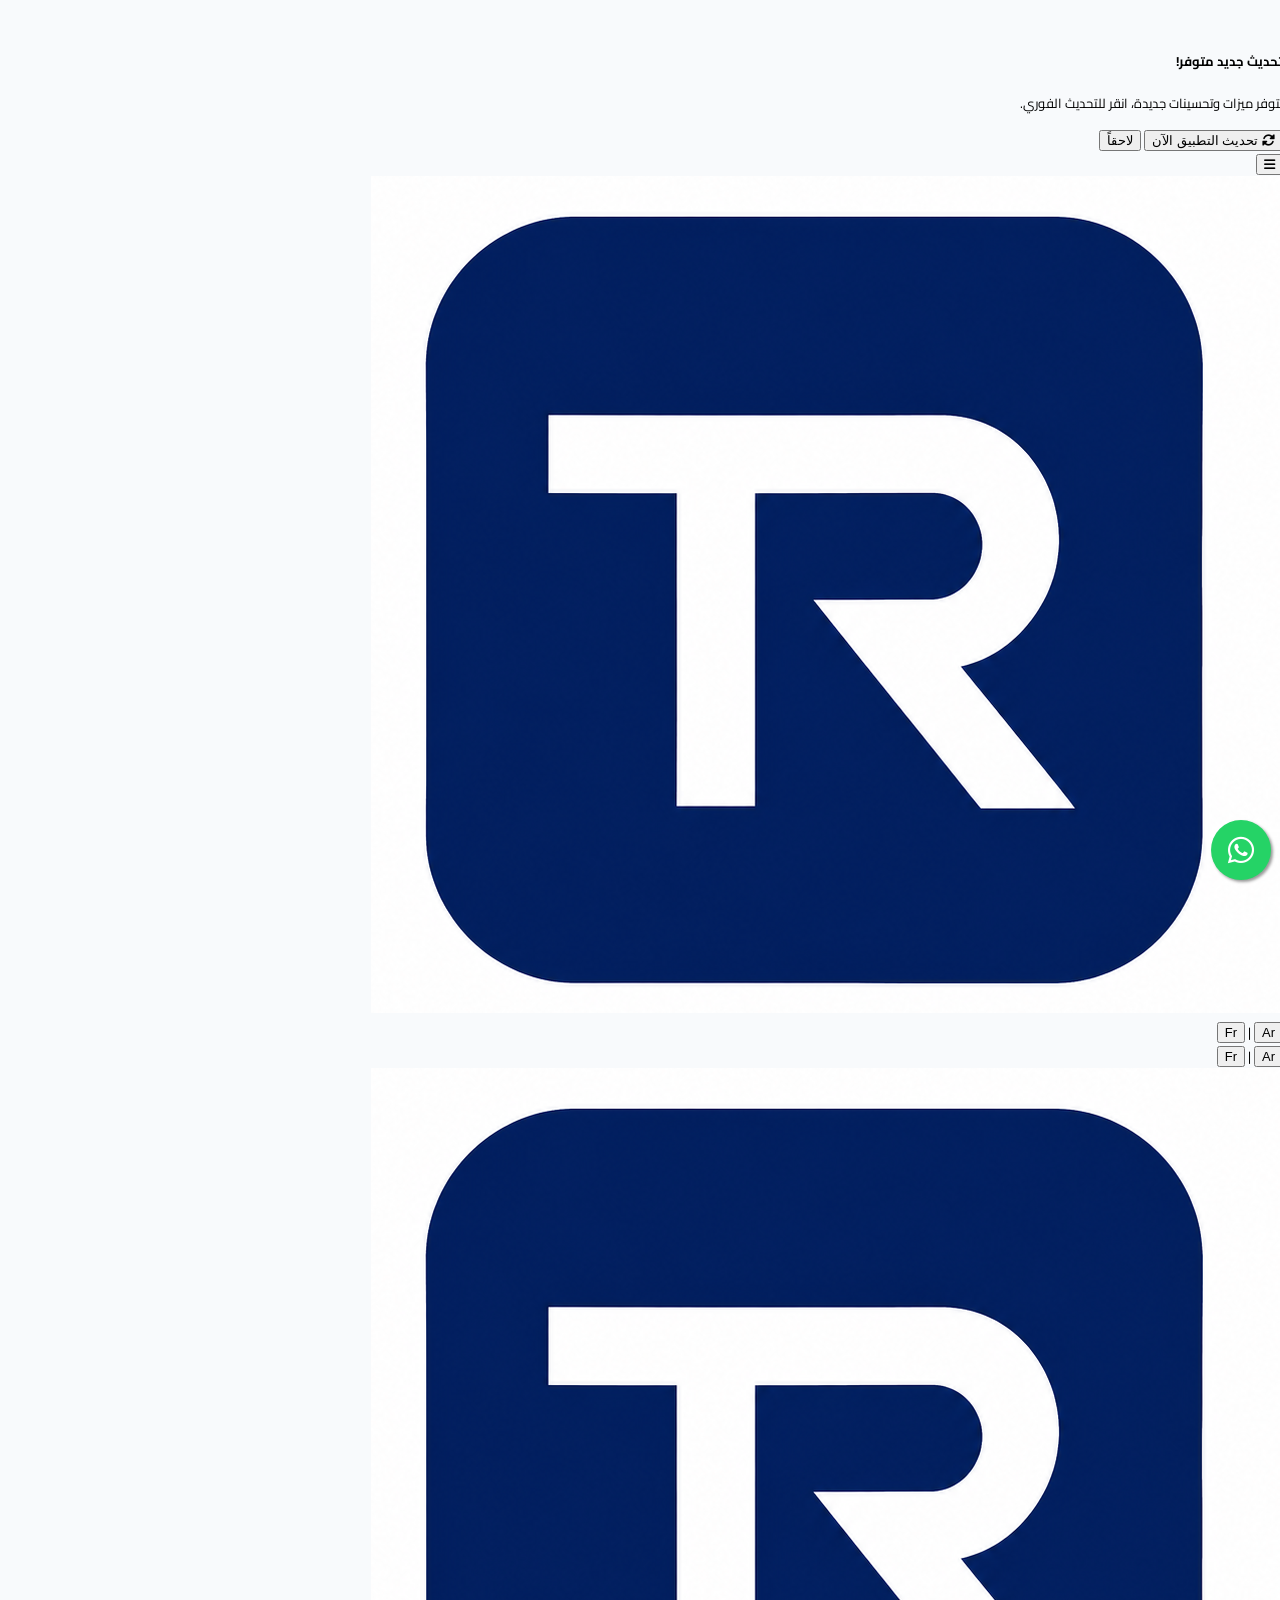
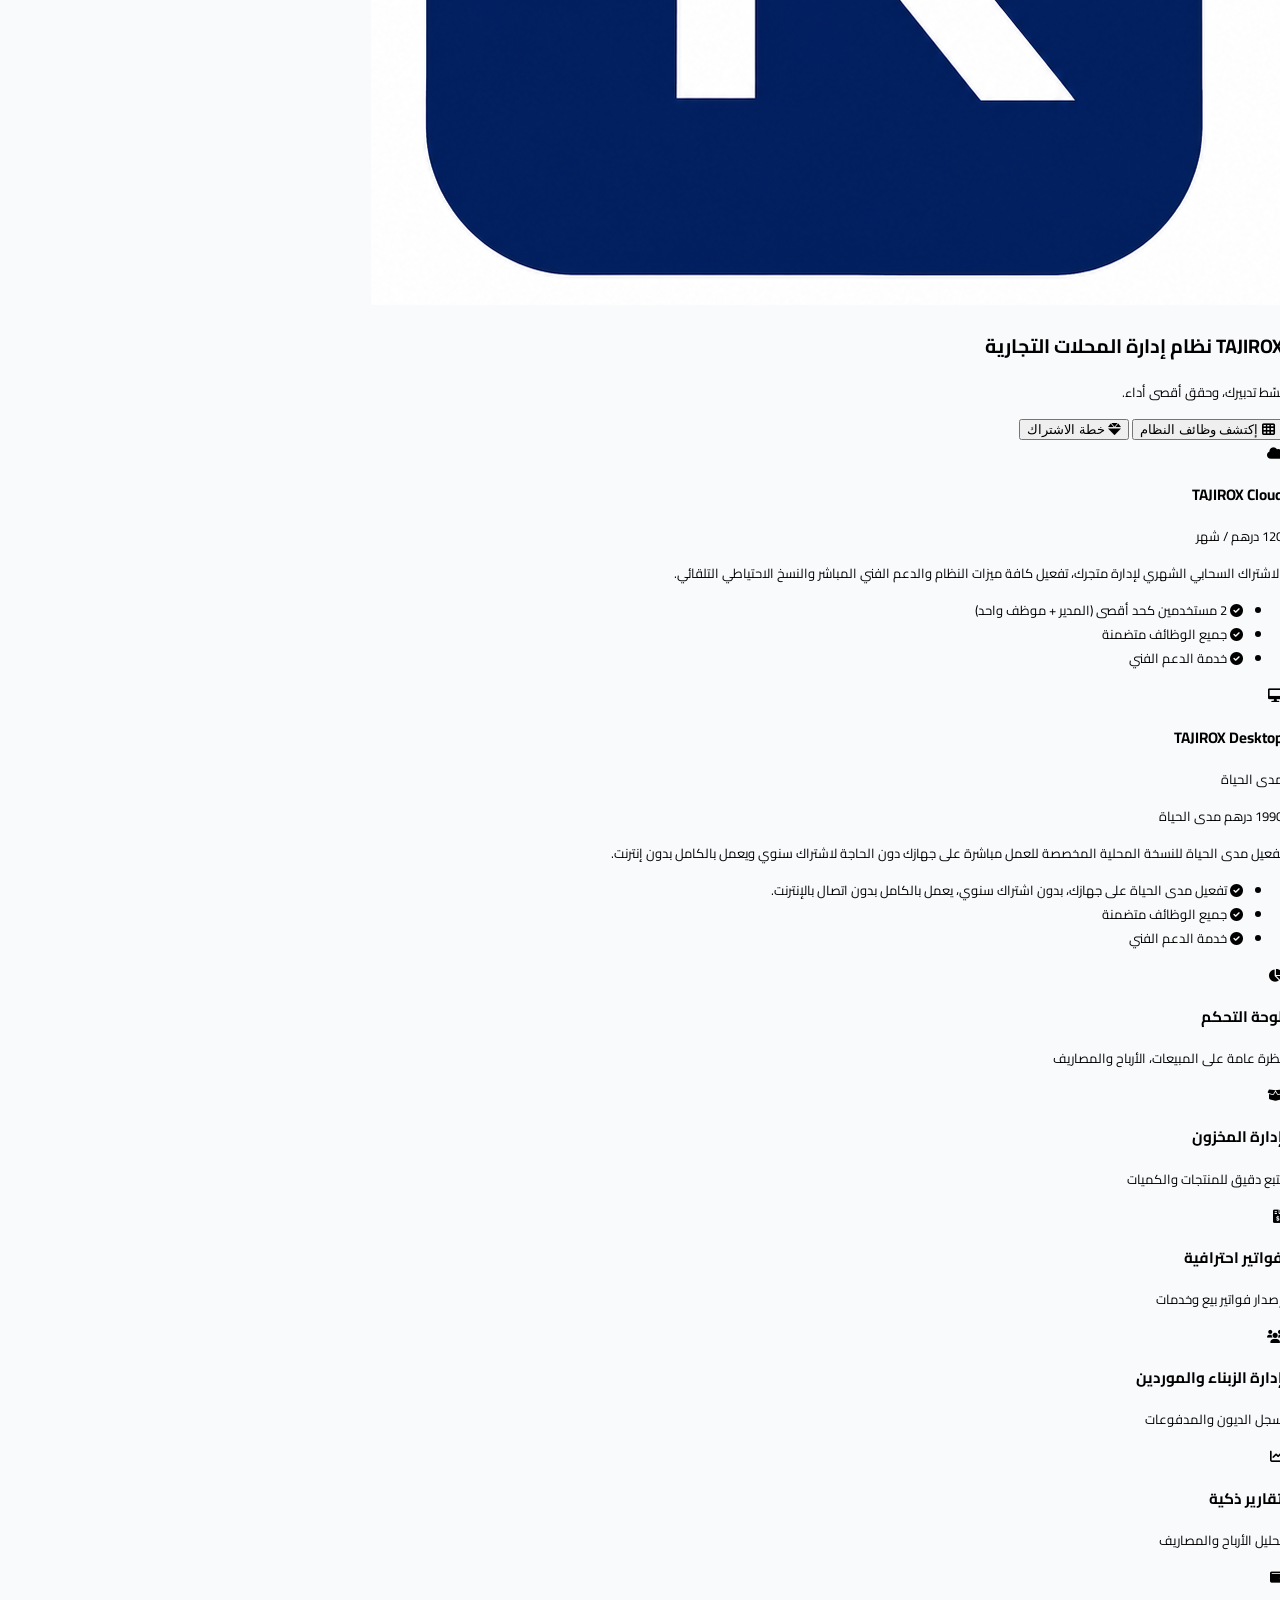
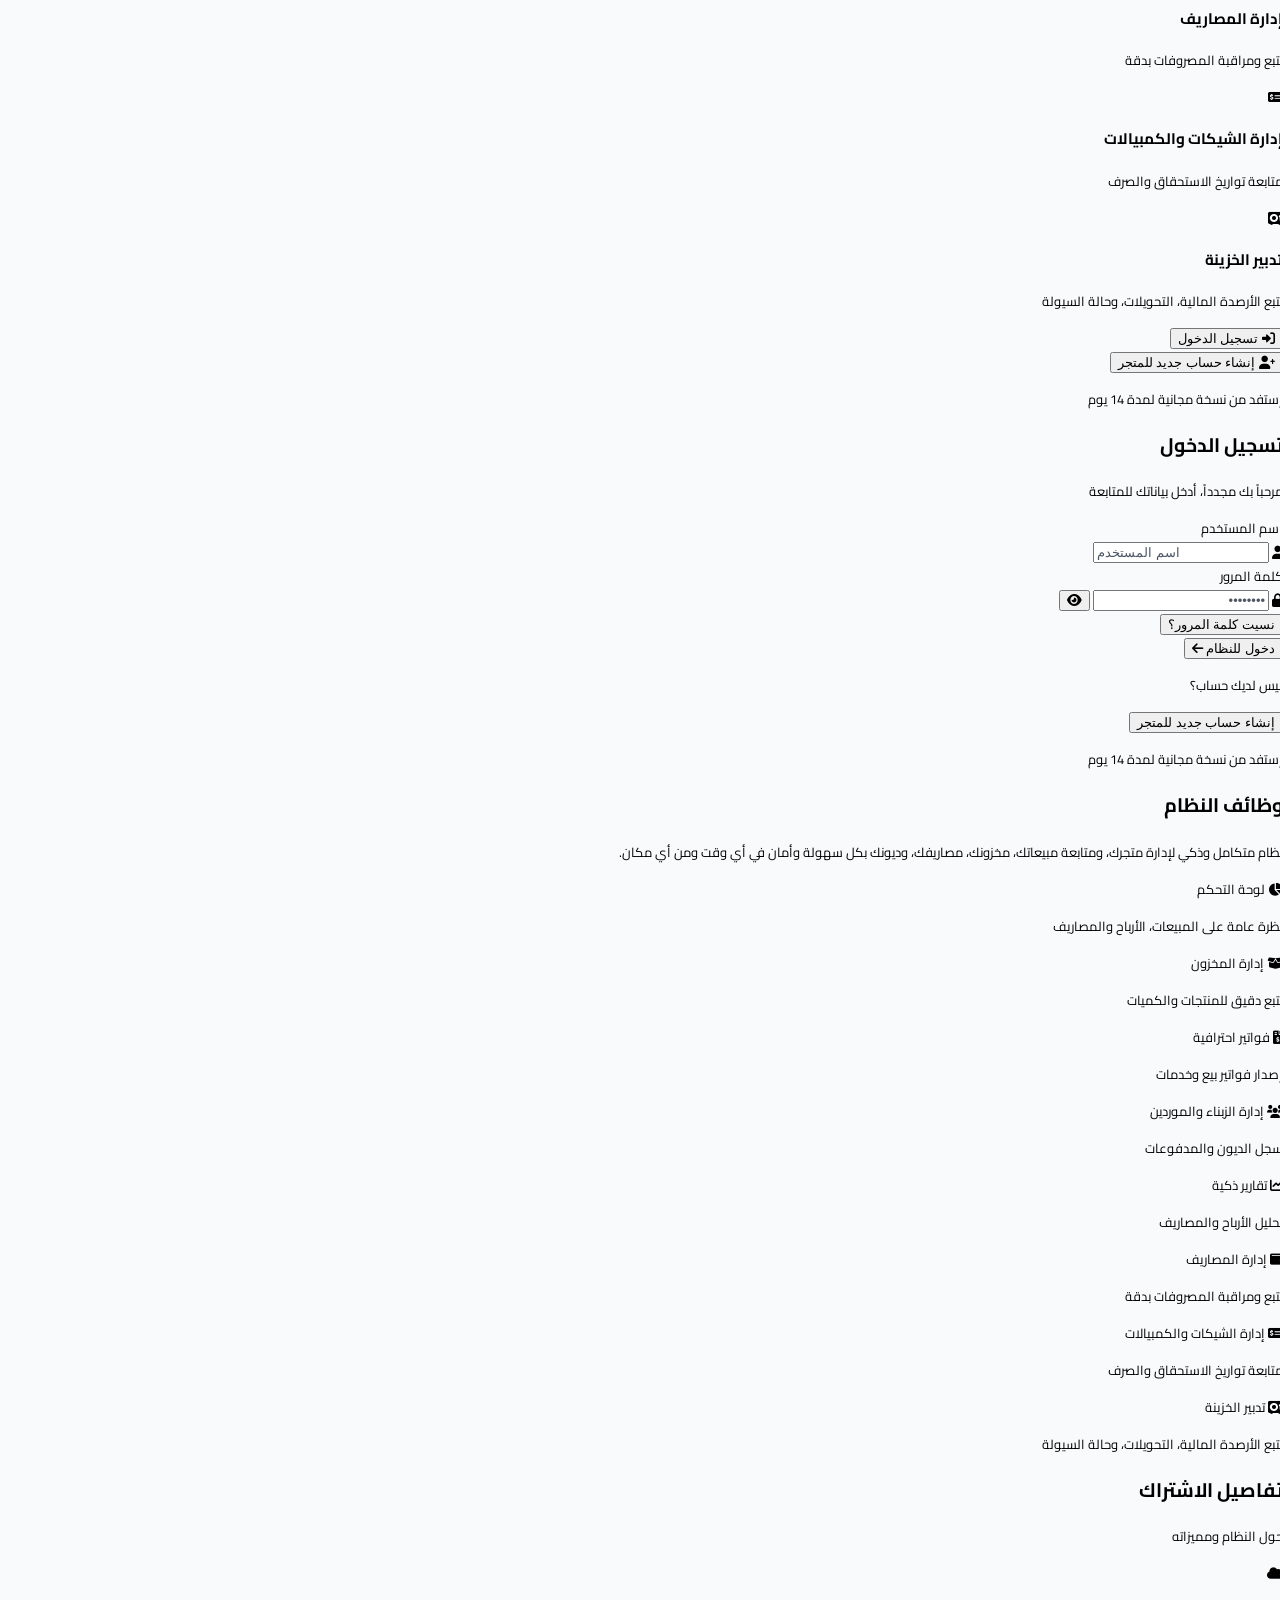
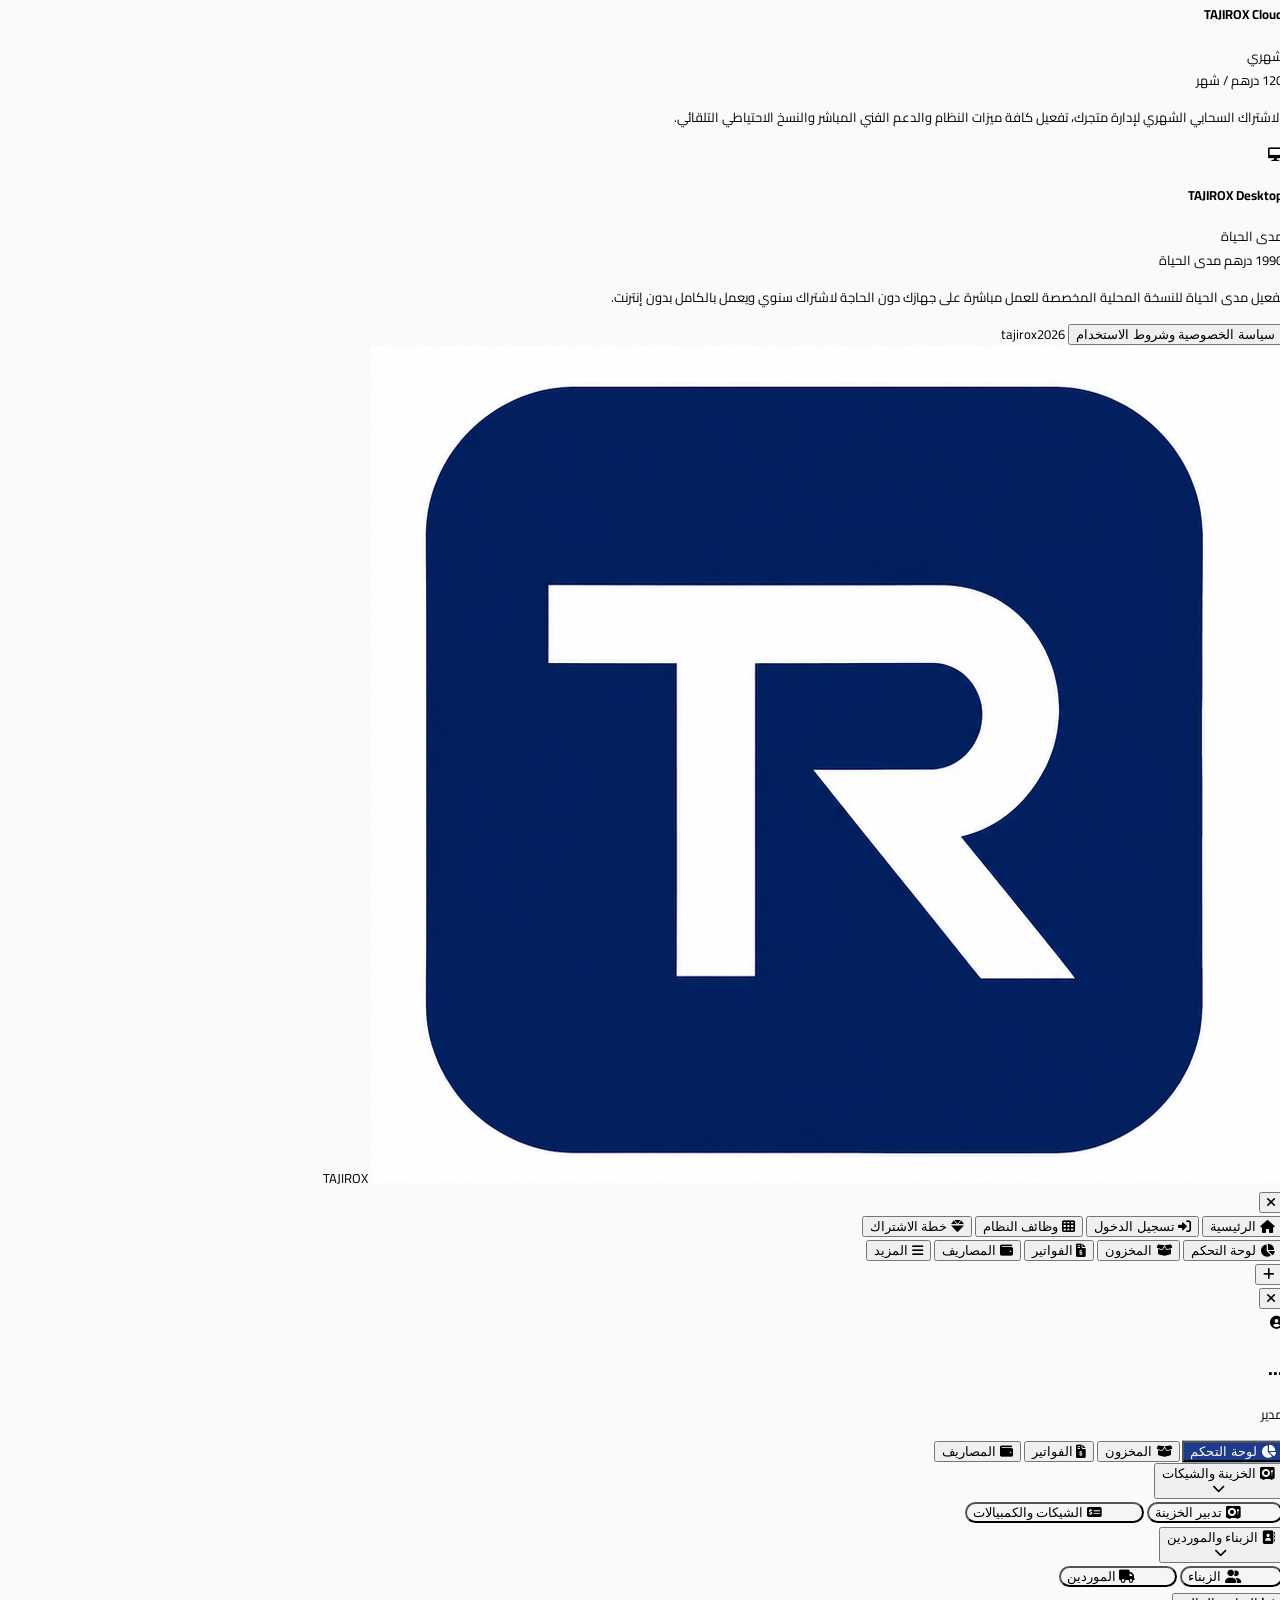
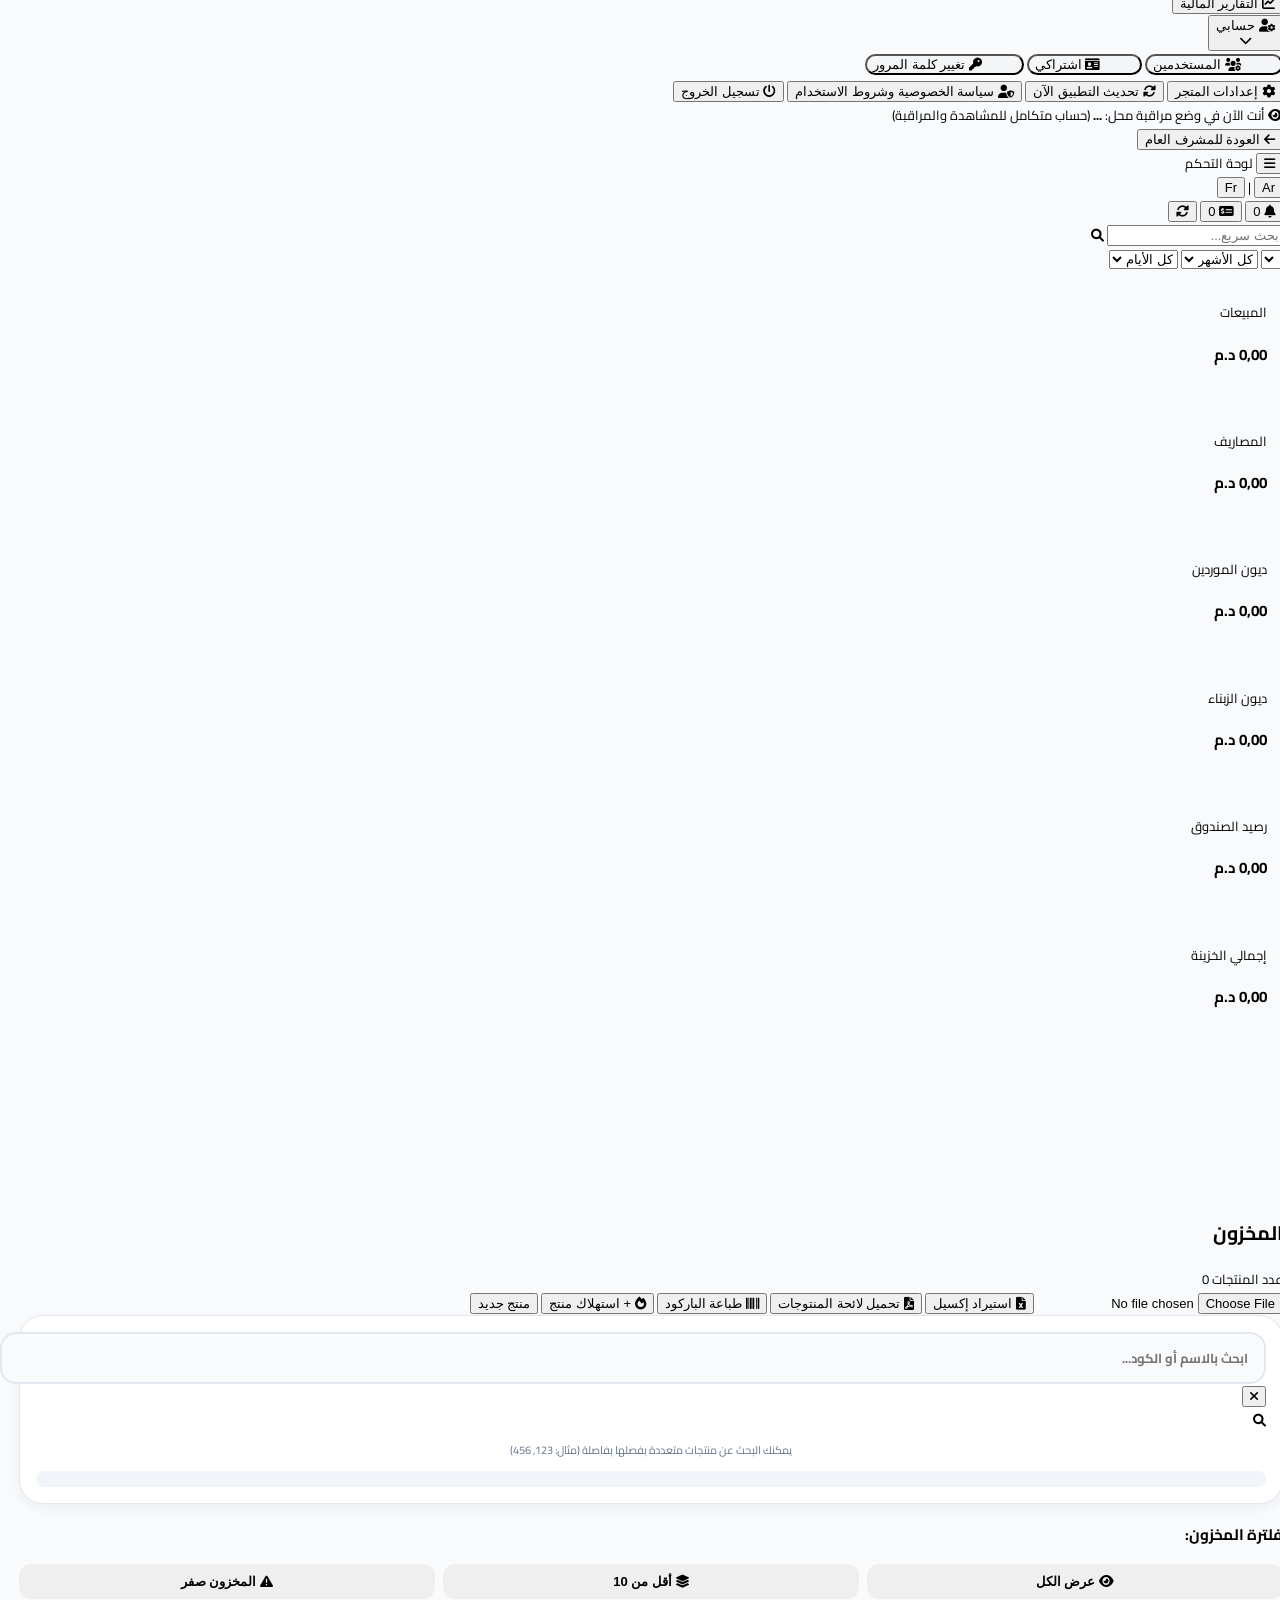
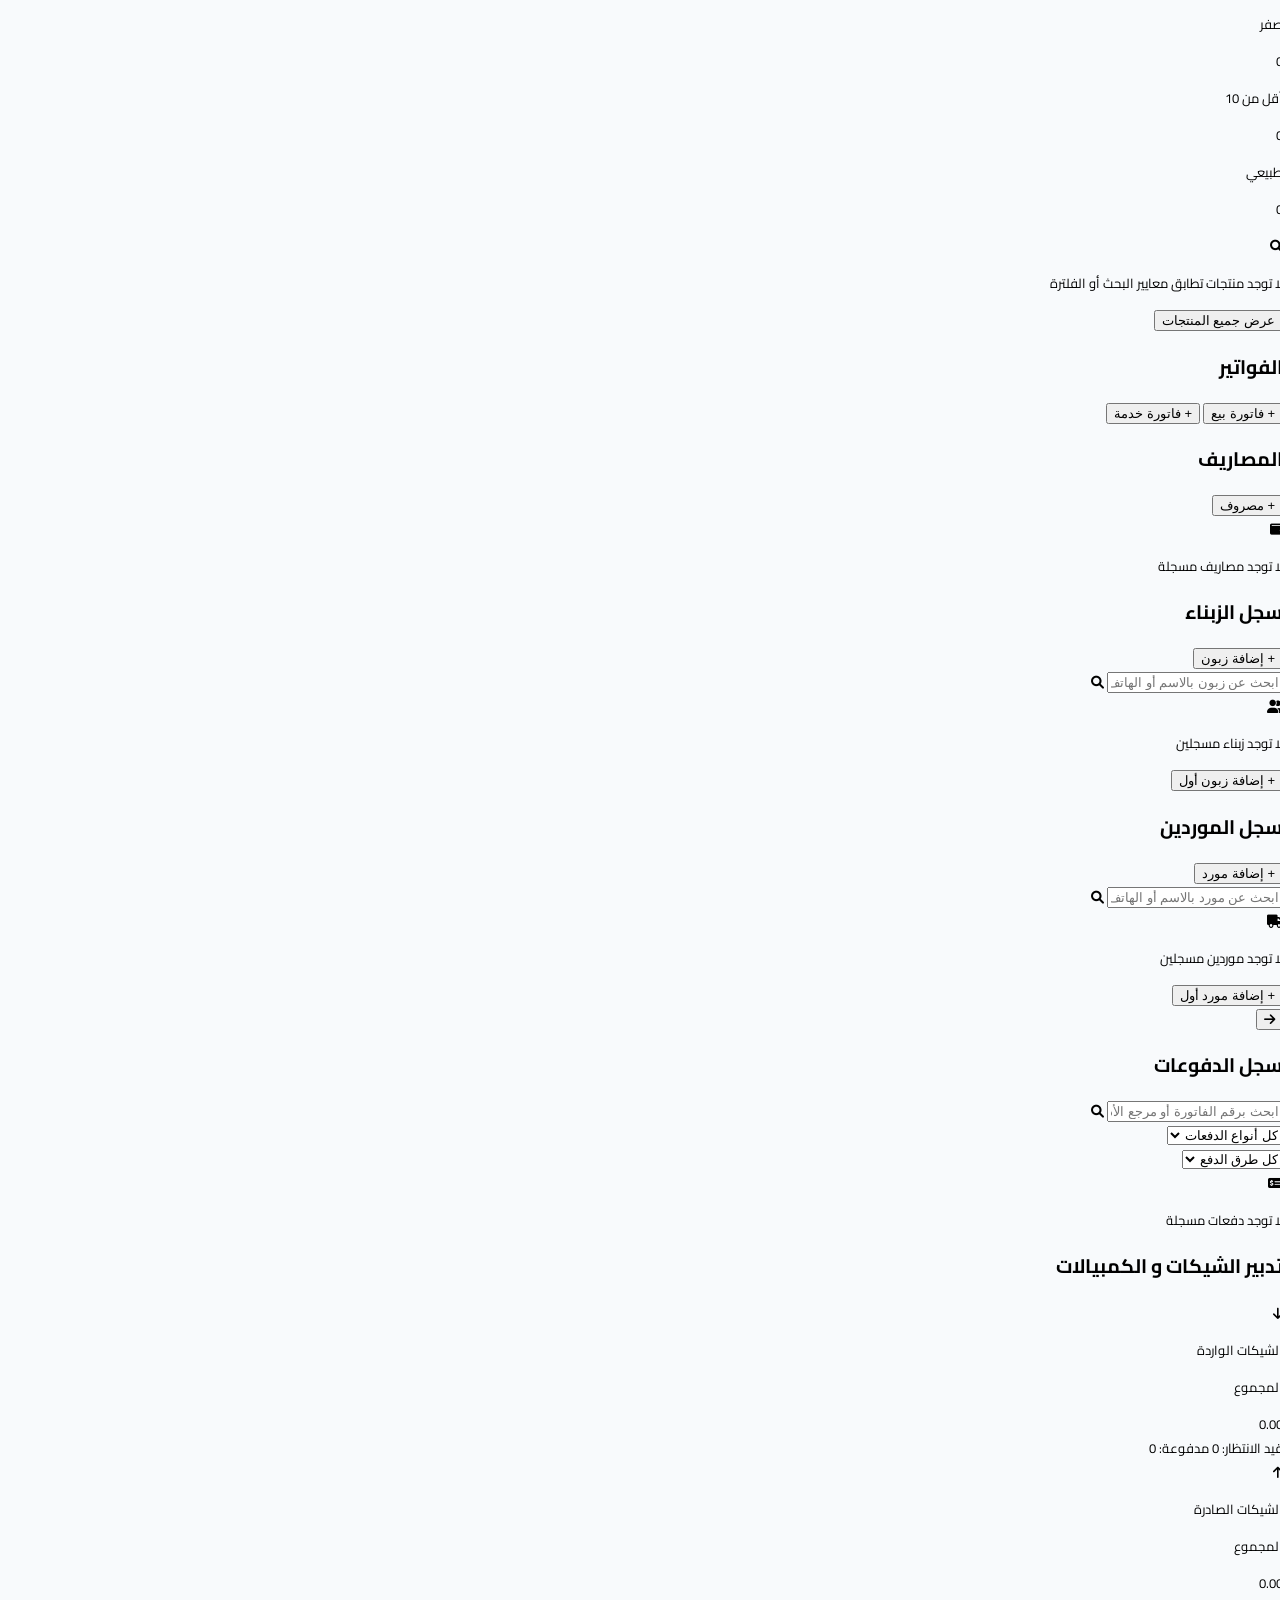
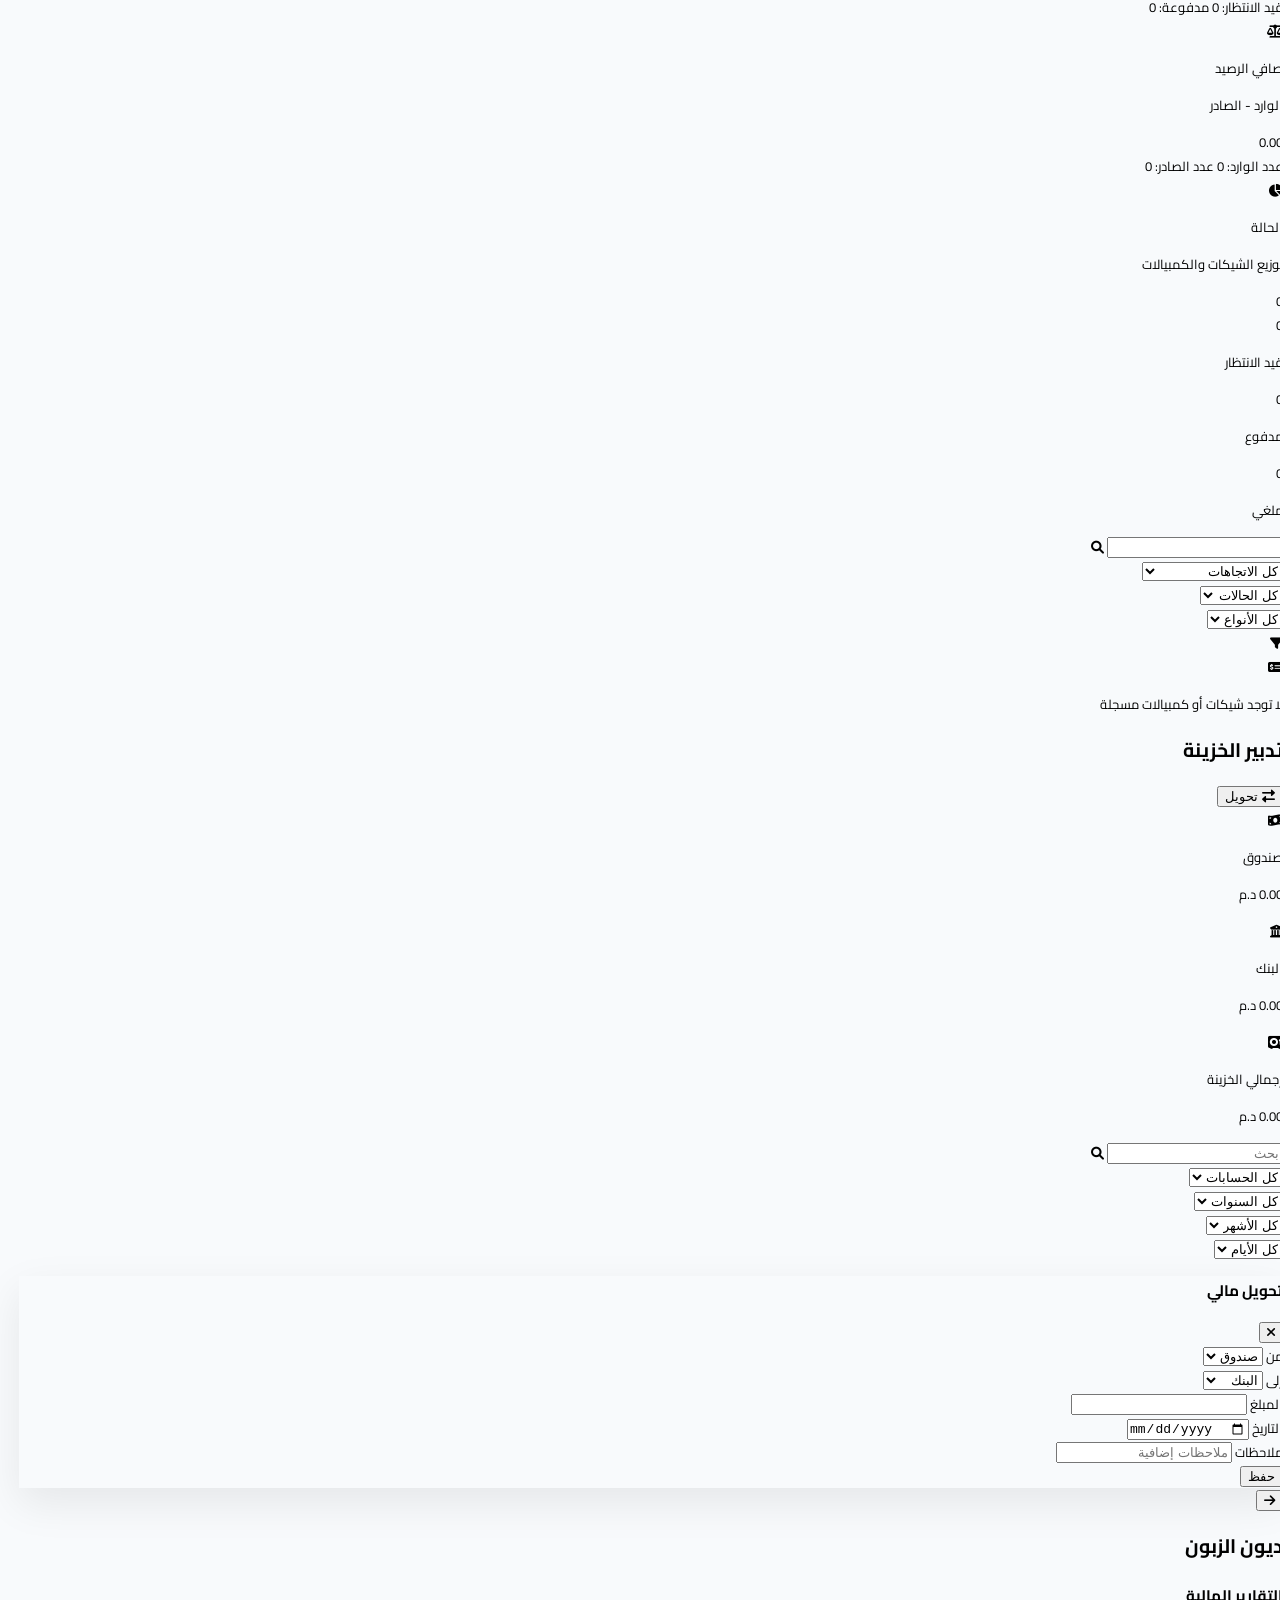
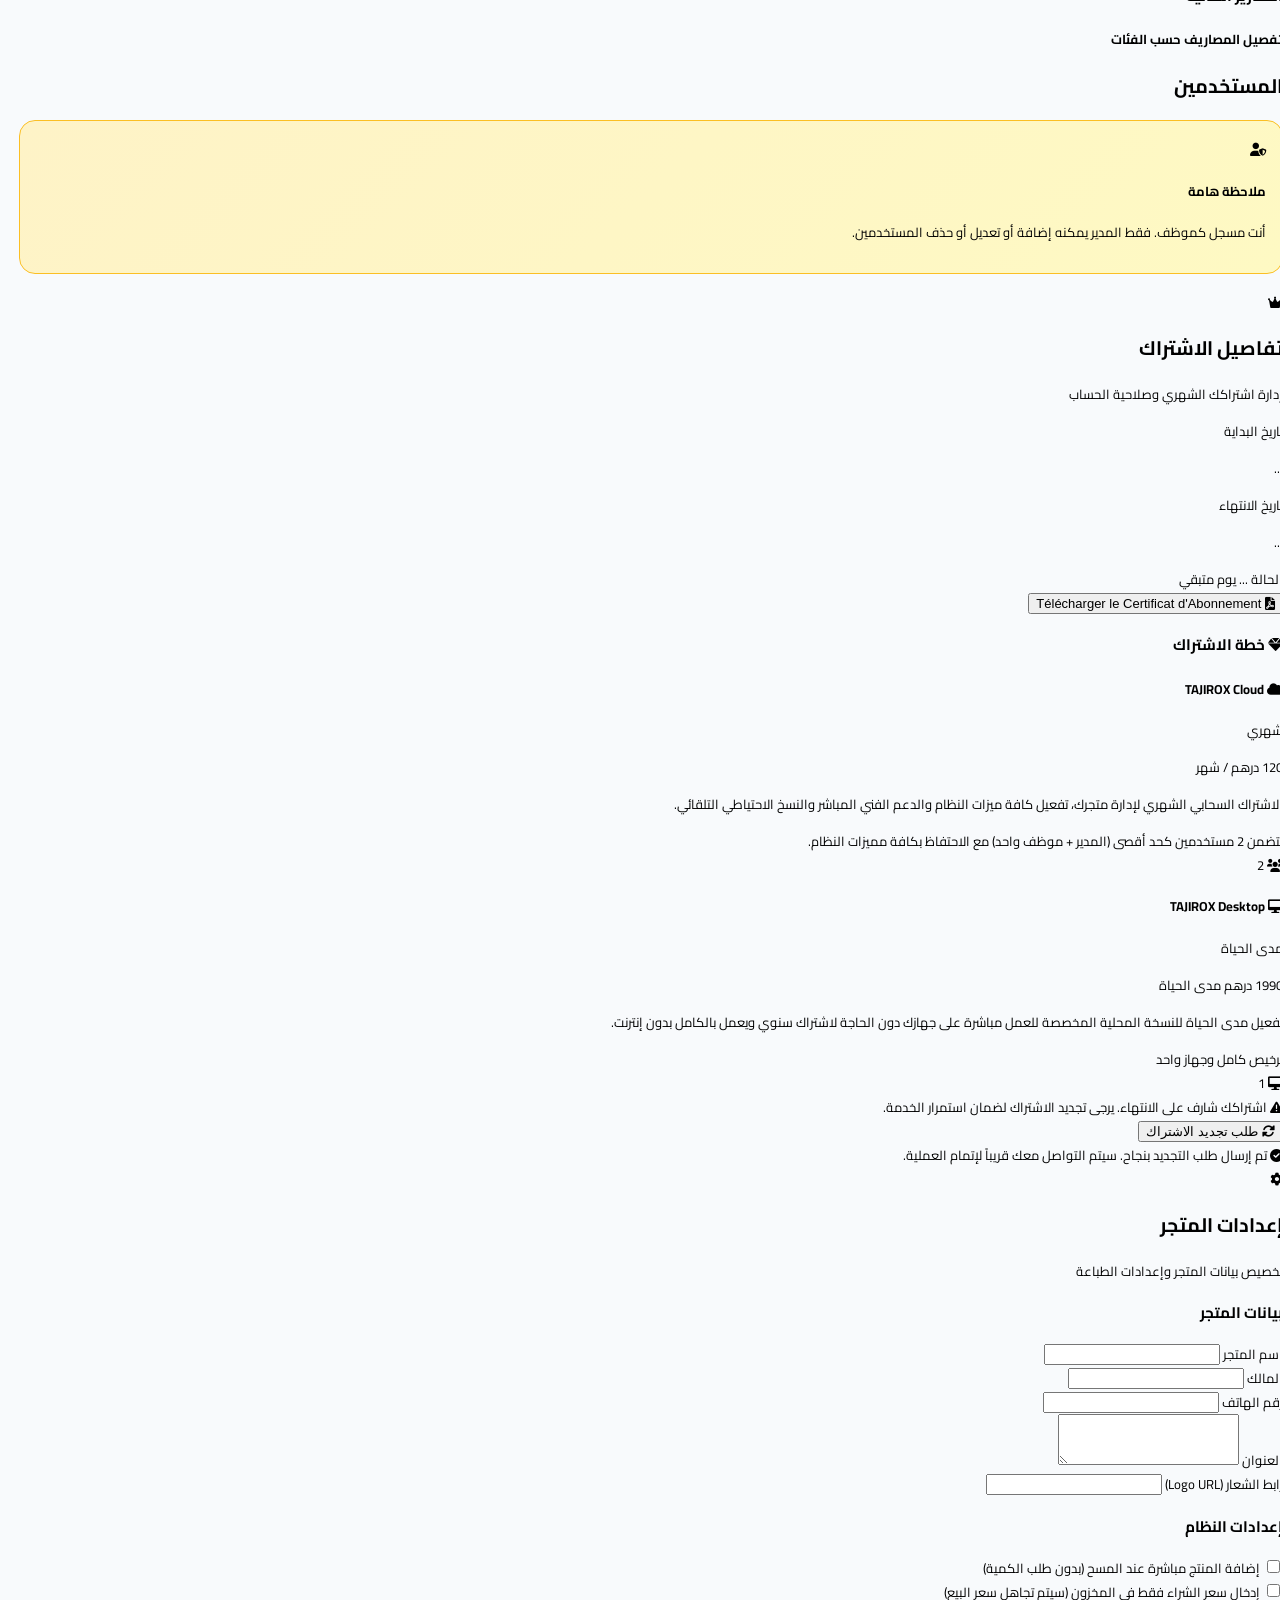
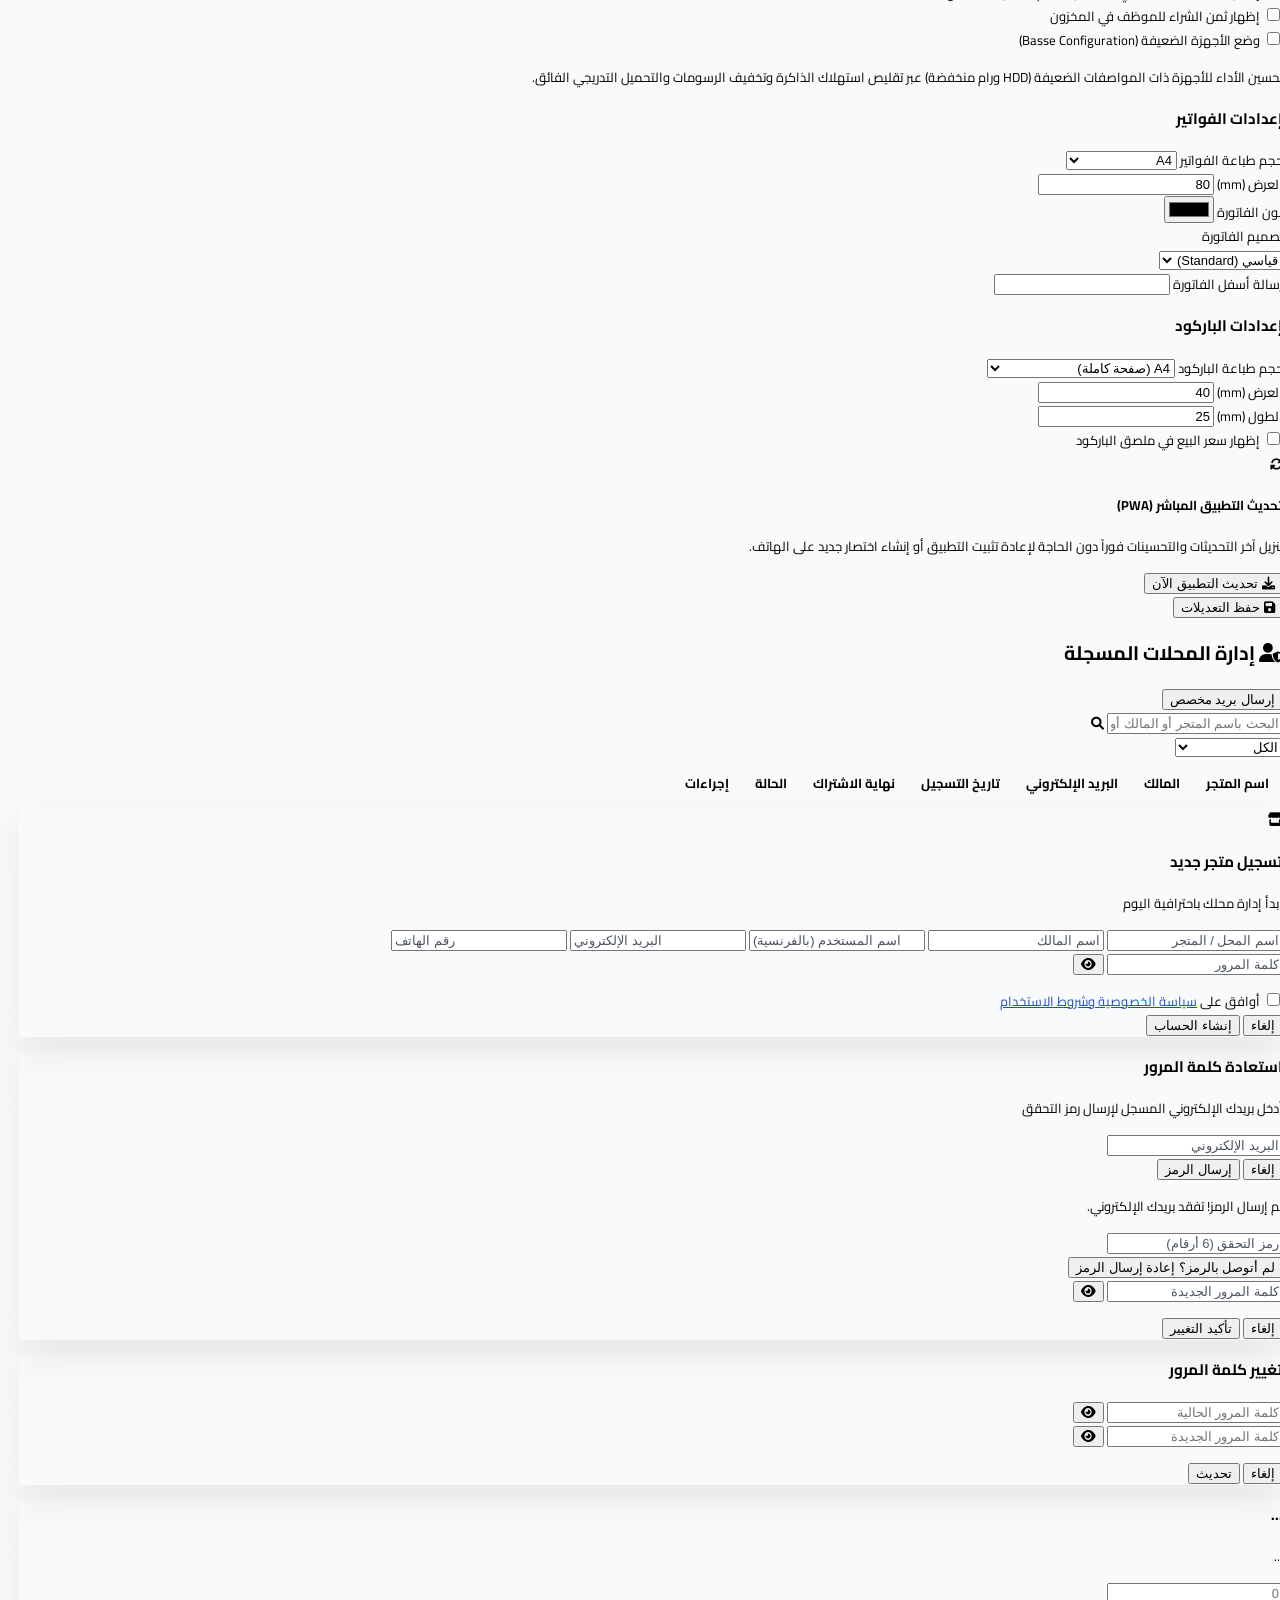
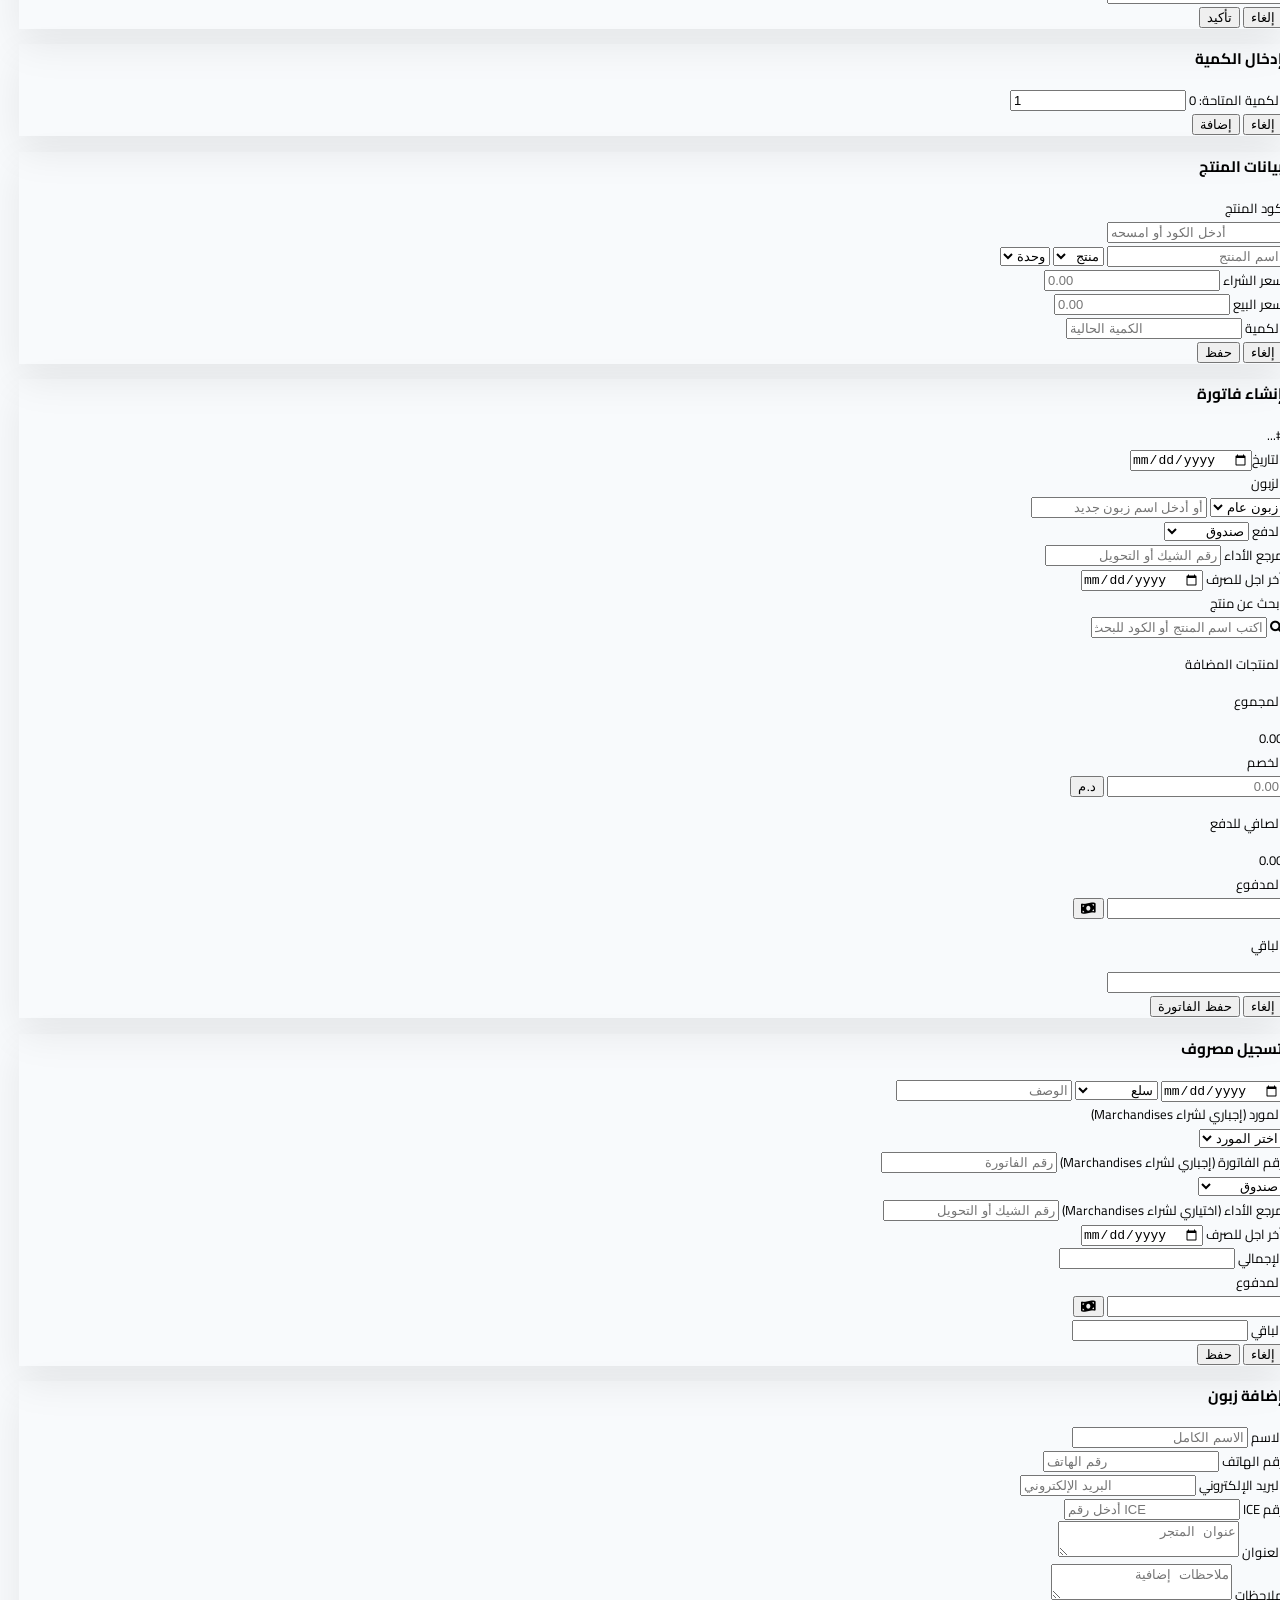
==== index.htm @ e69ea9ef "Update index.htm" ====
<!DOCTYPE html>
<html lang="ar" dir="rtl" class="no-transition">

<head>
    <meta charset="UTF-8">
    <meta name="viewport" content="width=device-width, initial-scale=1.0, maximum-scale=1.0, user-scalable=no, viewport-fit=cover">

    <title>TAJIROX I Système de gestion des magasins au Maroc - برنامج تسيير المحلات التجارية</title>

    <meta name="description"
        content="TAJIROX est le meilleur système de gestion de stock et de caisse au Maroc, conçu pour simplifier les opérations commerciales et améliorer la performance des commerces et magasins marocains. برنامج تسيير المحلات التجارية والمخازن في المغرب.">
    <meta name="keywords" content="logiciel de gestion de stock maroc, système de caisse maroc, gestion magasin maroc, tajirox maroc, logiciel de caisse maroc, برنامج تسيير المحلات التجارية المغرب, برنامج تسيير المخزون المغرب, برنامج تدبير المحلات, نظام نقطة البيع المغرب, POS maroc, gestion commerce maroc">

    <meta name="robots" content="index,follow">
    <meta name="googlebot" content="index,follow">
    <link rel="canonical" href="https://tajirox.com/">

    <!-- Geolocalisation Maroc -->
    <meta name="geo.region" content="MA" />
    <meta name="geo.placename" content="Morocco" />
    <meta name="geo.position" content="31.791702;-7.09262" />
    <meta name="ICBM" content="31.791702, -7.09262" />

    <!-- Hreflang alternates for Arabic and French search in Morocco -->
    <link rel="alternate" hreflang="ar-ma" href="https://tajirox.com/">
    <link rel="alternate" hreflang="fr-ma" href="https://tajirox.com/">
    <link rel="alternate" hreflang="ar" href="https://tajirox.com/">
    <link rel="alternate" hreflang="fr" href="https://tajirox.com/">
    <link rel="alternate" hreflang="x-default" href="https://tajirox.com/">

    <!-- SEO / Search Engine Metadata -->
    <meta property="og:type" content="website">
    <meta property="og:url" content="https://tajirox.com/">
    <meta property="og:title" content="TAJIROX I Système de gestion des magasins au Maroc">
    <meta property="og:description"
        content="TAJIROX est le meilleur système de gestion de stock et de caisse au Maroc, conçu pour simplifier les opérations commerciales et améliorer the performance des commerces et magasins marocains.">
    <meta property="og:image" content="https://tajirox.com/logo.png">
    <meta property="og:image:width" content="512">
    <meta property="og:image:height" content="512">
    <meta property="og:site_name" content="TAJIROX Maroc">

    <!-- Twitter -->
    <meta name="twitter:card" content="summary_large_image">
    <meta name="twitter:url" content="https://tajirox.com/">
    <meta name="twitter:title" content="TAJIROX I Système de gestion des magasins au Maroc">
    <meta name="twitter:description"
        content="TAJIROX est le meilleur système de gestion de stock et de caisse au Maroc, conçu pour simplifier les opérations commerciales et améliorer the performance des commerces et magasins marocains.">
    <meta name="twitter:image" content="https://tajirox.com/logo.png">

    <!-- Schema.org Organization -->
    <script type="application/ld+json">
    {
      "@context":"https://schema.org",
      "@type":"Organization",
      "name":"TAJIROX",
      "url":"https://tajirox.com/",
      "logo":"https://tajirox.com/logo.png",
      "image":"https://tajirox.com/logo.png",
      "description":"TAJIROX est un système de gestion des magasins conçu pour simplifier les opérations commerciales et améliorer la performance des commerces au Maroc.",
      "address": {
        "@type": "PostalAddress",
        "addressCountry": "MA"
      },
      "areaServed": {
        "@type": "Country",
        "name": "Morocco"
      }
    }
    </script>

    <!-- Schema.org Software Application -->
    <script type="application/ld+json">
    {
      "@context":"https://schema.org",
      "@type":"SoftwareApplication",
      "name":"TAJIROX",
      "applicationCategory":"BusinessApplication",
      "operatingSystem":"Web",
      "url":"https://tajirox.com/",
      "image":"https://tajirox.com/logo.png",
      "description":"TAJIROX est un système de gestion des magasins conçu pour simplifier les opérations commerciales et améliorer la performance des commerces au Maroc.",
      "countriesSupported": "MA"
    }
    </script>

    <!-- Standard Browser Icons & Favicons -->
    <link rel="shortcut icon" href="favicon.ico?v=2026_v4">
    <link rel="icon" type="image/png" sizes="32x32" href="favicon-32x32.png?v=2026_v4">
    <link rel="icon" type="image/png" sizes="48x48" href="favicon-48x48.png?v=2026_v4">
    <link rel="icon" type="image/png" sizes="96x96" href="favicon-96x96.png?v=2026_v4">
    <link rel="icon" type="image/png" sizes="144x144" href="favicon-144x144.png?v=2026_v4">
    <link rel="icon" type="image/png" sizes="192x192" href="icon-192.png?v=2026_v4">
    <link rel="icon" type="image/png" sizes="512x512" href="icon-512.png?v=2026_v4">

    <!-- iOS Apple Touch Icon -->
    <link rel="apple-touch-icon" href="icon-192.png?v=2026_v4">
    <link rel="apple-touch-icon" sizes="192x192" href="icon-192.png?v=2026_v4">
    <link rel="apple-touch-icon" sizes="512x512" href="icon-512.png?v=2026_v4">

    <!-- PWA & Mobile Optimization -->
    <link rel="manifest" href="manifest.json?v=2026_v4">
    <meta name="theme-color" content="#002060">
    <meta name="apple-mobile-web-app-capable" content="yes">
    <meta name="apple-mobile-web-app-status-bar-style" content="default">
    <meta name="apple-mobile-web-app-title" content="TAJIROX">

    <!-- External Libraries & Fonts -->
    <script src="https://cdn.tailwindcss.com"></script>
    <script>
        tailwind.config = {
            theme: {
                extend: {
                    colors: {
                        blue: {
                            50: '#f0f7ff',
                            100: '#e0effe',
                            200: '#bcdffd',
                            300: '#7ec4fc',
                            400: '#3aa2f8',
                            500: '#1d4ed8',
                            600: '#1e3a8a', // Bleu foncé (remplace #2563eb)
                            700: '#172554', // Bleu très foncé (remplace #1d4ed8)
                            800: '#1e3a8a',
                            900: '#0f172a',
                            950: '#020617',
                        },
                        indigo: {
                            50: '#f0f7ff',
                            100: '#e0effe',
                            200: '#bcdffd',
                            300: '#7ec4fc',
                            400: '#3aa2f8',
                            500: '#1d4ed8',
                            600: '#1e3a8a',
                            700: '#172554',
                            800: '#1e3a8a',
                            900: '#0f172a',
                            950: '#020617',
                        }
                    }
                }
            }
        }
    </script>
    <script src="https://cdn.jsdelivr.net/npm/chart.js"></script>
    <script src="https://cdnjs.cloudflare.com/ajax/libs/xlsx/0.18.5/xlsx.full.min.js"></script>
    <script src="https://cdnjs.cloudflare.com/ajax/libs/crypto-js/4.1.1/crypto-js.min.js"></script>
    <script src="https://cdn.jsdelivr.net/npm/__qz__@2.2.3/dist/qz-tray-client.min.js"></script>
    <!-- مكتبة توليد الباركود -->
    <script src="https://cdn.jsdelivr.net/npm/jsbarcode@3.11.5/dist/JsBarcode.all.min.js"></script>
    <!-- مكتبة الاتصال اللاسلكي السحابية -->
    <script src="https://cdnjs.cloudflare.com/ajax/libs/paho-mqtt/1.0.1/mqttws31.min.js" type="text/javascript"></script>
    <!-- مكتبة تشغيل الكاميرا وقراءة الباركود -->
    <script src="https://unpkg.com/html5-qrcode" type="text/javascript"></script>
    <!-- مكتبة توليد PDF -->
    <script src="https://cdnjs.cloudflare.com/ajax/libs/html2pdf.js/0.10.1/html2pdf.bundle.min.js"></script>
    <!-- مكتبة إدارة قاعدة البيانات المحلية IndexedDB -->
    <script src="https://cdn.jsdelivr.net/npm/dexie@4.0.8/dist/dexie.min.js"></script>
    <link href="https://cdnjs.cloudflare.com/ajax/libs/font-awesome/6.0.0/css/all.min.css" rel="stylesheet">
    <link rel="stylesheet" href="css/style.css?v=2026_v3">
    <script src="js/security.js?v=2026_v3"></script>
    <script src="js/api.js?v=2026_v3"></script>

    <!-- Register Service Worker -->
    <script>
        if ('serviceWorker' in navigator) {
            window.addEventListener('load', () => {
                navigator.serviceWorker.register('service-worker.js')
                    .then(reg => {
                        console.log('🚀 [TAJIROX] Service Worker registered successfully!', reg);
                        
                        // Force checking for updates immediately on load
                        reg.update();

                        // Force checking for updates when the user switches back/focuses the app
                        window.addEventListener('focus', () => {
                            reg.update();
                        });

                        // Détecter les mises à jour en cours d'installation
                        reg.addEventListener('updatefound', () => {
                            const newWorker = reg.installing;
                            newWorker.addEventListener('statechange', () => {
                                if (newWorker.state === 'installed' && navigator.serviceWorker.controller) {
                                    showPwaUpdateBanner();
                                }
                            });
                        });

                        // Si une mise à jour attend déjà d'être activée
                        if (reg.waiting) {
                            showPwaUpdateBanner();
                        }
                    })
                    .catch(err => console.error('❌ [TAJIROX] Service Worker registration failed:', err));
            });
        }

        function showPwaUpdateBanner() {
            const banner = document.getElementById('pwaUpdateBanner');
            if (banner) {
                banner.classList.remove('hidden');
                setTimeout(() => {
                    banner.classList.remove('translate-y-20', 'opacity-0');
                    banner.classList.add('translate-y-0', 'opacity-100');
                }, 100);
            }
        }

        function dismissUpdateBanner() {
            const banner = document.getElementById('pwaUpdateBanner');
            if (banner) {
                banner.classList.remove('translate-y-0', 'opacity-100');
                banner.classList.add('translate-y-20', 'opacity-0');
                setTimeout(() => {
                    banner.classList.add('hidden');
                }, 500);
            }
        }
    </script>
</head>

<body class="bg-slate-50 text-slate-900">

    <!-- Banner Notification de Mise à Jour PWA -->
    <div id="pwaUpdateBanner" class="fixed bottom-6 left-6 right-6 md:left-auto md:right-6 md:w-96 bg-slate-950/95 backdrop-blur-md text-white p-4 rounded-2xl shadow-2xl border border-slate-800/80 flex flex-col gap-3 z-[9999] hidden transform translate-y-20 opacity-0 transition-all duration-500">
        <div class="flex items-center gap-3">
            <div class="w-10 h-10 bg-blue-600 rounded-xl flex items-center justify-center animate-bounce shadow-md">
                <i class="fas fa-sparkles text-sm text-white"></i>
            </div>
            <div class="flex-1 text-right rtl:text-right ltr:text-left">
                <h4 class="text-xs font-black" data-i18n="pwa_update_available_title">تحديث جديد متوفر!</h4>
                <p class="text-[10px] text-slate-300 font-bold" data-i18n="pwa_update_available_desc">تتوفر ميزات وتحسينات جديدة، انقر للتحديث الفوري.</p>
            </div>
        </div>
        <div class="grid grid-cols-3 gap-2">
            <button onclick="forceAppUpdate()" class="col-span-2 py-2.5 bg-blue-600 hover:bg-blue-700 active:scale-95 text-white rounded-xl font-black text-[10px] transition-all flex items-center justify-center gap-1 shadow-md">
                <i class="fas fa-sync-alt"></i> <span data-i18n="btn_update_now">تحديث التطبيق الآن</span>
            </button>
            <button onclick="dismissUpdateBanner()" class="py-2.5 bg-slate-800 hover:bg-slate-700 active:scale-95 text-slate-400 rounded-xl font-black text-[10px] transition-all">
                <span data-i18n="later">لاحقاً</span>
            </button>
        </div>
    </div>

    <div id="topLoading" class="fixed top-0 left-0 right-0 h-1 bg-blue-600 z-[110] hidden"></div>

    <!-- Section Connexion -->
    <section id="authSection" class="min-h-screen flex flex-col lg:flex-row p-0 bg-white overflow-x-hidden">
        <!-- Header Accueil Mobile (Hamburger + Logo + Langue) - Visible sur mobile uniquement -->
        <header id="mobileHeader" class="lg:hidden fixed top-0 left-0 right-0 py-3.5 px-6 flex justify-between items-center z-50 bg-transparent transition-all duration-300">
            <div class="flex items-center gap-3">
                <button onclick="openAuthDrawer()" id="mobileHeaderMenuBtn" class="w-10 h-10 bg-white/10 hover:bg-white/20 border border-white/20 rounded-xl flex items-center justify-center text-white active:scale-95 transition-all">
                    <i class="fas fa-bars text-lg"></i>
                </button>
                <div class="w-9 h-9 rounded-xl overflow-hidden shadow-sm" id="mobileHeaderLogo">
                    <img src="logo.png" alt="TAJIROX" class="w-full h-full object-cover">
                </div>
            </div>
            <div id="mobileHeaderLangContainer" class="flex items-center gap-2 bg-white/10 px-3 py-1.5 rounded-xl border border-white/20 shadow-sm transition-all text-white">
                <button id="mobileLangAr" onclick="changeLanguage('ar')"
                    class="text-[10px] font-black text-amber-300 hover:text-blue-600 transition-colors uppercase">Ar</button>
                <span class="text-white/20 text-[10px]" id="mobileHeaderDivider">|</span>
                <button id="mobileLangFr" onclick="changeLanguage('fr')"
                    class="text-[10px] font-black text-white/50 hover:text-blue-600 transition-colors uppercase">Fr</button>
            </div>
        </header>

        <!-- القسم الأيمن (معلومات ترويجية وجذابة) -->
        <!-- القسم الأيمن (معلومات ترويجية وجذابة) -->
        <div id="authHeroSection"
            class="flex flex-col w-full min-h-screen lg:min-h-0 lg:w-1/2 bg-blue-600 relative items-center justify-center p-6 lg:p-12 text-white overflow-hidden">
            <div
                class="absolute inset-0 z-0 opacity-20 bg-[url('https://images.unsplash.com/photo-1556742049-0cfed4f7a07d?ixlib=rb-1.2.1&auto=format&fit=crop&w=1350&q=80')] bg-cover bg-center">
            </div>
            <div class="absolute inset-0 bg-gradient-to-br from-blue-600 to-indigo-900 z-10 opacity-90"></div>
            <!-- Absolute Language Switcher at the top of Hero section -->
            <div class="hidden lg:block absolute top-6 start-6 lg:start-12 z-30">
                <div class="flex items-center gap-2 bg-white/10 backdrop-blur-md px-3 py-1.5 rounded-full border border-white/20 shadow-md">
                    <button id="desktopLangAr" onclick="changeLanguage('ar')"
                        class="text-[10px] font-black text-white hover:text-amber-300 transition-colors uppercase">Ar</button>
                    <span class="text-white/20 text-[10px]">|</span>
                    <button id="desktopLangFr" onclick="changeLanguage('fr')"
                        class="text-[10px] font-black text-white hover:text-amber-300 transition-colors uppercase">Fr</button>
                </div>
            </div>

            <div class="relative z-20 max-w-lg text-center lg:ltr:text-left lg:rtl:text-right w-full mx-auto">
                
                <div
                    class="hidden lg:flex w-16 h-16 lg:w-20 lg:h-20 mx-auto lg:mx-0 rounded-2xl items-center justify-center mb-6 lg:mb-8 shadow-2xl hover:scale-105 transition-transform duration-300 overflow-hidden">
                    <img src="logo.png" alt="TAJIROX" class="w-full h-full object-cover">
                </div>
                <h1 class="text-3xl lg:text-5xl font-black mb-4 lg:mb-6 leading-tight" data-i18n="app_title_hero"></h1>
                <p class="text-sm lg:text-lg text-blue-100 font-bold leading-relaxed mb-6 lg:mb-6"
                    data-i18n="app_desc_hero">
                    بسّط تدبيرك، وحقق أقصى أداء.</p>

                <!-- أزرار الهيرو -->
                <div class="hidden lg:flex flex-wrap items-center justify-center lg:justify-start gap-3 mb-6">
                    <!-- زر وظائف النظام -->
                    <button id="showFeaturesBtn" onclick="toggleHeroFeatures()"
                        class="flex items-center justify-center gap-2 bg-white/10 hover:bg-white/20 active:scale-95 border border-white/20 text-white font-black text-xs py-3 px-5 rounded-2xl transition-all duration-300 shadow-md">
                        <i id="featuresBtnIcon" class="fas fa-th"></i>
                        <span id="featuresBtnText" data-i18n="system_features_btn">إكتشف وظائف النظام</span>
                    </button>
                    <!-- زر خطة الاشتراك -->
                    <button id="showPlanDetailsBtn" onclick="toggleHeroPlanDetails()"
                        class="flex items-center justify-center gap-2 bg-gradient-to-r from-amber-500 to-orange-500 hover:from-amber-600 hover:to-orange-600 active:scale-95 text-white font-black text-xs py-3 px-5 rounded-2xl transition-all duration-300 shadow-md border border-amber-400/30">
                        <i class="fas fa-gem"></i>
                        <span data-i18n="subscription_plan_btn">تفاصيل خطة الاشتراك</span>
                    </button>

                </div>

                <!-- تفاصيل خطة الاشتراك في الهيرو -->
                <div id="heroPlanDetailsGrid" class="bg-white/10 p-6 rounded-3xl backdrop-blur-md border border-white/20 mb-8 max-w-2xl mx-auto lg:mx-0 hidden transition-all duration-300">
                    <div class="grid grid-cols-1 md:grid-cols-2 gap-6 text-start rtl:text-right ltr:text-left">
                        <!-- TAJIROX Cloud -->
                        <div class="bg-white/5 p-5 rounded-2xl border border-white/10 flex flex-col justify-between">
                            <div>
                                <div class="flex items-center gap-2 mb-3 justify-start">
                                    <i class="fas fa-cloud text-blue-400 text-lg"></i>
                                    <h3 class="text-white font-black text-sm" data-i18n="plan_cloud_title">TAJIROX Cloud</h3>
                                </div>
                                <p class="text-white text-sm font-black mb-2 flex items-center gap-2 flex-wrap justify-start">
                                    <span class="text-amber-400 font-extrabold text-lg" data-i18n="plan_cloud_price">1200 درهم</span>
                                    <span>/ <span data-i18n="month_word">سنة</span></span>
                                </p>
                                <p class="text-blue-100 text-[10px] font-bold leading-relaxed mb-4" data-i18n="plan_cloud_desc">
                                    الاشتراك السحابي السنوي لإدارة متجرك، تفعيل كافة ميزات النظام والدعم الفني المباشر والنسخ الاحتياطي التلقائي.
                                </p>
                            </div>
                            <ul class="text-blue-100 text-[9px] space-y-1.5 list-none p-0 font-bold border-t border-white/10 pt-3">
                                <li class="flex items-start gap-2 justify-start">
                                    <i class="fas fa-check-circle text-emerald-400 text-xs mt-0.5 flex-shrink-0"></i>
                                    <span class="flex-1 text-start" data-i18n="plan_feature_1">2 مستخدمين كحد أقصى (المدير + موظف واحد)</span>
                                </li>
                                <li class="flex items-start gap-2 justify-start">
                                    <i class="fas fa-check-circle text-emerald-400 text-xs mt-0.5 flex-shrink-0"></i>
                                    <span class="flex-1 text-start" data-i18n="plan_feature_2">جميع الوظائف متضمنة</span>
                                </li>
                                <li class="flex items-start gap-2 justify-start">
                                    <i class="fas fa-check-circle text-emerald-400 text-xs mt-0.5 flex-shrink-0"></i>
                                    <span class="flex-1 text-start" data-i18n="plan_feature_3">خدمة الدعم الفني</span>
                                </li>
                            </ul>
                        </div>

                        <!-- TAJIROX Desktop -->
                        <div class="bg-gradient-to-br from-amber-500/10 to-orange-500/10 p-5 rounded-2xl border border-amber-500/20 flex flex-col justify-between relative overflow-hidden">
                            <div class="absolute -top-6 -right-6 w-16 h-16 bg-amber-400/10 rounded-full blur-xl"></div>
                            <div>
                                <div class="flex items-center gap-2 mb-3 justify-start">
                                    <i class="fas fa-desktop text-amber-400 text-lg"></i>
                                    <h3 class="text-white font-black text-sm" data-i18n="plan_desktop_title">TAJIROX Desktop</h3>
                                    <span class="text-[8px] bg-amber-400/20 text-amber-300 px-2 py-0.5 rounded-full font-black border border-amber-400/30" data-i18n="plan_lifetime">مدى الحياة</span>
                                </div>
                                <p class="text-white text-sm font-black mb-2 flex items-center gap-2 flex-wrap justify-start">
                                    <span class="text-amber-400 font-extrabold text-lg" data-i18n="plan_desktop_price">1990 درهم</span>
                                    <span class="text-white/50 text-[10px] font-bold" data-i18n="plan_lifetime">(تفعيل مدى الحياة)</span>
                                </p>
                                <p class="text-blue-100 text-[10px] font-bold leading-relaxed mb-4" data-i18n="plan_desktop_desc">
                                    تفعيل مدى الحياة للنسخة المحلية المخصصة للعمل مباشرة على جهازك دون الحاجة لاشتراك سنوي ويعمل بالكامل بدون إنترنت.
                                </p>
                            </div>
                            <ul class="text-blue-100 text-[9px] space-y-1.5 list-none p-0 font-bold border-t border-amber-500/10 pt-3">
                                <li class="flex items-start gap-2 justify-start">
                                    <i class="fas fa-check-circle text-emerald-400 text-xs mt-0.5 flex-shrink-0"></i>
                                    <span class="flex-1 text-start" data-i18n="plan_desktop_features_short">تفعيل مدى الحياة على جهازك، بدون اشتراك سنوي، يعمل بالكامل بدون اتصال بالإنترنت.</span>
                                </li>
                                <li class="flex items-start gap-2 justify-start">
                                    <i class="fas fa-check-circle text-emerald-400 text-xs mt-0.5 flex-shrink-0"></i>
                                    <span class="flex-1 text-start" data-i18n="plan_feature_2">جميع الوظائف متضمنة</span>
                                </li>
                                <li class="flex items-start gap-2 justify-start">
                                    <i class="fas fa-check-circle text-emerald-400 text-xs mt-0.5 flex-shrink-0"></i>
                                    <span class="flex-1 text-start" data-i18n="plan_feature_3">خدمة الدعم الفني</span>
                                </li>
                            </ul>
                        </div>
                    </div>
                </div>

                <div id="heroFeaturesGrid" class="grid grid-cols-2 gap-3 lg:gap-4 mb-8 lg:mb-0 hidden">

                    <!-- لوحة التحكم -->
                    <div
                        class="bg-white/10 p-3 lg:p-4 rounded-2xl backdrop-blur-sm border border-white/10 hover:bg-white/20 transition-all cursor-default">
                        <i class="fas fa-chart-pie text-blue-400 text-xl mb-2"></i>
                        <h3 class="font-bold text-xs lg:text-sm" data-i18n="hero_dashboard">لوحة التحكم</h3>
                        <p class="text-[9px] lg:text-[10px] text-blue-200 mt-1" data-i18n="hero_dashboard_desc">
                            نظرة عامة على المبيعات، الأرباح والمصاريف
                        </p>
                    </div>

                    <!-- إدارة المخزون -->
                    <div
                        class="bg-white/10 p-3 lg:p-4 rounded-2xl backdrop-blur-sm border border-white/10 hover:bg-white/20 transition-all cursor-default">
                        <i class="fas fa-box-open text-emerald-400 text-xl mb-2"></i>
                        <h3 class="font-bold text-xs lg:text-sm" data-i18n="hero_inventory">إدارة المخزون</h3>
                        <p class="text-[9px] lg:text-[10px] text-blue-200 mt-1" data-i18n="hero_inventory_desc">
                            تتبع دقيق للمنتجات والكميات
                        </p>
                    </div>

                    <!-- الفواتير -->
                    <div
                        class="bg-white/10 p-3 lg:p-4 rounded-2xl backdrop-blur-sm border border-white/10 hover:bg-white/20 transition-all cursor-default">
                        <i class="fas fa-file-invoice-dollar text-amber-400 text-xl mb-2"></i>
                        <h3 class="font-bold text-xs lg:text-sm" data-i18n="hero_pro_invoices">فواتير احترافية</h3>
                        <p class="text-[9px] lg:text-[10px] text-blue-200 mt-1" data-i18n="hero_pro_invoices_desc">
                            إصدار فواتير بيع وخدمات
                        </p>
                    </div>

                    <!-- الزبناء والموردين -->
                    <div
                        class="bg-white/10 p-3 lg:p-4 rounded-2xl backdrop-blur-sm border border-white/10 hover:bg-white/20 transition-all cursor-default">
                        <i class="fas fa-users text-cyan-400 text-xl mb-2"></i>
                        <h3 class="font-bold text-xs lg:text-sm" data-i18n="hero_clients_manage">إدارة الزبناء والموردين
                        </h3>
                        <p class="text-[9px] lg:text-[10px] text-blue-200 mt-1" data-i18n="hero_clients_manage_desc">
                            تتبع الديون والمدفوعات
                        </p>
                    </div>

                    <!-- التقارير -->
                    <div
                        class="bg-white/10 p-3 lg:p-4 rounded-2xl backdrop-blur-sm border border-white/10 hover:bg-white/20 transition-all cursor-default">
                        <i class="fas fa-chart-line text-purple-400 text-xl mb-2"></i>
                        <h3 class="font-bold text-xs lg:text-sm" data-i18n="hero_smart_reports">تقارير ذكية</h3>
                        <p class="text-[9px] lg:text-[10px] text-blue-200 mt-1" data-i18n="hero_smart_reports_desc">
                            تحليل الأرباح والمصاريف
                        </p>
                    </div>

                    <!-- إدارة المصاريف -->
                    <div
                        class="bg-white/10 p-3 lg:p-4 rounded-2xl backdrop-blur-sm border border-white/10 hover:bg-white/20 transition-all cursor-default">
                        <i class="fas fa-wallet text-rose-400 text-xl mb-2"></i>
                        <h3 class="font-bold text-xs lg:text-sm" data-i18n="hero_expenses_manage">إدارة المصاريف</h3>
                        <p class="text-[9px] lg:text-[10px] text-blue-200 mt-1" data-i18n="hero_expenses_manage_desc">
                            تتبع ومراقبة المصروفات بدقة
                        </p>
                    </div>

                    <!-- الشيكات والكمبيالات -->
                    <div
                        class="bg-white/10 p-3 lg:p-4 rounded-2xl backdrop-blur-sm border border-white/10 hover:bg-white/20 transition-all cursor-default">
                        <i class="fas fa-money-check-alt text-emerald-400 text-xl mb-2"></i>
                        <h3 class="font-bold text-xs lg:text-sm" data-i18n="hero_checks_manage">إدارة الشيكات
                            والكمبيالات</h3>
                        <p class="text-[9px] lg:text-[10px] text-blue-200 mt-1" data-i18n="hero_checks_manage_desc">
                            متابعة تواريخ الاستحقاق والصرف
                        </p>
                    </div>

                    <!-- تدبير الخزينة -->
                    <div
                        class="bg-white/10 p-3 lg:p-4 rounded-2xl backdrop-blur-sm border border-white/10 hover:bg-white/20 transition-all cursor-default">
                        <i class="fas fa-vault text-yellow-400 text-xl mb-2"></i>
                        <h3 class="font-bold text-xs lg:text-sm" data-i18n="hero_treasury">تدبير الخزينة</h3>
                        <p class="text-[9px] lg:text-[10px] text-blue-200 mt-1" data-i18n="hero_treasury_desc">
                            تتبع الأرصدة المالية، التحويلات، وحالة السيولة
                        </p>
                    </div>
                </div>

                <!-- أزرار الهاتف -->
                <div class="lg:hidden flex flex-col gap-3 w-full mt-4 max-w-[280px] mx-auto">
                    <button onclick="switchAuthView('login')"
                        class="w-full bg-white hover:bg-slate-100 text-blue-600 py-4 rounded-xl font-black text-sm shadow-lg active:scale-95 transition-all flex items-center justify-center gap-2">
                        <i class="fas fa-sign-in-alt"></i>
                        <span data-i18n="login_title">تسجيل الدخول</span>
                    </button>
                    <div class="flex flex-col items-center w-full">
                        <button onclick="openRegisterModal()"
                            class="w-full bg-transparent border-2 border-white/30 hover:bg-white/10 text-white py-4 rounded-xl font-black text-sm shadow-lg active:scale-95 transition-all flex items-center justify-center gap-2">
                            <i class="fas fa-user-plus"></i>
                            <span data-i18n="create_account">إنشاء حساب جديد للمتجر</span>
                        </button>
                        <p class="text-amber-300 text-xs font-black mt-2 text-center" data-i18n="free_trial_notice">إستفد من نسخة مجانية لمدة 14 يوم</p>

                    </div>
                </div>
            </div>
        </div>
        <!-- القسم الأيسر (نموذج تسجيل الدخول) -->
        <div id="loginFormContainer"
            class="w-full min-h-screen lg:min-h-0 lg:w-1/2 hidden lg:flex flex-col items-center justify-center pt-24 lg:pt-0 p-6 bg-slate-50">

            <!-- Card unique pour les vues de connexion, fonctionnalités et tarifs sur mobile -->
            <div class="bg-white p-6 md:p-10 rounded-[2.5rem] shadow-xl border border-slate-100 w-full max-w-md">

                <!-- Vue 1: Connexion (Masquée par défaut) -->
                <div id="authViewLogin" class="auth-mobile-view w-full">
                    <div class="text-center mb-8">
                        <h2 class="text-2xl font-black text-slate-800 mb-2" data-i18n="login_title">تسجيل الدخول</h2>
                        <p class="text-slate-400 text-xs font-bold" data-i18n="welcome_back">مرحباً بك مجدداً، أدخل
                            بياناتك للمتابعة</p>
                    </div>

                    <div id="loginForm" class="space-y-5">
                        <div class="space-y-1">
                            <label class="text-[10px] font-black text-slate-400 px-2 uppercase" data-i18n="username">اسم
                                المستخدم</label>
                            <div class="relative">
                                <i
                                    class="fas fa-user absolute right-4 top-4 text-slate-300 rtl:right-4 rtl:left-auto ltr:left-4 ltr:right-auto"></i>
                                <input type="text" id="loginUser"
                                    onkeydown="if(event.key==='Enter') document.getElementById('loginPass').focus()"
                                    placeholder="اسم المستخدم"
                                    autocomplete="username"
                                    class="w-full px-12 py-3.5 bg-slate-50 border-none rounded-xl focus:ring-2 focus:ring-blue-500 outline-none font-bold text-slate-700 text-sm"
                                    dir="ltr" data-i18n-placeholder="username">
                            </div>
                        </div>

                        <div class="space-y-1">
                            <label class="text-[10px] font-black text-slate-400 px-2 uppercase"
                                data-i18n="password">كلمة المرور</label>
                            <div class="relative">
                                <i
                                    class="fas fa-lock absolute right-4 top-4 text-slate-300 rtl:right-4 rtl:left-auto ltr:left-4 ltr:right-auto"></i>
                                <input type="password" id="loginPass" onkeydown="if(event.key==='Enter') handleLogin()"
                                    placeholder="••••••••"
                                    autocomplete="current-password"
                                    class="w-full px-12 py-3.5 bg-slate-50 border-none rounded-xl focus:ring-2 focus:ring-blue-500 outline-none font-bold text-slate-700 text-sm">
                                <button onclick="togglePasswordVisibility('loginPass', 'eyeIconLogin')" class="absolute top-4 text-slate-300 hover:text-slate-500 transition-colors focus:outline-none left-4 rtl:left-4 rtl:right-auto ltr:right-4 ltr:left-auto z-10">
                                    <i id="eyeIconLogin" class="fas fa-eye text-sm"></i>
                                </button>
                            </div>
                        </div>

                        <div class="flex justify-end">
                            <button onclick="openForgotPassModal()"
                                class="text-blue-500 text-[11px] font-bold hover:underline" data-i18n="forgot_pass">نسيت
                                كلمة المرور؟</button>
                        </div>

                        <div>
                            <button id="loginBtn" onclick="handleLogin()"
                                class="w-full bg-blue-600 text-white py-4 rounded-xl hover:bg-blue-700 font-black text-sm shadow-lg shadow-blue-200 active:scale-95 transition-all flex items-center justify-center gap-2">
                                <span data-i18n="login_btn">دخول للنظام</span>
                                <i class="fas fa-arrow-left text-xs"></i>
                            </button>
                        </div>

                        <div class="text-center pt-6 border-t border-slate-50 mt-6">
                            <p class="text-slate-400 text-xs font-bold mb-3" data-i18n="no_account">ليس لديك حساب؟</p>
                            <button onclick="openRegisterModal()"
                                class="w-full py-3.5 border-2 border-slate-100 text-slate-600 rounded-xl font-black text-xs hover:border-blue-100 hover:bg-blue-50 hover:text-blue-600 transition-all"
                                data-i18n="create_account">
                                إنشاء حساب جديد للمتجر
                            </button>
                            <p class="text-amber-600 text-xs font-black mt-2 text-center animate-pulse" data-i18n="free_trial_notice">إستفد من نسخة مجانية لمدة 14 يوم</p>
                        </div>
                    </div>
                </div>

                <!-- Vue 2: Fonctionnalités (Masquée par défaut sur mobile) -->
                <div id="authViewFeatures" class="auth-mobile-view w-full hidden space-y-5">
                    <div class="text-center mb-2">
                        <h2 class="text-xl font-black text-slate-800 mb-1" data-i18n="system_features_title">أهم وظائف النظام</h2>
                        <p class="text-slate-400 text-[10px] font-bold" data-i18n="app_desc_mobile">نظام متكامل وذكي لإدارة متجرك، ومتابعة مبيعاتك ومخزونك</p>
                    </div>
                    <div class="grid grid-cols-2 gap-3 text-right rtl:text-right ltr:text-left">
                        <!-- Tableau de Bord -->
                        <div class="p-3 bg-slate-50 rounded-2xl border border-slate-100/50 space-y-0.5">
                            <div class="flex items-center gap-2 text-blue-600 font-black text-[11px]">
                                <i class="fas fa-chart-pie"></i>
                                <span data-i18n="hero_dashboard">لوحة التحكم</span>
                            </div>
                            <p class="text-[9px] text-slate-400 font-bold leading-normal" data-i18n="hero_dashboard_desc">نظرة عامة على المبيعات، الأرباح والمصاريف</p>
                        </div>
                        <!-- Gestion de Stock -->
                        <div class="p-3 bg-slate-50 rounded-2xl border border-slate-100/50 space-y-0.5">
                            <div class="flex items-center gap-2 text-emerald-600 font-black text-[11px]">
                                <i class="fas fa-box-open"></i>
                                <span data-i18n="hero_inventory">إدارة المخزون</span>
                            </div>
                            <p class="text-[9px] text-slate-400 font-bold leading-normal" data-i18n="hero_inventory_desc">تتبع دقيق للمنتجات والكميات</p>
                        </div>
                        <!-- Factures Pro -->
                        <div class="p-3 bg-slate-50 rounded-2xl border border-slate-100/50 space-y-0.5">
                            <div class="flex items-center gap-2 text-amber-600 font-black text-[11px]">
                                <i class="fas fa-file-invoice-dollar"></i>
                                <span data-i18n="hero_pro_invoices">الفواتير</span>
                            </div>
                            <p class="text-[9px] text-slate-400 font-bold leading-normal" data-i18n="hero_pro_invoices_desc">إصدار فواتير بيع وخدمات</p>
                        </div>
                        <!-- Gestion des Clients et Fournisseurs -->
                        <div class="p-3 bg-slate-50 rounded-2xl border border-slate-100/50 space-y-0.5">
                            <div class="flex items-center gap-2 text-cyan-600 font-black text-[11px]">
                                <i class="fas fa-users"></i>
                                <span data-i18n="hero_clients_manage">الزبناء والموردين</span>
                            </div>
                            <p class="text-[9px] text-slate-400 font-bold leading-normal" data-i18n="hero_clients_manage_desc">سجل الديون والمدفوعات</p>
                        </div>
                        <!-- Rapports Intelligents -->
                        <div class="p-3 bg-slate-50 rounded-2xl border border-slate-100/50 space-y-0.5">
                            <div class="flex items-center gap-2 text-purple-600 font-black text-[11px]">
                                <i class="fas fa-chart-line"></i>
                                <span data-i18n="hero_smart_reports">تقارير ذكية</span>
                            </div>
                            <p class="text-[9px] text-slate-400 font-bold leading-normal" data-i18n="hero_smart_reports_desc">تحليل الأرباح والمصاريف</p>
                        </div>
                        <!-- Gestion des Dépenses -->
                        <div class="p-3 bg-slate-50 rounded-2xl border border-slate-100/50 space-y-0.5">
                            <div class="flex items-center gap-2 text-rose-600 font-black text-[11px]">
                                <i class="fas fa-wallet"></i>
                                <span data-i18n="hero_expenses_manage">المصاريف</span>
                            </div>
                            <p class="text-[9px] text-slate-400 font-bold leading-normal" data-i18n="hero_expenses_manage_desc">تتبع ومراقبة المصروفات بدقة</p>
                        </div>
                        <!-- Chèques et Traites -->
                        <div class="p-3 bg-slate-50 rounded-2xl border border-slate-100/50 space-y-0.5">
                            <div class="flex items-center gap-2 text-emerald-500 font-black text-[11px]">
                                <i class="fas fa-money-check-alt"></i>
                                <span data-i18n="hero_checks_manage">الشيكات والكمبيالات</span>
                            </div>
                            <p class="text-[9px] text-slate-400 font-bold leading-normal" data-i18n="hero_checks_manage_desc">متابعة تواريخ الاستحقاق والصرف</p>
                        </div>
                        <!-- Gestion de Trésorerie -->
                        <div class="p-3 bg-slate-50 rounded-2xl border border-slate-100/50 space-y-0.5">
                            <div class="flex items-center gap-2 text-yellow-600 font-black text-[11px]">
                                <i class="fas fa-vault"></i>
                                <span data-i18n="hero_treasury">الخزينة</span>
                            </div>
                            <p class="text-[9px] text-slate-400 font-bold leading-normal" data-i18n="hero_treasury_desc">تتبع الأرصدة المالية، التحويلات، وحالة السيولة</p>
                        </div>
                    </div>
                </div>

                <!-- Vue 3: Tarifs (Masquée par défaut sur mobile) -->
                <div id="authViewPricing" class="auth-mobile-view w-full hidden space-y-4">
                    <div class="text-center mb-2">
                        <h2 class="text-xl font-black text-slate-800 mb-1" data-i18n="subscription_details">تفاصيل الاشتراك</h2>
                        <p class="text-slate-400 text-[10px] font-bold" data-i18n="discover_system">اختر الخطة المناسبة لمتجرك</p>
                    </div>
                    
                    <!-- Cloud Plan -->
                    <div class="bg-gradient-to-br from-blue-600 to-indigo-800 text-white p-5 rounded-[2rem] shadow-lg border border-blue-500/20 text-right rtl:text-right ltr:text-left relative overflow-hidden">
                        <div class="absolute -right-10 -bottom-10 w-24 h-24 bg-white/5 rounded-full blur-xl"></div>
                        <div class="flex items-center justify-between mb-2">
                            <div class="flex items-center gap-2">
                                <i class="fas fa-cloud text-blue-300"></i>
                                <h4 class="font-black text-sm" data-i18n="plan_cloud_title">TAJIROX Cloud</h4>
                            </div>
                            <span class="text-[8px] bg-blue-500/30 text-blue-200 px-2 py-0.5 rounded-full font-black border border-blue-400/20" data-i18n="plan_monthly">سنوي</span>
                        </div>
                        <div class="flex items-baseline gap-2 flex-wrap mb-2">
                            <span class="text-2xl font-black text-amber-300" data-i18n="plan_cloud_price">1200 درهم</span>
                            <span class="text-xs text-blue-100">/ <span data-i18n="month_word">سنة</span></span>
                        </div>
                        <p class="text-[9px] text-blue-100 font-bold leading-relaxed" data-i18n="plan_cloud_desc">
                            الاشتراك السحابي السنوي لإدارة متجرك، تفعيل كافة ميزات النظام والدعم الفني المباشر والنسخ الاحتياطي التلقائي.
                        </p>
                    </div>

                    <!-- Desktop Plan -->
                    <div class="bg-gradient-to-br from-amber-600 to-orange-700 text-white p-5 rounded-[2rem] shadow-lg border border-amber-500/20 text-right rtl:text-right ltr:text-left relative overflow-hidden">
                        <div class="absolute -right-10 -bottom-10 w-24 h-24 bg-white/5 rounded-full blur-xl"></div>
                        <div class="flex items-center justify-between mb-2">
                            <div class="flex items-center gap-2">
                                <i class="fas fa-desktop text-amber-300"></i>
                                <h4 class="font-black text-sm" data-i18n="plan_desktop_title">TAJIROX Desktop</h4>
                            </div>
                            <span class="text-[8px] bg-amber-500/30 text-amber-200 px-2 py-0.5 rounded-full font-black border border-amber-400/20" data-i18n="plan_lifetime">مدى الحياة</span>
                        </div>
                        <div class="flex items-baseline gap-2 flex-wrap mb-2">
                            <span class="text-2xl font-black text-amber-300" data-i18n="plan_desktop_price">1990 درهم</span>
                            <span class="text-xs text-blue-100" data-i18n="plan_lifetime">/ مدى الحياة</span>
                        </div>
                        <p class="text-[9px] text-amber-100 font-bold leading-relaxed" data-i18n="plan_desktop_desc">
                            تفعيل مدى الحياة للنسخة المحلية المخصصة للعمل مباشرة على جهازك دون الحاجة لاشتراك سنوي ويعمل بالكامل بدون إنترنت.
                        </p>
                    </div>
                </div>
            </div>

            <!-- Footer Politique de confidentialité -->
            <div class="flex flex-col items-center justify-center gap-1.5 mt-6 text-[10px] text-slate-400 font-bold w-full max-w-md">
                <button onclick="openPrivacyModal()" class="hover:text-blue-600 transition-colors underline" data-i18n="privacy_policy_btn">سياسة الخصوصية وشروط الاستخدام</button>
                <span class="text-slate-300 font-medium text-[8px] tracking-wider">tajirox2026</span>
            </div>
        </div>

        <!-- Mobile Auth Sidebar Backdrop Overlay -->
        <div id="authDrawerBackdrop" onclick="closeAuthDrawer()"
            class="fixed inset-0 bg-slate-900/40 z-[99] hidden lg:hidden"></div>

        <!-- Mobile Auth Sidebar Drawer Menu -->
        <aside id="authMobileDrawer"
            class="fixed inset-y-0 right-0 w-64 bg-white border-l border-slate-100 flex flex-col z-[100] transform translate-x-full transition-transform duration-300 lg:hidden">
            <div class="p-5 flex justify-between items-center border-b border-slate-50">
                <div class="flex items-center gap-2">
                    <img src="logo.png" alt="TAJIROX" class="w-8 h-8 rounded-lg">
                    <span class="font-black text-slate-800 text-sm">TAJIROX</span>
                </div>
                <button onclick="closeAuthDrawer()"
                    class="w-8 h-8 rounded-full bg-slate-50 hover:bg-slate-100 flex items-center justify-center text-slate-500">
                    <i class="fas fa-times"></i>
                </button>
            </div>
            <nav class="flex-1 p-4 space-y-2">
                <button id="btnAuthLinkWelcome" onclick="switchAuthView('welcome')"
                    class="auth-drawer-link w-full text-right rtl:text-right ltr:text-left flex items-center gap-3 p-3 rounded-xl transition-all font-black text-blue-600 bg-blue-50/50">
                    <i class="fas fa-home text-sm"></i>
                    <span data-i18n="home_title">الرئيسية</span>
                </button>
                <button id="btnAuthLinkLogin" onclick="switchAuthView('login')"
                    class="auth-drawer-link w-full text-right rtl:text-right ltr:text-left flex items-center gap-3 p-3 rounded-xl transition-all font-bold text-slate-600 hover:bg-slate-50">
                    <i class="fas fa-sign-in-alt text-sm"></i>
                    <span data-i18n="login_title">تسجيل الدخول</span>
                </button>
                <button id="btnAuthLinkFeatures" onclick="switchAuthView('features')"
                    class="auth-drawer-link w-full text-right rtl:text-right ltr:text-left flex items-center gap-3 p-3 rounded-xl transition-all font-bold text-slate-600 hover:bg-slate-50">
                    <i class="fas fa-th text-sm"></i>
                    <span data-i18n="system_features_title">الوظائف</span>
                </button>
                <button id="btnAuthLinkPricing" onclick="switchAuthView('pricing')"
                    class="auth-drawer-link w-full text-right rtl:text-right ltr:text-left flex items-center gap-3 p-3 rounded-xl transition-all font-bold text-slate-600 hover:bg-slate-50">
                    <i class="fas fa-gem text-sm"></i>
                    <span data-i18n="subscription_plan_btn">الاشتراك</span>
                </button>
            </nav>
        </aside>

    </section>

    <!-- Interface principale de l'application -->
    <section id="appSection" class="hidden min-h-screen flex flex-col md:flex-row pb-20 md:pb-0">
        <!-- Mobile Sidebar Backdrop Overlay -->
        <div id="sidebarBackdrop" onclick="closeSidebarMobile()"
            class="fixed inset-0 bg-slate-900/40 z-40 hidden md:hidden"></div>

        <!-- Elegant Bottom Navigation Bar (Mobile Only) -->
        <nav id="mobileBottomNav" class="md:hidden fixed bottom-0 left-0 right-0 bg-white/95 backdrop-blur-xl border-t border-slate-200/60 shadow-[0_-4px_20px_rgba(0,0,0,0.05)] flex items-center justify-around px-2 z-40 transition-all duration-300">
            <button onclick="showPage('dashboard')" id="bottomNavDashboard" class="bottom-nav-item bottom-nav-btn flex flex-col items-center justify-center gap-0.5 text-slate-400 font-black active-press transition-all duration-200 flex-1 py-1.5 relative">
                <i class="fas fa-chart-pie text-lg transition-all duration-200"></i>
                <span class="text-[9px]" data-i18n="dashboard">لوحة التحكم</span>
            </button>
            <button onclick="showPage('inventory')" id="bottomNavInventory" class="bottom-nav-item bottom-nav-btn flex flex-col items-center justify-center gap-0.5 text-slate-400 font-black active-press transition-all duration-200 flex-1 py-1.5 relative">
                <i class="fas fa-box-open text-lg transition-all duration-200"></i>
                <span class="text-[9px]" data-i18n="inventory">المخزون</span>
            </button>
            <button onclick="showPage('invoices')" id="bottomNavInvoices" class="bottom-nav-item bottom-nav-btn flex flex-col items-center justify-center gap-0.5 text-slate-400 font-black active-press transition-all duration-200 flex-1 py-1.5 relative">
                <i class="fas fa-file-invoice-dollar text-lg transition-all duration-200"></i>
                <span class="text-[9px]" data-i18n="invoices">الفواتير</span>
            </button>
            <button onclick="showPage('expenses')" id="bottomNavExpenses" class="bottom-nav-item bottom-nav-btn flex flex-col items-center justify-center gap-0.5 text-slate-400 font-black active-press transition-all duration-200 flex-1 py-1.5 relative">
                <i class="fas fa-wallet text-lg transition-all duration-200"></i>
                <span class="text-[9px]" data-i18n="expenses">المصاريف</span>
            </button>
            <button onclick="openSidebarMobile()" id="bottomNavMore" class="bottom-nav-item flex flex-col items-center justify-center gap-0.5 text-slate-400 font-black active-press transition-all duration-200 flex-1 py-1.5 relative">
                <i class="fas fa-bars text-lg transition-all duration-200"></i>
                <span class="text-[9px]" data-i18n="more_nav_label">المزيد</span>
            </button>
        </nav>

        <!-- Reactive FAB (Floating Action Button) - Mobile Only -->
        <button id="mobileFAB" class="md:hidden fixed bottom-24 left-6 w-12 h-12 bg-gradient-to-tr from-blue-600 to-indigo-600 text-white rounded-full shadow-lg shadow-blue-500/30 flex items-center justify-center text-lg active-press hover:scale-105 transition-all duration-300 z-35 hidden">
            <i class="fas fa-plus"></i>
        </button>

        <!-- Sidebar -->
        <aside id="sidebar"
            class="w-64 md:w-60 bg-white border-l border-slate-100 flex flex-col z-50 fixed inset-y-0 right-0 transform translate-x-full md:translate-x-0 md:sticky md:top-0 md:h-screen transition-transform duration-300">
            <div class="p-5 text-center border-b border-slate-50 relative">
                <!-- Close Button for Mobile -->
                <button onclick="closeSidebarMobile()"
                    class="md:hidden absolute top-4 left-4 w-8 h-8 rounded-full bg-slate-50 hover:bg-slate-100 flex items-center justify-center text-slate-500">
                    <i class="fas fa-times"></i>
                </button>
                <div id="sidebarUserIcon"
                    class="w-14 h-14 bg-blue-50 rounded-2xl flex items-center justify-center mx-auto mb-3 text-blue-600">
                    <i class="fas fa-user-circle text-3xl"></i>
                </div>
                <h2 id="userNameDisplay" class="font-black text-slate-800 text-sm">...</h2>
                <p id="userRoleDisplay"
                    class="text-[9px] bg-blue-100 text-blue-600 px-3 py-1 rounded-full inline-block mt-1 font-black"
                    data-i18n="admin_role">مدير</p>
            </div>

            <nav class="flex-1 overflow-y-auto p-3 space-y-1">
                <button id="sidebarDashboard" onclick="showPage('dashboard')"
                    class="sidebar-link active w-full flex items-center gap-3 p-3 rounded-xl transition-all font-bold"><i
                        class="fas fa-chart-pie opacity-80"></i> <span data-i18n="dashboard">لوحة التحكم</span></button>
                <button onclick="showPage('inventory')"
                    class="sidebar-link w-full flex items-center gap-3 p-3 rounded-xl transition-all font-bold"><i
                        class="fas fa-box-open opacity-80"></i> <span data-i18n="inventory">المخزون</span></button>
                <button onclick="showPage('invoices')"
                    class="sidebar-link w-full flex items-center gap-3 p-3 rounded-xl transition-all font-bold"><i
                        class="fas fa-file-invoice-dollar opacity-80"></i> <span
                        data-i18n="invoices">الفواتير</span></button>
                <button id="sidebarExpenses" onclick="showPage('expenses')"
                    class="sidebar-link w-full flex items-center gap-3 p-3 rounded-xl transition-all font-bold"><i
                        class="fas fa-wallet opacity-80"></i> <span data-i18n="expenses">المصاريف</span></button>

                <!-- قسم الخزينة والشيكات -->
                <div id="sidebarTreasuryChecks" class="space-y-1">
                    <button onclick="toggleSubmenu('treasuryChecksSubmenu')"
                        class="sidebar-link w-full flex items-center justify-between gap-3 p-3 rounded-xl transition-all font-bold text-amber-600">
                        <div class="flex items-center gap-3">
                            <i class="fas fa-vault"></i> <span data-i18n="treasury_checks_submenu">الخزينة
                                والشيكات</span>
                        </div>
                        <i class="fas fa-chevron-down text-xs transition-transform" id="treasuryChecksChevron"></i>
                    </button>
                    <div id="treasuryChecksSubmenu" class="space-y-1 ps-4 hidden">
                        <button id="sidebarTreasury" onclick="showPage('treasury')"
                            class="submenu-link w-full flex items-center gap-2 p-2 rounded-xl transition-all font-bold text-amber-700">
                            <i class="fas fa-vault text-sm"></i> <span data-i18n="treasury_management">تدبير
                                الخزينة</span>
                        </button>
                        <button onclick="showPage('checks-promissory')"
                            class="submenu-link w-full flex items-center gap-2 p-2 rounded-xl transition-all font-bold text-amber-600">
                            <i class="fas fa-money-check-alt text-sm"></i> <span data-i18n="checks_promissory">الشيكات
                                والكمبيالات</span>
                        </button>
                    </div>
                </div>

                <!-- قسم الزبناء والموردين -->
                <div id="sidebarClients" class="space-y-1">
                    <button onclick="toggleSubmenu('clientsSubmenu')"
                        class="sidebar-link w-full flex items-center justify-between gap-3 p-3 rounded-xl transition-all font-bold text-purple-600">
                        <div class="flex items-center gap-3">
                            <i class="fas fa-address-book"></i> <span data-i18n="clients_suppliers">الزبناء
                                والموردين</span>
                        </div>
                        <i class="fas fa-chevron-down text-xs transition-transform" id="clientsChevron"></i>
                    </button>
                    <div id="clientsSubmenu" class="space-y-1 ps-4 hidden">
                        <button onclick="showPage('clients')"
                            class="submenu-link w-full flex items-center gap-2 p-2 rounded-xl transition-all font-bold text-blue-600">
                            <i class="fas fa-user-friends text-sm"></i> <span data-i18n="clients">الزبناء</span>
                        </button>
                        <button onclick="showPage('suppliers')"
                            class="submenu-link w-full flex items-center gap-2 p-2 rounded-xl transition-all font-bold text-emerald-600">
                            <i class="fas fa-truck text-sm"></i> <span data-i18n="suppliers">الموردين</span>
                        </button>
                    </div>
                </div>

                <!-- قسم التقارير المالية - سيتم إخفاؤه للموظفين -->
                <button id="reportsMenuButton" onclick="showPage('reports')"
                    class="sidebar-link w-full flex items-center gap-3 p-3 rounded-xl transition-all font-bold text-emerald-600"><i
                        class="fas fa-chart-line"></i> <span data-i18n="financial_reports">التقارير
                        المالية</span></button>

                <!-- عرض قسم حسابي فقط للمدير -->
                <div id="adminMenu" class="hidden">
                    <div class="space-y-1">
                        <button onclick="toggleSubmenu('myAccountSubmenu')"
                            class="sidebar-link w-full flex items-center justify-between gap-3 p-3 rounded-xl transition-all font-bold text-indigo-600">
                            <div class="flex items-center gap-3">
                                <i class="fas fa-user-gear"></i> <span data-i18n="my_account_submenu">حسابي</span>
                            </div>
                            <i class="fas fa-chevron-down text-xs transition-transform" id="myAccountChevron"></i>
                        </button>
                        <div id="myAccountSubmenu" class="space-y-1 ps-4 hidden">
                            <button onclick="showPage('users')"
                                class="submenu-link w-full flex items-center gap-2 p-2 rounded-xl transition-all font-bold text-indigo-600">
                                <i class="fas fa-users-gear text-sm"></i> <span data-i18n="users">المستخدمين</span>
                            </button>
                            <button id="subscriptionMenuBtn" onclick="showPage('subscription')"
                                class="submenu-link w-full flex items-center gap-2 p-2 rounded-xl transition-all font-bold text-indigo-600 hidden">
                                <i class="fas fa-id-card text-sm"></i> <span data-i18n="my_subscription">اشتراكي</span>
                            </button>
                            <button id="sidebarChangePass" onclick="openChangePassModal()"
                                class="submenu-link w-full flex items-center gap-2 p-2 rounded-xl transition-all font-bold text-indigo-600">
                                <i class="fas fa-key text-sm"></i> <span data-i18n="change_pass">تغيير كلمة
                                    المرور</span>
                            </button>
                        </div>
                    </div>
                </div>
            </nav>

            <div class="p-4 bg-slate-50 space-y-1">
                <button id="shopSettingsBtn" onclick="showPage('settings')"
                    class="w-full flex items-center gap-3 p-3 text-slate-500 font-bold hover:bg-white rounded-xl transition-all text-[11px] hidden"><i
                        class="fas fa-cog"></i> <span data-i18n="shop_settings">إعدادات المتجر</span></button>
                <button onclick="forceAppUpdate()"
                    class="w-full flex items-center gap-3 p-3 text-blue-600 font-bold hover:bg-white rounded-xl transition-all text-[11px]">
                    <i class="fas fa-sync-alt"></i> <span data-i18n="btn_update_now">تحديث التطبيق الآن</span>
                </button>
                <button onclick="openPrivacyModal()"
                    class="w-full flex items-center gap-3 p-3 text-slate-500 font-bold hover:bg-white rounded-xl transition-all text-[11px]">
                    <i class="fas fa-user-shield"></i> <span data-i18n="privacy_policy_btn">Politique de Confidentialité</span>
                </button>
                <button onclick="promptLogout()"
                    class="w-full flex items-center gap-3 p-3 text-rose-500 font-black hover:bg-rose-100 rounded-xl transition-all"><i
                        class="fas fa-power-off"></i> <span data-i18n="logout">تسجيل الخروج</span></button>
            </div>
        </aside>

        <!-- Espace de travail -->
        <main class="flex-1 flex flex-col min-w-0 bg-slate-50">
            <!-- Impersonation Monitor Banner -->
            <div id="impersonationBanner" class="hidden bg-gradient-to-r from-amber-500 to-orange-600 text-white px-6 py-2 flex items-center justify-between text-xs font-bold z-45 sticky top-0 border-b border-orange-500/20 shadow-md">
                <div class="flex items-center gap-2">
                    <i class="fas fa-eye text-sm animate-pulse"></i>
                    <span>أنت الآن في وضع مراقبة محل: <strong id="impersonatedShopName">...</strong> (حساب متكامل للمشاهدة والمراقبة)</span>
                </div>
                <button onclick="exitImpersonation()" class="bg-white/20 hover:bg-white/30 text-white px-3 py-1 rounded-xl transition-all font-black flex items-center gap-1">
                    <i class="fas fa-arrow-left"></i> <span data-i18n="exit_impersonation">العودة للمشرف العام</span>
                </button>
            </div>

            <header
                class="h-14 bg-white border-b border-slate-100 px-6 flex items-center justify-between sticky top-0 z-40 transition-all duration-300">
                <div class="flex items-center gap-3">
                    <button id="mobileMenuBtn"
                        class="md:hidden w-10 h-10 bg-slate-100 rounded-xl flex items-center justify-center"><i
                            class="fas fa-bars"></i></button>
                    <span id="pageTitleDisplay" class="font-black text-slate-800 text-base" data-i18n="dashboard">لوحة
                        التحكم</span>
                </div>
                <div class="flex items-center gap-2">
                    <!-- Language Switcher Header -->
                    <div class="flex items-center gap-2 bg-slate-50 px-3 py-1.5 rounded-xl border border-slate-100 shadow-sm">
                        <button onclick="changeLanguage('ar')"
                            class="text-[10px] font-black text-slate-400 hover:text-blue-600 transition-colors uppercase">Ar</button>
                        <span class="text-slate-200 text-[10px]">|</span>
                        <button onclick="changeLanguage('fr')"
                            class="text-[10px] font-black text-slate-400 hover:text-blue-600 transition-colors uppercase">Fr</button>
                    </div>

                    <!-- زر تنبيهات المخزون -->
                    <button id="lowStockAlertBtn" onclick="showPage('inventory'); filterInventory('critical')"
                        class="hidden relative w-9 h-9 bg-rose-50 text-rose-600 rounded-xl flex items-center justify-center hover:bg-rose-100 transition-all shadow-sm">
                        <i class="fas fa-bell text-sm"></i>
                        <span id="lowStockCountBadge"
                            class="absolute -top-1 -right-1 bg-rose-600 text-white text-[9px] w-4 h-4 flex items-center justify-center rounded-full font-black border-2 border-white">0</span>
                    </button>

                    <!-- زر تنبيهات الكمبيالات -->
                    <button id="checksAlertBtn" onclick="showChecksWithAlert()"
                        class="hidden relative w-9 h-9 bg-amber-50 text-amber-600 rounded-xl flex items-center justify-center hover:bg-amber-100 transition-all shadow-sm">
                        <i class="fas fa-money-check-alt text-sm"></i>
                        <span id="checksAlertCount"
                            class="absolute -top-1 -right-1 bg-amber-600 text-white text-[9px] w-4 h-4 flex items-center justify-center rounded-full font-black border-2 border-white">0</span>
                    </button>

                    <!-- زر التحديث -->
                    <button onclick="refreshData()"
                        class="w-9 h-9 bg-blue-50 text-blue-600 rounded-xl flex items-center justify-center hover:bg-blue-100 transition-all shadow-sm">
                        <i class="fas fa-sync-alt text-sm"></i>
                    </button>
                </div>
                </div>
            </header>

            <!-- Filtre global -->
            <div id="globalFilter" class="p-4 md:px-6 pt-6">
                <div
                    class="bg-white p-3 rounded-[1.5rem] shadow-sm border border-slate-100 flex flex-wrap gap-3 items-center">
                    <div class="relative flex-1">
                        <input type="text" id="tableSearch" onkeyup="filterTables()" placeholder="بحث سريع..."
                            class="w-full p-2 bg-slate-50 rounded-xl border-none outline-none font-bold text-xs px-10"
                            data-i18n-placeholder="quick_search">
                        <i
                            class="fas fa-search absolute right-3 top-2.5 text-slate-400 text-xs rtl:right-3 rtl:left-auto ltr:left-3 ltr:right-auto"></i>
                    </div>
                    <div class="flex gap-2">
                        <select id="filterYear"
                            class="p-2 bg-slate-50 rounded-xl font-black border-none outline-none text-xs"></select>
                        <select id="filterMonth"
                            class="p-2 bg-slate-50 rounded-xl font-black border-none outline-none text-xs">
                            <option value="" data-i18n="all_months">كل الأشهر</option>
                            <option value="1" data-i18n="jan">يناير</option>
                            <option value="2" data-i18n="feb">فبراير</option>
                            <option value="3" data-i18n="mar">مارس</option>
                            <option value="4" data-i18n="apr">أبريل</option>
                            <option value="5" data-i18n="may">ماي</option>
                            <option value="6" data-i18n="jun">يونيو</option>
                            <option value="7" data-i18n="jul">يوليو</option>
                            <option value="8" data-i18n="aug">غشت</option>
                            <option value="9" data-i18n="sep">شتنبر</option>
                            <option value="10" data-i18n="oct">أكتوبر</option>
                            <option value="11" data-i18n="nov">نونبر</option>
                            <option value="12" data-i18n="dec">دجنبر</option>
                        </select>
                        <select id="filterDay"
                            class="p-2 bg-slate-50 rounded-xl font-black border-none outline-none text-xs">
                            <option value="" data-i18n="all_days">كل الأيام</option>
                        </select>
                    </div>
                </div>
            </div>

            <!-- Sections de l'application -->
            <div id="page-dashboard" class="page-content p-4 md:p-6 space-y-4">
                <div class="grid grid-cols-2 md:grid-cols-3 xl:grid-cols-6 gap-4">
                    <div class="bg-white card-stat shadow-sm border-r-4 border-blue-600">
                        <p class="text-[9px] font-black text-slate-400 uppercase tracking-widest mb-1"
                            data-i18n="sales">المبيعات</p>
                        <h3 id="statSales" class="text-xl font-black text-slate-800">0.00</h3>
                    </div>
                    <div class="bg-white card-stat shadow-sm border-r-4 border-rose-600">
                        <p class="text-[9px] font-black text-slate-400 uppercase tracking-widest mb-1"
                            data-i18n="expenses">المصاريف</p>
                        <h3 id="statExpenses" class="text-xl font-black text-slate-800">0.00</h3>
                    </div>
                    <div class="bg-white card-stat shadow-sm border-r-4 border-rose-600">
                        <p class="text-[9px] font-black text-slate-400 uppercase tracking-widest mb-1"
                            data-i18n="supplier_debts">ديون الموردين</p>
                        <h3 id="statSupplierDebts" class="text-xl font-black text-slate-800">0.00</h3>
                    </div>
                    <div class="bg-white card-stat shadow-sm border-r-4 border-amber-600">
                        <p class="text-[9px] font-black text-slate-400 uppercase tracking-widest mb-1"
                            data-i18n="customer_debts">ديون الزبناء</p>
                        <h3 id="statDebts" class="text-xl font-black text-slate-800">0.00</h3>
                    </div>
                    <div class="bg-white card-stat shadow-sm border-r-4 border-indigo-600">
                        <p class="text-[9px] font-black text-slate-400 uppercase tracking-widest mb-1"
                            data-i18n="cash_balance">رصيد الصندوق</p>
                        <h3 id="statCash" class="text-xl font-black text-slate-800">0.00</h3>
                    </div>
                    <div class="bg-white card-stat shadow-sm border-r-4 border-purple-600">
                        <p class="text-[9px] font-black text-slate-400 uppercase tracking-widest mb-1"
                            data-i18n="total_treasury">إجمالي الخزينة</p>
                        <h3 id="statTreasury" class="text-xl font-black text-slate-800">0.00</h3>
                    </div>
                </div>
                <div class="bg-white p-5 rounded-[2rem] shadow-sm h-72">
                    <canvas id="mainChart"></canvas>
                </div>
            </div>

            <!-- صفحة المخزون -->
            <div id="page-inventory" class="page-content hidden p-4 md:p-6 space-y-4">
                <div class="flex justify-between items-center flex-wrap gap-2">
                    <div class="flex items-center gap-3">
                        <h2 class="text-lg font-black text-slate-800" data-i18n="inventory">المخزون</h2>
                        <div
                            class="bg-white px-3 py-1 rounded-lg border border-slate-200 shadow-sm flex items-center gap-2">
                            <span class="text-[10px] text-slate-400 font-bold" data-i18n="products_count_label">عدد
                                المنتجات</span>
                            <span id="totalInventoryCountDisplay" class="text-blue-600 font-black text-xs">0</span>
                        </div>
                    </div>
                    <div class="flex flex-wrap gap-2">
                        <input type="file" id="excelImportInput" accept=".xlsx, .xls" class="hidden"
                            onchange="handleExcelImport(event)">
                        <button onclick="document.getElementById('excelImportInput').click()"
                            class="bg-emerald-600 text-white border border-emerald-500 px-4 py-2 rounded-xl font-black text-[10px] hover:bg-emerald-700 transition-all">
                            <i class="fas fa-file-excel ms-1"></i> <span data-i18n="import_excel">استيراد إكسيل</span>
                        </button>
                        <button onclick="downloadInventoryPDF()"
                            class="bg-rose-600 text-white border border-rose-500 px-4 py-2 rounded-xl font-black text-[10px] hover:bg-rose-700 transition-all">
                            <i class="fas fa-file-pdf ms-1"></i> <span data-i18n="download_pdf">تحميل لائحة
                                المنتوجات</span>
                        </button>
                        <button onclick="printAllBarcodes()"
                            class="bg-slate-800 text-white border border-slate-700 px-4 py-2 rounded-xl font-black text-[10px] hover:bg-slate-900 transition-all">
                            <i class="fas fa-barcode ms-1"></i> <span data-i18n="print_barcode">طباعة الباركود</span>
                        </button>
                        <button onclick="openConsumptionModal()"
                            class="bg-amber-600 text-white border border-amber-500 px-4 py-2 rounded-xl font-black text-[10px] hover:bg-amber-700 transition-all">
                            <i class="fas fa-fire ms-1"></i> <span data-i18n="new_consumption">+ استهلاك منتج</span>
                        </button>
                        <button onclick="openInventoryModal()"
                            class="bg-blue-600 text-white px-5 py-2 rounded-xl font-black text-xs shadow-lg"
                            data-i18n="new_product">+ منتج جديد</button>
                    </div>
                </div>

                <!-- شريط البحث في المخزون -->
                <div class="inventory-search-container">
                    <div class="relative">
                        <input type="text" id="inventorySearch" onkeyup="searchInventory()"
                            onkeydown="handlePhysicalScan(event, 'inventory_search')"
                            placeholder="ابحث بالاسم أو الكود..." class="inventory-search-input pl-16 pr-10"
                            data-i18n-placeholder="search_product_hint">
                        <div class="absolute left-3 top-1/2 transform -translate-y-1/2 flex items-center gap-2">
                            <button onclick="clearInventorySearch()" id="clearSearchBtn" class="text-slate-400 hover:text-rose-500 hidden transition-all">
                                <i class="fas fa-times"></i>
                            </button>

                        </div>
                        <i class="fas fa-search absolute right-4 top-1/2 transform -translate-y-1/2 text-slate-400 rtl:right-4 rtl:left-auto ltr:left-4 ltr:right-auto"
                            style="pointer-events: none;"></i>
                    </div>
                    <p class="search-hint" data-i18n="search_mult_hint">يمكنك البحث عن منتجات متعددة بفصلها بفاصلة
                        (مثال: 123, 456)</p>
                    <div id="inventorySearchStats" class="search-stats hidden">
                        <!-- سيتم عرض إحصائيات البحث هنا -->
                    </div>
                </div>

                <!-- أزرار الفلترة المحسنة -->
                <div class="bg-white p-4 rounded-[1.5rem] shadow-sm border border-slate-50">
                    <h3 class="text-sm font-black text-slate-700 mb-3" data-i18n="filter_stock">فلترة المخزون:</h3>
                    <div class="filter-buttons-container">
                        <button onclick="showAllProducts()" id="showAllBtn"
                            class="filter-button bg-blue-600 text-white border-blue-600">
                            <i class="fas fa-eye ms-1"></i> <span data-i18n="show_all">عرض الكل</span>
                        </button>
                        <button onclick="filterInventory('low')" id="filterLowBtn"
                            class="filter-button bg-white text-orange-600 border-orange-300">
                            <i class="fas fa-layer-group ms-1"></i> <span data-i18n="low_stock">أقل من 10</span>
                        </button>
                        <button onclick="filterInventory('zero')" id="filterZeroBtn"
                            class="filter-button bg-white text-rose-600 border-rose-300">
                            <i class="fas fa-exclamation-triangle ms-1"></i> <span data-i18n="zero_stock">المخزون
                                صفر</span>
                        </button>
                    </div>

                    <!-- شريط الإحصائيات السريعة -->
                    <div class="grid grid-cols-3 gap-2 mt-4">
                        <div class="bg-rose-50 p-3 rounded-xl text-center">
                            <p class="text-[9px] text-rose-700 font-black" data-i18n="zero">صفر</p>
                            <p id="zeroCount" class="text-lg font-black text-rose-700">0</p>
                        </div>
                        <div class="bg-orange-50 p-3 rounded-xl text-center">
                            <p class="text-[9px] text-orange-700 font-black" data-i18n="low_stock">أقل من 10</p>
                            <p id="lowCount" class="text-lg font-black text-orange-700">0</p>
                        </div>
                        <div class="bg-blue-50 p-3 rounded-xl text-center">
                            <p class="text-[9px] text-blue-700 font-black" data-i18n="normal">طبيعي</p>
                            <p id="normalCount" class="text-lg font-black text-blue-700">0</p>
                        </div>
                    </div>
                </div>

                <!-- عرض المنتجات كبطاقات -->
                <div id="inventoryContainer" class="cards-grid">
                    <!-- سيتم إضافة البطاقات هنا -->
                </div>

                <!-- رسالة عندما لا توجد منتجات -->
                <div id="noInventoryMessage" class="hidden text-center p-8 bg-white rounded-[2rem] shadow-sm">
                    <i class="fas fa-search text-3xl text-slate-300 mb-3"></i>
                    <p class="text-slate-400 font-bold mb-2" data-i18n="no_products_found">لا توجد منتجات تطابق معايير
                        البحث أو الفلترة</p>
                    <button onclick="showAllProducts()" class="text-blue-600 text-sm font-black hover:underline mt-3"
                        data-i18n="show_all_products">
                        عرض جميع المنتجات
                    </button>
                </div>
            </div>

            <!-- صفحة الفواتير -->
            <div id="page-invoices" class="page-content hidden p-4 md:p-6 space-y-4">
                <div class="flex justify-between items-center">
                    <h2 class="text-lg font-black text-slate-800" data-i18n="invoices">الفواتير</h2>
                    <div class="flex gap-2">
                        <button onclick="openInvoiceModal()"
                            class="bg-emerald-600 text-white px-5 py-2 rounded-xl font-black text-xs shadow-lg"
                            data-i18n="new_sale_invoice">+ فاتورة بيع</button>
                        <button onclick="openServiceModal()"
                            class="bg-purple-600 text-white px-5 py-2 rounded-xl font-black text-xs shadow-lg"
                            data-i18n="new_service_invoice">+ فاتورة خدمة</button>
                    </div>
                </div>
                <div id="invoicesList" class="grid gap-3"></div>
            </div>

            <!-- صفحة المصاريف -->
            <div id="page-expenses" class="page-content hidden p-4 md:p-6 space-y-4">
                <div class="flex justify-between items-center">
                    <h2 class="text-lg font-black text-slate-800" data-i18n="expenses">المصاريف</h2>
                    <button onclick="openExpenseModal()"
                        class="bg-rose-600 text-white px-5 py-2 rounded-xl font-black text-xs shadow-lg"
                        data-i18n="new_expense">+ مصروف</button>
                </div>

                <!-- عرض المصاريف كبطاقات -->
                <div id="expensesContainer" class="cards-grid">
                    <!-- سيتم إضافة البطاقات هنا -->
                </div>

                <!-- رسالة عندما لا توجد مصاريف -->
                <div id="noExpensesMessage" class="hidden text-center p-8 bg-white rounded-[2rem] shadow-sm">
                    <i class="fas fa-wallet text-3xl text-slate-300 mb-3"></i>
                    <p class="text-slate-400 font-bold" data-i18n="no_expenses">لا توجد مصاريف مسجلة</p>
                </div>
            </div>

            <!-- صفحة الزبناء -->
            <div id="page-clients" class="page-content hidden p-4 md:p-6 space-y-4">
                <div class="flex justify-between items-center">
                    <h2 class="text-lg font-black text-slate-800" data-i18n="clients_log">سجل الزبناء</h2>
                    <button onclick="openClientModal('customer')"
                        class="bg-blue-600 text-white px-5 py-2 rounded-xl font-black text-xs shadow-lg"
                        data-i18n="add_client">+ إضافة زبون</button>
                </div>

                <div class="bg-white p-4 rounded-[1.5rem] shadow-sm border border-slate-50 mb-4">
                    <div class="relative">
                        <input type="text" id="clientSearch" onkeyup="searchClients()"
                            placeholder="ابحث عن زبون بالاسم أو الهاتف..."
                            class="w-full p-3 bg-slate-50 rounded-xl border-none outline-none font-bold px-10"
                            data-i18n-placeholder="search_client_hint">
                        <i
                            class="fas fa-search absolute right-3 top-3 text-slate-400 rtl:right-3 rtl:left-auto ltr:left-3 ltr:right-auto"></i>
                    </div>
                </div>

                <div id="clientsContainer" class="cards-grid">
                    <!-- سيتم إضافة بطاقات الزبناء هنا -->
                </div>

                <div id="noClientsMessage" class="hidden text-center p-8 bg-white rounded-[2rem] shadow-sm">
                    <i class="fas fa-user-friends text-3xl text-slate-300 mb-3"></i>
                    <p class="text-slate-400 font-bold" data-i18n="no_clients">لا توجد زبناء مسجلين</p>
                    <button onclick="openClientModal('customer')"
                        class="mt-3 bg-blue-600 text-white px-4 py-2 rounded-xl font-black text-xs"
                        data-i18n="add_first_client">
                        + إضافة زبون أول
                    </button>
                </div>
            </div>

            <!-- صفحة الموردين -->
            <div id="page-suppliers" class="page-content hidden p-4 md:p-6 space-y-4">
                <div class="flex justify-between items-center">
                    <h2 class="text-lg font-black text-slate-800" data-i18n="suppliers_log">سجل الموردين</h2>
                    <button onclick="openClientModal('supplier')"
                        class="bg-emerald-600 text-white px-5 py-2 rounded-xl font-black text-xs shadow-lg"
                        data-i18n="add_supplier">+ إضافة مورد</button>
                </div>

                <div class="bg-white p-4 rounded-[1.5rem] shadow-sm border border-slate-50 mb-4">
                    <div class="relative">
                        <input type="text" id="supplierSearch" onkeyup="searchSuppliers()"
                            placeholder="ابحث عن مورد بالاسم أو الهاتف..."
                            class="w-full p-3 bg-slate-50 rounded-xl border-none outline-none font-bold px-10"
                            data-i18n-placeholder="search_supplier_hint">
                        <i
                            class="fas fa-search absolute right-3 top-3 text-slate-400 rtl:right-3 rtl:left-auto ltr:left-3 ltr:right-auto"></i>
                    </div>
                </div>

                <div id="suppliersContainer" class="cards-grid">
                    <!-- سيتم إضافة بطاقات الموردين هنا -->
                </div>

                <div id="noSuppliersMessage" class="hidden text-center p-8 bg-white rounded-[2rem] shadow-sm">
                    <i class="fas fa-truck text-3xl text-slate-300 mb-3"></i>
                    <p class="text-slate-400 font-bold" data-i18n="no_suppliers">لا توجد موردين مسجلين</p>
                    <button onclick="openClientModal('supplier')"
                        class="mt-3 bg-emerald-600 text-white px-4 py-2 rounded-xl font-black text-xs"
                        data-i18n="add_first_supplier">
                        + إضافة مورد أول
                    </button>
                </div>
            </div>

            <!-- صفحة سجل الدفوعات -->
            <div id="page-payments" class="page-content hidden p-4 md:p-6 space-y-4">
                <div class="flex justify-between items-center">
                    <div class="flex items-center gap-3">
                        <button onclick="goBackFromPayments()"
                            class="w-10 h-10 bg-white rounded-xl shadow-sm flex items-center justify-center text-slate-500 hover:text-blue-600 transition-all">
                            <i class="fas fa-arrow-right rtl:rotate-180"></i>
                        </button>
                        <div>
                            <h2 class="text-lg font-black text-slate-800" data-i18n="payments_log">سجل الدفوعات</h2>
                            <p class="text-xs text-slate-400 font-bold" id="paymentsPageSubtitle"></p>
                        </div>
                    </div>
                </div>

                <div class="bg-white p-4 rounded-[1.5rem] shadow-sm border border-slate-50 mb-4">
                    <div class="grid grid-cols-1 md:grid-cols-3 gap-3">
                        <div class="relative">
                            <input type="text" id="paymentSearch" onkeyup="searchPayments()"
                                placeholder="ابحث برقم الفاتورة أو مرجع الأداء..."
                                class="w-full p-3 bg-slate-50 rounded-xl border-none outline-none font-bold px-10"
                                data-i18n-placeholder="search_payment_hint">
                            <i
                                class="fas fa-search absolute right-3 top-3 text-slate-400 rtl:right-3 rtl:left-auto ltr:left-3 ltr:right-auto"></i>
                        </div>
                        <div>
                            <select id="paymentTypeFilter" onchange="filterPayments()"
                                class="w-full p-3 bg-slate-50 rounded-xl border-none outline-none font-bold">
                                <option value="" data-i18n="all_payment_types">كل أنواع الدفعات</option>
                                <option value="customer" data-i18n="customer_payments">دفعات الزبناء</option>
                                <option value="supplier" data-i18n="supplier_payments">دفعات الموردين</option>
                            </select>
                        </div>
                        <div>
                            <select id="paymentMethodFilter" onchange="filterPayments()"
                                class="w-full p-3 bg-slate-50 rounded-xl border-none outline-none font-bold">
                                <option value="" data-i18n="all_payment_methods">كل طرق الدفع</option>
                                <option value="صندوق" data-i18n="cash">صندوق</option>
                                <option value="شيك" data-i18n="check">شيك</option>
                                <option value="تحويل بنكي" data-i18n="transfer">تحويل بنكي</option>
                                <option value="كمبيالة" data-i18n="promissory">كمبيالة</option>
                                <option value="دين" data-i18n="debt">دين</option>
                            </select>
                        </div>
                    </div>
                </div>

                <div id="paymentsContainer" class="space-y-3">
                    <!-- سيتم إضافة دفعات هنا -->
                </div>

                <div id="noPaymentsMessage" class="hidden text-center p-8 bg-white rounded-[2rem] shadow-sm">
                    <i class="fas fa-money-check-alt text-3xl text-slate-300 mb-3"></i>
                    <p class="text-slate-400 font-bold" data-i18n="no_payments">لا توجد دفعات مسجلة</p>
                </div>
            </div>

            <!-- صفحة تدبير الشيكات والكمبيالات -->
            <div id="page-checks-promissory" class="page-content hidden p-4 md:p-6 space-y-4">
                <div class="flex justify-between items-center">
                    <h2 class="text-lg font-black text-slate-800" data-i18n="checks_promissory_title">تدبير الشيكات
                        والكمبيالات</h2>
                </div>

                <!-- بطاقات الملخص المحسنة -->
                <div class="grid grid-cols-1 md:grid-cols-4 gap-4 mb-4">
                    <!-- إجمالي الشيكات الواردة -->
                    <div
                        class="bg-white p-4 rounded-2xl shadow-sm border border-slate-100 hover:shadow-md transition-all">
                        <div class="flex items-center justify-between mb-2">
                            <div class="flex items-center gap-2">
                                <div class="w-10 h-10 bg-emerald-100 rounded-xl flex items-center justify-center">
                                    <i class="fas fa-arrow-down text-emerald-600"></i>
                                </div>
                                <div>
                                    <p class="text-[9px] text-slate-400 font-bold" data-i18n="checks_received_title">
                                        الشيكات الواردة</p>
                                    <p class="text-xs text-slate-500" data-i18n="total_sum">المجموع</p>
                                </div>
                            </div>
                            <span id="totalReceivedChecks" class="text-xl font-black text-emerald-600">0.00</span>
                        </div>
                        <div class="flex justify-between text-[9px] text-slate-400">
                            <span><span data-i18n="pending_status_colon">قيد الانتظار: </span> <span
                                    id="pendingReceivedCount" class="font-bold text-amber-600">0</span></span>
                            <span><span data-i18n="paid_status_colon">مدفوعة: </span> <span id="paidReceivedCount"
                                    class="font-bold text-emerald-600">0</span></span>
                        </div>
                    </div>

                    <!-- إجمالي الشيكات الصادرة -->
                    <div
                        class="bg-white p-4 rounded-2xl shadow-sm border border-slate-100 hover:shadow-md transition-all">
                        <div class="flex items-center justify-between mb-2">
                            <div class="flex items-center gap-2">
                                <div class="w-10 h-10 bg-rose-100 rounded-xl flex items-center justify-center">
                                    <i class="fas fa-arrow-up text-rose-600"></i>
                                </div>
                                <div>
                                    <p class="text-[9px] text-slate-400 font-bold" data-i18n="checks_given_title">
                                        الشيكات الصادرة</p>
                                    <p class="text-xs text-slate-500" data-i18n="total_sum">المجموع</p>
                                </div>
                            </div>
                            <span id="totalGivenChecks" class="text-xl font-black text-rose-600">0.00</span>
                        </div>
                        <div class="flex justify-between text-[9px] text-slate-400">
                            <span><span data-i18n="pending_status_colon">قيد الانتظار: </span> <span
                                    id="pendingGivenCount" class="font-bold text-amber-600">0</span></span>
                            <span><span data-i18n="paid_status_colon">مدفوعة: </span> <span id="paidGivenCount"
                                    class="font-bold text-emerald-600">0</span></span>
                        </div>
                    </div>

                    <!-- صافي الرصيد -->
                    <div
                        class="bg-white p-4 rounded-2xl shadow-sm border border-slate-100 hover:shadow-md transition-all">
                        <div class="flex items-center justify-between mb-2">
                            <div class="flex items-center gap-2">
                                <div class="w-10 h-10 bg-blue-100 rounded-xl flex items-center justify-center">
                                    <i class="fas fa-scale-balanced text-blue-600"></i>
                                </div>
                                <div>
                                    <p class="text-[9px] text-slate-400 font-bold" data-i18n="net_balance">صافي الرصيد
                                    </p>
                                    <p class="text-xs text-slate-500" data-i18n="in_out">الوارد - الصادر</p>
                                </div>
                            </div>
                            <span id="netChecksBalance" class="text-xl font-black text-blue-600">0.00</span>
                        </div>
                        <div class="flex justify-between text-[9px] text-slate-400">
                            <span><span data-i18n="count_in">عدد الوارد: </span> <span id="receivedCount"
                                    class="font-bold text-emerald-600">0</span></span>
                            <span><span data-i18n="count_out">عدد الصادر: </span> <span id="givenCount"
                                    class="font-bold text-rose-600">0</span></span>
                        </div>
                    </div>

                    <!-- إحصائيات سريعة -->
                    <div
                        class="bg-white p-4 rounded-2xl shadow-sm border border-slate-100 hover:shadow-md transition-all">
                        <div class="flex items-center justify-between mb-2">
                            <div class="flex items-center gap-2">
                                <div class="w-10 h-10 bg-purple-100 rounded-xl flex items-center justify-center">
                                    <i class="fas fa-chart-pie text-purple-600"></i>
                                </div>
                                <div>
                                    <p class="text-[9px] text-slate-400 font-bold" data-i18n="status">الحالة</p>
                                    <p class="text-xs text-slate-500" data-i18n="status_distribution">توزيع الشيكات و
                                        الكمبيالات</p>
                                </div>
                            </div>
                            <span id="totalChecksCount" class="text-xl font-black text-purple-600">0</span>
                        </div>
                        <div class="grid grid-cols-3 gap-1 text-[8px] text-center mt-2">
                            <div class="bg-amber-50 p-1 rounded-lg">
                                <span class="text-amber-600 font-black" id="pendingChecksCount">0</span>
                                <p class="text-slate-500" data-i18n="pending_status">انتظار</p>
                            </div>
                            <div class="bg-emerald-50 p-1 rounded-lg">
                                <span class="text-emerald-600 font-black" id="paidChecksCount">0</span>
                                <p class="text-slate-500" data-i18n="paid_status">مدفوع</p>
                            </div>
                            <div class="bg-rose-50 p-1 rounded-lg">
                                <span class="text-rose-600 font-black" id="cancelledChecksCount">0</span>
                                <p class="text-slate-500" data-i18n="cancelled_status">ملغي</p>
                            </div>
                        </div>
                    </div>
                </div>

                <!-- فلاتر البحث (محدثة) -->
                <div class="bg-white p-4 rounded-[1.5rem] shadow-sm border border-slate-50 mb-4">
                    <div class="grid grid-cols-1 md:grid-cols-4 gap-3">
                        <div class="relative md:col-span-1">
                            <input type="text" id="checkSearch" onkeyup="searchChecks()"
                                class="w-full p-3 bg-slate-50 rounded-xl border-none outline-none font-bold px-10"
                                data-i18n-placeholder="search_check_hint">
                            <i
                                class="fas fa-search absolute right-3 top-3 text-slate-400 rtl:right-3 rtl:left-auto ltr:left-3 ltr:right-auto"></i>
                        </div>
                        <div>
                            <select id="checkDirectionFilter" onchange="filterChecks()"
                                class="w-full p-3 bg-slate-50 rounded-xl border-none outline-none font-bold">
                                <option value="" data-i18n="all_directions">كل الاتجاهات</option>
                                <option value="received" data-i18n="checks_received">شيكات مستلمة (وارد)</option>
                                <option value="given" data-i18n="checks_given">شيكات مسلمة (صادر)</option>
                            </select>
                        </div>
                        <div>
                            <select id="checkStatusFilter" onchange="filterChecks()"
                                class="w-full p-3 bg-slate-50 rounded-xl border-none outline-none font-bold">
                                <option value="" data-i18n="all_status">كل الحالات</option>
                                <option value="pending" data-i18n="pending">قيد الانتظار</option>
                                <option value="paid" data-i18n="paid">مدفوعة</option>
                                <option value="cancelled" data-i18n="cancelled">ملغاة</option>
                            </select>
                        </div>
                        <div>
                            <select id="checkTypeFilter" onchange="filterChecks()"
                                class="w-full p-3 bg-slate-50 rounded-xl border-none outline-none font-bold">
                                <option value="" data-i18n="all_types">كل الأنواع</option>
                                <option value="شيك" data-i18n="check">شيك</option>
                                <option value="كمبيالة" data-i18n="promissory">كمبيالة</option>
                            </select>
                        </div>
                    </div>

                    <!-- ملخص الفلترة (جديد) -->
                    <div id="filterSummary" class="mt-3 text-[10px] text-slate-500 text-center hidden">
                        <i class="fas fa-filter ml-1"></i>
                        <span id="filterSummaryText"></span>
                    </div>
                </div>

                <div id="checksContainer" class="space-y-3">
                    <!-- سيتم إضافة الشيكات والكمبيالات هنا -->
                </div>

                <div id="noChecksMessage" class="hidden text-center p-8 bg-white rounded-[2rem] shadow-sm">
                    <i class="fas fa-money-check-alt text-3xl text-slate-300 mb-3"></i>
                    <p class="text-slate-400 font-bold" data-i18n="no_checks">لا توجد شيكات أو كمبيالات مسجلة</p>
                </div>
            </div>

            <!-- صفحة تدبير الخزينة (جديدة) -->
            <div id="page-treasury" class="page-content hidden p-4 md:p-6 space-y-4">
                <div class="flex justify-between items-center">
                    <h2 class="text-lg font-black text-slate-800" data-i18n="treasury_management">تدبير الخزينة</h2>
                    <button onclick="openTransferModal()"
                        class="bg-blue-600 text-white px-4 py-2 rounded-xl text-xs font-black shadow-lg shadow-blue-200 hover:scale-105 transition-all">
                        <i class="fas fa-exchange-alt ml-1"></i> <span data-i18n="transfer_action">تحويل</span>
                    </button>
                </div>

                <!-- بطاقات أرصدة الخزينة -->
                <div class="grid grid-cols-1 md:grid-cols-3 gap-4 mb-4">
                    <!-- رصيد الصندوق -->
                    <div class="bg-white p-4 rounded-2xl shadow-sm border border-slate-100">
                        <div class="flex items-center gap-3">
                            <div
                                class="w-10 h-10 bg-amber-100 rounded-xl flex items-center justify-center text-amber-600">
                                <i class="fas fa-money-bill-wave"></i>
                            </div>
                            <div>
                                <p class="text-[10px] text-slate-400 font-bold" data-i18n="cash_box">الصندوق</p>
                                <p id="cashBalanceTreasury" class="text-lg font-black text-slate-800">0.00 د.م</p>
                            </div>
                        </div>
                    </div>
                    <!-- رصيد البنك -->
                    <div class="bg-white p-4 rounded-2xl shadow-sm border border-slate-100">
                        <div class="flex items-center gap-3">
                            <div
                                class="w-10 h-10 bg-blue-100 rounded-xl flex items-center justify-center text-blue-600">
                                <i class="fas fa-university"></i>
                            </div>
                            <div>
                                <p class="text-[10px] text-slate-400 font-bold" data-i18n="bank">البنك</p>
                                <p id="bankBalanceTreasury" class="text-lg font-black text-slate-800">0.00 د.م</p>
                            </div>
                        </div>
                    </div>
                    <!-- إجمالي الخزينة -->
                    <div class="bg-gradient-to-br from-slate-800 to-slate-900 p-4 rounded-2xl shadow-lg text-white">
                        <div class="flex items-center gap-3">
                            <div class="w-10 h-10 bg-white/10 rounded-xl flex items-center justify-center">
                                <i class="fas fa-vault"></i>
                            </div>
                            <div>
                                <p class="text-[10px] text-white/60 font-bold" data-i18n="total_treasury">إجمالي الخزينة
                                </p>
                                <p id="totalTreasuryBalance" class="text-lg font-black">0.00 د.م</p>
                            </div>
                        </div>
                    </div>
                </div>

                <!-- فلاتر الخزينة -->
                <div class="bg-white p-4 rounded-[1.5rem] shadow-sm border border-slate-50 mb-4">
                    <div class="grid grid-cols-1 md:grid-cols-4 gap-3">
                        <div class="relative md:col-span-1">
                            <input type="text" id="treasurySearch" onkeyup="renderTreasury()"
                                class="w-full p-3 bg-slate-50 rounded-xl border-none outline-none font-bold px-10"
                                data-i18n-placeholder="search_word">
                            <i
                                class="fas fa-search absolute right-3 top-3 text-slate-400 rtl:right-3 rtl:left-auto ltr:left-3 ltr:right-auto"></i>
                        </div>
                        <div>
                            <select id="treasuryAccountFilter" onchange="renderTreasury()"
                                class="w-full p-3 bg-slate-50 rounded-xl border-none outline-none font-bold">
                                <option value="" data-i18n="all_accounts">كل الحسابات</option>
                                <option value="cash" data-i18n="cash_box">الصندوق</option>
                                <option value="bank" data-i18n="bank">البنك</option>
                            </select>
                        </div>
                        <div>
                            <select id="treasuryYearFilter" onchange="renderTreasury()"
                                class="w-full p-3 bg-slate-50 rounded-xl border-none outline-none font-bold">
                                <option value="" data-i18n="all_years">كل السنوات</option>
                            </select>
                        </div>
                        <div>
                            <select id="treasuryMonthFilter" onchange="renderTreasury()"
                                class="w-full p-3 bg-slate-50 rounded-xl border-none outline-none font-bold">
                                <option value="" data-i18n="all_months">كل الشهور</option>
                            </select>
                        </div>
                        <div>
                            <select id="treasuryDayFilter" onchange="renderTreasury()"
                                class="w-full p-3 bg-slate-50 rounded-xl border-none outline-none font-bold">
                                <option value="" data-i18n="all_days">كل الأيام</option>
                            </select>
                        </div>
                    </div>
                </div>

                <div id="treasuryTransactions" class="space-y-3 pb-20">
                    <!-- العمليات تظهر هنا -->
                </div>
            </div>

            <!-- Modal التحويل المالي -->
            <div id="transferModal"
                class="fixed inset-0 bg-slate-900/60 hidden z-[100] flex items-center justify-center p-4 backdrop-blur-sm">
                <div class="bg-white p-6 rounded-[2rem] w-full max-w-md custom-shadow">
                    <div class="flex justify-between items-center mb-6">
                        <h3 class="font-black text-xl text-slate-800" data-i18n="financial_transfer">تحويل مالي</h3>
                        <button onclick="closeModal('transferModal')" class="text-slate-400 hover:text-slate-600"><i
                                class="fas fa-times text-xl"></i></button>
                    </div>
                    <form id="transferForm" onsubmit="handleTransferSubmit(event)" class="space-y-4">
                        <div class="grid grid-cols-2 gap-4">
                            <div>
                                <label class="block text-[10px] font-bold text-slate-400 mb-1"
                                    data-i18n="transfer_from">من</label>
                                <select id="trFrom" onchange="handleTrFromChange()"
                                    class="w-full p-3 bg-slate-50 rounded-xl border-none font-bold outline-none"
                                    required>
                                    <option value="cash" data-i18n="cash_box">الصندوق</option>
                                    <option value="bank" data-i18n="bank">البنك</option>
                                </select>
                            </div>
                            <div>
                                <label class="block text-[10px] font-bold text-slate-400 mb-1"
                                    data-i18n="transfer_to">إلى</label>
                                <select id="trTo" onchange="handleTrToChange()"
                                    class="w-full p-3 bg-slate-50 rounded-xl border-none font-bold outline-none"
                                    required>
                                    <option value="bank" data-i18n="bank">البنك</option>
                                    <option value="cash" data-i18n="cash_box">الصندوق</option>
                                </select>
                            </div>
                        </div>
                        <div>
                            <label class="block text-[10px] font-bold text-slate-400 mb-1"
                                data-i18n="amount_label">المبلغ</label>
                            <input type="number" id="trAmount" step="0.01"
                                class="w-full p-3 bg-slate-50 rounded-xl border-none font-bold outline-none" required>
                        </div>
                        <div>
                            <label class="block text-[10px] font-bold text-slate-400 mb-1"
                                data-i18n="date">التاريخ</label>
                            <input type="date" id="trDate"
                                class="w-full p-3 bg-slate-50 rounded-xl border-none font-bold outline-none" required>
                        </div>
                        <div>
                            <label class="block text-[10px] font-bold text-slate-400 mb-1"
                                data-i18n="notes_label">ملاحظات</label>
                            <input type="text" id="trDescription"
                                class="w-full p-3 bg-slate-50 rounded-xl border-none font-bold outline-none"
                                data-i18n-placeholder="notes_placeholder">
                        </div>
                        <button type="submit"
                            class="w-full bg-blue-600 text-white p-4 rounded-2xl font-black text-sm shadow-lg shadow-blue-100 mt-4"
                            data-i18n="save_btn">حفظ</button>
                    </form>
                </div>
            </div>

            <!-- صفحة عرض الديون (جديدة) -->
            <div id="page-debts" class="page-content hidden p-4 md:p-6 space-y-4">
                <div class="flex justify-between items-center">
                    <div class="flex items-center gap-3">
                        <button onclick="goBackFromDebts()"
                            class="w-10 h-10 bg-white rounded-xl shadow-sm flex items-center justify-center text-slate-500 hover:text-blue-600 transition-all">
                            <i class="fas fa-arrow-right rtl:rotate-180"></i>
                        </button>
                        <div>
                            <h2 class="text-lg font-black text-slate-800" id="debtsPageTitle"
                                data-i18n="customer_debts_title">ديون الزبون</h2>
                            <p class="text-xs text-slate-400 font-bold" id="debtsPageSubtitle"></p>
                        </div>
                    </div>
                </div>
                <div id="debtsPageContainer" class="space-y-3"></div>
            </div>

            <!-- صفحة التقارير المالية -->
            <div id="page-reports" class="page-content hidden p-4 md:p-6 space-y-4">
                <div class="bg-white p-8 rounded-[2rem] shadow-sm">
                    <div class="flex flex-col md:flex-row md:justify-between md:items-center mb-6 border-b pb-4 gap-4">
                        <h3 class="font-black text-xl md:text-2xl text-slate-800" data-i18n="financial_reports">التقارير
                            المالية</h3>
                    </div>
                    <div id="reportContainer" class="grid md:grid-cols-2 gap-6">
                        <!-- سيتم تحميل التقرير هنا -->
                    </div>

                    <!-- تفصيل المصاريف حسب الفئات -->
                    <div id="expensesDetailSection" class="mt-8 hidden">
                        <h4 class="font-black text-slate-700 mb-4 text-lg md:text-xl" data-i18n="expenses_breakdown">
                            تفصيل المصاريف حسب الفئات</h4>
                        <div id="expensesByCategory" class="space-y-3">
                            <!-- سيتم تحميل تفصيل المصاريف هنا -->
                        </div>
                    </div>

                    <!-- ملخص حسب الزبون/المورد -->
                    <div id="reportSummary" class="mt-8 grid md:grid-cols-2 gap-6 !hidden"
                        style="display: none !important;">
                        <div class="bg-slate-50 p-5 rounded-[2rem]">
                            <h4 class="font-black text-slate-700 mb-4" data-i18n="customer_summary">ملخص حسب الزبائن
                            </h4>
                            <div id="customerSummary" class="space-y-3"></div>
                        </div>
                        <div class="bg-slate-50 p-5 rounded-[2rem]">
                            <h4 class="font-black text-slate-700 mb-4" data-i18n="supplier_summary">ملخص حسب الموردين
                            </h4>
                            <div id="supplierSummary" class="space-y-3"></div>
                        </div>
                    </div>
                </div>
            </div>

            <!-- صفحة المستخدمين -->
            <div id="page-users" class="page-content hidden p-4 md:p-6 space-y-4">
                <div class="flex justify-between items-center">
                    <h2 class="text-lg font-black text-slate-800" data-i18n="users">المستخدمين</h2>
                    <div id="addUserButtonContainer"></div>
                </div>

                <!-- رسالة للموظف عند عدم وجود صلاحية -->
                <div id="staffPermissionNotice" class="permission-notice hidden">
                    <div class="flex items-start gap-3">
                        <i class="fas fa-user-shield text-amber-600 text-lg mt-1"></i>
                        <div>
                            <h4 class="font-black text-amber-800 text-sm mb-1" data-i18n="important_notice">ملاحظة هامة
                            </h4>
                            <p class="text-amber-700 text-xs" data-i18n="staff_permission_msg">أنت مسجل كموظف. فقط
                                المدير يمكنه إضافة أو تعديل أو حذف المستخدمين.</p>
                        </div>
                    </div>
                </div>

                <div id="usersList" class="grid md:grid-cols-2 lg:grid-cols-3 gap-3"></div>
            </div>

            <!-- صفحة إدارة الاشتراك -->
            <div id="page-subscription" class="page-content hidden p-4 md:p-6 space-y-6">
                <div
                    class="bg-white p-8 rounded-[2.5rem] shadow-sm border border-slate-100 max-w-3xl mx-auto text-center">
                    <div
                        class="w-24 h-24 bg-indigo-50 rounded-full flex items-center justify-center mx-auto mb-6 text-indigo-600 shadow-inner">
                        <i class="fas fa-crown text-4xl"></i>
                    </div>
                    <h2 class="text-2xl font-black text-slate-800 mb-2" data-i18n="subscription_details">تفاصيل الاشتراك
                    </h2>
                    <p class="text-slate-400 font-bold mb-8 text-sm" data-i18n="subscription_desc">إدارة اشتراكك السنوي
                        وصلاحية الحساب</p>

                    <div class="grid md:grid-cols-2 gap-6 mb-8">
                        <div class="bg-slate-50 p-6 rounded-3xl border border-slate-100">
                            <p class="text-[10px] font-black text-slate-400 uppercase mb-2 tracking-widest"
                                data-i18n="start_date">تاريخ البداية</p>
                            <p id="subStartDate" class="text-xl font-black text-slate-800">...</p>
                        </div>
                        <div class="bg-slate-50 p-6 rounded-3xl border border-slate-100">
                            <p class="text-[10px] font-black text-slate-400 uppercase mb-2 tracking-widest"
                                data-i18n="end_date">تاريخ الانتهاء</p>
                            <p id="subEndDate" class="text-xl font-black text-slate-800">...</p>
                        </div>
                    </div>

                    <div class="mb-8 bg-slate-50 p-6 rounded-3xl border border-slate-100">
                        <div class="flex justify-between text-xs font-bold mb-3">
                            <span id="subStatusText" class="text-slate-600" data-i18n="status">الحالة</span>
                            <span id="subDaysLeft" class="text-indigo-600">... يوم متبقي</span>
                        </div>
                        <div class="w-full bg-slate-200 rounded-full h-4 overflow-hidden shadow-inner">
                            <div id="subProgressBar"
                                class="bg-indigo-600 h-4 rounded-full transition-all duration-1000 shadow-lg"
                                style="width: 0%"></div>
                        </div>
                    </div>

                    <!-- Certificate Download Button -->
                    <div class="mb-8">
                        <button onclick="downloadSubscriptionCertificate(currentUser)" 
                                class="w-full bg-gradient-to-r from-emerald-500 to-teal-600 hover:from-emerald-600 hover:to-teal-700 text-white font-black text-sm py-4 px-6 rounded-2xl shadow-lg transition-all duration-300 hover:shadow-emerald-200 hover:-translate-y-0.5 active:scale-95 flex items-center justify-center gap-2">
                            <i class="fas fa-file-pdf text-lg"></i>
                            <span>Télécharger le Certificat d'Abonnement</span>
                        </button>
                    </div>

                    <!-- تفاصيل خطة الاشتراك المفعّلة / Tarifs d'abonnement -->
                    <div class="mb-8 text-right rtl:text-right ltr:text-left">
                        <h3 class="text-sm font-black text-slate-700 mb-4 flex items-center gap-2 justify-start">
                            <i class="fas fa-gem text-indigo-600"></i>
                            <span data-i18n="active_plan_details">تفاصيل خطط الاشتراك المتوفرة</span>
                        </h3>
                        
                        <div class="grid grid-cols-1 md:grid-cols-2 gap-4">
                            <!-- Cloud Card -->
                            <div class="bg-gradient-to-br from-indigo-50 to-blue-50 p-6 rounded-3xl border border-indigo-100 flex flex-col justify-between">
                                <div>
                                    <div class="flex justify-between items-center mb-3">
                                        <h4 class="text-sm font-black text-indigo-900 flex items-center gap-2">
                                            <i class="fas fa-cloud text-indigo-600"></i>
                                            <span data-i18n="plan_cloud_title">TAJIROX Cloud</span>
                                        </h4>
                                        <span class="text-[8px] bg-indigo-100 text-indigo-600 px-2 py-0.5 rounded-full font-black" data-i18n="plan_monthly">سنوي</span>
                                    </div>
                                    <p class="text-base font-black text-slate-800 flex items-center gap-1.5 flex-wrap justify-start mb-2">
                                        <span class="text-indigo-600 font-extrabold text-lg" data-i18n="plan_cloud_price">1200 درهم</span>
                                        <span>/ <span data-i18n="month_word">سنة</span></span>
                                    </p>
                                    <p class="text-xs text-slate-500 font-bold leading-relaxed mb-4" data-i18n="plan_cloud_desc">
                                        الاشتراك السحابي السنوي لإدارة متجرك، تفعيل كافة ميزات النظام والدعم الفني المباشر والنسخ الاحتياطي التلقائي.
                                    </p>
                                </div>
                                <div class="flex items-center justify-between border-t border-indigo-100 pt-3">
                                    <span class="text-[9px] text-slate-400 font-bold" data-i18n="plan_features_label">المدير + موظف واحد</span>
                                    <div class="flex items-center gap-1 bg-indigo-600 text-white px-3 py-1 rounded-xl text-[9px] font-black">
                                        <i class="fas fa-users"></i> 2
                                    </div>
                                </div>
                            </div>

                            <!-- Desktop Card -->
                            <div class="bg-gradient-to-br from-amber-50 to-orange-50 p-6 rounded-3xl border border-amber-100 flex flex-col justify-between">
                                <div>
                                    <div class="flex justify-between items-center mb-3">
                                        <h4 class="text-sm font-black text-amber-900 flex items-center gap-2">
                                            <i class="fas fa-desktop text-amber-600"></i>
                                            <span data-i18n="plan_desktop_title">TAJIROX Desktop</span>
                                        </h4>
                                        <span class="text-[8px] bg-amber-100 text-amber-600 px-2 py-0.5 rounded-full font-black" data-i18n="plan_lifetime">مدى الحياة</span>
                                    </div>
                                    <p class="text-base font-black text-slate-800 flex items-center gap-1.5 flex-wrap justify-start mb-2">
                                        <span class="text-amber-600 font-extrabold text-lg" data-i18n="plan_desktop_price">1990 درهم</span>
                                        <span class="text-slate-500 text-xs font-bold" data-i18n="plan_lifetime">(تفعيل مدى الحياة)</span>
                                    </p>
                                    <p class="text-xs text-slate-500 font-bold leading-relaxed mb-4" data-i18n="plan_desktop_desc">
                                        تفعيل مدى الحياة للنسخة المحلية المخصصة للعمل مباشرة على جهازك دون الحاجة لاشتراك سنوي ويعمل بالكامل بدون إنترنت.
                                    </p>
                                </div>
                                <div class="flex items-center justify-between border-t border-amber-100 pt-3">
                                    <span class="text-[9px] text-slate-400 font-bold" data-i18n="plan_desktop_license">ترخيص كامل وجهاز واحد</span>
                                    <div class="flex items-center gap-1 bg-amber-600 text-white px-3 py-1 rounded-xl text-[9px] font-black">
                                        <i class="fas fa-desktop"></i> 1
                                    </div>
                                </div>
                            </div>
                        </div>
                    </div>

                    <div id="renewalSection" class="hidden animate-pulse">
                        <div
                            class="bg-amber-50 border border-amber-200 p-4 rounded-2xl mb-6 text-amber-800 text-xs font-bold flex items-center justify-center gap-2">
                            <i class="fas fa-exclamation-triangle text-lg"></i>
                            <span data-i18n="sub_expiring_msg">اشتراكك شارف على الانتهاء. يرجى تجديد الاشتراك لضمان
                                استمرار الخدمة.</span>
                        </div>
                        <button onclick="requestRenewal()" id="requestRenewalBtn"
                            class="bg-indigo-600 text-white px-8 py-4 rounded-2xl font-black shadow-xl hover:bg-indigo-700 transition-all w-full md:w-auto transform hover:-translate-y-1">
                            <i class="fas fa-sync-alt ml-2"></i> <span data-i18n="request_renewal">طلب تجديد
                                الاشتراك</span>
                        </button>
                    </div>

                    <div id="renewalSentMessage"
                        class="hidden bg-emerald-50 border border-emerald-200 p-6 rounded-2xl text-emerald-800 font-bold">
                        <i class="fas fa-check-circle text-3xl mb-3 block text-emerald-500"></i>
                        <span data-i18n="renewal_sent_msg">تم إرسال طلب التجديد بنجاح. سيتم التواصل معك قريباً لإتمام
                            العملية.</span>
                    </div>

                </div>
            </div>

            <!-- صفحة إعدادات المتجر (بديلة للنافذة المنبثقة) -->
            <div id="page-settings" class="page-content hidden p-4 md:p-6 space-y-6">
                <div class="bg-white p-6 w-full">
                    <div class="text-center mb-8">
                        <div
                            class="w-16 h-16 bg-blue-50 rounded-2xl flex items-center justify-center mx-auto mb-4 text-blue-600">
                            <i class="fas fa-cog text-3xl"></i>
                        </div>
                        <h2 class="text-2xl font-black text-slate-800" data-i18n="shop_settings_title">إعدادات المتجر
                        </h2>
                        <p class="text-slate-400 font-bold text-xs" data-i18n="settings_desc">تخصيص بيانات المتجر
                            وإعدادات الطباعة</p>
                    </div>

                    <div class="grid md:grid-cols-2 gap-8">
                        <!-- القسم الأول: بيانات المتجر -->
                        <div class="space-y-4">
                            <h3 class="font-black text-slate-700 border-b pb-2 mb-4" data-i18n="shop_info_section">
                                بيانات المتجر</h3>
                            <div class="grid grid-cols-2 gap-3">
                                <div>
                                    <label class="text-[9px] font-black text-slate-400 block mb-1 px-1 uppercase"
                                        data-i18n="shop_name_label">اسم المتجر</label>
                                    <input type="text" id="shopNameDisplay" readonly
                                        class="w-full p-3 bg-slate-100 rounded-xl border-none font-bold text-slate-500 outline-none cursor-not-allowed">
                                </div>
                                <div>
                                    <label class="text-[9px] font-black text-slate-400 block mb-1 px-1 uppercase"
                                        data-i18n="owner_label">المالك</label>
                                    <input type="text" id="shopOwnerDisplay"
                                         class="w-full p-3 bg-slate-50 rounded-xl border-none font-bold outline-none focus:ring-2 focus:ring-blue-500">
                                </div>
                            </div>
                            <div>
                                <label class="text-[9px] font-black text-slate-400 block mb-1 px-1 uppercase"
                                    data-i18n="phone_label">رقم الهاتف</label>
                                <input type="text" id="shopPhoneInput"
                                    class="w-full p-3 bg-slate-50 rounded-xl border-none font-bold outline-none focus:ring-2 focus:ring-blue-500"
                                    dir="ltr">
                            </div>
                            <div>
                                <label class="text-[9px] font-black text-slate-400 block mb-1 px-1 uppercase"
                                    data-i18n="address_label">العنوان</label>
                                <textarea id="shopAddressInput"
                                    class="w-full p-3 bg-slate-50 rounded-xl border-none font-bold outline-none focus:ring-2 focus:ring-blue-500"
                                    rows="3"></textarea>
                            </div>
                            <div>
                                <label class="text-[9px] font-black text-slate-400 block mb-1 px-1 uppercase"
                                    data-i18n="logo_url_label">رابط الشعار</label>
                                <input type="text" id="shopLogoInput"
                                    class="w-full p-3 bg-slate-50 rounded-xl border-none font-bold outline-none focus:ring-2 focus:ring-blue-500"
                                    dir="ltr">
                            </div>
                            

                        </div>

                        <!-- القسم الثاني: إعدادات النظام والطباعة -->
                        <div class="space-y-4">
                            <h3 class="font-black text-slate-700 border-b pb-2 mb-4" data-i18n="system_settings">النظام
                            </h3>

                            <div class="flex items-center gap-3 p-4 bg-slate-50 rounded-xl mb-4">
                                <input type="checkbox" id="scanSkipQtyInput"
                                    class="w-5 h-5 text-blue-600 rounded focus:ring-blue-500">
                                <label for="scanSkipQtyInput" class="text-xs font-bold text-slate-700 cursor-pointer"
                                    data-i18n="scan_skip_qty_label">إضافة المنتج مباشرة عند المسح</label>
                            </div>

                            <div class="flex items-center gap-3 p-4 bg-slate-50 rounded-xl mb-4">
                                <input type="checkbox" id="settingPurchaseOnly"
                                    class="w-5 h-5 text-blue-600 rounded focus:ring-blue-500">
                                <label for="settingPurchaseOnly" class="text-xs font-bold text-slate-700 cursor-pointer"
                                    data-i18n="purchase_only_label">إدخال سعر الشراء فقط في المخزون</label>
                            </div>

                            <div class="flex items-center gap-3 p-4 bg-slate-50 rounded-xl mb-4">
                                <input type="checkbox" id="settingShowPurchaseToEmployee"
                                    class="w-5 h-5 text-blue-600 rounded focus:ring-blue-500">
                                <label for="settingShowPurchaseToEmployee"
                                    class="text-xs font-bold text-slate-700 cursor-pointer"
                                    data-i18n="show_purchase_to_employee_label">إظهار ثمن الشراء للموظف في
                                    المخزون</label>
                            </div>

                            <div class="flex flex-col p-4 bg-slate-50 rounded-xl mb-4">
                                <div class="flex items-center gap-3">
                                    <input type="checkbox" id="settingLowResourceMode"
                                        class="w-5 h-5 text-blue-600 rounded focus:ring-blue-500">
                                    <label for="settingLowResourceMode" class="text-xs font-bold text-slate-700 cursor-pointer"
                                        data-i18n="low_resource_mode">وضع الأجهزة الضعيفة (Basse Configuration)</label>
                                </div>
                                <p class="text-[9px] text-slate-400 mt-2 font-bold leading-relaxed" data-i18n="low_resource_mode_desc">
                                    تحسين الأداء للأجهزة ذات المواصفات الضعيفة (HDD ورام منخفضة) عبر تقليص استهلاك الذاكرة وتخفيف الرسومات والتحميل التدريجي.
                                </p>
                            </div>

                            <h3 class="font-black text-slate-700 border-b pb-2 mb-4 mt-6"
                                data-i18n="invoice_print_settings">إعدادات الفواتير</h3>
                            <div>
                                <label class="text-[9px] font-black text-slate-400 block mb-1 px-1 uppercase"
                                    data-i18n="invoice_size_label">حجم طباعة الفواتير</label>
                                <select id="settingInvoiceSize" onchange="toggleInvoiceSettings()"
                                    class="w-full p-3 bg-slate-50 rounded-xl border-none font-bold outline-none">
                                    <option value="A4">A4</option>
                                    <option value="Thermal" data-i18n="thermal_option">Thermal (حراري)</option>
                                </select>
                            </div>

                            <div id="settingInvoiceThermalGroup" class="hidden mt-2">
                                <label class="text-[9px] font-black text-slate-400 block mb-1 px-1 uppercase"
                                    data-i18n="width_mm_label">عرض الورق (mm)</label>
                                <input type="number" id="settingInvoiceWidth" value="80"
                                    class="w-full p-3 bg-slate-50 rounded-xl border-none font-bold outline-none">
                            </div>

                            <div class="mt-4 grid grid-cols-2 gap-3">
                                <div>
                                    <label class="text-[9px] font-black text-slate-400 block mb-1 px-1 uppercase"
                                        data-i18n="invoice_color_label">لون الفاتورة</label>
                                    <input type="color" id="settingInvoiceColor" value="#000000"
                                        class="w-full h-[46px] p-1 bg-slate-50 rounded-xl border-none cursor-pointer">
                                </div>
                                <div>
                                    <label class="text-[9px] font-black text-slate-400 block mb-1 px-1 uppercase"
                                        data-i18n="invoice_design_label">تصميم الفاتورة</label>
                                    <div class="flex gap-2">
                                        <select id="settingInvoiceDesign"
                                            class="w-full p-3 bg-slate-50 rounded-xl border-none font-bold outline-none">
                                            <option value="standard" data-i18n="design_standard">قياسي (Standard)
                                            </option>
                                            <option value="modern" data-i18n="design_modern">حديث (Modern)</option>
                                            <option value="elegant" data-i18n="design_elegant">أنيق (Elegant)</option>
                                            <option value="classic" data-i18n="design_classic">كلاسيكي (Classic)</option>
                                        </select>
                                    </div>
                                </div>
                            </div>

                            <div class="mt-3">
                                <label class="text-[9px] font-black text-slate-400 block mb-1 px-1 uppercase"
                                    data-i18n="invoice_footer_label">رسالة أسفل الفاتورة</label>
                                <input type="text" id="settingInvoiceFooter"
                                    class="w-full p-3 bg-slate-50 rounded-xl border-none font-bold outline-none focus:ring-2 focus:ring-blue-500">
                            </div>

                            <h3 class="font-black text-slate-700 border-b pb-2 mb-4 mt-6"
                                data-i18n="barcode_print_settings">إعدادات الباركود</h3>
                            <div>
                                <label class="text-[9px] font-black text-slate-400 block mb-1 px-1 uppercase"
                                    data-i18n="barcode_size_label">حجم طباعة الباركود</label>
                                <select id="settingBarcodeSize" onchange="toggleBarcodeSettings()"
                                    class="w-full p-3 bg-slate-50 rounded-xl border-none font-bold outline-none">
                                    <option value="A4" data-i18n="a4_full_page">A4 (صفحة كاملة)</option>
                                    <option value="Thermal" data-i18n="thermal_labels">Thermal (ملصقات)</option>
                                    <option value="ThermalContinuous" data-i18n="thermal_continuous">Thermal (ورق مستمر / Ticket)</option>
                                </select>
                            </div>

                            <div id="settingBarcodeThermalGroup" class="hidden mt-2 grid grid-cols-2 gap-3">
                                <div>
                                    <label class="text-[9px] font-black text-slate-400 block mb-1 px-1 uppercase"
                                        data-i18n="width_mm_label">العرض (Width mm)</label>
                                    <input type="number" id="settingBarcodeWidth" value="40"
                                        class="w-full p-3 bg-slate-50 rounded-xl border-none font-bold outline-none">
                                </div>
                                <div>
                                    <label class="text-[9px] font-black text-slate-400 block mb-1 px-1 uppercase"
                                        data-i18n="height_mm_label">الطول (Height mm)</label>
                                    <input type="number" id="settingBarcodeHeight" value="25"
                                        class="w-full p-3 bg-slate-50 rounded-xl border-none font-bold outline-none">
                                </div>
                            </div>
                            <div class="flex items-center gap-3 mt-4">
                                <input type="checkbox" id="settingShowPriceOnBarcode"
                                    class="w-5 h-5 text-blue-600 bg-slate-100 border-slate-200 rounded-lg focus:ring-blue-500 cursor-pointer focus:ring-2">
                                <label for="settingShowPriceOnBarcode" class="text-xs font-bold text-slate-700 cursor-pointer"
                                    data-i18n="show_price_on_barcode_label">إظهار سعر البيع في ملصق الباركود</label>
                            </div>
                        </div>
                    </div>

                    <!-- القسم الثالث: تحديث التطبيق دون اختصار جديد -->
                    <div class="mt-8 p-5 bg-gradient-to-br from-blue-50 to-indigo-50/50 rounded-[2rem] border border-blue-100 flex flex-col md:flex-row items-center justify-between gap-4">
                        <div class="flex items-center gap-4 text-right rtl:text-right ltr:text-left">
                            <div class="w-12 h-12 bg-blue-600 text-white rounded-2xl flex items-center justify-center shadow-md animate-pulse">
                                <i class="fas fa-sync-alt text-lg"></i>
                            </div>
                            <div>
                                <h4 class="text-sm font-black text-slate-800" data-i18n="app_update_title">تحديث التطبيق المباشر (PWA)</h4>
                                <p class="text-[11px] text-slate-500 font-bold" data-i18n="app_update_desc">تنزيل آخر التحديثات والتحسينات فوراً دون الحاجة لإعادة تثبيت التطبيق أو إنشاء اختصار جديد على الهاتف.</p>
                            </div>
                        </div>
                        <button onclick="forceAppUpdate()" id="btnForceUpdate" class="w-full md:w-auto py-3 px-6 bg-blue-600 hover:bg-blue-700 text-white rounded-xl font-black text-xs shadow-md transition-all active:scale-95 flex items-center justify-center gap-2">
                            <i class="fas fa-download"></i> <span data-i18n="btn_update_now">تحديث التطبيق الآن</span>
                        </button>
                    </div>



                    <div class="mt-8 pt-6 border-t border-slate-100 flex justify-end">
                        <button onclick="saveShopSettings()" id="saveShopSettingsBtn"
                            class="py-4 px-8 bg-blue-600 text-white rounded-xl font-black shadow-lg hover:bg-blue-700 transition-all flex items-center gap-2">
                            <i class="fas fa-save"></i> <span data-i18n="save_changes_btn">حفظ التغييرات</span>
                        </button>
                    </div>
                </div>
            </div>

            <!-- صفحة المشرف العام (Admin Dashboard) -->
            <div id="page-admin-dashboard" class="page-content hidden p-4 md:p-6 space-y-4">
                <h2 class="text-lg font-black text-slate-800 mb-4 flex items-center gap-2">
                    <i class="fas fa-user-shield text-indigo-600"></i> <span data-i18n="admin_shops_manage">إدارة
                        المحلات المسجلة</span>
                </h2>
                
                <!-- إحصائيات زوار التطبيق -->
                <div id="adminStatsTabContainer" class="hidden"></div>

                <div class="bg-white p-5 rounded-[2rem] shadow-sm border border-slate-100 overflow-x-auto">

                    <!-- Custom Email Section, Search & Filters -->
                    <div id="adminFilterSection" class="mb-6 flex flex-col md:flex-row md:items-center justify-between gap-4 border-b border-slate-100 pb-4">
                        <div class="flex items-center gap-3">
                            <button onclick="openCustomEmailModal()"
                                class="bg-blue-600 text-white px-5 py-3 rounded-xl font-black text-xs shadow-lg hover:scale-105 active:scale-95 transition-all"
                                data-i18n="send_custom_email">إرسال بريد مخصص</button>

                        </div>

                        <div class="flex flex-1 md:justify-end items-center gap-3 flex-wrap">
                            <!-- Quick Search Input -->
                            <div class="relative w-full md:max-w-xs">
                                <input type="text" id="adminShopSearchInput" onkeyup="filterAdminShops()"
                                    placeholder="البحث باسم المتجر أو المالك أو البريد..." data-i18n-placeholder="admin_search_placeholder"
                                    class="w-full p-3 bg-slate-50 rounded-xl border-none outline-none font-bold text-slate-700 text-xs px-10 focus:ring-2 focus:ring-blue-500">
                                <i class="fas fa-search absolute right-3.5 top-3.5 text-slate-400"></i>
                            </div>
                            <!-- Status Filter Dropdown -->
                            <div class="w-full md:max-w-[160px]">
                                <select id="adminShopStatusFilter" onchange="filterAdminShops()"
                                    class="w-full p-3 bg-slate-50 rounded-xl border-none outline-none font-bold text-slate-700 text-xs focus:ring-2 focus:ring-blue-500 cursor-pointer">
                                    <option value="all" data-i18n="all">الكل</option>
                                    <option value="active" data-i18n="active">نشط</option>
                                    <option value="inactive" data-i18n="suspended">موقوف</option>
                                    <option value="expired" data-i18n="expired">منتهي الصلاحية</option>
                                    <option value="trial" data-i18n="trial">تجريبي</option>
                                    <option value="requested" data-i18n="renewal_requested">تم طلب التجديد</option>
                                </select>
                            </div>
                        </div>
                    </div>

                    <table class="w-full text-right border-collapse min-w-[800px]">
                        <thead>
                            <tr class="text-slate-400 text-[10px] uppercase border-b border-slate-100">
                                <th class="pb-3 px-2" data-i18n="shop_name_label">اسم المحل</th>
                                <th class="pb-3 px-2" data-i18n="owner_label">المالك</th>
                                <th class="pb-3 px-2" data-i18n="email_placeholder">البريد الإلكتروني</th>
                                <th class="pb-3 px-2" data-i18n="reg_date">تاريخ التسجيل</th>
                                <th class="pb-3 px-2" data-i18n="sub_end">نهاية الاشتراك</th>
                                <th class="pb-3 px-2 text-center" data-i18n="status">الحالة</th>
                                <th class="pb-3 px-2 text-center" data-i18n="actions">إجراءات</th>
                            </tr>
                        </thead>
                        <tbody id="adminShopsList" class="text-xs font-bold text-slate-700">
                            <!-- سيتم تعبئة القائمة هنا -->
                        </tbody>
                    </table>
                </div>
            </div>
        </main>
    </section>

    <!-- WhatsApp Button -->
    <a id="whatsappBtn" href="https://wa.me/212689178241" target="_blank" class="whatsapp-float"
        title="تواصل مع الدعم الفني">
        <i class="fab fa-whatsapp"></i>
    </a>

    <!-- Modals -->

    <!-- تسجيل محل جديد (اشتراك) -->
    <div id="registerModal"
        class="fixed inset-0 bg-slate-900/60 hidden z-[220] flex items-center justify-center p-4 backdrop-blur-sm">
        <div
            class="bg-white p-8 rounded-[2.5rem] w-full max-w-sm md:max-w-2xl custom-shadow max-h-[90vh] overflow-y-auto no-scrollbar">
            <div class="text-center mb-6">
                <div
                    class="w-16 h-16 bg-blue-100 rounded-2xl flex items-center justify-center mx-auto mb-3 text-blue-600">
                    <i class="fas fa-store text-2xl"></i>
                </div>
                <h3 class="text-lg font-black text-slate-800" data-i18n="register_title">تسجيل متجر جديد</h3>
                <p class="text-slate-400 text-[10px] font-bold" data-i18n="register_subtitle">ابدأ إدارة محلك باحترافية
                    اليوم</p>
            </div>

            <div class="space-y-3">
                <div class="grid grid-cols-1 md:grid-cols-2 gap-3">
                    <input type="text" id="regShopName" placeholder="اسم المحل / المتجر"
                        class="w-full p-3 bg-slate-50 rounded-xl border-none font-bold outline-none focus:ring-2 focus:ring-blue-500"
                        data-i18n-placeholder="shop_name_placeholder">
                    <input type="text" id="regOwnerName" placeholder="اسم المالك"
                        class="w-full p-3 bg-slate-50 rounded-xl border-none font-bold outline-none focus:ring-2 focus:ring-blue-500"
                        data-i18n-placeholder="owner_name_placeholder">
                    <input type="text" id="regUsername" placeholder="اسم المستخدم (بالفرنسية)"
                        autocomplete="username"
                        class="w-full p-3 bg-slate-50 rounded-xl border-none font-bold outline-none focus:ring-2 focus:ring-blue-500"
                        dir="ltr" data-i18n-placeholder="username_fr_label">
                    <input type="email" id="regEmail" placeholder="البريد الإلكتروني"
                        autocomplete="email"
                        class="w-full p-3 bg-slate-50 rounded-xl border-none font-bold outline-none focus:ring-2 focus:ring-blue-500"
                        dir="ltr" data-i18n-placeholder="email_placeholder">
                    <input type="text" id="regPhone" placeholder="رقم الهاتف"
                        autocomplete="tel"
                        class="w-full p-3 bg-slate-50 rounded-xl border-none font-bold outline-none focus:ring-2 focus:ring-blue-500"
                        dir="ltr" data-i18n-placeholder="phone_placeholder">
                    <div class="flex flex-col">
                        <div class="relative">
                            <input type="password" id="regPass" onkeydown="if(event.key==='Enter') handleRegister()"
                                placeholder="كلمة المرور"
                                autocomplete="new-password"
                                class="w-full p-3 pl-12 pr-12 bg-slate-50 rounded-xl border-none font-bold outline-none focus:ring-2 focus:ring-blue-500"
                                data-i18n-placeholder="password">
                            <button onclick="togglePasswordVisibility('regPass', 'eyeIconReg')" class="absolute top-3.5 text-slate-300 hover:text-slate-500 transition-colors focus:outline-none left-4 rtl:left-4 rtl:right-auto ltr:right-4 ltr:left-auto z-10">
                                <i id="eyeIconReg" class="fas fa-eye text-sm"></i>
                            </button>
                        </div>
                        <p id="regPassError" class="text-[9px] text-rose-500 font-black mt-1 leading-normal hidden"></p>
                    </div>
                </div>

                <div class="flex items-start gap-2.5 p-3 bg-slate-50 rounded-2xl select-none mt-2">
                    <input type="checkbox" id="regAcceptTerms" class="w-4 h-4 mt-0.5 text-blue-600 rounded border-slate-300 focus:ring-blue-500 cursor-pointer">
                    <label for="regAcceptTerms" class="text-[9px] font-bold text-slate-500 cursor-pointer leading-normal">
                        <span data-i18n="accept_terms_prefix">أوافق على </span>
                        <a href="javascript:void(0)" onclick="openPrivacyModal()" class="text-blue-600 underline font-black" data-i18n="accept_terms_link">سياسة الخصوصية وشروط الاستخدام</a>
                    </label>
                </div>

                <div class="grid grid-cols-2 gap-2 pt-4">
                    <button onclick="closeModal('registerModal')"
                        class="py-3 bg-slate-100 rounded-xl font-black text-slate-400 text-xs"
                        data-i18n="cancel">إلغاء</button>
                    <button id="registerBtn" onclick="handleRegister()"
                        class="py-3 bg-blue-600 text-white rounded-xl font-black shadow-lg text-xs hover:bg-blue-700"
                        data-i18n="create_account_btn">إنشاء الحساب</button>
                </div>
            </div>
        </div>
    </div>

    <!-- Mot de passe oublié -->
    <div id="forgotPassModal"
        class="fixed inset-0 bg-slate-900/60 hidden z-[220] flex items-center justify-center p-4 backdrop-blur-sm">
        <div class="bg-white p-8 rounded-[2.5rem] w-full max-w-xs custom-shadow">
            <h3 id="forgotPassTitle" class="text-lg font-black mb-6 text-slate-800 text-center"
                data-i18n="recover_pass_title">استعادة كلمة المرور</h3>

            <div id="forgotStep1" class="space-y-4">
                <p class="text-slate-500 text-[10px] font-bold text-center" data-i18n="recover_pass_desc">أدخل بريدك الإلكتروني المسجل لإرسال رمز التحقق</p>
                <input type="email" id="forgotEmailInput" onkeydown="if(event.key==='Enter') handleRequestOtp()"
                    placeholder="البريد الإلكتروني"
                    class="w-full p-3 bg-slate-50 rounded-xl border-none font-bold outline-none focus:ring-2 focus:ring-blue-500"
                    data-i18n-placeholder="email_placeholder">

                <div class="grid grid-cols-2 gap-2 pt-2">
                    <button onclick="closeModal('forgotPassModal')"
                        class="py-3 bg-slate-100 rounded-xl font-black text-slate-400 text-xs"
                        data-i18n="cancel">إلغاء</button>
                    <button id="btnSendOtp" onclick="handleRequestOtp()"
                        class="py-3 bg-blue-600 text-white rounded-xl font-black shadow-lg text-xs"
                        data-i18n="send_otp_btn">إرسال الرمز</button>
                </div>
            </div>

            <div id="forgotStep2" class="space-y-4 hidden">
                <p class="text-emerald-600 text-[10px] font-bold text-center" data-i18n="otp_sent_msg">تم إرسال الرمز!
                    تفقد بريدك الإلكتروني.</p>
                <input type="text" id="otpInput" placeholder="رمز التحقق (6 أرقام)"
                    class="w-full p-3 bg-slate-50 rounded-xl border-none font-black text-center outline-none focus:ring-2 focus:ring-emerald-500"
                    maxlength="6" data-i18n-placeholder="otp_placeholder">
                
                <div class="text-center">
                    <button id="resendOtpBtn" onclick="resendForgotOtp()" class="text-blue-600 hover:text-blue-800 font-black text-[10px] transition-colors" data-i18n="resend_otp_btn">لم أتوصل بالرمز؟ إعادة الإرسال</button>
                </div>

                <div class="relative">
                    <input type="password" id="resetNewPassInput" onkeydown="if(event.key==='Enter') handleVerifyAndReset()"
                        placeholder="كلمة المرور الجديدة"
                        class="w-full p-3 pl-12 pr-12 bg-slate-50 rounded-xl border-none font-bold outline-none focus:ring-2 focus:ring-blue-500"
                        data-i18n-placeholder="new_pass_placeholder">
                    <button onclick="togglePasswordVisibility('resetNewPassInput', 'eyeIconReset')" class="absolute top-3.5 text-slate-300 hover:text-slate-500 transition-colors focus:outline-none left-4 rtl:left-4 rtl:right-auto ltr:right-4 ltr:left-auto z-10">
                        <i id="eyeIconReset" class="fas fa-eye text-sm"></i>
                    </button>
                </div>
                <p id="resetNewPassError" class="text-[9px] text-rose-500 font-black mt-1 leading-normal hidden"></p>
                <div class="grid grid-cols-2 gap-2 pt-2">
                    <button onclick="closeModal('forgotPassModal')"
                        class="py-3 bg-slate-100 rounded-xl font-black text-slate-400 text-xs"
                        data-i18n="cancel">إلغاء</button>
                    <button id="btnResetConfirm" onclick="handleVerifyAndReset()"
                        class="py-3 bg-emerald-600 text-white rounded-xl font-black shadow-lg text-xs"
                        data-i18n="confirm_change_btn">تأكيد التغيير</button>
                </div>
            </div>
        </div>
    </div>

    <!-- Changement de mot de passe -->
    <div id="changePassModal"
        class="fixed inset-0 bg-slate-900/60 hidden z-[210] flex items-center justify-center p-4 backdrop-blur-sm">
        <div class="bg-white p-8 rounded-[2.5rem] w-full max-w-xs custom-shadow">
            <h3 class="text-lg font-black mb-6 text-slate-800 text-center" data-i18n="change_pass_title">تغيير كلمة
                المرور</h3>
            <div class="space-y-4">
                <div class="relative">
                    <input type="password" id="oldPassInput" placeholder="كلمة المرور الحالية"
                        class="w-full p-3 pl-12 pr-12 bg-slate-50 rounded-xl border-none font-bold outline-none focus:ring-2 focus:ring-blue-500"
                        data-i18n-placeholder="old_pass_placeholder">
                    <button onclick="togglePasswordVisibility('oldPassInput', 'eyeIconOld')" class="absolute top-3.5 text-slate-300 hover:text-slate-500 transition-colors focus:outline-none left-4 rtl:left-4 rtl:right-auto ltr:right-4 ltr:left-auto z-10">
                        <i id="eyeIconOld" class="fas fa-eye text-sm"></i>
                    </button>
                </div>
                <div class="relative">
                    <input type="password" id="newPassInput" onkeydown="if(event.key==='Enter') submitChangePass()"
                        placeholder="كلمة المرور الجديدة"
                        class="w-full p-3 pl-12 pr-12 bg-slate-50 rounded-xl border-none font-bold outline-none focus:ring-2 focus:ring-blue-500"
                        data-i18n-placeholder="new_pass_placeholder">
                    <button onclick="togglePasswordVisibility('newPassInput', 'eyeIconNew')" class="absolute top-3.5 text-slate-300 hover:text-slate-500 transition-colors focus:outline-none left-4 rtl:left-4 rtl:right-auto ltr:right-4 ltr:left-auto z-10">
                        <i id="eyeIconNew" class="fas fa-eye text-sm"></i>
                    </button>
                </div>
                <p id="newPassError" class="text-[9px] text-rose-500 font-black mt-1 leading-normal hidden"></p>
                <div class="grid grid-cols-2 gap-2 pt-2">
                    <button onclick="closeModal('changePassModal')"
                        class="py-3 bg-slate-100 rounded-xl font-black text-slate-400 text-xs"
                        data-i18n="cancel">إلغاء</button>
                    <button id="btnUpdatePass" onclick="submitChangePass()"
                        class="py-3 bg-blue-600 text-white rounded-xl font-black shadow-lg text-xs"
                        data-i18n="update_btn">تحديث</button>
                </div>
            </div>
        </div>
    </div>

    <!-- Confirmation -->
    <div id="confirmModal"
        class="fixed inset-0 bg-slate-900/60 hidden z-[200] flex items-center justify-center p-4 backdrop-blur-sm">
        <div class="bg-white p-8 rounded-[2.5rem] w-full max-w-xs custom-shadow text-center">
            <div id="confirmIcon" class="w-16 h-16 mx-auto mb-5 flex items-center justify-center rounded-2xl text-3xl">
            </div>
            <h3 id="confirmTitle" class="text-lg font-black mb-1 text-slate-800">...</h3>
            <p id="confirmMsg" class="text-slate-500 font-bold text-xs mb-6 leading-relaxed">...</p>
            <div id="confirmInputArea" class="hidden mb-6">
                <input type="number" id="confirmInput"
                    onkeydown="if(event.key==='Enter') document.getElementById('confirmBtn').click()"
                    class="w-full p-3 bg-slate-50 rounded-xl border-none text-center font-black outline-none focus:ring-2 focus:ring-blue-500"
                    placeholder="0">
            </div>
            <div class="grid grid-cols-2 gap-2">
                <button onclick="closeConfirm()" class="py-3 bg-slate-100 rounded-xl font-black text-slate-400 text-xs"
                    data-i18n="cancel">إلغاء</button>
                <button id="confirmBtn" class="py-3 rounded-xl font-black text-white text-xs shadow-lg"
                    data-i18n="confirm_btn">تأكيد</button>
            </div>
        </div>
    </div>

    <!-- Modal إدخال الكمية -->
    <div id="quantityModal"
        class="fixed inset-0 bg-slate-900/60 hidden z-[150] flex items-center justify-center p-4 backdrop-blur-sm">
        <div class="bg-white p-4 md:p-6 rounded-[1.5rem] md:rounded-[2rem] w-full max-w-sm custom-shadow">
            <h3 class="text-lg font-black mb-6 text-slate-800 text-center" data-i18n="enter_qty_title">إدخال الكمية</h3>
            <div class="space-y-6">
                <div class="text-center">
                    <p id="quantityProductName" class="font-bold text-slate-800 text-lg mb-2"></p>
                    <p id="quantityProductInfo" class="text-slate-500 text-xs"></p>
                </div>
                <div class="space-y-2">
                    <label class="text-[10px] font-black text-slate-400 px-1 uppercase"><span
                            data-i18n="available_qty_label">الكمية المتاحة</span>: <span id="availableQty"
                            class="text-emerald-600">0</span></label>
                    <input type="number" id="quantityInput" onkeydown="if(event.key==='Enter') addProductWithQuantity()"
                        min="1" value="1"
                        class="w-full p-4 bg-slate-50 rounded-xl border-none text-center font-black text-2xl outline-none focus:ring-2 focus:ring-blue-500"
                        dir="ltr">
                </div>
                <div class="grid grid-cols-2 gap-2">
                    <button onclick="closeModal('quantityModal')"
                        class="py-3 bg-slate-100 rounded-xl font-black text-slate-400 text-xs hover:bg-slate-200"
                        data-i18n="cancel">إلغاء</button>
                    <button onclick="addProductWithQuantity()"
                        class="py-3 bg-blue-600 text-white rounded-xl font-black shadow-lg text-xs hover:bg-blue-700"
                        data-i18n="add_btn">إضافة</button>
                </div>
            </div>
        </div>
    </div>

    <!-- Inventaire -->
    <div id="inventoryModal"
        class="fixed inset-0 bg-slate-900/60 hidden z-[100] flex items-center justify-center p-4 backdrop-blur-sm">
        <div
            class="bg-white p-4 md:p-6 rounded-[1.5rem] md:rounded-[2rem] w-full max-w-sm custom-shadow max-h-[90vh] overflow-y-auto">
            <h3 class="text-lg font-black mb-6 text-slate-800" data-i18n="product_data_title">بيانات المنتج</h3>
            <div class="space-y-4">
                <input type="hidden" id="invId">
                <div class="space-y-2">
                    <label class="text-[10px] font-black text-slate-400 px-1 uppercase"
                        data-i18n="product_code_label">كود المنتج</label>
                    <div class="relative">
                        <input type="text" id="invCode" placeholder="أدخل الكود أو امسحه"
                            class="w-full p-3 bg-slate-50 border-none rounded-xl outline-none font-bold text-center"
                            dir="ltr" data-i18n-placeholder="scan_code_placeholder">
                    </div>
                </div>
                <input type="text" id="invName" placeholder="اسم المنتج"
                    class="w-full p-3 bg-slate-50 border-none rounded-xl outline-none font-bold"
                    data-i18n-placeholder="product_name_placeholder">
                <select id="invCategory" class="w-full p-3 bg-slate-50 border-none rounded-xl outline-none font-bold">
                    <option value="منتج" data-i18n="product">منتج</option>
                    <option value="خدمة" data-i18n="service">خدمة</option>
                </select>
                <select id="invUnitType" class="w-full p-3 bg-slate-50 border-none rounded-xl outline-none font-bold">
                    <option value="وحدة" data-i18n="unit">وحدة (Pièce)</option>
                    <option value="متر" data-i18n="meter">متر (Mètre)</option>
                </select>
                <div class="grid grid-cols-2 gap-3">
                    <div class="space-y-1">
                        <label class="text-[10px] font-black text-slate-400 px-1" data-i18n="price_buy">سعر
                            الشراء</label>
                        <input type="number" id="invPurchase" placeholder="0.00"
                            class="w-full p-3 bg-slate-50 border-none rounded-xl font-black text-center" dir="ltr">
                    </div>
                    <div class="space-y-1">
                        <label class="text-[10px] font-black text-slate-400 px-1" data-i18n="price_sell">سعر
                            البيع</label>
                        <input type="number" id="invSale" placeholder="0.00"
                            class="w-full p-3 bg-slate-50 border-none rounded-xl font-black text-center" dir="ltr">
                    </div>
                </div>
                <div id="qtyInputGroup">
                    <label class="text-[10px] font-black text-slate-400 px-1 block mb-1"
                        data-i18n="qty_label">الكمية</label>
                    <input type="number" id="invQty" onkeydown="if(event.key==='Enter') saveInventory()"
                        placeholder="الكمية الحالية"
                        class="w-full p-3 bg-slate-50 border-none rounded-xl font-black text-center" dir="ltr"
                        data-i18n-placeholder="current_qty_placeholder">
                </div>
                <div class="grid grid-cols-2 gap-2 pt-2">
                    <button onclick="closeModal('inventoryModal')"
                        class="py-3 bg-slate-100 rounded-xl font-black text-slate-400 hover:bg-slate-200"
                        data-i18n="cancel">إلغاء</button>
                    <button id="saveInventoryBtn" onclick="saveInventory()"
                        class="py-3 bg-blue-600 text-white rounded-xl font-black shadow-lg hover:bg-blue-700"
                        data-i18n="save_btn">حفظ</button>
                </div>
            </div>
        </div>
    </div>

    <!-- Factures -->
    <div id="invoiceModal"
        class="fixed inset-0 bg-slate-900/60 hidden z-[100] flex items-center justify-center p-2 backdrop-blur-sm">
        <div
            class="bg-white p-3 md:p-6 rounded-[1.5rem] md:rounded-[2.5rem] w-full max-w-2xl custom-shadow max-h-[95vh] overflow-y-auto no-scrollbar">
            <div class="flex justify-between items-center mb-6">
                <h3 class="text-lg font-black text-slate-800" id="invoiceModalMainTitle"
                    data-i18n="create_invoice_title">إنشاء فاتورة</h3>
                <span id="invAutoId"
                    class="text-[10px] bg-slate-100 text-slate-400 px-3 py-1 rounded-full font-black">#...</span>
            </div>

            <div class="grid md:grid-cols-3 gap-3 mb-6">
                <div><label class="text-[9px] font-black text-slate-400 block mb-1 px-1 uppercase"
                        data-i18n="date_label">التاريخ</label><input type="date" id="iDate"
                        class="w-full p-3 bg-slate-50 border-none rounded-xl font-bold"></div>
                <div class="space-y-1">
                    <label class="text-[9px] font-black text-slate-400 block mb-1 px-1 uppercase"
                        data-i18n="customer_label">الزبون</label>
                    <div class="relative">
                        <select id="iCustSelect"
                            class="w-full p-3 bg-slate-50 border-none rounded-xl font-bold outline-none pr-10">
                            <option value="" data-i18n="general_customer">زبون عام</option>
                            <!-- سيتم تعبئة الزبناء هنا -->
                        </select>
                        <input type="text" id="iCustInput" placeholder="أو أدخل اسم زبون جديد"
                            class="w-full p-3 bg-slate-50 border-none rounded-xl font-bold mt-1 hidden"
                            data-i18n-placeholder="new_customer_placeholder">
                    </div>
                </div>
                <div class="grid grid-cols-2 gap-3">
                    <div><label class="text-[9px] font-black text-slate-400 block mb-1 px-1 uppercase"
                            data-i18n="payment_label">الدفع</label>
                        <select id="iMethod" onchange="toggleDueDateField()"
                            class="w-full p-3 bg-slate-50 border-none rounded-xl font-black outline-none">
                            <option value="صندوق" data-i18n="cash">صندوق</option>
                            <option value="شيك" data-i18n="check">شيك</option>
                            <option value="تحويل بنكي" data-i18n="transfer">تحويل بنكي</option>
                            <option value="كمبيالة" data-i18n="promissory">كمبيالة</option>
                            <option value="دين" data-i18n="debt">دين</option>
                        </select>
                    </div>
                    <div><label class="text-[9px] font-black text-slate-400 block mb-1 px-1 uppercase"
                            data-i18n="payment_ref_label">مرجع الأداء</label>
                        <input type="text" id="iPaymentReference" placeholder="رقم الشيك أو التحويل"
                            class="w-full p-3 bg-slate-50 border-none rounded-xl font-bold outline-none"
                            data-i18n-placeholder="payment_ref_placeholder">
                    </div>
                </div>
            </div>

            <!-- حقل تاريخ الاستحقاق (يظهر فقط عند اختيار شيك أو كمبيالة) -->
            <div id="dueDateField" class="grid md:grid-cols-1 gap-3 mb-6 hidden">
                <div>
                    <label class="text-[9px] font-black text-slate-400 block mb-1 px-1 uppercase"
                        data-i18n="due_date_label">أخر أجل للأداء</label>
                    <input type="date" id="iDueDate" class="w-full p-3 bg-slate-50 border-none rounded-xl font-bold">
                </div>
            </div>

            <!-- نظام اختيار المنتجات مع البحث -->
            <div class="bg-blue-50/50 p-4 rounded-[1.5rem] border border-blue-100 mb-6">
                <div class="mb-4">
                    <label class="text-[9px] font-black text-slate-400 block mb-1 px-1 uppercase"
                        data-i18n="search_product_label">ابحث عن منتج</label>
                    <div class="relative">
                        <i
                            class="fas fa-search absolute right-3 top-4 text-slate-400 rtl:right-3 rtl:left-auto ltr:left-3 ltr:right-auto"></i>
                        <input type="text" id="iItemSearch" onkeyup="searchProductForInvoice()"
                            onkeydown="handlePhysicalScan(event, 'invoice_add')"
                            placeholder="اكتب اسم المنتج أو الكود للبحث..."
                            class="w-full p-3 bg-white border-none rounded-xl font-bold text-xs shadow-sm outline-none focus:ring-2 focus:ring-blue-500 pl-10 pr-10"
                            data-i18n-placeholder="search_product_placeholder">
                    </div>
                </div>

                <!-- نتائج البحث -->
                <div id="searchResults" class="max-h-48 overflow-y-auto hidden">
                    <!-- ستظهر نتائج البحث هنا -->
                </div>

                <!-- سلة المشتريات -->
                <div class="mt-4">
                    <p class="text-[9px] font-black text-slate-400 mb-2 px-1 uppercase"
                        data-i18n="added_products_label">المنتجات المضافة</p>
                    <div
                        class="bg-white rounded-xl min-h-[100px] p-2 overflow-y-auto max-h-40 border border-blue-100 shadow-inner">
                        <ul id="iCart" class="space-y-1"></ul>
                    </div>
                </div>
            </div>

            <div class="bg-slate-50 p-4 rounded-[1.5rem] mb-6 border border-slate-100">
                <div class="grid grid-cols-2 md:grid-cols-4 gap-3 mb-4 items-end">
                    <div class="bg-slate-900 p-3 rounded-xl text-white text-center">
                        <p class="text-[8px] font-black text-slate-400 uppercase mb-1" data-i18n="total_label">المجموع
                        </p>
                        <span id="iTotal" class="text-lg font-black text-emerald-400">0.00</span>
                    </div>
                    <div>
                        <label class="text-[9px] font-black text-slate-400 block mb-1 px-1"
                            data-i18n="discount_label">الخصم</label>
                        <div class="flex relative">
                            <input type="number" id="iDiscount" onkeyup="applyDiscount()"
                                class="w-full p-3 bg-white border border-slate-200 rounded-r-xl font-black text-center text-amber-600 outline-none focus:border-amber-400"
                                placeholder="0.00">
                            <button id="discountTypeBtn" onclick="toggleDiscountType()"
                                class="bg-amber-100 text-amber-600 px-2 rounded-l-xl font-black text-xs border border-l border-y border-amber-200 hover:bg-amber-200 transition-all w-12">د.م</button>
                            <input type="hidden" id="discountType" value="amount">
                        </div>
                    </div>
                    <div class="bg-blue-50 p-3 rounded-xl text-center border border-blue-100">
                        <p class="text-[8px] font-black text-blue-400 uppercase mb-1" data-i18n="net_total_label">الصافي
                            للدفع</p>
                        <span id="iNetTotal" class="text-lg font-black text-blue-600">0.00</span>
                    </div>
                    <div>
                        <label class="text-[9px] font-black text-slate-400 block mb-1 px-1"
                            data-i18n="paid_label">المدفوع</label>
                        <div class="flex gap-2">
                            <input type="number" id="iPaid" onkeyup="calcInvoiceBalance()"
                                onkeydown="if(event.key==='Enter') confirmInvoice()"
                                class="w-full p-3 bg-white border border-slate-200 rounded-xl font-black text-center text-emerald-600 outline-none focus:border-emerald-500">
                            <button onclick="fillTotalInPaid()"
                                class="bg-emerald-100 text-emerald-600 px-3 rounded-xl font-black text-xs hover:bg-emerald-200 transition-all">
                                <i class="fas fa-money-bill-wave"></i>
                            </button>
                        </div>
                    </div>
                </div>
                <div class="grid grid-cols-1 md:grid-cols-2 gap-3 items-center">
                    <div class="flex items-center gap-3 bg-white p-2 rounded-xl border border-slate-200">
                        <p class="text-[9px] font-black text-slate-400 px-2" data-i18n="balance_label">الباقي:</p>
                        <input type="text" id="iBalance" readonly
                            class="flex-1 bg-transparent border-none font-black text-center text-rose-600 outline-none text-lg"
                            dir="ltr">
                    </div>
                </div>
            </div>

            <div class="grid grid-cols-2 gap-2">
                <button onclick="closeModal('invoiceModal')"
                    class="py-4 bg-slate-100 rounded-xl font-black text-slate-400 hover:bg-slate-200 transition-all"
                    data-i18n="cancel">إلغاء</button>
                <button id="saveInvoiceBtn" onclick="confirmInvoice()"
                    class="py-4 bg-blue-600 text-white rounded-xl font-black shadow-xl hover:bg-blue-700 transition-all"
                    data-i18n="save_invoice_btn">حفظ الفاتورة</button>
            </div>
        </div>
    </div>

    <!-- Dépenses -->
    <div id="expenseModal"
        class="fixed inset-0 bg-slate-900/60 hidden z-[100] flex items-center justify-center p-4 backdrop-blur-sm">
        <div class="bg-white p-6 rounded-[2rem] w-full max-w-2xl custom-shadow">
            <h3 class="text-lg font-black mb-6 text-slate-800" data-i18n="record_expense_title">تسجيل مصروف</h3>
            <div class="space-y-4">
                <input type="hidden" id="expId">

                <div class="grid grid-cols-1 md:grid-cols-2 gap-4">
                    <input type="date" id="expDate" class="w-full p-3 bg-slate-50 rounded-xl border-none font-bold">

                    <select id="expCat" class="w-full p-3 bg-slate-50 rounded-xl border-none font-black outline-none"
                        onchange="updateExpenseFields()">
                        <option value="سلع" data-i18n="goods_word"></option>
                        <option value="كراء" data-i18n="rent">كراء</option>
                        <option value="كهرباء" data-i18n="utilities">كهرباء / ماء</option>
                        <option value="رواتب" data-i18n="salaries">رواتب</option>
                        <option value="أخرى" data-i18n="other">أخرى</option>
                    </select>

                    <input type="text" id="expDesc" placeholder="الوصف"
                        class="w-full p-3 bg-slate-50 rounded-xl border-none font-bold outline-none"
                        data-i18n-placeholder="description_placeholder">

                    <!-- حقل اختيار المورد مع البحث - مخصص لشراء السلع -->
                    <div id="expSupplierGroup" class="space-y-1">
                        <label class="text-[10px] font-black text-slate-400 px-1 uppercase"
                            data-i18n="supplier_required_label">المورد (إجباري لشراء السلع)</label>
                        <div class="relative">
                            <select id="expSupplierSelect"
                                class="w-full p-3 bg-slate-50 border-none rounded-xl font-bold outline-none pr-10">
                                <option value="" data-i18n="select_supplier">اختر المورد</option>
                                <!-- سيتم تعبئة الموردين هنا -->
                            </select>
                        </div>
                    </div>

                    <!-- حقل رقم الفاتورة - مخصص لشراء السلع -->
                    <div id="expInvoiceNumberGroup" class="space-y-1">
                        <label class="text-[10px] font-black text-slate-400 px-1 uppercase"
                            data-i18n="invoice_num_required_label">رقم الفاتورة (إجباري لشراء السلع)</label>
                        <input type="text" id="expInvoiceNumber" placeholder="رقم الفاتورة"
                            class="w-full p-3 bg-slate-50 rounded-xl border-none font-bold outline-none"
                            data-i18n-placeholder="invoice_num_placeholder">
                    </div>

                    <select id="expMethod" onchange="toggleExpenseDueDateField()"
                        class="w-full p-3 bg-slate-50 rounded-xl border-none font-black outline-none">
                        <option value="صندوق" data-i18n="cash">صندوق</option>
                        <option value="شيك" data-i18n="check">شيك</option>
                        <option value="تحويل بنكي" data-i18n="transfer">تحويل بنكي</option>
                        <option value="كمبيالة" data-i18n="promissory">كمبيالة</option>
                        <option value="دين للمورد" data-i18n="debt_to_supplier">دين للمورد</option>
                    </select>

                    <!-- حقل مرجع الأداء -->
                    <div id="expPaymentRefGroup" class="space-y-1">
                        <label class="text-[10px] font-black text-slate-400 px-1 uppercase"
                            data-i18n="payment_ref_optional_label">مرجع الأداء (اختياري لشراء السلع)</label>
                        <input type="text" id="expPaymentRef" placeholder="مرجع الأداء (اختياري)"
                            class="w-full p-3 bg-slate-50 rounded-xl border-none font-bold outline-none"
                            data-i18n-placeholder="payment_ref_placeholder">
                    </div>
                </div>

                <!-- حقل تاريخ الاستحقاق (يظهر فقط عند اختيار شيك أو كمبيالة) -->
                <div id="expDueDateField" class="grid grid-cols-1 md:grid-cols-1 gap-4 mt-4 hidden">
                    <div>
                        <label class="text-[10px] font-black text-slate-400 px-1 uppercase block mb-1"
                            data-i18n="due_date_label">أخر أجل للأداء</label>
                        <input type="date" id="expDueDate"
                            class="w-full p-3 bg-slate-50 rounded-xl border-none font-bold outline-none">
                    </div>
                </div>

                <div class="space-y-1">
                    <label class="text-[8px] font-black text-slate-400 px-1 uppercase"
                        data-i18n="total_amount_label">الإجمالي</label>
                    <input type="number" id="expAmount" onkeyup="calcExpenseBalance()"
                        class="w-full p-3 bg-slate-50 rounded-xl border-none font-black text-center outline-none">
                </div>

                <div class="space-y-1">
                    <label class="text-[8px] font-black text-slate-400 px-1 uppercase"
                        data-i18n="paid_label">المدفوع</label>
                    <div class="flex gap-2">
                        <input type="number" id="expPaid" onkeyup="calcExpenseBalance()"
                            onkeydown="if(event.key==='Enter') saveExpense()"
                            class="w-full p-3 bg-slate-50 rounded-xl border-none font-black text-center text-emerald-600 outline-none">
                        <button onclick="fillExpenseAmountInPaid()"
                            class="bg-emerald-100 text-emerald-600 px-3 rounded-xl font-black text-xs hover:bg-emerald-200 transition-all"
                            title="ملء المبلغ الإجمالي">
                            <i class="fas fa-money-bill-wave"></i>
                        </button>
                    </div>
                </div>
                <div class="space-y-1">
                    <label class="text-[8px] font-black text-slate-400 px-1 uppercase"
                        data-i18n="balance_label">الباقي</label>
                    <input type="number" id="expBalance" readonly
                        class="w-full p-3 bg-slate-50 border-none rounded-xl font-black text-center text-rose-600 outline-none">
                </div>

            </div>
            <div class="grid grid-cols-2 gap-2 pt-2">
                <button onclick="closeModal('expenseModal')"
                    class="py-3 bg-slate-100 rounded-xl font-black text-slate-400 text-xs hover:bg-slate-200"
                    data-i18n="cancel">إلغاء</button>
                <button id="saveExpenseBtn" onclick="saveExpense()"
                    class="py-3 bg-rose-500 text-white rounded-xl font-black shadow-lg text-xs hover:bg-rose-600"
                    data-i18n="save_btn">حفظ</button>
            </div>
        </div>
    </div>
    </div>

    <!-- Modal الزبناء والموردين -->
    <div id="clientModal"
        class="fixed inset-0 bg-slate-900/60 hidden z-[100] flex items-center justify-center p-4 backdrop-blur-sm">
        <div class="bg-white p-6 rounded-[2rem] w-full max-w-sm custom-shadow">
            <h3 class="text-lg font-black mb-6 text-slate-800" id="clientModalTitle" data-i18n="add_customer_title">
                إضافة زبون</h3>
            <div class="space-y-4">
                <input type="hidden" id="clientId">
                <input type="hidden" id="clientType">

                <div class="space-y-1">
                    <label class="text-[10px] font-black text-slate-400 px-1 uppercase"
                        data-i18n="name_label">الاسم</label>
                    <input type="text" id="clientName" placeholder="الاسم الكامل"
                        data-i18n-placeholder="full_name_placeholder"
                        class="w-full p-3 bg-slate-50 border-none rounded-xl outline-none font-bold">
                </div>

                <div class="space-y-1">
                    <label class="text-[10px] font-black text-slate-400 px-1 uppercase"
                        data-i18n="phone_label">الهاتف</label>
                    <input type="text" id="clientPhone" placeholder="رقم الهاتف"
                        class="w-full p-3 bg-slate-50 border-none rounded-xl outline-none font-bold" dir="ltr"
                        data-i18n-placeholder="phone_placeholder">
                </div>

                <div class="space-y-1">
                    <label class="text-[10px] font-black text-slate-400 px-1 uppercase"
                        data-i18n="email_placeholder">البريد الإلكتروني</label>
                    <input type="email" id="clientEmail" placeholder="البريد الإلكتروني"
                        class="w-full p-3 bg-slate-50 border-none rounded-xl outline-none font-bold" dir="ltr"
                        data-i18n-placeholder="email_placeholder">
                </div>

                <div class="space-y-1">
                    <label class="text-[10px] font-black text-slate-400 px-1 uppercase"
                        data-i18n="ice_label">رقم ICE</label>
                    <input type="text" id="clientIce" placeholder="رقم ICE"
                        class="w-full p-3 bg-slate-50 border-none rounded-xl outline-none font-bold" dir="ltr"
                        data-i18n-placeholder="ice_placeholder">
                </div>

                <div class="space-y-1">
                    <label class="text-[10px] font-black text-slate-400 px-1 uppercase"
                        data-i18n="address_label">العنوان</label>
                    <textarea id="clientAddress" placeholder="العنوان التفصيلي"
                        class="w-full p-3 bg-slate-50 border-none rounded-xl outline-none font-bold" rows="2"
                        data-i18n-placeholder="address_placeholder"></textarea>
                </div>

                <div class="space-y-1">
                    <label class="text-[10px] font-black text-slate-400 px-1 uppercase"
                        data-i18n="notes_label">ملاحظات</label>
                    <textarea id="clientNotes" placeholder="ملاحظات إضافية"
                        class="w-full p-3 bg-slate-50 border-none rounded-xl outline-none font-bold" rows="2"
                        data-i18n-placeholder="notes_placeholder"></textarea>
                </div>

                <!-- تم إزالة قسم الرصيد الافتتاحي بناءً على طلبك -->

                <div class="grid grid-cols-2 gap-2 pt-2">
                    <button onclick="closeModal('clientModal')"
                        class="py-3 bg-slate-100 rounded-xl font-black text-slate-400 text-xs hover:bg-slate-200"
                        data-i18n="cancel">إلغاء</button>
                    <button id="saveClientBtn" onclick="saveClient()"
                        class="py-3 bg-blue-600 text-white rounded-xl font-black shadow-lg text-xs hover:bg-blue-700"
                        data-i18n="save_btn">حفظ</button>
                </div>
            </div>
        </div>
    </div>

    <!-- Modal قائمة الديون للزبون/المورد -->
    <div id="clientDebtsListModal"
        class="fixed inset-0 bg-slate-900/60 hidden z-[150] flex items-center justify-center p-4 backdrop-blur-sm">
        <div class="bg-white p-6 rounded-[2rem] w-full max-w-md custom-shadow max-h-[90vh] flex flex-col">
            <div class="flex justify-between items-center mb-4">
                <h3 class="text-lg font-black text-slate-800" id="clientDebtsTitle" data-i18n="customer_debts_title">
                    ديون الزبون</h3>
                <button onclick="closeModal('clientDebtsListModal')"
                    class="w-8 h-8 bg-slate-100 rounded-full flex items-center justify-center text-slate-500 hover:bg-rose-100 hover:text-rose-500 transition-all"><i
                        class="fas fa-times"></i></button>
            </div>
            <div id="clientDebtsContainer" class="space-y-2 overflow-y-auto no-scrollbar flex-1">
                <!-- سيتم تعبئة الديون هنا -->
            </div>
        </div>
    </div>

    <!-- Modal تسديد دين -->
    <div id="settleDebtModal"
        class="fixed inset-0 bg-slate-900/60 hidden z-[100] flex items-center justify-center p-4 backdrop-blur-sm">
        <div
            class="bg-white p-4 md:p-6 rounded-[1.5rem] md:rounded-[2rem] w-full max-w-md custom-shadow max-h-[90vh] overflow-y-auto">
            <h3 class="text-lg font-black mb-6 text-slate-800" data-i18n="settle_debt_title">تسديد دين</h3>
            <div class="space-y-4">
                <input type="hidden" id="settleDebtId">
                <input type="hidden" id="settleDebtType">
                <input type="hidden" id="settleOriginalBalance">

                <!-- معلومات الدين -->
                <div class="bg-slate-50 p-4 rounded-xl mb-4">
                    <div class="flex justify-between items-center mb-2">
                        <span id="settleDebtCustomer" class="font-bold text-slate-800"></span>
                        <span id="settleDebtAmount" class="text-amber-600 font-black text-lg"></span>
                    </div>
                    <div class="text-sm text-slate-500" id="settleDebtDetails"></div>
                </div>

                <!-- طريقة الدفع -->
                <div class="space-y-1">
                    <label class="text-[10px] font-black text-slate-400 px-1 uppercase"
                        data-i18n="payment_method_label">طريقة الدفع</label>
                    <select id="settlePaymentMethod" onchange="toggleSettleDueDateField()"
                        class="w-full p-3 bg-slate-50 rounded-xl border-none font-bold outline-none">
                        <option value="صندوق" data-i18n="cash">صندوق</option>
                        <option value="شيك" data-i18n="check">شيك</option>
                        <option value="تحويل بنكي" data-i18n="transfer">تحويل بنكي</option>
                        <option value="كمبيالة" data-i18n="promissory">كمبيالة</option>
                    </select>
                </div>

                <!-- مرجع الأداء -->
                <div class="space-y-1">
                    <label class="text-[10px] font-black text-slate-400 px-1 uppercase"
                        data-i18n="payment_ref_label">مرجع الأداء</label>
                    <input type="text" id="settlePaymentReference" placeholder="رقم الشيك أو التحويل أو الكمبيالة"
                        class="w-full p-3 bg-slate-50 border-none rounded-xl outline-none font-bold"
                        data-i18n-placeholder="payment_ref_placeholder">
                </div>

                <!-- تاريخ التسديد (بعد المرجع مباشرة) -->
                <div class="space-y-1">
                    <label class="text-[10px] font-black text-slate-400 px-1 uppercase"
                        data-i18n="settle_date_label">تاريخ التسديد</label>
                    <input type="date" id="settleDate" class="w-full p-3 bg-slate-50 rounded-xl border-none font-bold"
                        value="">
                </div>

                <!-- حقل تاريخ الاستحقاق (يظهر فقط للشيك والكمبيالة) -->
                <div id="settleDueDateField" class="space-y-1 hidden">
                    <label class="text-[10px] font-black text-slate-400 px-1 uppercase" data-i18n="due_date_label">أخر
                        أجل للأداء</label>
                    <input type="date" id="settleDueDate"
                        class="w-full p-3 bg-slate-50 rounded-xl border-none font-bold outline-none">
                </div>

                <!-- المبلغ المدفوع -->
                <div class="space-y-1">
                    <label class="text-[10px] font-black text-slate-400 px-1 uppercase"
                        data-i18n="paid_amount_label">المبلغ المدفوع</label>
                    <div class="relative">
                        <input type="number" id="settleAmount"
                            class="w-full p-3 bg-slate-50 border-none rounded-xl font-bold text-center outline-none focus:ring-2 focus:ring-emerald-500"
                            placeholder="أدخل المبلغ" step="0.01" data-i18n-placeholder="enter_amount_placeholder">
                        <button onclick="fillFullAmount()"
                            class="absolute left-3 top-3 bg-emerald-100 text-emerald-600 px-3 py-1 rounded-lg text-xs font-bold hover:bg-emerald-200 rtl:left-3 rtl:right-auto ltr:right-3 ltr:left-auto"
                            data-i18n="full_amount_btn">
                            كامل المبلغ
                        </button>
                    </div>
                </div>

                <div class="grid grid-cols-2 gap-2 pt-2">
                    <button onclick="closeModal('settleDebtModal')"
                        class="py-3 bg-slate-100 rounded-xl font-black text-slate-400 text-xs hover:bg-slate-200"
                        data-i18n="cancel">إلغاء</button>
                    <button id="confirmSettleBtn" onclick="confirmSettleDebt()"
                        class="py-3 bg-emerald-600 text-white rounded-xl font-black shadow-lg text-xs hover:bg-emerald-700"
                        data-i18n="settle_debt_title">تسديد الدين</button>
                </div>
            </div>
        </div>
    </div>

    <!-- Modal تسديد جميع الديون -->
    <div id="settleAllDebtsModal"
        class="fixed inset-0 bg-slate-900/60 hidden z-[100] flex items-center justify-center p-4 backdrop-blur-sm">
        <div
            class="bg-white p-4 md:p-6 rounded-[1.5rem] md:rounded-[2rem] w-full max-w-md custom-shadow max-h-[90vh] overflow-y-auto">
            <h3 class="text-lg font-black mb-6 text-slate-800">تسديد جميع الديون</h3>
            <div class="space-y-4">
                <div class="bg-slate-50 p-4 rounded-xl mb-4">
                    <div class="flex justify-between items-center mb-2">
                        <span id="settleAllCustomerName" class="font-bold text-slate-800"></span>
                        <span id="settleAllTotalAmount" class="text-rose-600 font-black text-lg"></span>
                    </div>
                    <div class="text-sm text-slate-500" id="settleAllInvoicesCount"></div>
                </div>
                <div class="space-y-1">
                    <label class="text-[10px] font-black text-slate-400 px-1 uppercase"
                        data-i18n="payment_method_label">طريقة الدفع</label>
                    <select id="settleAllPaymentMethod" onchange="toggleSettleAllDueDateField()"
                        class="w-full p-3 bg-slate-50 rounded-xl border-none font-bold outline-none">
                        <option value="صندوق" data-i18n="cash">صندوق</option>
                        <option value="شيك" data-i18n="check">شيك</option>
                        <option value="تحويل بنكي" data-i18n="transfer">تحويل بنكي</option>
                        <option value="كمبيالة" data-i18n="promissory">كمبيالة</option>
                    </select>
                </div>
                <div class="space-y-1">
                    <label class="text-[10px] font-black text-slate-400 px-1 uppercase"
                        data-i18n="payment_ref_label">مرجع الأداء</label>
                    <input type="text" id="settleAllPaymentReference" placeholder="رقم الشيك أو التحويل أو الكمبيالة"
                        class="w-full p-3 bg-slate-50 border-none rounded-xl outline-none font-bold">
                </div>
                <div class="space-y-1">
                    <label class="text-[10px] font-black text-slate-400 px-1 uppercase"
                        data-i18n="settle_date_label">تاريخ التسديد</label>
                    <input type="date" id="settleAllDate"
                        class="w-full p-3 bg-slate-50 rounded-xl border-none font-bold">
                </div>
                <div id="settleAllDueDateField" class="space-y-1 hidden">
                    <label class="text-[10px] font-black text-slate-400 px-1 uppercase" data-i18n="due_date_label">أخر
                        أجل للأداء</label>
                    <input type="date" id="settleAllDueDate"
                        class="w-full p-3 bg-slate-50 rounded-xl border-none font-bold outline-none">
                </div>
                <div class="space-y-1">
                    <label class="text-[10px] font-black text-slate-400 px-1 uppercase"
                        data-i18n="paid_amount_label">المبلغ المدفوع</label>
                    <div class="relative">
                        <input type="number" id="settleAllAmount"
                            class="w-full p-3 bg-slate-50 border-none rounded-xl font-bold text-center outline-none focus:ring-2 focus:ring-emerald-500"
                            placeholder="أدخل المبلغ" step="0.01" readonly>
                    </div>
                    <p class="text-[9px] text-slate-400 mt-1">يجب تسديد المبلغ كاملاً في هذه العملية.</p>
                </div>
                <div class="grid grid-cols-2 gap-2 pt-2">
                    <button onclick="closeModal('settleAllDebtsModal')"
                        class="py-3 bg-slate-100 rounded-xl font-black text-slate-400 text-xs hover:bg-slate-200">إلغاء</button>
                    <button id="confirmSettleAllBtn" onclick="confirmSettleAllDebts()"
                        class="py-3 bg-emerald-600 text-white rounded-xl font-black shadow-lg text-xs hover:bg-emerald-700">تأكيد
                        التسديد والطباعة</button>
                </div>
            </div>
        </div>
    </div>

    <!-- Modal تعديل الدفعة -->
    <div id="paymentEditModal"
        class="fixed inset-0 bg-slate-900/60 hidden z-[100] flex items-center justify-center p-4 backdrop-blur-sm">
        <div class="bg-white p-6 rounded-[2rem] w-full max-w-sm custom-shadow">
            <h3 class="text-lg font-black mb-6 text-slate-800" data-i18n="edit_payment_title">تعديل دفعة</h3>
            <div class="space-y-4">
                <input type="hidden" id="paymentEditId">

                <!-- معلومات الدفعة -->
                <div class="bg-slate-50 p-4 rounded-xl mb-4">
                    <div class="flex justify-between items-center mb-2">
                        <span id="paymentEditCustomer" class="font-bold text-slate-800"></span>
                        <span id="paymentEditType" class="text-blue-600 font-black text-xs"></span>
                    </div>
                    <p class="text-sm text-slate-500" id="paymentEditDetails">
                        <!-- سيتم تعبئة التفاصيل هنا -->
                    </p>
                </div>

                <!-- تاريخ الدفعة -->
                <div class="space-y-1">
                    <label class="text-[10px] font-black text-slate-400 px-1 uppercase"
                        data-i18n="payment_date_label">تاريخ الدفعة</label>
                    <input type="date" id="paymentEditDate"
                        class="w-full p-3 bg-slate-50 rounded-xl border-none font-bold">
                </div>

                <!-- طريقة الدفع -->
                <div class="space-y-1">
                    <label class="text-[10px] font-black text-slate-400 px-1 uppercase"
                        data-i18n="payment_method_label">طريقة الدفع</label>
                    <select id="paymentEditMethod"
                        class="w-full p-3 bg-slate-50 rounded-xl border-none font-bold outline-none">
                        <option value="صندوق" data-i18n="cash">صندوق</option>
                        <option value="شيك" data-i18n="check">شيك</option>
                        <option value="تحويل بنكي" data-i18n="transfer">تحويل بنكي</option>
                        <option value="كمبيالة" data-i18n="promissory">كمبيالة</option>
                    </select>
                </div>

                <!-- مرجع الأداء -->
                <div class="space-y-1">
                    <label class="text-[10px] font-black text-slate-400 px-1 uppercase"
                        data-i18n="payment_ref_label">مرجع الأداء</label>
                    <input type="text" id="paymentEditReference" placeholder="رقم الشيك أو التحويل"
                        class="w-full p-3 bg-slate-50 border-none rounded-xl outline-none font-bold"
                        data-i18n-placeholder="payment_ref_placeholder">
                </div>

                <!-- المبلغ -->
                <div class="space-y-1">
                    <label class="text-[10px] font-black text-slate-400 px-1 uppercase"
                        data-i18n="amount_label">المبلغ</label>
                    <input type="number" id="paymentEditAmount"
                        class="w-full p-3 bg-slate-50 border-none rounded-xl font-bold text-center outline-none focus:ring-2 focus:ring-blue-500"
                        placeholder="أدخل المبلغ" step="0.01" min="0" data-i18n-placeholder="enter_amount_placeholder">
                    <p class="text-[9px] text-slate-500 text-center" id="paymentMaxAmountHint">
                        <!-- سيتم تعبئة النص المساعد هنا -->
                    </p>
                </div>

                <!-- وصف إضافي -->
                <div class="space-y-1">
                    <label class="text-[10px] font-black text-slate-400 px-1 uppercase"
                        data-i18n="notes_label">ملاحظات</label>
                    <textarea id="paymentEditDescription" placeholder="ملاحظات إضافية عن الدفعة"
                        class="w-full p-3 bg-slate-50 border-none rounded-xl outline-none font-bold" rows="2"
                        data-i18n-placeholder="payment_notes_placeholder"></textarea>
                </div>

                <div class="grid grid-cols-2 gap-2 pt-2">
                    <button onclick="closeModal('paymentEditModal')"
                        class="py-3 bg-slate-100 rounded-xl font-black text-slate-400 text-xs hover:bg-slate-200"
                        data-i18n="cancel">إلغاء</button>
                    <button onclick="confirmEditPayment()" id="editPaymentSaveBtn"
                        class="py-3 bg-blue-600 text-white rounded-xl font-black shadow-lg text-xs hover:bg-blue-700">
                        <i class="fas fa-save ml-1"></i> <span data-i18n="save_changes_btn">حفظ التعديلات</span>
                    </button>
                </div>
            </div>
        </div>
    </div>

    <!-- Utilisateurs Modal -->
    <div id="userModal"
        class="fixed inset-0 bg-slate-900/60 hidden z-[100] flex items-center justify-center p-4 backdrop-blur-sm">
        <div class="bg-white p-6 rounded-[2rem] w-full max-w-xs custom-shadow">
            <h3 class="text-lg font-black mb-6 text-slate-800 text-center" id="userModalTitle"
                data-i18n="add_user_title">إضافة مستخدم</h3>
            <div class="space-y-4">
                <div>
                    <label class="text-[9px] font-black text-slate-400 block mb-1 px-1 uppercase"
                        data-i18n="username_fr_label">اسم المستخدم (بالفرنسية)</label>
                    <input type="text" id="uName" placeholder="اسم المستخدم (بالفرنسية)"
                        class="w-full p-3 bg-slate-50 rounded-xl border-none font-bold outline-none focus:ring-2 focus:ring-blue-500"
                        data-i18n-placeholder="username_fr_label">
                </div>
                <div>
                    <label class="text-[9px] font-black text-slate-400 block mb-1 px-1 uppercase"
                        data-i18n="email_placeholder">البريد الإلكتروني</label>
                    <input type="email" id="uEmail" placeholder="example@email.com"
                        class="w-full p-3 bg-slate-50 rounded-xl border-none font-bold outline-none focus:ring-2 focus:ring-blue-500"
                        dir="ltr" data-i18n-placeholder="email_placeholder">
                </div>
                <div>
                    <label class="text-[9px] font-black text-slate-400 block mb-1 px-1 uppercase"
                        data-i18n="password">كلمة المرور</label>
                    <input type="password" id="uPass" onkeydown="if(event.key==='Enter') saveUser()"
                        placeholder="كلمة المرور"
                        class="w-full p-3 bg-slate-50 rounded-xl border-none font-bold outline-none focus:ring-2 focus:ring-blue-500"
                        data-i18n-placeholder="password">
                </div>
                <div>
                    <label class="text-[9px] font-black text-slate-400 block mb-1 px-1 uppercase"
                        data-i18n="role_label">الدور</label>
                    <select id="uRole"
                        class="w-full p-3 bg-slate-50 rounded-xl border-none font-black outline-none focus:ring-2 focus:ring-blue-500">
                        <option value="staff" data-i18n="staff_role">موظف</option>
                        <option value="admin" data-i18n="admin_role">مدير</option>
                    </select>
                </div>
                <div class="grid grid-cols-2 gap-2 pt-2">
                    <button onclick="closeModal('userModal')"
                        class="py-3 bg-slate-100 rounded-xl font-black text-slate-400 text-xs hover:bg-slate-200"
                        data-i18n="cancel">إلغاء</button>
                    <button id="saveUserBtn" onclick="saveUser()"
                        class="py-3 bg-indigo-600 text-white rounded-xl font-black shadow-lg text-xs hover:bg-indigo-700"
                        data-i18n="add_btn">إضافة</button>
                </div>
            </div>
        </div>
    </div>

    <!-- Custom Email Modal -->
    <div id="customEmailModal"
        class="fixed inset-0 bg-slate-900/60 hidden z-[240] flex items-center justify-center p-4 backdrop-blur-sm">
        <div class="bg-white p-6 rounded-[2rem] w-full max-w-md custom-shadow">
            <h3 class="text-lg font-black mb-6 text-slate-800 text-center" data-i18n="custom_email_title">إرسال بريد
                إلكتروني مخصص</h3>
            <div class="space-y-4">
                <label class="text-[10px] font-black text-slate-400 px-1 uppercase" data-i18n="select_shop">اختر
                    المحل</label>
                <select id="customEmailShopCode"
                    class="w-full p-3 bg-slate-50 rounded-xl border-none font-bold outline-none">
                    <!-- Options will be dynamically populated -->
                </select>

                <label class="text-[10px] font-black text-slate-400 px-1 uppercase" data-i18n="email_subject">موضوع
                    البريد</label>
                <input type="text" id="customEmailSubject" placeholder="موضوع البريد الإلكتروني"
                    class="w-full p-3 bg-slate-50 rounded-xl border-none font-bold outline-none"
                    data-i18n-placeholder="enter_subject">

                <label class="text-[10px] font-black text-slate-400 px-1 uppercase" data-i18n="email_body">نص
                    البريد</label>
                <textarea id="customEmailBody" placeholder="نص البريد الإلكتروني"
                    class="w-full p-3 bg-slate-50 rounded-xl border-none font-bold outline-none" rows="5"
                    data-i18n-placeholder="enter_email_body"></textarea>

                <div class="grid grid-cols-2 gap-2 pt-2">
                    <button onclick="closeModal('customEmailModal')"
                        class="py-3 bg-slate-100 rounded-xl font-black text-slate-400 text-xs"
                        data-i18n="cancel">إلغاء</button>
                    <button id="sendCustomEmailBtn" onclick="sendCustomEmail()"
                        class="py-3 bg-blue-600 text-white rounded-xl font-black shadow-lg text-xs hover:bg-blue-700"
                        data-i18n="send">إرسال</button>
                </div>
            </div>
        </div>
    </div>

    <!-- Service Invoice Modal -->
    <div id="serviceModal"
        class="fixed inset-0 bg-slate-900/60 hidden z-[100] flex items-center justify-center p-4 backdrop-blur-sm">
        <div class="bg-white p-6 rounded-[2rem] w-full max-w-2xl custom-shadow max-h-[90vh] overflow-y-auto">
            <div class="flex justify-between items-center mb-6">
                <h3 class="text-lg font-black text-slate-800" id="serviceModalMainTitle"
                    data-i18n="service_invoice_title">فاتورة خدمة</h3>
                <span id="serviceAutoId"
                    class="text-[10px] bg-slate-100 text-slate-400 px-3 py-1 rounded-full font-black">#...</span>
            </div>
            <div class="space-y-4">
                <input type="hidden" id="serviceId">

                <!-- صف 1: التاريخ والزبون -->
                <div class="grid grid-cols-1 md:grid-cols-2 gap-4">
                    <div>
                        <label class="text-[10px] font-black text-slate-400 px-1 uppercase block mb-1"
                            data-i18n="date_label">التاريخ</label>
                        <input type="date" id="serviceDate"
                            class="w-full p-3 bg-slate-50 rounded-xl border-none font-bold">
                    </div>

                    <div class="space-y-1">
                        <label class="text-[10px] font-black text-slate-400 px-1 uppercase block mb-1"
                            data-i18n="customer_label">الزبون</label>
                        <div class="relative">
                            <select id="serviceCustomerSelect"
                                class="w-full p-3 bg-slate-50 border-none rounded-xl font-bold outline-none">
                                <option value="" data-i18n="general_customer">زبون عام</option>
                                <!-- سيتم تعبئة الزبناء هنا -->
                            </select>
                            <input type="text" id="serviceCustomerInput" placeholder="أو أدخل اسم زبون جديد"
                                class="w-full p-3 bg-slate-50 border-none rounded-xl font-bold mt-1 hidden"
                                data-i18n-placeholder="new_customer_placeholder">
                        </div>
                    </div>
                </div>

                <!-- صف 2: وصف الخدمة (يأخذ صف كامل) -->
                <div>
                    <label class="text-[10px] font-black text-slate-400 px-1 uppercase block mb-1"
                        data-i18n="service_desc_placeholder">وصف الخدمة</label>
                    <textarea id="serviceDescription" rows="5" placeholder="وصف الخدمة (يمكن كتابة فقرات متعددة)"
                        class="w-full p-3 bg-slate-50 rounded-xl border-none font-bold outline-none resize-y min-h-[120px]"
                        data-i18n-placeholder="service_desc_placeholder"></textarea>
                    <p class="text-[8px] text-slate-400 mt-1" data-i18n="service_desc_hint">يمكنك كتابة فقرات متعددة
                        وسيتم حفظها كما هي</p>
                </div>

                <!-- صف 3: تفاصيل المبلغ والخصم والصافي -->
                <div class="grid grid-cols-1 md:grid-cols-3 gap-4 items-end">
                    <div>
                        <label class="text-[10px] font-black text-slate-400 px-1 uppercase block mb-1"
                            data-i18n="amount_label">المبلغ</label>
                        <input type="number" id="serviceAmount" placeholder="المبلغ"
                            class="w-full p-3 bg-slate-50 rounded-xl border-none font-bold text-center outline-none"
                            dir="ltr" oninput="onServiceAmountChange()" data-i18n-placeholder="amount_label">
                    </div>
                    <div>
                        <label class="text-[10px] font-black text-slate-400 px-1 uppercase block mb-1"
                            data-i18n="discount_label">الخصم</label>
                        <div class="flex relative">
                            <input type="number" id="serviceDiscount" onkeyup="applyServiceDiscount()"
                                class="w-full p-3 bg-white border border-slate-200 rounded-r-xl font-black text-center text-amber-600 outline-none focus:border-amber-400"
                                placeholder="0.00">
                            <button id="serviceDiscountTypeBtn" onclick="toggleServiceDiscountType()"
                                class="bg-amber-100 text-amber-600 px-2 rounded-l-xl font-black text-xs border border-l border-y border-amber-200 hover:bg-amber-200 transition-all w-12">د.م</button>
                            <input type="hidden" id="serviceDiscountType" value="amount">
                        </div>
                    </div>
                    <div class="bg-blue-50 p-3 rounded-xl text-center border border-blue-100 h-[48px] flex flex-col justify-center">
                        <p class="text-[8px] font-black text-blue-400 uppercase mb-0.5" data-i18n="net_total_label">الصافي للدفع</p>
                        <span id="serviceNetTotal" class="text-lg font-black text-blue-600">0.00</span>
                    </div>
                </div>

                <!-- صف 4: طريقة الدفع ومرجع الأداء -->
                <div class="grid grid-cols-1 md:grid-cols-2 gap-4">
                    <div>
                        <label class="text-[10px] font-black text-slate-400 px-1 uppercase block mb-1"
                            data-i18n="payment_method_label">طريقة الدفع</label>
                        <select id="servicePaymentMethod" onchange="toggleServiceDueDateField()"
                            class="w-full p-3 bg-slate-50 rounded-xl border-none font-bold outline-none">
                            <option value="صندوق" data-i18n="cash">صندوق</option>
                            <option value="شيك" data-i18n="check">شيك</option>
                            <option value="تحويل بنكي" data-i18n="transfer">تحويل بنكي</option>
                            <option value="كمبيالة" data-i18n="promissory">كمبيالة</option>
                            <option value="دين" data-i18n="debt">دين</option>
                        </select>
                    </div>

                    <div>
                        <label class="text-[10px] font-black text-slate-400 px-1 uppercase block mb-1"
                            data-i18n="payment_ref_label">مرجع الأداء</label>
                        <input type="text" id="servicePaymentReference" placeholder="رقم الشيك أو التحويل"
                            class="w-full p-3 bg-slate-50 rounded-xl border-none font-bold outline-none"
                            data-i18n-placeholder="payment_ref_placeholder">
                    </div>
                </div>
                <div id="serviceDueDateField" class="grid grid-cols-1 md:grid-cols-1 gap-4 hidden">
                    <div>
                        <label class="text-[10px] font-black text-slate-400 px-1 uppercase block mb-1"
                            data-i18n="due_date_label">أخر أجل للأداء</label>
                        <input type="date" id="serviceDueDate"
                            class="w-full p-3 bg-slate-50 rounded-xl border-none font-bold outline-none">
                    </div>
                </div>

                <!-- صف 5: المدفوع والباقي -->
                <div class="grid grid-cols-1 md:grid-cols-2 gap-4">
                    <div>
                        <label class="text-[10px] font-black text-slate-400 px-1 uppercase block mb-1"
                            data-i18n="paid_label">المدفوع</label>
                        <div class="flex gap-2">
                            <input type="number" id="servicePaid" placeholder="المدفوع"
                                onkeyup="calculateServiceBalance()"
                                class="w-full p-3 bg-slate-50 rounded-xl border-none font-bold text-center text-emerald-600 outline-none"
                                data-i18n-placeholder="paid_label">
                            <button onclick="fillServiceAmountInPaid()"
                                class="bg-emerald-100 text-emerald-600 px-3 rounded-xl font-black text-xs hover:bg-emerald-200 transition-all"
                                title="ملء المبلغ الإجمالي">
                                <i class="fas fa-money-bill-wave"></i>
                            </button>
                        </div>
                    </div>

                    <div>
                        <label class="text-[10px] font-black text-slate-400 px-1 uppercase block mb-1"
                            data-i18n="balance_label">الباقي</label>
                        <input type="number" id="serviceBalance" placeholder="الباقي" readonly
                            class="w-full p-3 bg-slate-50 rounded-xl border-none font-bold text-center text-rose-600 outline-none"
                            data-i18n-placeholder="balance_label">
                    </div>
                </div>

                <!-- أزرار التحكم -->
                <div class="grid grid-cols-2 gap-2 pt-4">
                    <button onclick="closeModal('serviceModal')"
                        class="py-3 bg-slate-100 rounded-xl font-black text-slate-400 text-xs hover:bg-slate-200 transition-all"
                        data-i18n="cancel">إلغاء</button>
                    <button id="saveServiceBtn" onclick="saveServiceInvoice()"
                        class="py-3 bg-purple-600 text-white rounded-xl font-black shadow-lg text-xs hover:bg-purple-700 transition-all"
                        data-i18n="save_invoice_btn">حفظ الفاتورة</button>
                </div>
            </div>
        </div>
    </div>

    <!-- Modal معاينة الفاتورة -->
    <div id="invoicePreviewModal"
        class="fixed inset-0 bg-slate-900/60 hidden z-[250] flex items-center justify-center p-4 backdrop-blur-sm">
        <div class="bg-white p-4 md:p-6 rounded-[2rem] w-full max-w-2xl custom-shadow max-h-[90vh] flex flex-col">
            <div class="flex justify-between items-center mb-4">
                <h3 class="text-lg font-black text-slate-800" data-i18n="preview_invoice">معاينة الفاتورة</h3>
                <button onclick="closeModal('invoicePreviewModal')"
                    class="w-8 h-8 bg-slate-100 rounded-full flex items-center justify-center text-slate-500 hover:bg-rose-100 hover:text-rose-500 transition-all"><i
                        class="fas fa-times"></i></button>
            </div>
            <div id="invoicePreviewContainer"
                class="flex-1 overflow-y-auto no-scrollbar bg-slate-100 p-2 md:p-4 rounded-xl border border-slate-200">
                <!-- Preview content here -->
            </div>
        </div>
    </div>

    <!-- Modal معاينة تصميم الفاتورة -->
    <div id="designPreviewModal"
        class="fixed inset-0 bg-slate-900/60 hidden z-[250] flex items-center justify-center p-4 backdrop-blur-sm">
        <div class="bg-white p-4 md:p-6 rounded-[2rem] w-full max-w-2xl custom-shadow max-h-[90vh] flex flex-col">
            <div class="flex justify-between items-center mb-4">
                <h3 class="text-lg font-black text-slate-800" data-i18n="preview_invoice">معاينة التصميم</h3>
                <button onclick="closeModal('designPreviewModal')"
                    class="w-8 h-8 bg-slate-100 rounded-full flex items-center justify-center text-slate-500 hover:bg-rose-100 hover:text-rose-500 transition-all"><i
                        class="fas fa-times"></i></button>
            </div>
            <div id="designPreviewContainer"
                class="flex-1 overflow-y-auto no-scrollbar bg-slate-100 p-2 md:p-4 rounded-xl border border-slate-200">
                <!-- Preview content here -->
            </div>
        </div>
    </div>

    <!-- Modal Options d'impression -->
    <div id="printOptionsModal"
        class="fixed inset-0 bg-slate-900/60 hidden z-[100] flex items-center justify-center p-4 backdrop-blur-sm">
        <div class="bg-white p-6 rounded-[2rem] w-full max-w-sm custom-shadow">
            <h3 class="text-lg font-black mb-6 text-slate-800 text-center" data-i18n="print_options_title">خيارات
                الطباعة</h3>
            <div class="space-y-4">
                <input type="hidden" id="printInvoiceId">
                <div>
                    <label class="text-[10px] font-black text-slate-400 px-1 uppercase" data-i18n="paper_size">حجم
                        الورق</label>
                    <div class="grid grid-cols-2 gap-2 mt-2">
                        <button id="btnA4" onclick="selectPrintSize('A4')"
                            class="print-size-btn p-3 border-2 rounded-xl font-bold text-xs transition-all">A4</button>
                        <button id="btnThermal" onclick="selectPrintSize('Thermal')"
                            class="print-size-btn p-3 border-2 rounded-xl font-bold text-xs transition-all">Thermal</button>
                    </div>
                </div>
                <div id="thermalOptions" class="hidden space-y-2">
                    <label class="text-[10px] font-black text-slate-400 px-1 uppercase" data-i18n="thermal_width">عرض
                        الورق (mm)</label>
                    <input type="number" id="thermalWidth" value="80"
                        class="w-full p-3 bg-slate-50 rounded-xl border-none font-bold outline-none">
                </div>
                <div class="grid grid-cols-2 gap-2 pt-2">
                    <button onclick="closeModal('printOptionsModal')"
                        class="py-3 bg-slate-100 rounded-xl font-black text-slate-400 text-xs"
                        data-i18n="cancel">إلغاء</button>
                    <button onclick="confirmPrintInvoice()"
                        class="py-3 bg-blue-600 text-white rounded-xl font-black shadow-lg text-xs"
                        data-i18n="print">طباعة</button>
                </div>
            </div>
        </div>
    </div>

    <!-- Modal تجديد الاشتراك -->
    <div id="renewSubscriptionModal"
        class="fixed inset-0 bg-slate-900/60 hidden z-[230] flex items-center justify-center p-4 backdrop-blur-sm">
        <div class="bg-white p-6 rounded-[2rem] w-full max-w-xs custom-shadow">
            <h3 class="text-lg font-black mb-6 text-slate-800 text-center" data-i18n="renew_sub_title">تجديد الاشتراك
            </h3>
            <div class="space-y-4">
                <input type="hidden" id="renewShopId">
                <label class="text-[10px] font-black text-slate-400 px-1 uppercase" data-i18n="renew_duration_label">مدة
                    التجديد</label>
                <select id="renewDuration"
                    class="w-full p-3 bg-slate-50 rounded-xl border-none font-black outline-none">
                    <option value="1" data-i18n="one_year">سنة واحدة (12 شهر)</option>
                    <option value="2" data-i18n="two_years">سنتين (24 شهر)</option>
                </select>
                <label class="text-[10px] font-black text-slate-400 px-1 uppercase block mt-2" data-i18n="renew_tariff_label">التعريفة (درهم/سنة)</label>
                <input type="number" id="renewTariff" min="0" value="1200"
                    class="w-full p-3 bg-slate-50 rounded-xl border-none font-black outline-none text-left" placeholder="1200">
                <label class="text-[10px] font-black text-slate-400 px-1 uppercase block mt-2" data-i18n="renew_discount_label">الخصم (درهم)</label>
                <input type="number" id="renewDiscount" min="0" value="0"
                    class="w-full p-3 bg-slate-50 rounded-xl border-none font-black outline-none text-left" placeholder="0">
                <div class="grid grid-cols-2 gap-2 pt-2">
                    <button onclick="closeModal('renewSubscriptionModal')"
                        class="py-3 bg-slate-100 rounded-xl font-black text-slate-400 text-xs"
                        data-i18n="cancel">إلغاء</button>
                    <button id="confirmRenewBtn" onclick="saveRenewal()"
                        class="py-3 bg-emerald-600 text-white rounded-xl font-black shadow-lg text-xs hover:bg-emerald-700"
                        data-i18n="confirm_renew_btn">تأكيد التجديد</button>
                </div>
            </div>
        </div>
    </div>

    <!-- Modal التحقق الثنائي 2FA -->
    <div id="login2FAModal"
        class="fixed inset-0 bg-slate-900/60 hidden z-[250] flex items-center justify-center p-4 backdrop-blur-sm">
        <div class="bg-white p-6 rounded-[2rem] w-full max-w-xs custom-shadow">
            <h3 class="text-lg font-black mb-2 text-slate-800 text-center" data-i18n="2fa_verification_title">رمز التحقق الثنائي</h3>
            <p class="text-[10px] text-slate-400 font-bold text-center mb-6" id="login2FAMsg">تم إرسال رمز التحقق إلى بريدك الإلكتروني.</p>
            <div class="space-y-4">
                <input type="text" id="login2FACodeInput" placeholder="أدخل الرمز المكون من 6 أرقام" data-i18n-placeholder="otp_placeholder"
                    class="w-full p-3 bg-slate-50 rounded-xl border-none font-black outline-none text-center text-sm tracking-[5px]" maxlength="6">
                
                <div class="text-center mt-2">
                    <button id="resend2FACodeBtn" onclick="resend2FA()" class="text-blue-600 hover:text-blue-800 font-black text-[10px] transition-colors" data-i18n="resend_2fa_btn">لم أتوصل بالرمز؟ إعادة الإرسال</button>
                </div>

                <div class="grid grid-cols-2 gap-2 pt-2">
                    <button onclick="closeModal('login2FAModal')"
                        class="py-3 bg-slate-100 rounded-xl font-black text-slate-400 text-xs"
                        data-i18n="cancel">إلغاء</button>
                    <button id="confirm2FABtn" onclick="submit2FACode()"
                        class="py-3 bg-blue-600 text-white rounded-xl font-black shadow-lg text-xs hover:bg-blue-700"
                        data-i18n="verify">تحقق</button>
                </div>
            </div>
        </div>
    </div>

    <!-- Modal تعديل التعريفة والخصم -->
    <div id="editTariffModal"
        class="fixed inset-0 bg-slate-900/60 hidden z-[230] flex items-center justify-center p-4 backdrop-blur-sm">
        <div class="bg-white p-6 rounded-[2rem] w-full max-w-xs custom-shadow">
            <h3 class="text-lg font-black mb-6 text-slate-800 text-center" data-i18n="edit_tariff_title">تعديل رسوم الاشتراك</h3>
            <div class="space-y-4">
                <input type="hidden" id="editTariffShopId">
                
                <label class="text-[10px] font-black text-slate-400 px-1 uppercase block" data-i18n="renew_tariff_label">التعريفة (درهم/سنة)</label>
                <input type="number" id="editTariffValue" min="0" value="1200"
                    class="w-full p-3 bg-slate-50 rounded-xl border-none font-black outline-none text-left" placeholder="1200">
                
                <label class="text-[10px] font-black text-slate-400 px-1 uppercase block mt-2" data-i18n="renew_discount_label">الخصم (درهم)</label>
                <input type="number" id="editDiscountValue" min="0" value="0"
                    class="w-full p-3 bg-slate-50 rounded-xl border-none font-black outline-none text-left" placeholder="0">
                
                <div class="grid grid-cols-2 gap-2 pt-2">
                    <button onclick="closeModal('editTariffModal')"
                        class="py-3 bg-slate-100 rounded-xl font-black text-slate-400 text-xs"
                        data-i18n="cancel">إلغاء</button>
                    <button id="confirmEditTariffBtn" onclick="saveTariffChanges()"
                        class="py-3 bg-amber-600 text-white rounded-xl font-black shadow-lg text-xs hover:bg-amber-700"
                        data-i18n="save_btn">حفظ</button>
                </div>
            </div>
        </div>
    </div>




    <!-- نموذج PDF مخفي -->
    <div id="invoicePDFTemplate" class="hidden">
        <div style="padding: 20px; font-family: 'Cairo', sans-serif; direction: rtl;">
            <div
                style="text-align: center; margin-bottom: 20px; border-bottom: 2px solid #1e3a8a; padding-bottom: 10px;">
                <h1 style="color: #1e3a8a; font-size: 24px; margin-bottom: 10px;" data-i18n="invoice_title_pdf">فاتورة
                </h1>
                <p id="pdfInvId" style="color: #666; font-size: 14px; font-weight: bold;"></p>
            </div>

            <div style="display: flex; justify-content: space-between; margin-bottom: 20px;">
                <div>
                    <p id="pdfInvDate" style="font-size: 12px; color: #666;"></p>
                    <p id="pdfInvCustomer" style="font-size: 12px; color: #666;"></p>
                </div>
            </div>

            <table style="width: 100%; border-collapse: collapse; margin-bottom: 20px;">
                <thead>
                    <tr style="background-color: #f8fafc;">
                        <th style="padding: 12px; text-align: right; border-bottom: 2px solid #e2e8f0; font-size: 12px;"
                            data-i18n="product_col">المنتج</th>
                        <th style="padding: 12px; text-align: center; border-bottom: 2px solid #e2e8f0; font-size: 12px;"
                            data-i18n="qty_label">الكمية</th>
                        <th style="padding: 12px; text-align: center; border-bottom: 2px solid #e2e8f0; font-size: 12px;"
                            data-i18n="price_col">السعر</th>
                        <th style="padding: 12px; text-align: left; border-bottom: 2px solid #e2e8f0; font-size: 12px;"
                            data-i18n="total_label">الإجمالي</th>
                    </tr>
                </thead>
                <tbody id="pdfInvItems">
                    <!-- سيتم إضافة العناصر هنا -->
                </tbody>
            </table>

            <div style="border-top: 2px solid #1e3a8a; padding-top: 20px;">
                <div style="display: flex; justify-content: space-between; margin-bottom: 10px;">
                    <span style="font-weight: bold;" data-i18n="total_label">المجموع:</span>
                    <span id="pdfInvTotal" style="font-weight: bold; color: #1e3a8a;"></span>
                </div>
                <div style="display: flex; justify-content: space-between; margin-bottom: 10px;">
                    <span data-i18n="paid_label">المدفوع:</span>
                    <span id="pdfInvPaid" style="color: #10b981;"></span>
                </div>
                <div style="display: flex; justify-content: space-between;">
                    <span data-i18n="balance_label">الباقي:</span>
                    <span id="pdfInvBalance" style="color: #ef4444;"></span>
                </div>
            </div>

            <div style="margin-top: 30px; padding-top: 10px; border-top: 1px dashed #cbd5e1; text-align: center;">
                <p style="font-size: 10px; color: #94a3b8;" data-i18n="thank_you_msg">شكراً لتعاملكم معنا</p>
            </div>
        </div>
    </div>

    <!-- نموذج استهلاك منتج جديد -->
    <div id="consumptionModal"
        class="fixed inset-0 bg-slate-900/60 hidden z-[100] flex items-center justify-center p-2 backdrop-blur-sm">
        <div
            class="bg-white p-3 md:p-6 rounded-[1.5rem] md:rounded-[2.5rem] w-full max-w-2xl custom-shadow max-h-[95vh] overflow-y-auto no-scrollbar">
            <div class="flex justify-between items-center mb-6">
                <h3 class="text-lg font-black text-slate-800" data-i18n="create_consumption_title">تسجيل استهلاك منتج
                </h3>
                <span id="consAutoId"
                    class="text-[10px] bg-slate-100 text-slate-400 px-3 py-1 rounded-full font-black">#...</span>
            </div>

            <div class="mb-6">
                <label class="text-[9px] font-black text-slate-400 block mb-1 px-1 uppercase"
                    data-i18n="date_label">التاريخ</label>
                <input type="date" id="cDate" class="w-full p-3 bg-slate-50 border-none rounded-xl font-bold">
            </div>

            <!-- نظام اختيار المنتجات مع البحث (مشابه للفاتورة) -->
            <div class="bg-amber-50/50 p-4 rounded-[1.5rem] border border-amber-100 mb-6">
                <div class="mb-4">
                    <label class="text-[9px] font-black text-slate-400 block mb-1 px-1 uppercase"
                        data-i18n="search_product_label">ابحث عن منتج</label>
                    <div class="relative">
                        <i
                            class="fas fa-search absolute right-3 top-4 text-slate-400 rtl:right-3 rtl:left-auto ltr:left-3 ltr:right-auto"></i>
                        <input type="text" id="cItemSearch" onkeyup="searchProductForConsumption()"
                            onkeydown="handlePhysicalScan(event, 'consumption_add')"
                            placeholder="اكتب اسم المنتج أو الكود للبحث..."
                            class="w-full p-3 bg-white border-none rounded-xl font-bold text-xs shadow-sm outline-none focus:ring-2 focus:ring-amber-500 pl-12 pr-10"
                            data-i18n-placeholder="search_product_placeholder">
                        <button onclick="triggerScanner('cItemSearch', 'consumption_add')" class="absolute left-3 top-3.5 text-indigo-600 hover:text-indigo-800 transition-colors focus:outline-none" title="مسح الباركود">
                            <i class="fas fa-camera text-base"></i>
                        </button>
                    </div>
                </div>

                <!-- نتائج البحث -->
                <div id="consumptionSearchResults" class="max-h-48 overflow-y-auto hidden">
                    <!-- ستظهر نتائج البحث هنا -->
                </div>

                <!-- سلة المشتريات -->
                <div class="mt-4">
                    <p class="text-[9px] font-black text-slate-400 mb-2 px-1 uppercase"
                        data-i18n="added_products_label">المنتجات المضافة</p>
                    <div
                        class="bg-white rounded-xl min-h-[100px] p-2 overflow-y-auto max-h-40 border border-amber-100 shadow-inner">
                        <ul id="cCart" class="space-y-1"></ul>
                    </div>
                </div>
            </div>

            <div class="bg-slate-50 p-4 rounded-[1.5rem] mb-6 border border-slate-100">
                <div class="bg-slate-900 p-3 rounded-xl text-white text-center">
                    <p class="text-[8px] font-black text-slate-400 uppercase mb-1" data-i18n="total_label">المجموع (سعر
                        الشراء)</p>
                    <span id="cTotal" class="text-lg font-black text-amber-400">0.00</span>
                </div>
            </div>

            <div class="grid grid-cols-2 gap-2">
                <button onclick="closeModal('consumptionModal')"
                    class="py-4 bg-slate-100 rounded-xl font-black text-slate-400 hover:bg-slate-200 transition-all"
                    data-i18n="cancel">إلغاء</button>
                <button id="saveConsumptionBtn" onclick="confirmConsumption()"
                    class="py-4 bg-amber-600 text-white rounded-xl font-black shadow-xl hover:bg-amber-700 transition-all"
                    data-i18n="save_consumption_btn">تسجيل الاستهلاك</button>
            </div>
        </div>
    </div>



    <!-- Modal ربط الهاتف كقارئ باركود -->
    <div id="remoteScannerModal"
        class="fixed inset-0 bg-slate-900/60 hidden z-[250] flex items-center justify-center p-4 backdrop-blur-sm">
        <div class="bg-white p-6 rounded-[2.5rem] w-full max-w-sm custom-shadow flex flex-col items-center">
            <div class="flex justify-between items-center w-full mb-4">
                <h3 class="text-base font-black text-slate-800" data-i18n="connect_phone_scanner">ربط قارئ الهاتف</h3>
                <button onclick="closeRemoteScannerModal()"
                    class="w-8 h-8 bg-slate-100 rounded-full flex items-center justify-center text-slate-500 hover:bg-rose-100 hover:text-rose-500 transition-all">
                    <i class="fas fa-times"></i>
                </button>
            </div>
            
            <!-- تعليمات وتوضيحات -->
            <p class="text-[10px] text-slate-400 font-bold text-center mb-4 leading-normal" data-i18n="scan_qr_to_connect">
                امسح رمز QR بكاميرا الهاتف لربطه بالحاسوب واستخدامه كقارئ باركود لاسلكي.
            </p>

            <!-- رمز الـ QR -->
            <div class="bg-slate-50 p-4 rounded-3xl border border-slate-100/50 shadow-inner flex items-center justify-center mb-4">
                <img id="remoteScannerQR" src="" alt="QR Code" class="w-48 h-48 rounded-xl object-contain">
            </div>

            <!-- معرف الجلسة وحالة الاتصال -->
            <div class="w-full bg-slate-50 p-3 rounded-2xl border border-slate-100 flex flex-col gap-2 mb-5">
                <div class="flex justify-between items-center text-[10px] font-bold text-slate-400">
                    <span>كود الجلسة (Session ID):</span>
                    <span id="remoteScannerSessionCode" class="font-black text-slate-700 tracking-wider">------</span>
                </div>
                <div class="flex justify-between items-center">
                    <span class="text-[10px] font-bold text-slate-400">الحالة:</span>
                    <div class="flex items-center gap-1.5">
                        <span id="remoteScannerIndicator" class="w-2.5 h-2.5 rounded-full bg-rose-500"></span>
                        <span id="remoteScannerStatusText" class="text-[10px] font-black text-rose-500" data-i18n="phone_disconnected">بانتظار ربط الهاتف...</span>
                    </div>
                </div>
            </div>

            <!-- أزرار التحكم -->
            <div class="grid grid-cols-2 gap-2 w-full">
                <button onclick="disconnectRemoteScanner()"
                    class="py-3.5 bg-rose-50 hover:bg-rose-100 text-rose-600 rounded-xl font-black text-xs transition-all active:scale-95">
                    قطع الاتصال
                </button>
                <button onclick="closeRemoteScannerModal()"
                    class="py-3.5 bg-slate-100 hover:bg-slate-200 text-slate-500 rounded-xl font-black text-xs transition-all active:scale-95"
                    data-i18n="cancel">إلغاء</button>
            </div>
        </div>
    </div>

    <!-- Modal قارئ الباركود بالكاميرا المحلية -->
    <div id="cameraScannerModal"
        class="fixed inset-0 bg-slate-900/60 hidden z-[250] flex items-center justify-center p-4 backdrop-blur-sm">
        <div class="bg-white p-6 rounded-[2rem] w-full max-w-sm custom-shadow flex flex-col items-center">
            <div class="flex justify-between items-center w-full mb-4">
                <h3 class="text-base font-black text-slate-800" data-i18n="scan_barcode_title">قارئ الكاميرا</h3>
                <button onclick="stopCameraScanner()"
                    class="w-8 h-8 bg-slate-100 rounded-full flex items-center justify-center text-slate-500 hover:bg-rose-100 hover:text-rose-500 transition-all">
                    <i class="fas fa-times"></i>
                </button>
            </div>
            
            <!-- منطقة عرض الكاميرا -->
            <div id="cameraScannerReader" class="w-full aspect-video overflow-hidden rounded-2xl bg-slate-950 border border-slate-200 shadow-inner flex items-center justify-center" style="min-height: 200px;"></div>
            
            <!-- أزرار التحكم -->
            <div class="grid grid-cols-2 gap-2 w-full mt-4">
                <button id="cameraScannerFlashBtn" onclick="toggleLocalCameraFlash()"
                    class="py-3.5 bg-amber-50 hover:bg-amber-100 text-amber-600 rounded-xl font-black text-xs transition-all flex items-center justify-center gap-2">
                    <i class="fas fa-lightbulb"></i> <span data-i18n="camera_flash">الفلاش</span>
                </button>
                <button onclick="stopCameraScanner()"
                    class="py-3.5 bg-slate-100 hover:bg-slate-200 text-slate-500 rounded-xl font-black text-xs transition-all"
                    data-i18n="cancel">إلغاء</button>
            </div>
        </div>
    </div>

    <!-- Modal Politique de Confidentialité -->
    <div id="privacyModal"
        class="fixed inset-0 bg-slate-900/60 hidden z-[300] flex items-center justify-center p-4 backdrop-blur-sm">
        <div class="bg-white/95 p-6 rounded-[2.5rem] w-full max-w-2xl custom-shadow max-h-[85vh] flex flex-col border border-slate-100">
            <!-- Header -->
            <div class="flex justify-between items-center pb-4 border-b border-slate-100">
                <div class="flex items-center gap-3">
                    <div class="w-10 h-10 bg-blue-50 text-blue-600 rounded-xl flex items-center justify-center">
                        <i class="fas fa-user-shield text-lg"></i>
                    </div>
                    <h3 class="text-base font-black text-slate-800" data-i18n="privacy_policy_btn">Politique de Confidentialité & Conditions d'Utilisation</h3>
                </div>
                <button onclick="closeModal('privacyModal')"
                    class="w-8 h-8 bg-slate-100 rounded-full flex items-center justify-center text-slate-500 hover:bg-rose-100 hover:text-rose-500 transition-all">
                    <i class="fas fa-times"></i>
                </button>
            </div>

            <!-- Content Area -->
            <div class="flex-1 overflow-y-auto p-2 my-4 modal-scrollable-content text-slate-600 space-y-4 text-[11px] font-bold leading-relaxed">
                <!-- VERSION ARABE -->
                <div class="lang-ar space-y-4 text-right" dir="rtl">
                    <div class="bg-blue-50/50 p-4 rounded-2xl border border-blue-100/60 mb-2">
                        <h4 class="text-xs font-black text-blue-800 mb-1 flex items-center gap-2">
                            <i class="fas fa-info-circle text-blue-600"></i> نظام إدارة البيانات والشفافية
                        </h4>
                        <p class="text-slate-500 leading-relaxed text-[10px]">
                            يرحب بكم نظام <strong>Tajirox</strong>. يلتزم النظام التزاماً تاماً بحماية خصوصية بيانات متجرك وعملائك. نوضح فيما يلي بشفافية كاملة كيفية التعامل مع البيانات وحمايتها، بالإضافة إلى شروط الاستخدام لضمان بيئة عمل آمنة وموثوقة. <br><br>نظام TAJIROX مملوك ومُؤسَّس من طرف الحسين تاقي (EL HOUSSINE TAQI)، صاحب مقاولة فردية مسجلة بالسجل التجاري تحت رقم 119828، وفقًا للقوانين والأنظمة الجاري بها العمل.
                        </p>
                    </div>

                    <div class="space-y-3">


                        <div>
                            <h5 class="text-xs font-black text-slate-800 flex items-center gap-2 mb-1">
                                <span class="w-1.5 h-1.5 rounded-full bg-blue-500"></span> 1. البيانات التي يتم جمعها
                            </h5>
                            <p class="text-slate-500 mr-3">
                                يقوم النظام بمعالجة البيانات الضرورية لإدارة متجرك فقط، وتشمل: اسم المحل، بيانات المالك، أسماء المستخدمين، البريد الإلكتروني، أرقام الهواتف، سجلات المبيعات، الفواتير، بيانات المنتجات والمخزون، وتفاصيل المصاريف والدين.
                            </p>
                        </div>

                        <div>
                            <h5 class="text-xs font-black text-slate-800 flex items-center gap-2 mb-1">
                                <span class="w-1.5 h-1.5 rounded-full bg-blue-500"></span> 2. كيفية استخدام البيانات
                            </h5>
                            <p class="text-slate-500 mr-3">
                                تُسخدم البيانات حصرياً لتقديم خدمات النظام وتسيير نشاطك التجاري: إصدار الفواتير، حساب الأرباح والخسائر، تتبع المخزون، التحقق من صلاحية الاشتراك، وإرسال تنبيهات الشيكات والديون.
                            </p>
                        </div>

                        <div>
                            <h5 class="text-xs font-black text-slate-800 flex items-center gap-2 mb-1">
                                <span class="w-1.5 h-1.5 rounded-full bg-blue-500"></span> 3. حقوقك والتحكم الكامل في بياناتك
                            </h5>
                            <p class="text-slate-500 mr-3">
                                بصفتك مالك المتجر، لديك السيطرة المطلقة على بياناتك. يمكنك في أي وقت تعديل أو حذف المنتجات، العملاء، الفواتير، أو تعديل صلاحيات المستخدمين والوظائف وتصدير البيانات بالكامل بصيغة Excel أو PDF.
                            </p>
                        </div>

                        <div>
                            <h5 class="text-xs font-black text-slate-800 flex items-center gap-2 mb-1">
                                <span class="w-1.5 h-1.5 rounded-full bg-blue-500"></span> 4. شروط الاستخدام
                            </h5>
                            <p class="text-slate-500 mr-3">
                                باستخدامك لنظام Tajirox، فإنك توافق على استخدام النظام للأغراض التجارية المشروعة فقط. يلتزم المستخدم بالحفاظ على سرية معلومات حسابه وكلمة المرور الخاصة به. النظام يقدم الأدوات التقنية لتسهيل الإدارة، ويكون المستخدم مسؤولاً بشكل كامل عن دقة البيانات المدخلة ومعاملاته المالية.
                            </p>
                        </div>

                        <div>
                            <h5 class="text-xs font-black text-slate-800 flex items-center gap-2 mb-1">
                                <span class="w-1.5 h-1.5 rounded-full bg-blue-500"></span> 5. صلاحية الحساب واستمرارية الخدمة
                            </h5>
                            <p class="text-slate-500 mr-3">
                                يتم منح صلاحية فتح حساب متجرك لمدة سنة واحدة (12 شهراً). وعند انتهاء هذه الفترة، يجب على المستخدم تجديد اشتراكه السنوي لضمان استمرارية الوصول إلى النظام وللحفاظ على جميع وظائفه وبياناته المسجلة. وفي حالة عدم تجديد الاشتراك خلال 60 يوماً من تاريخ انتهاء الصلاحية، سيتم إغلاق الحساب نهائياً وحذف جميع البيانات المرتبطة به بصفة كلية وغير قابلة للاسترجاع.
                            </p>
                        </div>

                        <div class="bg-blue-50/30 p-3 rounded-xl border border-blue-100/40 mt-2">
                            <h5 class="text-xs font-black text-blue-800 flex items-center gap-2 mb-1">
                                <i class="fas fa-envelope"></i> بند التواصل والدعم
                            </h5>
                            <p class="text-slate-500 mr-3 text-[10px]">
                                لأي استفسار أو لطلب الدعم الفني المتعلق بسياسة الخصوصية أو شروط الاستخدام، يسعدنا تواصلكم معنا مباشرة عبر البريد الإلكتروني الرسمي: <a href="mailto:contact@tajirox.com" class="text-blue-600 underline font-black">contact@tajirox.com</a>
                            </p>
                        </div>
                    </div>
                </div>

                <!-- VERSION FRANÇAISE -->
                <div class="lang-fr space-y-4 text-left" dir="ltr">
                    <div class="bg-blue-50/50 p-4 rounded-2xl border border-blue-100/60 mb-2">
                        <h4 class="text-xs font-black text-blue-800 mb-1 flex items-center gap-2">
                            <i class="fas fa-info-circle text-blue-600"></i> Transparence & Système de Données
                        </h4>
                        <p class="text-slate-500 leading-relaxed text-[10px]">
                            Bienvenue sur <strong>Tajirox</strong>. Notre système s'engage fermement à protéger la confidentialité de votre boutique et de vos clients. Nous détaillons ici en toute transparence comment vos informations sont collectées, gérées et protégées, ainsi que les conditions d'utilisation du système. <br><br>Le système TAJIROX est la propriété et a été fondé par EL HOUSSINE TAQI, exploitant d'une entreprise individuelle inscrite au Registre du Commerce sous le numéro 119828, conformément aux lois et règlements en vigueur.
                        </p>
                    </div>

                    <div class="space-y-3">


                        <div>
                            <h5 class="text-xs font-black text-slate-800 flex items-center gap-2 mb-1">
                                <span class="w-1.5 h-1.5 rounded-full bg-blue-500"></span> 1. Données Collectées
                            </h5>
                            <p class="text-slate-500 ml-3">
                                Le système traite uniquement les données essentielles au bon fonctionnement de votre commerce : nom de la boutique, informations du propriétaire, identifiants, emails, téléphones, ventes, factures, produits, état du stock, dépenses et dettes.
                            </p>
                        </div>

                        <div>
                            <h5 class="text-xs font-black text-slate-800 flex items-center gap-2 mb-1">
                                <span class="w-1.5 h-1.5 rounded-full bg-blue-500"></span> 2. Utilisation des Informations
                            </h5>
                            <p class="text-slate-500 ml-3">
                                Vos données sont exclusivement utilisées pour la fourniture des services de l'application : génération de rapports financiers, édition de factures, suivi de l'état des stocks, vérification de validité de votre abonnement et alertes automatiques.
                            </p>
                        </div>

                        <div>
                            <h5 class="text-xs font-black text-slate-800 flex items-center gap-2 mb-1">
                                <span class="w-1.5 h-1.5 rounded-full bg-blue-500"></span> 3. Vos Droits & Contrôle Total
                            </h5>
                            <p class="text-slate-500 ml-3">
                                En tant qu'administrateur, vous disposez d'un contrôle absolu. Vous pouvez à tout moment ajouter, modifier ou supprimer définitivement des produits, des ventes, des clients ou des utilisateurs, ainsi qu'exporter l'intégralité de vos bases au format Excel ou PDF.
                            </p>
                        </div>

                        <div>
                            <h5 class="text-xs font-black text-slate-800 flex items-center gap-2 mb-1">
                                <span class="w-1.5 h-1.5 rounded-full bg-blue-500"></span> 4. Conditions d'Utilisation
                            </h5>
                            <p class="text-slate-500 ml-3">
                                En utilisant Tajirox, vous acceptez d'utiliser le système uniquement à des fins commerciales licites. L'utilisateur est responsable de la confidentialité de ses identifiants. Le système fournit des outils de gestion, et l'utilisateur est seul responsable de l'exactitude des données saisies et de ses transactions financières.
                            </p>
                        </div>

                        <div>
                            <h5 class="text-xs font-black text-slate-800 flex items-center gap-2 mb-1">
                                <span class="w-1.5 h-1.5 rounded-full bg-blue-500"></span> 5. Durée de Validité & Renouvellement
                            </h5>
                            <p class="text-slate-500 ml-3">
                                L'ouverture de votre compte magasin est accordée pour une durée d'une année (12 mois). À l'expiration de cette période, l'utilisateur doit procéder au renouvellement annuel de son abonnement afin de garantir la continuité d'accès au système et de préserver l'ensemble de ses données et fonctionnalités. En cas de non-renouvellement dans un délai de 60 jours suivant la date d'expiration de l'abonnement, le compte sera définitivement fermé et toutes les données associées seront intégralement et irréversiblement supprimées.
                            </p>
                        </div>

                        <div class="bg-blue-50/30 p-3 rounded-xl border border-blue-100/40 mt-2">
                            <h5 class="text-xs font-black text-blue-800 flex items-center gap-2 mb-1">
                                <i class="fas fa-envelope"></i> Contact & Support
                            </h5>
                            <p class="text-slate-500 ml-3 text-[10px]">
                                Pour toute question ou demande d'assistance concernant la politique de confidentialité ou les conditions d'utilisation, n'hésitez pas à nous contacter directement à notre adresse email officielle : <a href="mailto:contact@tajirox.com" class="text-blue-600 underline font-black">contact@tajirox.com</a>
                            </p>
                        </div>
                    </div>
                </div>
            </div>

            <!-- Footer -->
            <div class="pt-4 border-t border-slate-100 flex justify-end">
                <button onclick="closeModal('privacyModal')"
                    class="px-6 py-2.5 bg-slate-100 hover:bg-slate-200 text-slate-500 rounded-xl font-black transition-all text-xs"
                    data-i18n="cancel">Fermer</button>
            </div>
    </div>



    <script src="translations.js?v=2026_v4"></script>
    <script src="js/state.js?v=2026_v3"></script>
    <script src="js/offline.js?v=2026_v3"></script>
    <script src="js/helpers.js?v=2026_v3"></script>
    <script src="js/auth.js?v=2026_v4"></script>
    <script src="js/ui.js?v=2026_v3"></script>
    <script src="js/dashboard.js?v=2026_v4"></script>
    <script src="js/inventory.js?v=2026_v3"></script>
    <script src="js/invoices.js?v=2026_v3"></script>
    <script src="js/expenses.js?v=2026_v3"></script>
    <script src="js/treasury.js?v=2026_v3"></script>
    <script src="js/clients.js?v=2026_v3"></script>
    <script src="js/users.js?v=2026_v3"></script>
    <script src="js/admin.js?v=2026_v4"></script>
    <script src="js/support.js?v=2026_v3"></script>
    <script src="js/mobile.js?v=2026_v3"></script>
    <script src="js/barcode-scanner.js?v=2026_v3"></script>
    <script src="js/remote-scanner.js?v=2026_v3"></script>
    <script src="js/init.js?v=2026_v3"></script>
</body>

</html>
---- css/style.css ----
@import url('https://fonts.googleapis.com/css2?family=Cairo:wght@400;600;700;900&display=swap');

        body {
            font-family: 'Cairo', sans-serif;
            background-color: #f8fafc;
            overflow-x: hidden;
            font-size: 13px;
        }

        .sidebar-link.active {
            background-color: #1e3a8a;
            color: white;
            transform: scale(1.02);
        }

        .page-content {
            animation: fadeIn 0.3s ease-out;
        }

        @keyframes fadeIn {
            from {
                opacity: 0;
                transform: translateY(10px);
            }

            to {
                opacity: 1;
                transform: translateY(0);
            }
        }

        .no-scrollbar::-webkit-scrollbar {
            display: none;
        }

        /* Custom premium scrollbar for sidebar navigation */
        #sidebar nav::-webkit-scrollbar {
            width: 6px;
        }
        #sidebar nav::-webkit-scrollbar-track {
            background: #f8fafc;
        }
        #sidebar nav::-webkit-scrollbar-thumb {
            background: #cbd5e1;
            border-radius: 3px;
            transition: background 0.2s;
        }
        #sidebar nav::-webkit-scrollbar-thumb:hover {
            background: #94a3b8;
        }

        input,
        select,
        button {
            font-size: 13px !important;
        }

        th,
        td {
            padding: 10px 12px !important;
        }

        .card-stat {
            padding: 16px !important;
            border-radius: 20px !important;
        }

        .glass-modal {
            background: rgba(255, 255, 255, 0.95);
            backdrop-filter: blur(8px);
        }

        .custom-shadow {
            box-shadow: 0 15px 40px rgba(0, 0, 0, 0.08);
        }

        /* دعم LTR */
        [dir="ltr"] .text-right {
            text-align: left !important;
        }

        [dir="ltr"] .text-left {
            text-align: right !important;
        }

        [dir="ltr"] .border-r-4 {
            border-right-width: 0 !important;
            border-left-width: 4px !important;
        }

        [dir="ltr"] .border-l-4 {
            border-left-width: 0 !important;
            border-right-width: 4px !important;
        }

        [dir="ltr"] .right-0 {
            right: auto !important;
            left: 0 !important;
        }

        [dir="ltr"] .left-0 {
            left: auto !important;
            right: 0 !important;
        }

        @media (max-width: 768px) {
            [dir="ltr"] .translate-x-full {
                transform: translateX(-100%) !important;
            }
        }

        [dir="ltr"] .border-l {
            border-left-width: 0 !important;
            border-right-width: 1px !important;
        }

         [dir="ltr"] .border-r {
            border-right-width: 0 !important;
            border-left-width: 1px !important;
        }

        [dir="ltr"] #mobileHeader {
            left: 0 !important;
            right: 0 !important;
            width: 100% !important;
        }

        [dir="ltr"] .mr-auto {
            margin-right: 0 !important;
            margin-left: auto !important;
        }

        [dir="ltr"] .ml-auto {
            margin-left: 0 !important;
            margin-right: auto !important;
        }

        /* Flip absolute icons */
        [dir="ltr"] .absolute.right-4 {
            right: auto !important;
            left: 1rem !important;
        }

        [dir="ltr"] .absolute.left-4 {
            left: auto !important;
            right: 1rem !important;
        }

        [dir="ltr"] .absolute.right-3 {
            right: auto !important;
            left: 0.75rem !important;
        }

        [dir="ltr"] .font-cairo {
            font-family: 'Segoe UI', Tahoma, Geneva, Verdana, sans-serif !important;
        }

        /* تنسيق خاص للطباعة مخفي عن العرض العادي */
        #barcodePrintContainer {
            display: none;
        }

        #invoicePDFTemplate {
            display: none;
        }

        /* أنماط الطباعة المحسنة للباركود - تجعله يأخذ عرض الفاتورة بالكامل */
        @media print {
            @page {
                size: auto;
                margin: 0mm;
            }

            body {
                margin: 0;
                padding: 0;
                background: white;
            }

            .thermal-barcode-label {
                width: 100%;
                box-sizing: border-box;
                padding: 4mm 2mm;
                margin: 0;
                page-break-after: always;
                page-break-inside: avoid;
                border: none;
                display: flex;
                align-items: center;
                justify-content: center;
            }

            .thermal-barcode-label:last-child {
                page-break-after: auto;
            }

            .thermal-barcode-label svg {
                width: 100% !important;
                height: auto !important;
                max-height: 18mm;
            }
        }

        /* تحسينات للواجهة الجديدة */
        .submenu-link {
            padding-inline-start: 2.5rem !important;
            background-color: rgba(0, 0, 0, 0.02);
            border-radius: 0.75rem;
            margin-bottom: 0.25rem;
        }

        .submenu-link:hover {
            background-color: rgba(30, 58, 138, 0.1);
        }

        .filter-btn.active {
            background-color: #1e3a8a;
            color: white;
        }

        .summary-card {
            border-radius: 1.5rem;
            border: 1px solid #e2e8f0;
            transition: all 0.3s ease;
        }

        .summary-card:hover {
            transform: translateY(-2px);
            box-shadow: 0 10px 25px rgba(0, 0, 0, 0.1);
        }

        /* نتائج البحث */
        .search-result-item {
            transition: all 0.2s ease;
            cursor: pointer;
        }

        .search-result-item:hover {
            background-color: #eff6ff !important;
            transform: translateX(-2px);
        }

        .search-result-item.disabled {
            opacity: 0.5;
            cursor: not-allowed;
        }

        .search-result-item.disabled:hover {
            background-color: #f8fafc !important;
            transform: none;
        }

        /* فلترة المخزون - الألوان الجديدة */
        .zero-stock {
            background-color: #fee2e2 !important;
            /* أحمر فاتح */
            border-right: 4px solid #dc2626 !important;
        }

        .zero-stock td {
            color: #dc2626 !important;
            font-weight: bold;
        }

        .low-stock {
            background-color: #ffedd5 !important;
            /* برتقالي فاتح */
            border-right: 4px solid #f97316 !important;
        }

        .low-stock td {
            color: #ea580c !important;
            font-weight: bold;
        }

        .normal-stock {
            background-color: #f0f9ff !important;
            /* أزرق فاتح */
            border-right: 4px solid #0ea5e9 !important;
        }

        /* تحسينات للهواتف */
        @media (max-width: 768px) {
            .table-container {
                overflow-x: auto;
                -webkit-overflow-scrolling: touch;
            }

            .table-container table {
                min-width: 800px;
            }

            th,
            td {
                padding: 8px 10px !important;
                font-size: 12px !important;
            }

            .mobile-flex-col {
                flex-direction: column !important;
            }

            .mobile-w-full {
                width: 100% !important;
            }

            .mobile-text-center {
                text-align: center !important;
            }

            .mobile-p-2 {
                padding: 0.5rem !important;
            }

            .mobile-text-xs {
                font-size: 11px !important;
            }

            /* إخفاء بعض الأعمدة على الهواتف */
            .mobile-hide {
                display: none !important;
            }

            /* تحسين حجم الخطوط على الهواتف */
            .mobile-text-sm {
                font-size: 11px !important;
            }

            /* تحسين التباعد على الهواتف */
            .mobile-p-3 {
                padding: 0.75rem !important;
            }

            /* تحسين عرض البطاقات على الهواتف */
            .mobile-card {
                margin-bottom: 0.5rem !important;
                padding: 0.75rem !important;
            }

            /* تحسين حجم خط التقارير المالية في الهاتف */
            #page-reports .text-2xl {
                font-size: 1.25rem !important;
            }

            #page-reports .text-lg {
                font-size: 1rem !important;
            }

            #page-reports .text-sm {
                font-size: 0.75rem !important;
            }

            #page-reports .text-xs {
                font-size: 0.65rem !important;
            }

            #page-reports .px-4 {
                padding-left: 0.75rem !important;
                padding-right: 0.75rem !important;
            }

            #page-reports .py-2 {
                padding-top: 0.5rem !important;
                padding-bottom: 0.5rem !important;
            }

            #page-reports .gap-2 {
                gap: 0.5rem !important;
            }
        }

        /* تحسين عرض أزرار الفلترة على الهواتف */
        .filter-buttons-container {
            display: flex;
            flex-wrap: wrap;
            gap: 8px;
            justify-content: center;
            margin-top: 10px;
        }

        .filter-button {
            padding: 8px 16px;
            border-radius: 12px;
            font-weight: bold;
            font-size: 11px;
            transition: all 0.3s ease;
            border: 2px solid transparent;
            white-space: nowrap;
            flex: 1;
            min-width: 120px;
            text-align: center;
        }

        .filter-button:hover {
            transform: translateY(-2px);
            box-shadow: 0 4px 12px rgba(0, 0, 0, 0.1);
        }

        /* تحسين الأزرار على الهواتف الصغيرة */
        @media (max-width: 640px) {
            .filter-button {
                flex: 0 0 calc(50% - 8px);
                min-width: calc(50% - 8px);
                padding: 6px 12px;
                font-size: 10px;
            }
        }

        @media (max-width: 400px) {
            .filter-button {
                flex: 0 0 100%;
                min-width: 100%;
            }
        }

        /* تحسين الشريط العلوي على الهواتف */
        @media (max-width: 768px) {
            #globalFilter {
                padding: 0.75rem !important;
            }

            #globalFilter input,
            #globalFilter select {
                padding: 0.5rem !important;
                font-size: 12px !important;
            }
        }

        /* تحسين رأس الجدول على الهواتف */
        @media (max-width: 768px) {
            .mobile-table-header {
                font-size: 9px !important;
                padding: 6px 8px !important;
            }
        }

        /* تحسين الأزرار في الجدول على الهواتف */
        @media (max-width: 768px) {
            .mobile-action-buttons {
                flex-wrap: wrap;
                gap: 4px;
            }

            .mobile-action-buttons button {
                width: 28px !important;
                height: 28px !important;
            }
        }

        /* تنسيق لحقول الإدخال غير المسموح بها */
        .disabled-input {
            background-color: #f3f4f6 !important;
            color: #9ca3af !important;
            cursor: not-allowed !important;
        }

        /* تنسيق للإشعارات */
        .permission-notice {
            background: linear-gradient(135deg, #fef3c7 0%, #fef9c3 100%);
            border: 1px solid #fbbf24;
            border-radius: 1rem;
            padding: 1rem;
            margin-bottom: 1rem;
        }

        /* إخفاء التقارير المالية عن الموظفين */
        .reports-hidden {
            display: none !important;
        }

        /* تحسين عرض تفصيل المصاريف */
        .expense-category-summary {
            border-right: 3px solid;
            padding: 10px;
            border-radius: 12px;
            margin-bottom: 8px;
            background-color: white;
        }

        .category-header {
            display: flex;
            justify-content: space-between;
            align-items: center;
            cursor: pointer;
            padding: 8px;
            border-radius: 8px;
        }

        .category-header:hover {
            background-color: #f8fafc;
        }

        .category-details {
            max-height: 0;
            overflow: hidden;
            transition: max-height 0.3s ease-out;
        }

        .category-details.expanded {
            max-height: 500px;
        }

        .expense-item-detail {
            display: flex;
            justify-content: space-between;
            padding: 6px 12px;
            margin: 2px 0;
            background-color: #f8fafc;
            border-radius: 6px;
            font-size: 11px;
        }

        .expense-item-detail:hover {
            background-color: #f1f5f9;
        }

        /* تنسيقات جديدة للبطاقات */
        .inventory-card,
        .expense-card {
            border-radius: 1.5rem;
            background: white;
            box-shadow: 0 4px 20px rgba(0, 0, 0, 0.05);
            transition: all 0.3s ease;
            overflow: hidden;
        }

        .inventory-card:hover,
        .expense-card:hover {
            transform: translateY(-4px);
            box-shadow: 0 10px 30px rgba(0, 0, 0, 0.1);
        }

        .card-header {
            padding: 1rem 1.25rem;
            border-bottom: 1px solid #f1f5f9;
        }

        .card-body {
            padding: 1.25rem;
        }

        .card-footer {
            padding: 1rem 1.25rem;
            background-color: #f8fafc;
            border-top: 1px solid #f1f5f9;
        }

        .stock-indicator {
            width: 12px;
            height: 12px;
            border-radius: 50%;
            display: inline-block;
            margin-left: 5px;
        }

        .stock-zero {
            background-color: #ef4444;
        }

        .stock-low {
            background-color: #f97316;
        }

        .stock-normal {
            background-color: #10b981;
        }

        .status-badge {
            padding: 0.25rem 0.75rem;
            border-radius: 9999px;
            font-size: 0.7rem;
            font-weight: bold;
            display: inline-flex;
            align-items: center;
            gap: 0.25rem;
        }

        .status-zero {
            background-color: #fee2e2;
            color: #dc2626;
        }

        .status-low {
            background-color: #ffedd5;
            color: #ea580c;
        }

        .status-normal {
            background-color: #d1fae5;
            color: #059669;
        }

        /* تنسيقات الشبكة للبطاقات */
        .cards-grid {
            display: grid;
            grid-template-columns: repeat(1, 1fr);
            gap: 1rem;
        }

        @media (min-width: 640px) {
            .cards-grid {
                grid-template-columns: repeat(2, 1fr);
            }
        }

        @media (min-width: 1024px) {
            .cards-grid {
                grid-template-columns: repeat(3, 1fr);
            }
        }

        @media (min-width: 1280px) {
            .cards-grid {
                grid-template-columns: repeat(4, 1fr);
            }
        }

        /* تحسين شريط البحث في المخزون */
        .inventory-search-container {
            background-color: white;
            border-radius: 1.5rem;
            padding: 1rem;
            margin-bottom: 1rem;
            box-shadow: 0 4px 12px rgba(0, 0, 0, 0.05);
            border: 1px solid #e2e8f0;
        }

        .inventory-search-input {
            width: 100%;
            padding: 0.75rem 1rem;
            border-radius: 1rem;
            border: 2px solid #e2e8f0;
            font-family: 'Cairo', sans-serif;
            font-weight: bold;
            font-size: 14px;
            transition: all 0.3s ease;
            background-color: #f8fafc;
        }

        .inventory-search-input:focus {
            outline: none;
            border-color: #1e3a8a;
            box-shadow: 0 0 0 3px rgba(30, 58, 138, 0.1);
            background-color: white;
        }

        .search-hint {
            font-size: 11px;
            color: #64748b;
            margin-top: 0.5rem;
            text-align: center;
        }

        .clear-search-btn {
            position: absolute;
            left: 12px;
            top: 50%;
            transform: translateY(-50%);
            background: none;
            border: none;
            color: #94a3b8;
            cursor: pointer;
            font-size: 14px;
            transition: color 0.2s ease;
        }

        .clear-search-btn:hover {
            color: #ef4444;
        }

        /* تحسين عرض نتائج البحث */
        .search-stats {
            background-color: #f1f5f9;
            padding: 0.5rem 1rem;
            border-radius: 0.75rem;
            margin-top: 0.5rem;
            font-size: 11px;
            color: #475569;
            text-align: center;
        }

        /* تنسيقات الزبناء والموردين */
        .customer-supplier-card {
            border-radius: 1.5rem;
            background: white;
            box-shadow: 0 4px 15px rgba(0, 0, 0, 0.05);
            transition: all 0.3s ease;
            overflow: hidden;
            border: 2px solid transparent;
        }

        .customer-card {
            border-color: #3b82f6;
        }

        .supplier-card {
            border-color: #10b981;
        }

        .debt-badge {
            padding: 0.25rem 0.75rem;
            border-radius: 9999px;
            font-size: 0.7rem;
            font-weight: bold;
        }

        .debt-active {
            background-color: #fee2e2;
            color: #dc2626;
        }

        .debt-settled {
            background-color: #d1fae5;
            color: #059669;
        }

        .payment-badge {
            padding: 0.2rem 0.5rem;
            border-radius: 0.5rem;
            font-size: 0.6rem;
            font-weight: bold;
            display: inline-block;
            margin: 0.1rem;
        }

        .payment-cash {
            background-color: #dcfce7;
            color: #15803d;
        }

        .payment-check {
            background-color: #fef3c7;
            color: #92400e;
        }

        .payment-transfer {
            background-color: #dbeafe;
            color: #1d4ed8;
        }

        .payment-promissory {
            background-color: #f3e8ff;
            color: #7c3aed;
        }

        .payment-credit {
            background-color: #fce7f3;
            color: #be185d;
        }

        /* WhatsApp Button */
        .whatsapp-float {
            position: fixed;
            bottom: 20px;
            right: 20px;
            background-color: #25d366;
            color: white;
            border-radius: 50%;
            width: 60px;
            height: 60px;
            text-align: center;
            font-size: 30px;
            box-shadow: 2px 2px 3px #999;
            z-index: 1000;
            display: flex;
            align-items: center;
            justify-content: center;
            transition: all 0.3s ease;
            text-decoration: none;
        }

        .whatsapp-float:hover {
            background-color: #128c7e;
            transform: scale(1.1);
        }

        /* Multi-language block display support */
        html[lang="ar"] .lang-fr { display: none !important; }
        html[lang="ar"] .lang-ar { display: block !important; text-align: right !important; direction: rtl !important; }
        html[lang="fr"] .lang-ar { display: none !important; }
        html[lang="fr"] .lang-fr { display: block !important; text-align: left !important; direction: ltr !important; }

        /* Custom scrollbar for scrollable modal content */
        .modal-scrollable-content::-webkit-scrollbar {
            width: 6px;
        }
        .modal-scrollable-content::-webkit-scrollbar-track {
            background: #f8fafc;
            border-radius: 8px;
        }
        .modal-scrollable-content::-webkit-scrollbar-thumb {
            background: #cbd5e1;
            border-radius: 4px;
        }
        .modal-scrollable-content::-webkit-scrollbar-thumb:hover {
            background: #94a3b8;
        }

        /* ==========================================================================
           PREMIUM MOBILE UX/UI & MODERN SPLASH SCREEN (MOBILE ONLY)
           ========================================================================== */

        /* Animation: Shine effect for premium glassmorphic items */
        @keyframes shine {
            100% {
                left: 125%;
            }
        }
        .animate-shine {
            animation: shine 1.6s ease-in-out infinite;
        }

        /* Ambient animated pulse glows */
        @keyframes pulseGlow {
            0%, 100% {
                transform: scale(1);
                opacity: 0.15;
            }
            50% {
                transform: scale(1.1);
                opacity: 0.25;
            }
        }
        .animate-pulse-glow {
            animation: pulseGlow 6s ease-in-out infinite;
        }

        /* Mobile specific styling wrapper */
        @media (max-width: 768px) {
            /* Active tab indicators for bottom nav */
            .bottom-nav-item.active-tab {
                color: #1e3a8a !important;
            }

            .bottom-nav-item.active-tab i {
                transform: translateY(-4px) scale(1.15);
                filter: drop-shadow(0 4px 6px rgba(30, 58, 138, 0.25));
            }
            
            .bottom-nav-item.active-tab::after {
                content: '';
                position: absolute;
                bottom: 6px;
                width: 4px;
                height: 4px;
                border-radius: 50%;
                background-color: #1e3a8a;
                box-shadow: 0 0 8px #1e3a8a;
            }

            /* Responsive Bottom Nav dynamic hide/show on scroll - DISABLED
            #mobileBottomNav.nav-hidden {
                transform: translateY(120%) scale(0.95);
                opacity: 0;
            }
            */

            /* Smooth Mobile page transitions */
            .page-content {
                opacity: 0;
                transform: translateY(12px);
                transition: opacity 0.4s cubic-bezier(0.4, 0, 0.2, 1), transform 0.4s cubic-bezier(0.4, 0, 0.2, 1);
            }

            .page-content:not(.hidden) {
                opacity: 1;
                transform: translateY(0);
            }

            /* Modern Mobile glass card adjustments */
            .card-stat {
                background: rgba(255, 255, 255, 0.8) !important;
                backdrop-filter: blur(12px) !important;
                border: 1px solid rgba(226, 232, 240, 0.8) !important;
            }

            /* Soft interactive scale for items on press */
            .interactive-press:active {
                transform: scale(0.96);
                transition: transform 0.1s ease;
            }

            /* Custom Bottom Nav styles supporting Safe Areas & full integration */
            #mobileBottomNav {
                left: 0 !important;
                right: 0 !important;
                width: 100% !important;
                padding-bottom: env(safe-area-inset-bottom, 0px) !important;
                height: calc(4.25rem + env(safe-area-inset-bottom, 0px)) !important;
            }

            #mobileFAB {
                bottom: calc(5.5rem + env(safe-area-inset-bottom, 0px)) !important;
            }

            .whatsapp-float {
                bottom: calc(5.5rem + env(safe-area-inset-bottom, 0px)) !important;
                right: 16px !important;
            }
        }

        /* ==========================================
           LOW RESOURCE MODE OVERRIDES
           ========================================== */
        .low-resource-active * {
            transition: none !important;
            animation: none !important;
            box-shadow: none !important;
            text-shadow: none !important;
            backdrop-filter: none !important;
        }

        .low-resource-active .animate-bounce,
        .low-resource-active .animate-pulse,
        .low-resource-active .animate-pulse-glow,
        .low-resource-active .animate-shine {
            animation: none !important;
        }

        .low-resource-active .summary-card:hover,
        .low-resource-active .inventory-card:hover,
        .low-resource-active .expense-card:hover {
            transform: none !important;
            box-shadow: none !important;
        }

        /* Prevent transitions during language change */
        .no-transition * {
            transition: none !important;
            animation: none !important;
        }

        /* ==========================================
           AUTH FORMS & MODALS TEXT CONTRAST (BLACK COLOR)
           ========================================== */
        #authViewLogin,
        #authViewFeatures,
        #registerModal,
        #forgotPassModal {
            color: #000000 !important;
        }

        #authViewLogin input,
        #authViewLogin label,
        #authViewLogin h2,
        #authViewLogin h3,
        #authViewLogin p:not(.text-amber-600):not(.text-rose-500):not(.text-emerald-600),
        #authViewFeatures p:not(.text-amber-600):not(.text-rose-500):not(.text-emerald-600),
        #authViewFeatures h2,
        #authViewFeatures h3,
        #registerModal input,
        #registerModal label,
        #registerModal h2,
        #registerModal h3,
        #registerModal p:not(.text-amber-600):not(.text-rose-500):not(.text-emerald-600),
        #forgotPassModal input,
        #forgotPassModal label,
        #forgotPassModal h2,
        #forgotPassModal h3,
        #forgotPassModal p:not(.text-amber-600):not(.text-rose-500):not(.text-emerald-600) {
            color: #000000 !important;
        }

        /* Ensure terms of service links remain blue */
        #registerModal label a {
            color: #1d4ed8 !important; /* blue-600 */
            text-decoration: underline !important;
        }

        /* Ensure placeholder text is legible (dark slate grey) */
        #authViewLogin input::placeholder,
        #registerModal input::placeholder,
        #forgotPassModal input::placeholder {
            color: #4b5563 !important; /* text-slate-600 */
            opacity: 1 !important;
        }
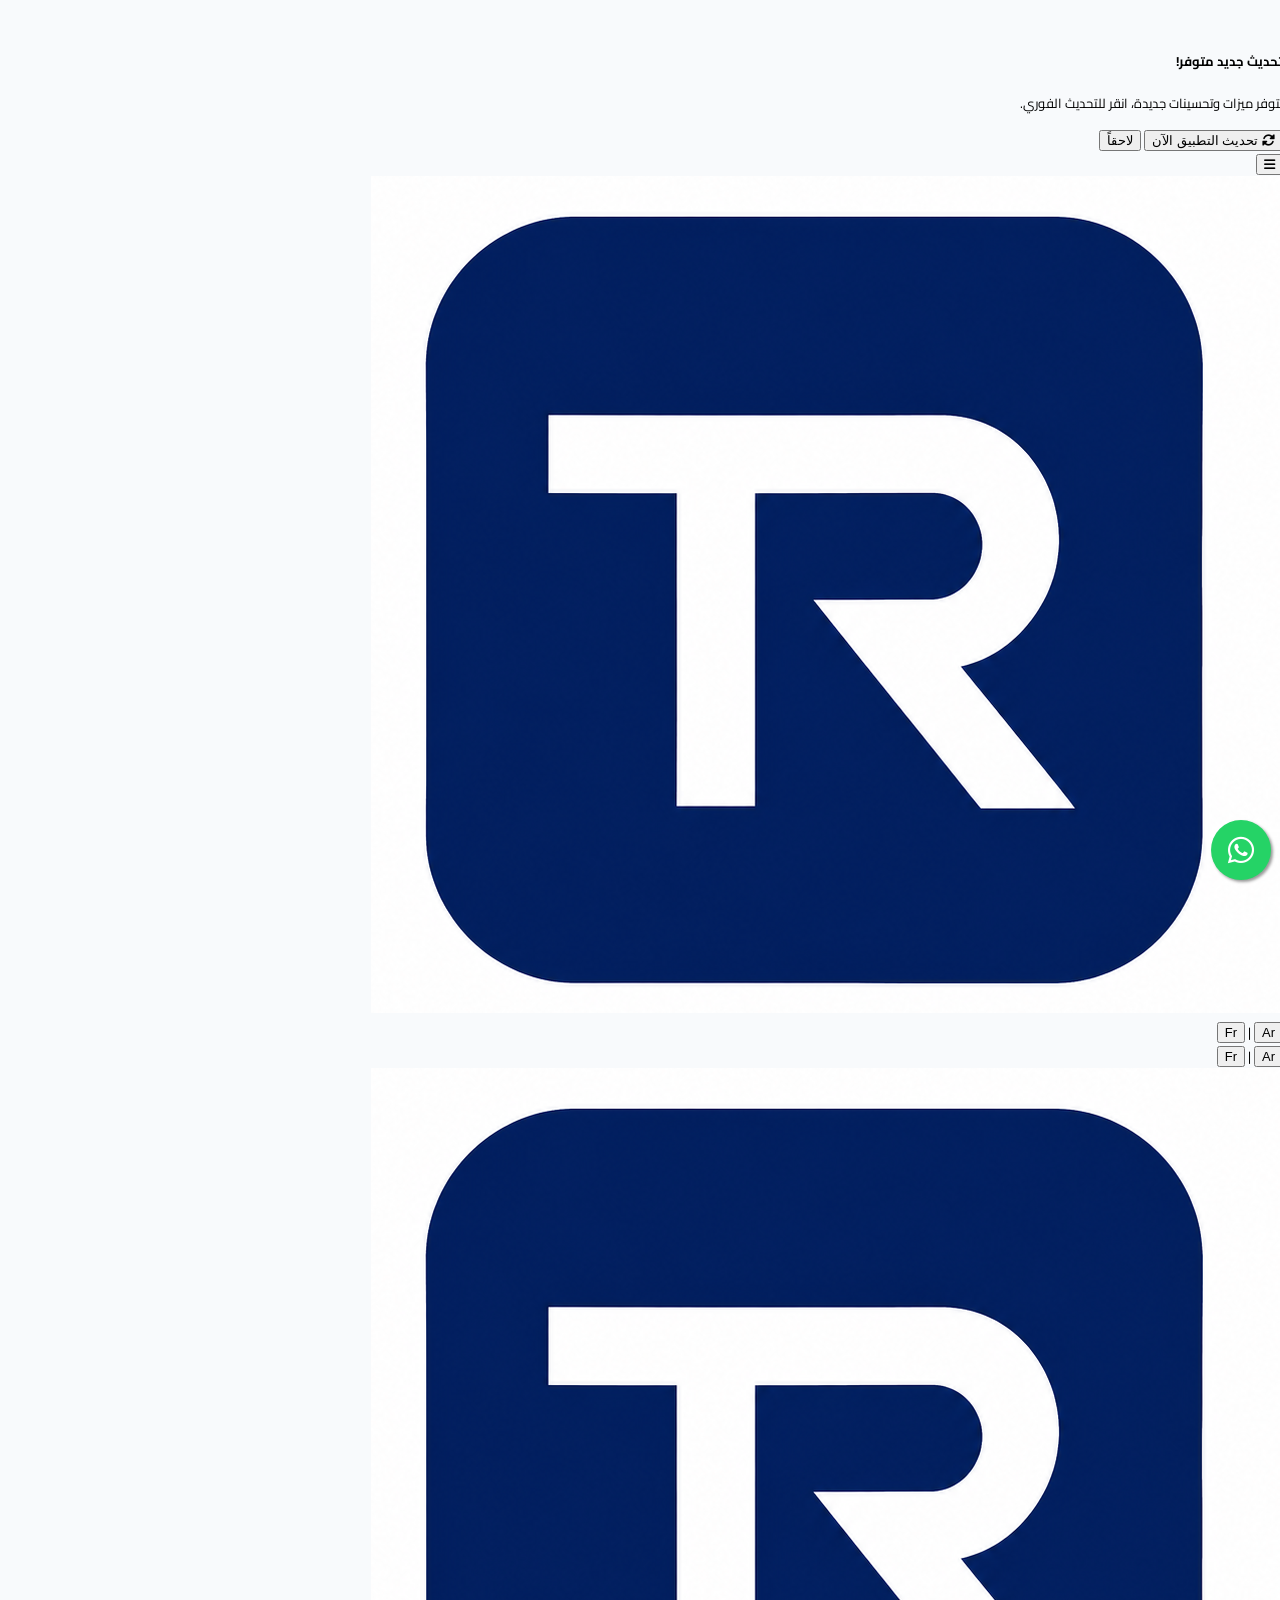
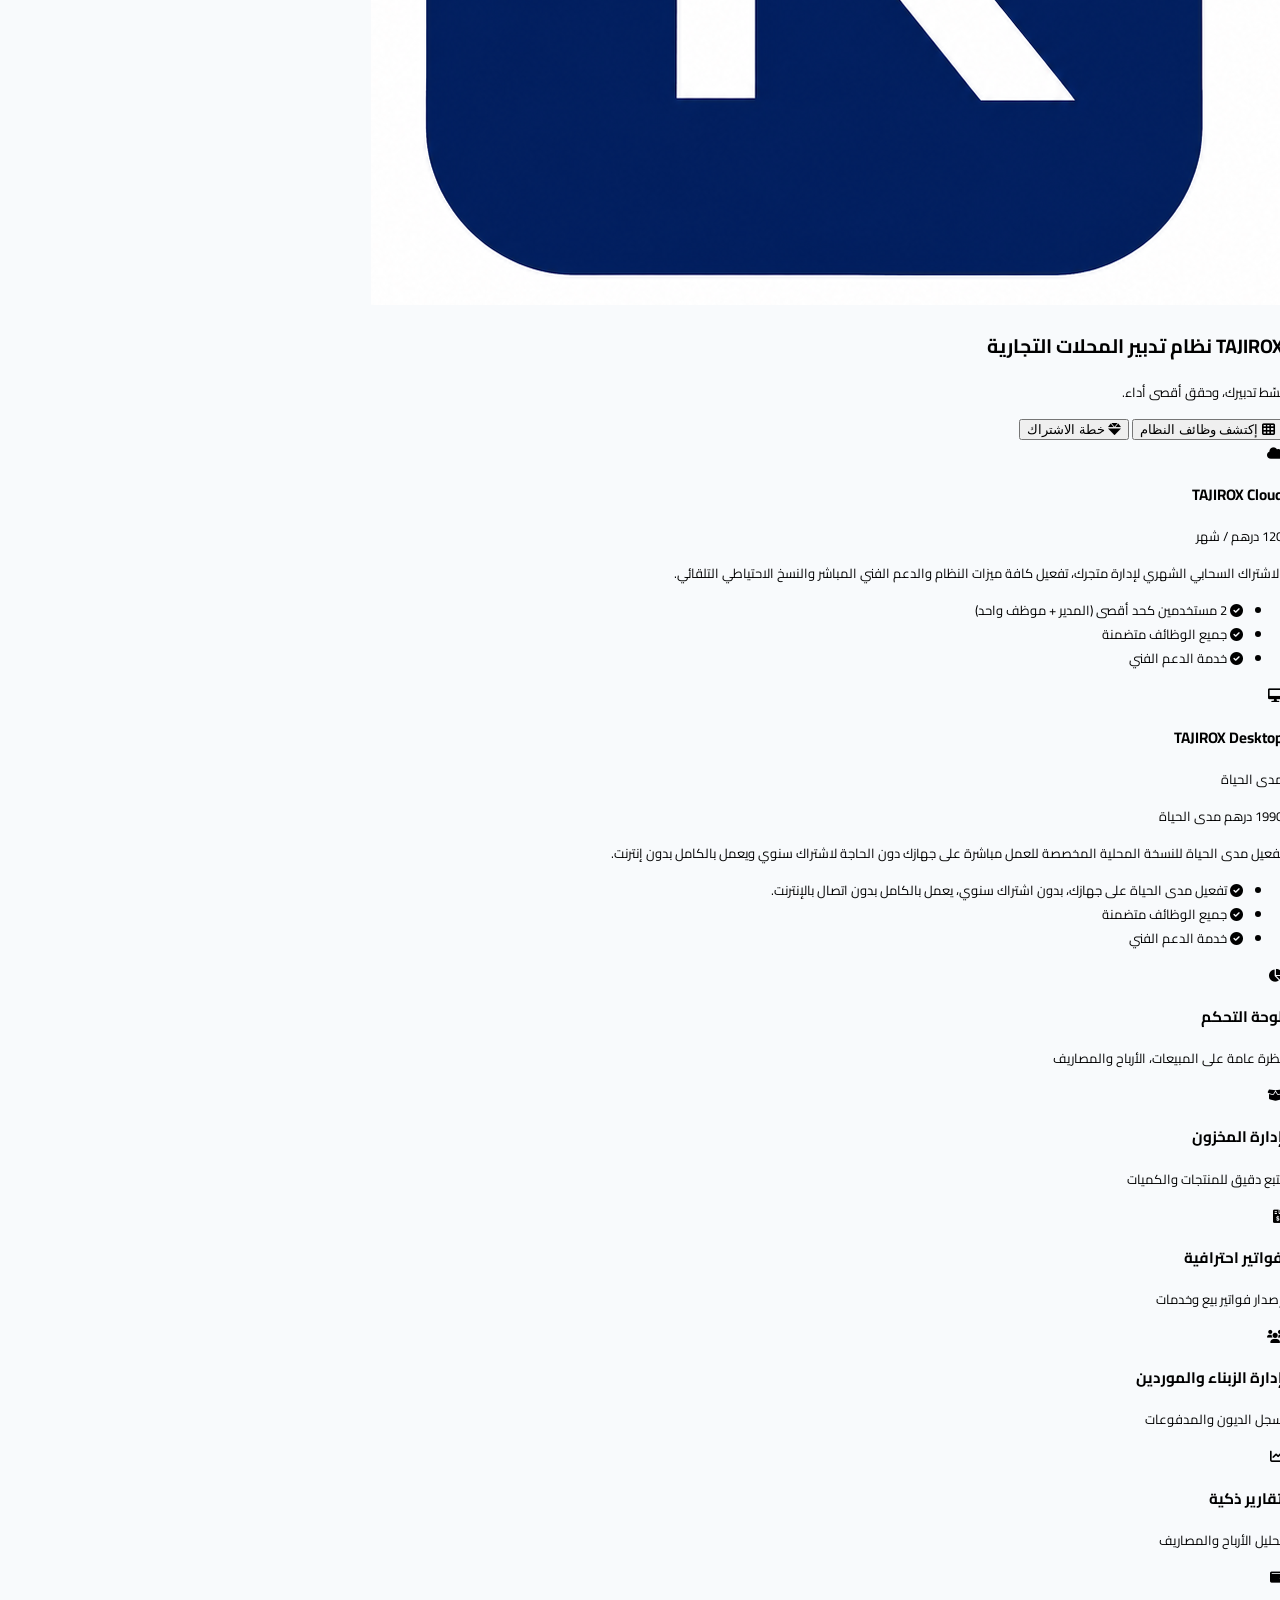
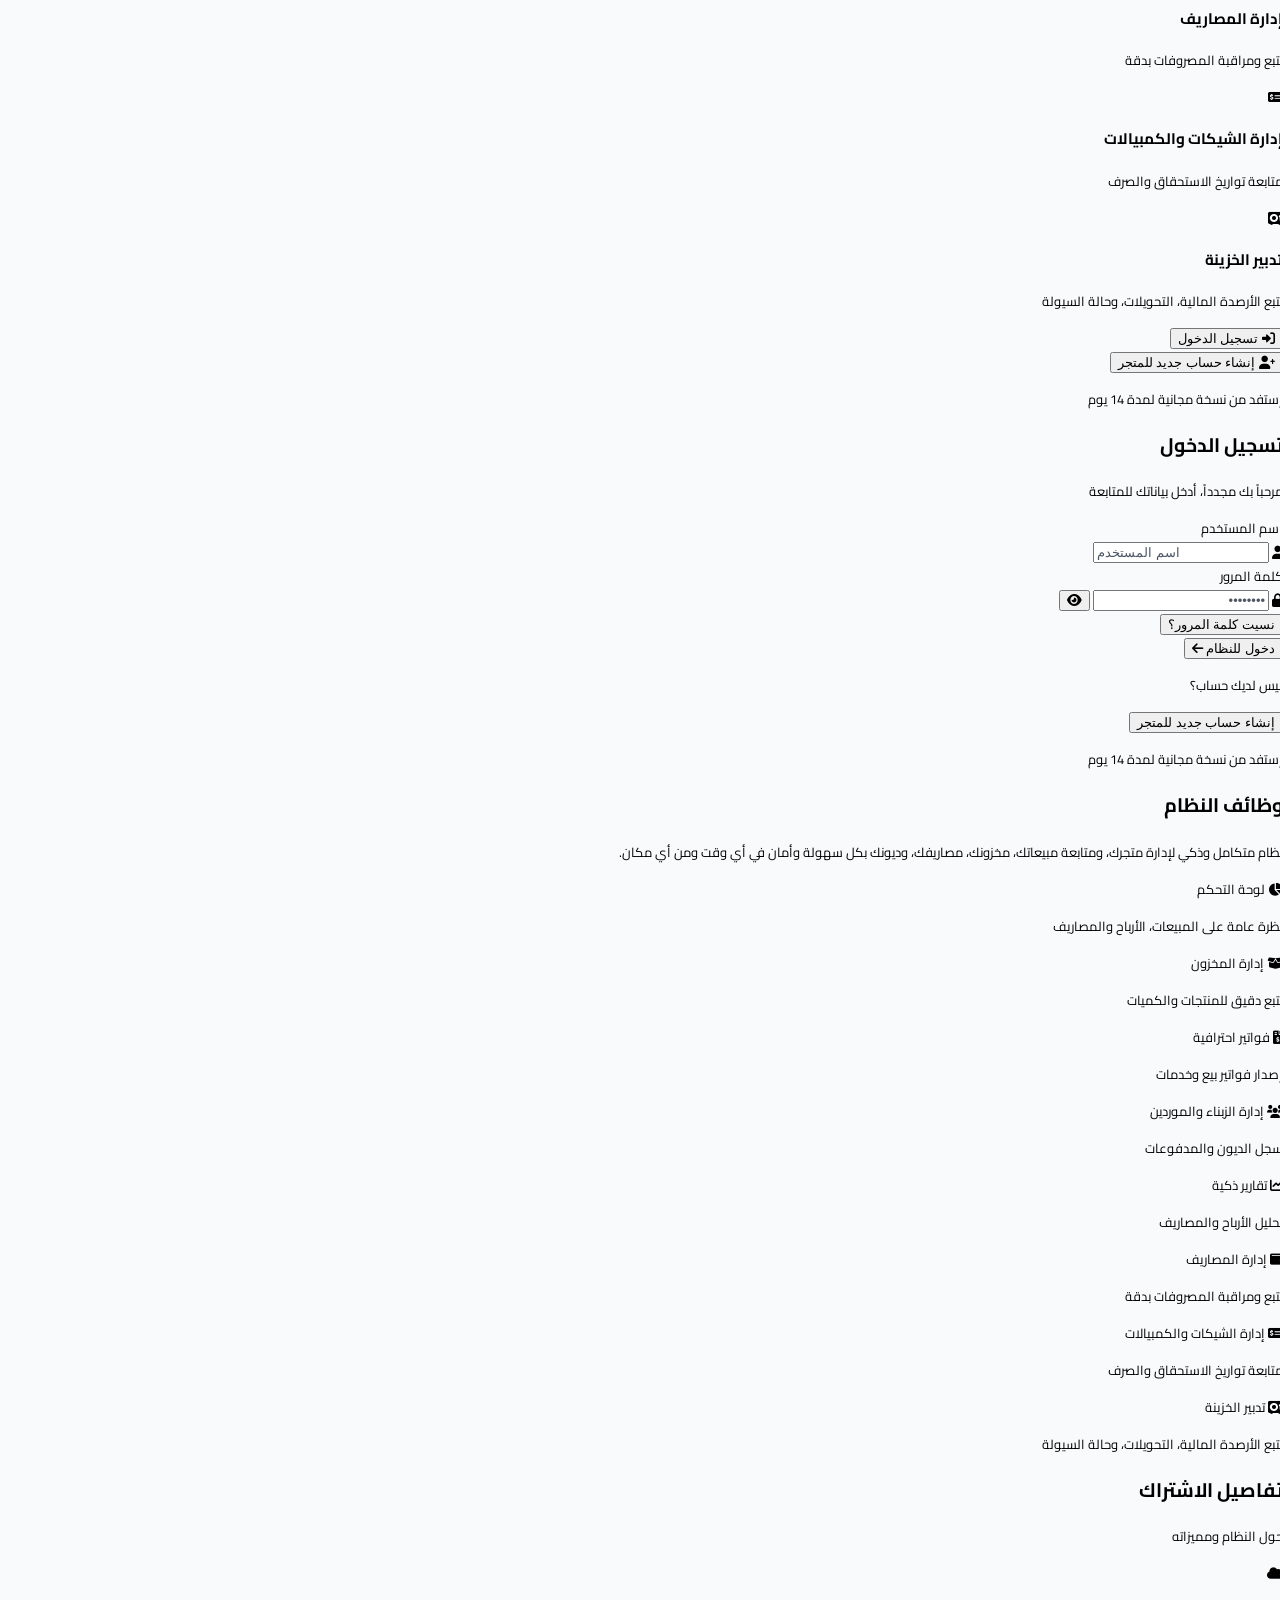
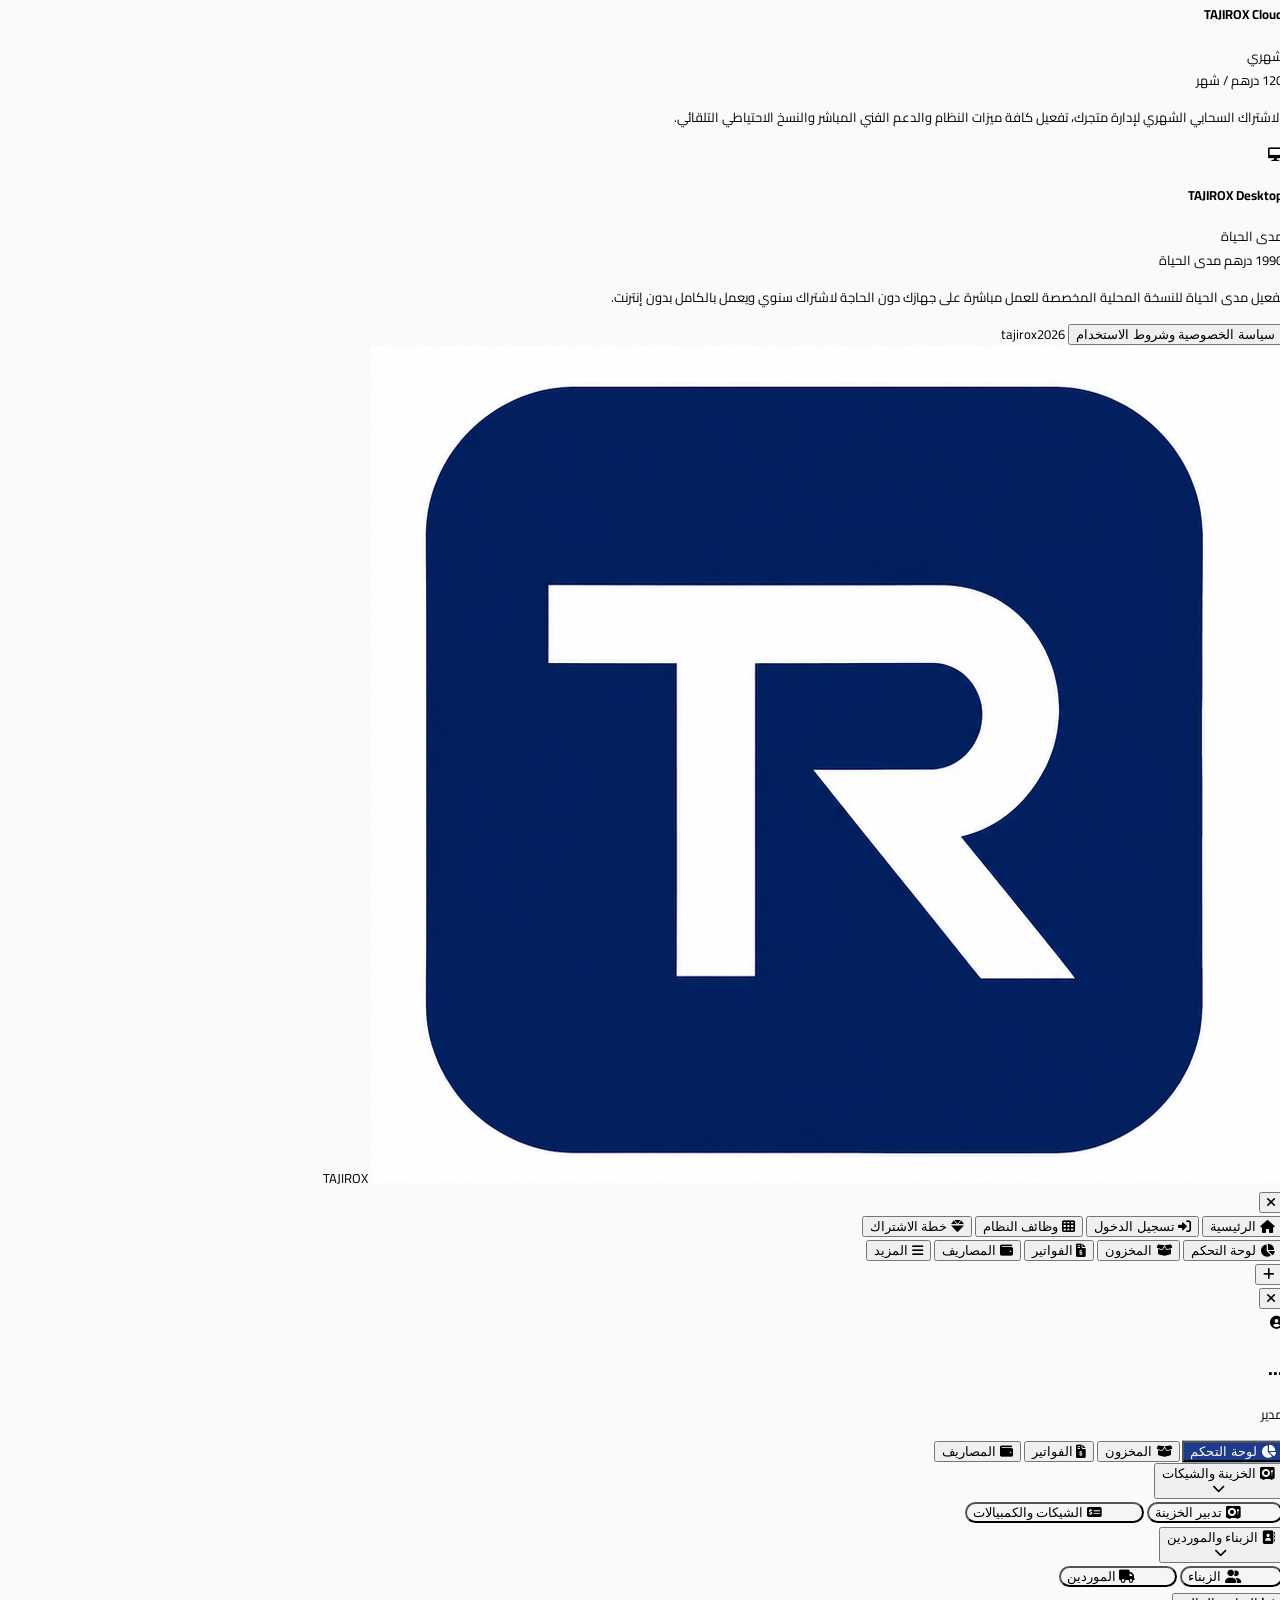
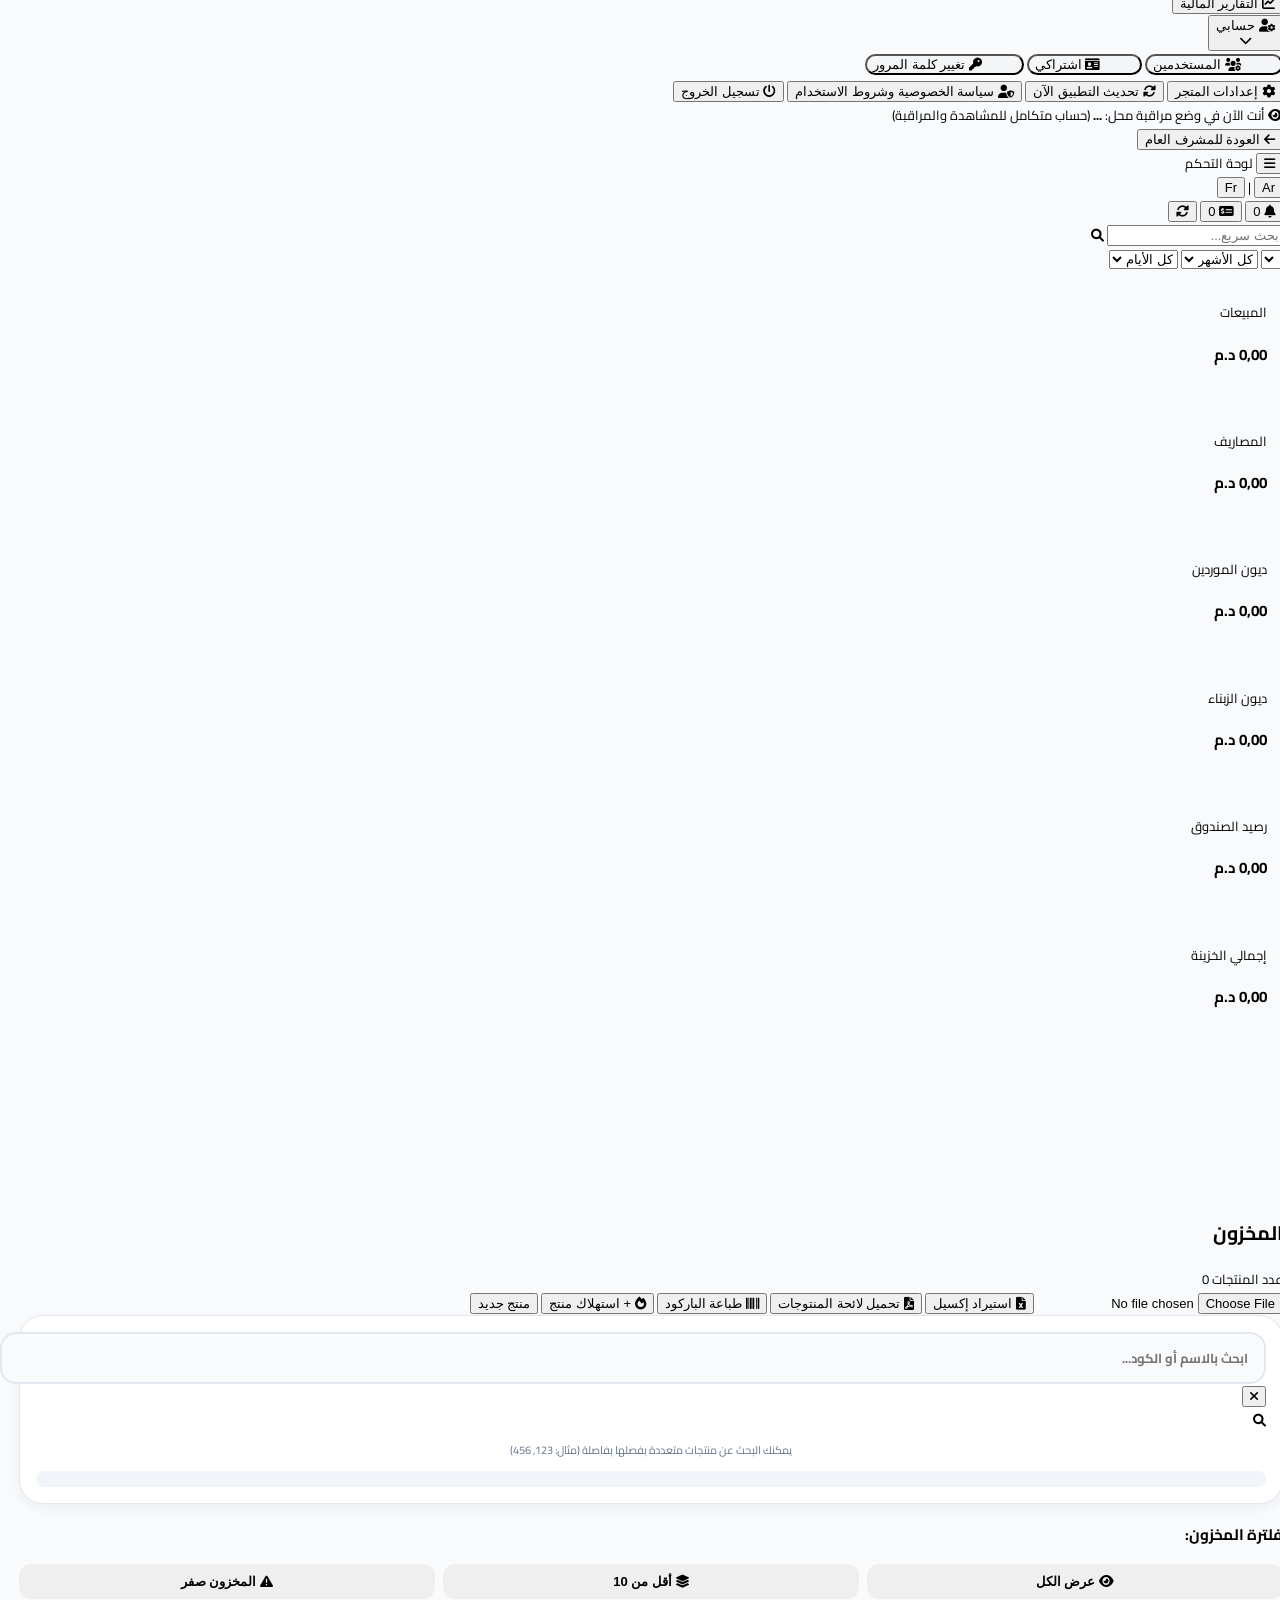
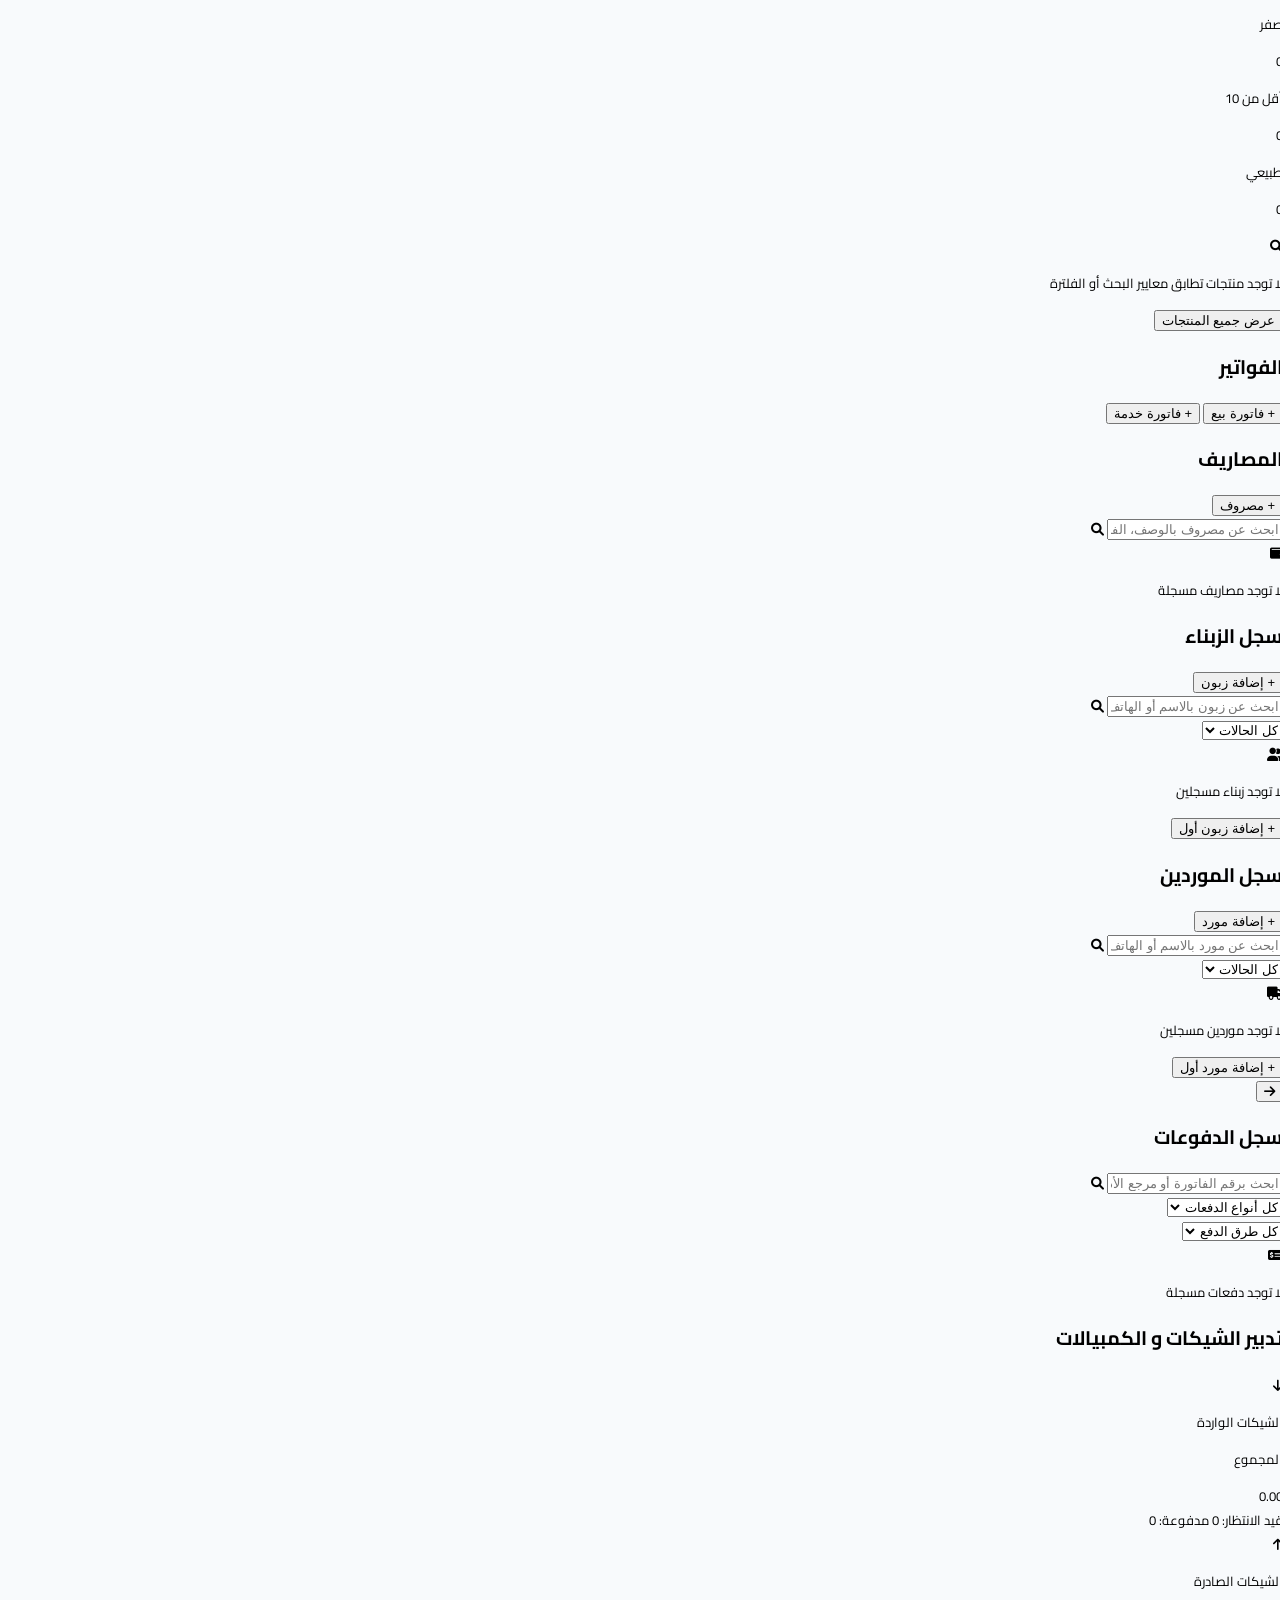
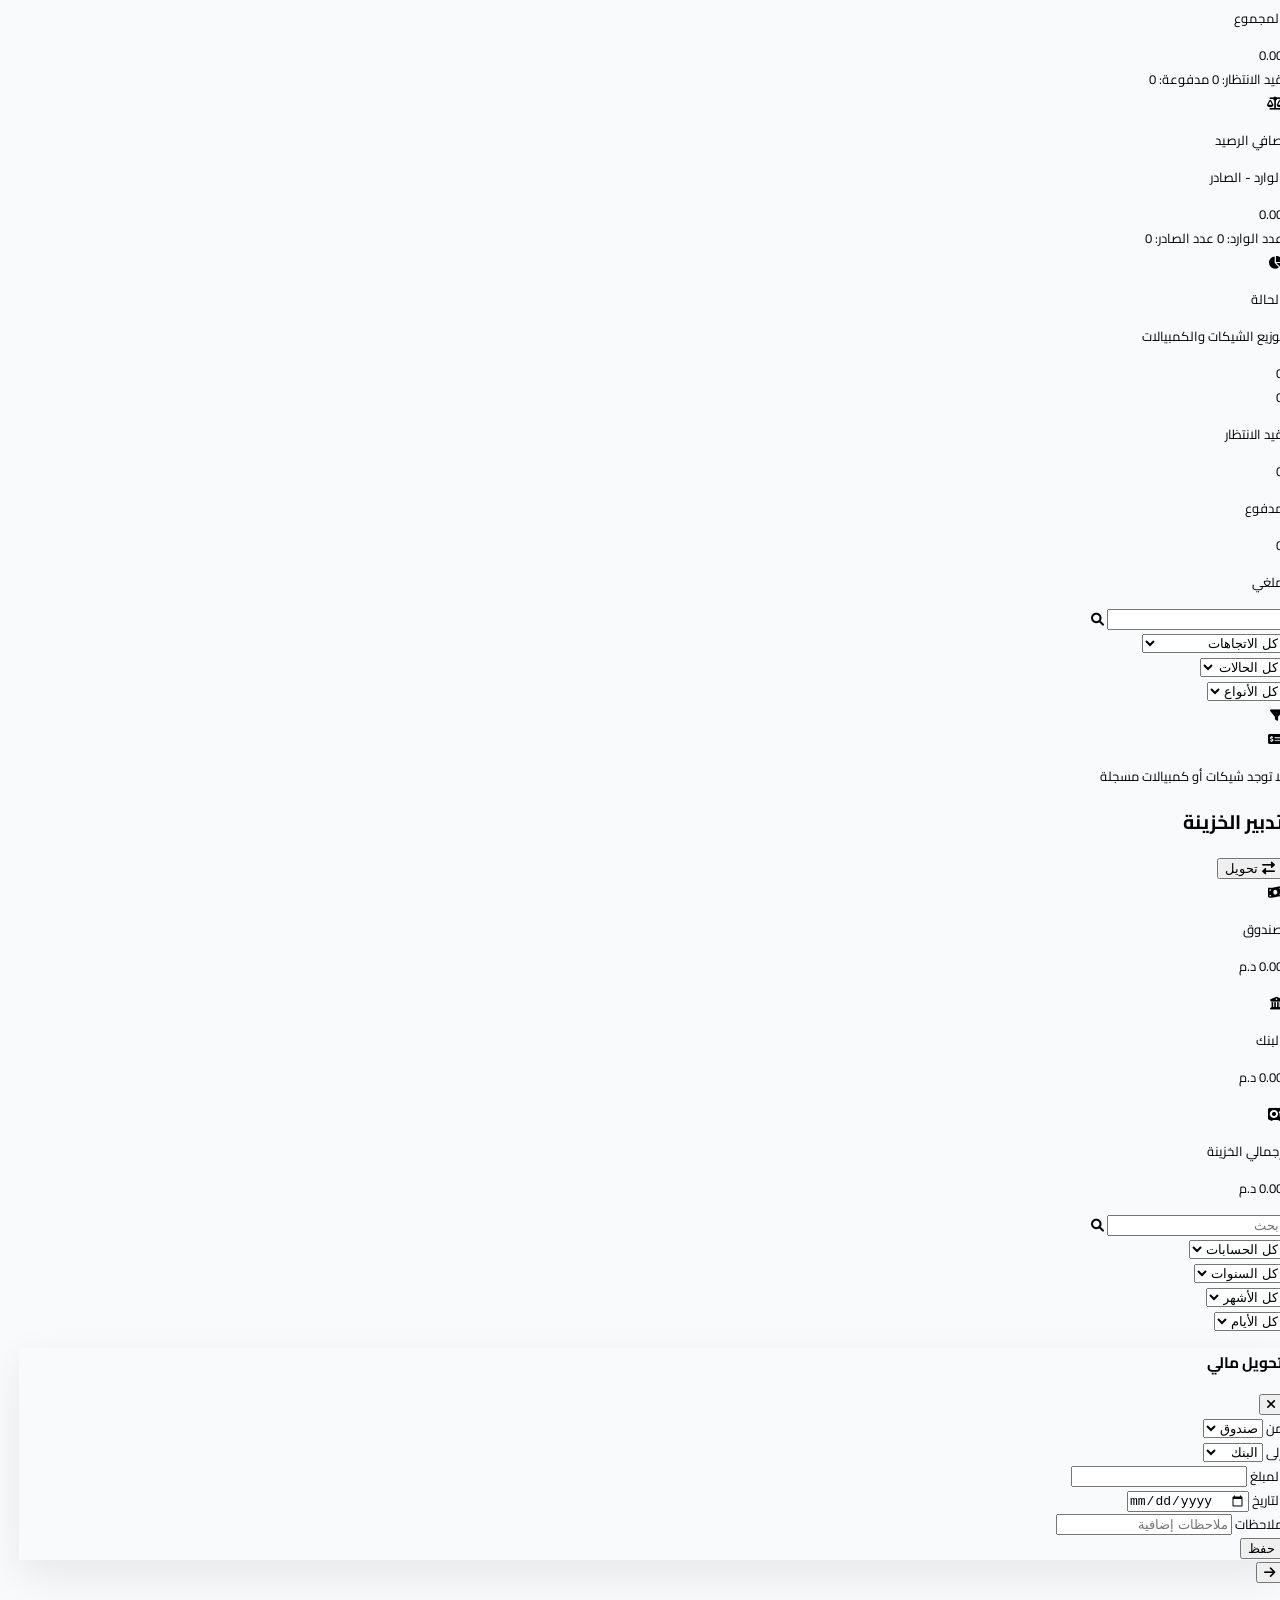
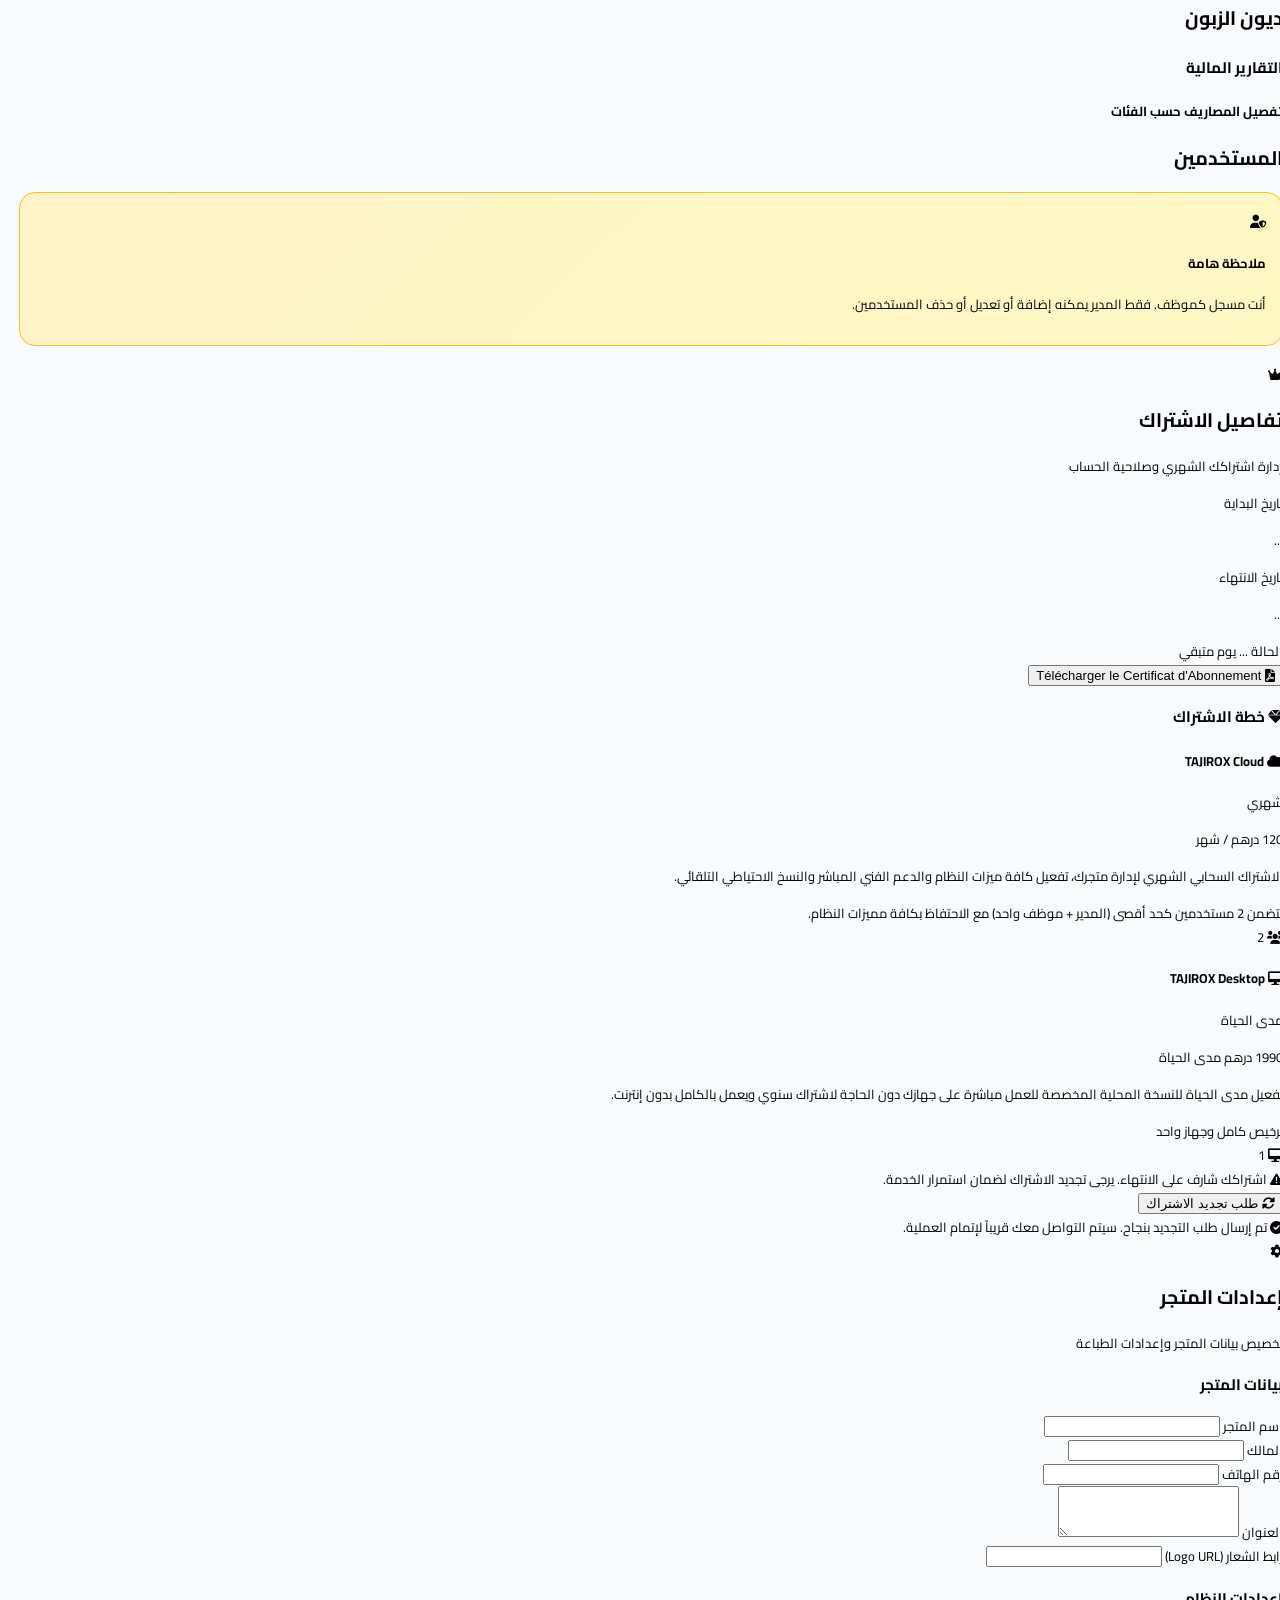
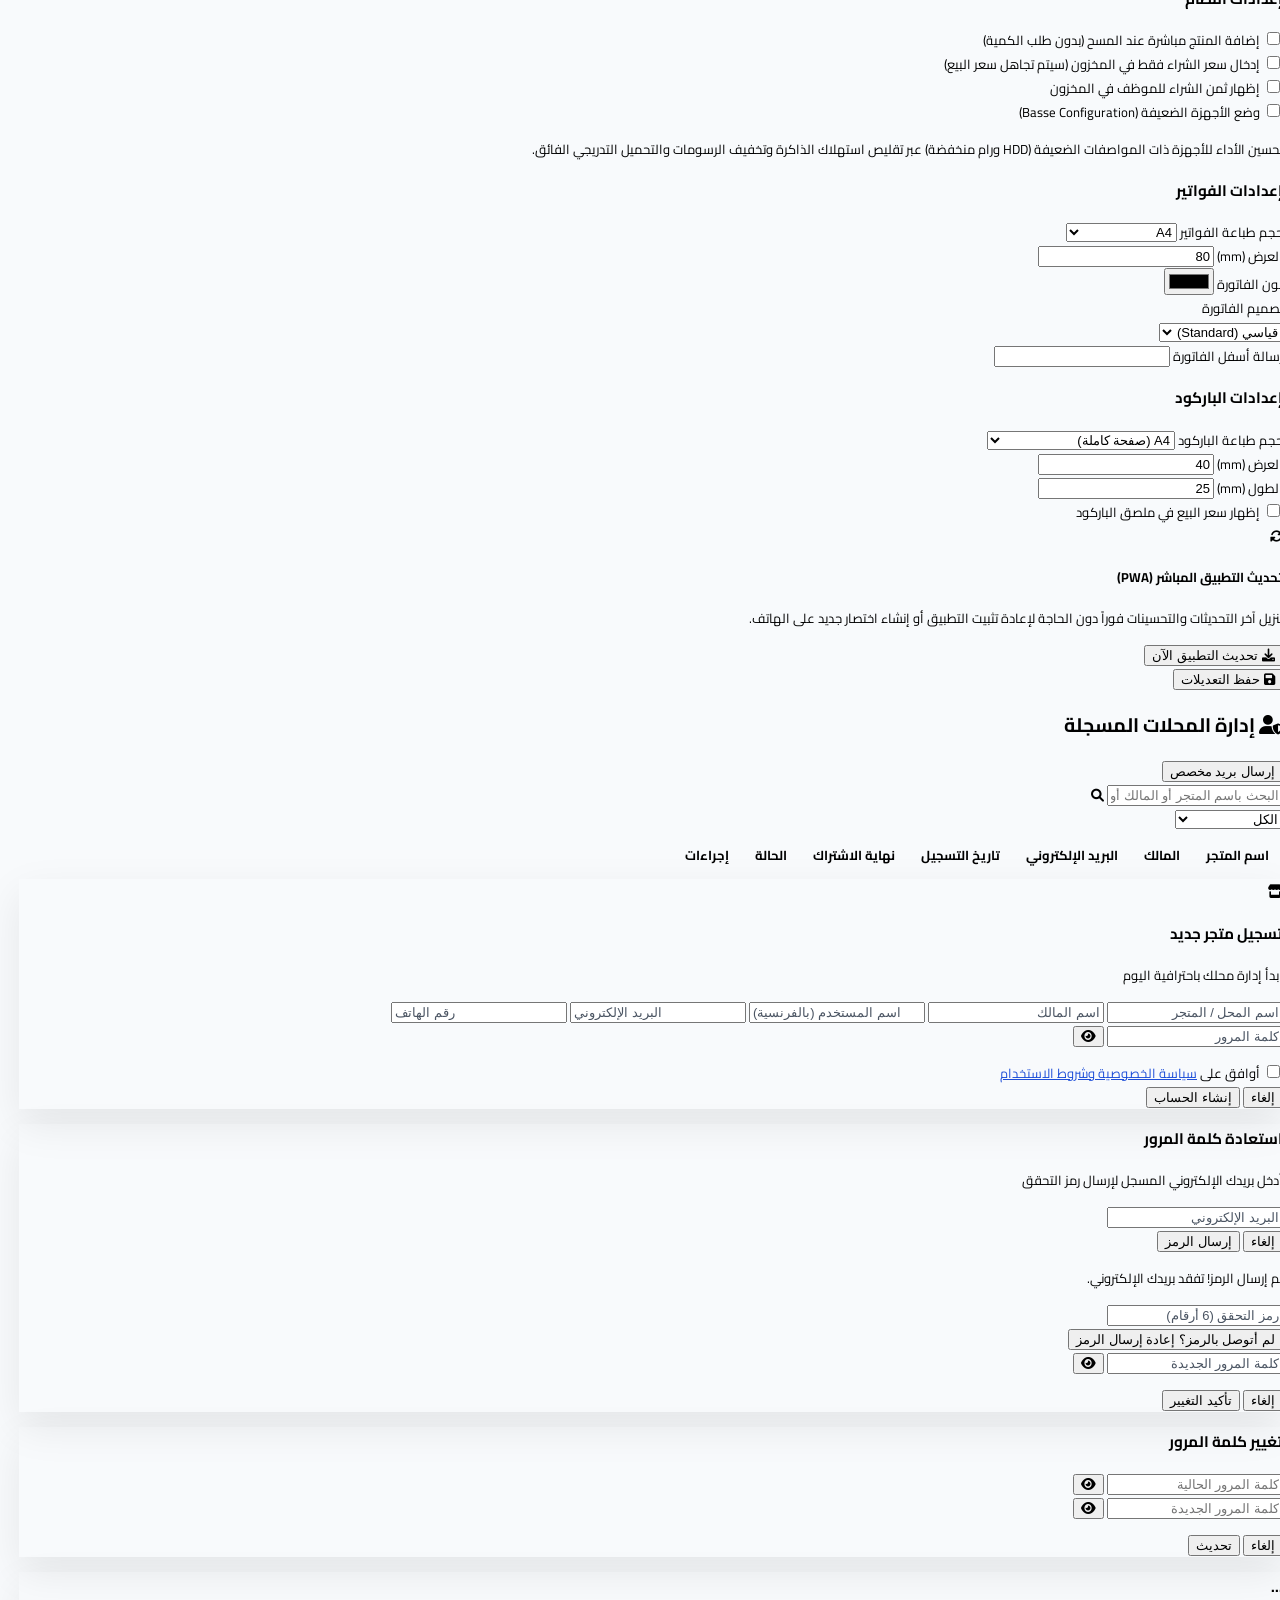
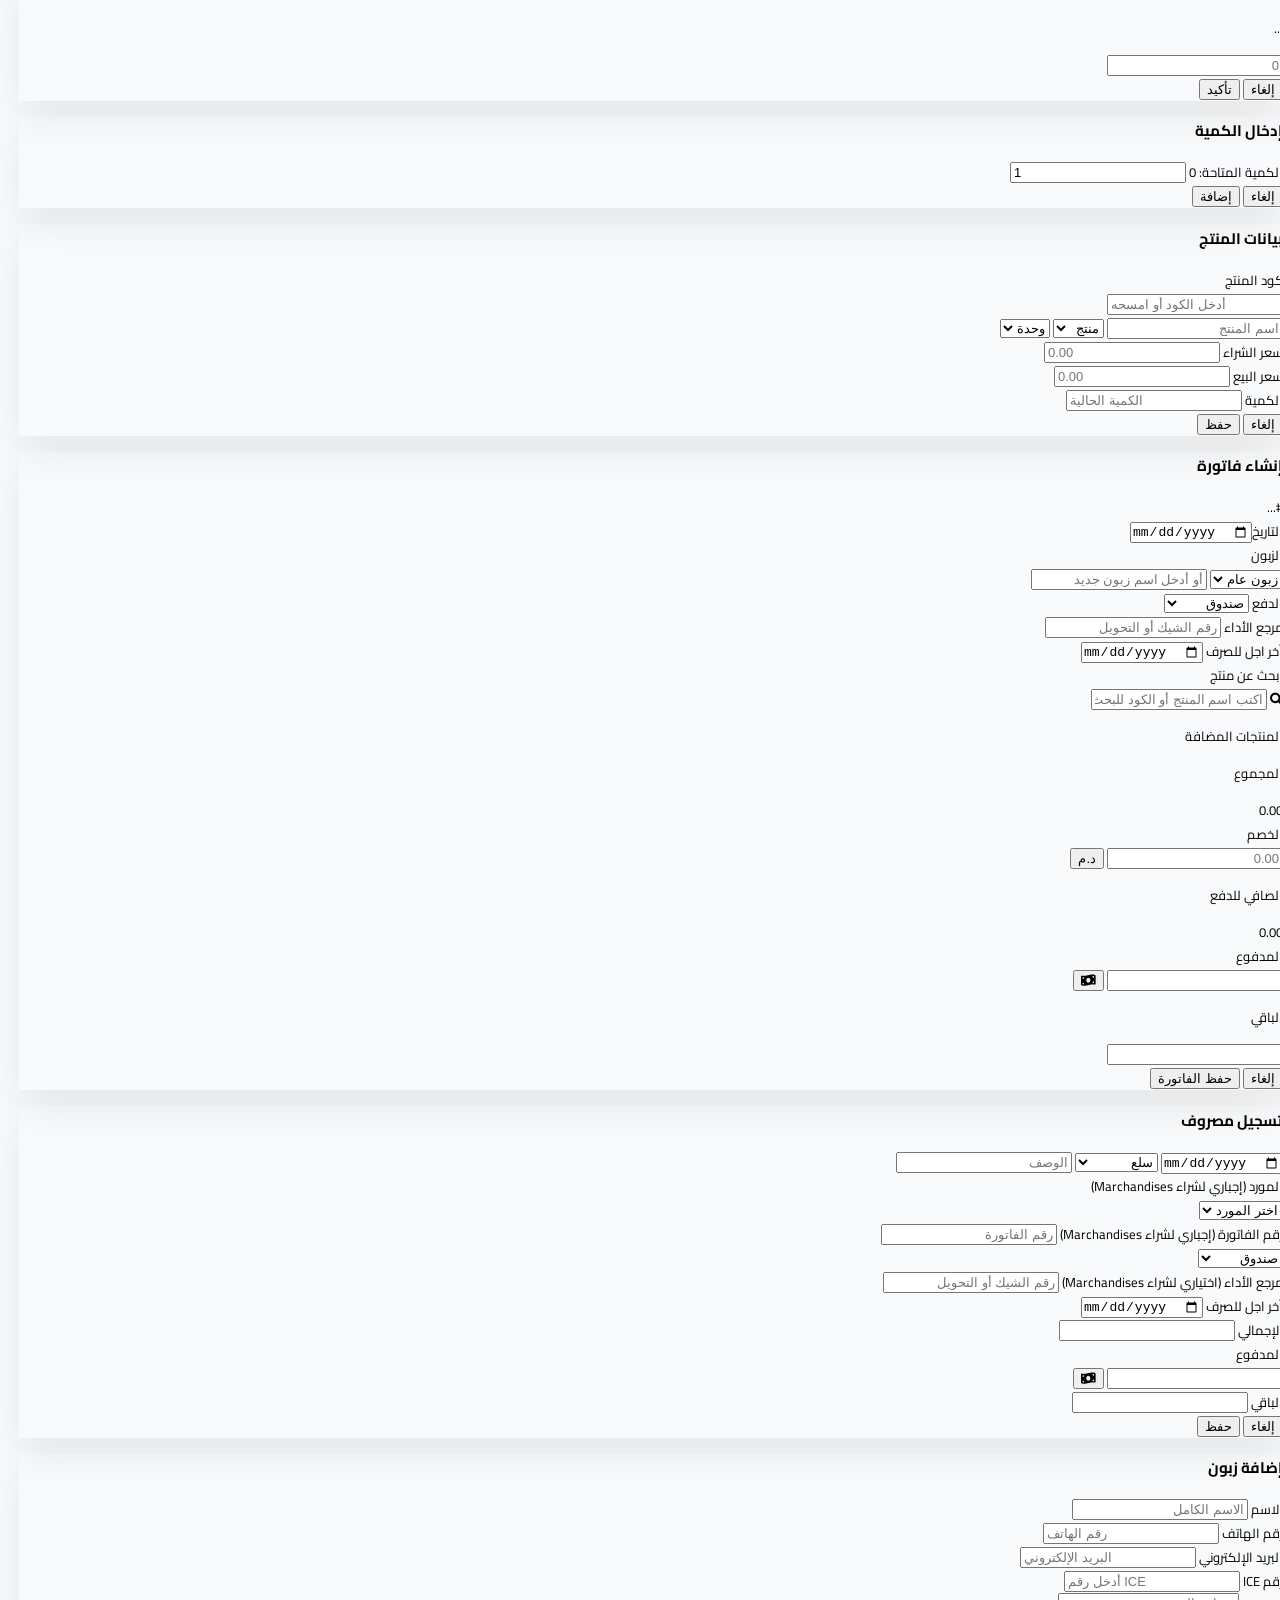
==== commit 9a16ea77: "Update index.htm" ====
--- a/index.htm
+++ b/index.htm
@@ -1171,6 +1171,17 @@
                         data-i18n="new_expense">+ مصروف</button>
                 </div>
 
+                <div class="bg-white p-4 rounded-[1.5rem] shadow-sm border border-slate-50 mb-4">
+                    <div class="relative">
+                        <input type="text" id="expenseSearch" onkeyup="searchExpenses()" oninput="searchExpenses()"
+                            placeholder="ابحث عن مصروف بالوصف، الفئة، المورد، رقم الفاتورة..."
+                            class="w-full p-3 bg-slate-50 rounded-xl border-none outline-none font-bold px-10"
+                            data-i18n-placeholder="search_expense_hint">
+                        <i
+                            class="fas fa-search absolute right-3 top-3 text-slate-400 rtl:right-3 rtl:left-auto ltr:left-3 ltr:right-auto"></i>
+                    </div>
+                </div>
+
                 <!-- عرض المصاريف كبطاقات -->
                 <div id="expensesContainer" class="cards-grid">
                     <!-- سيتم إضافة البطاقات هنا -->
@@ -1193,13 +1204,23 @@
                 </div>
 
                 <div class="bg-white p-4 rounded-[1.5rem] shadow-sm border border-slate-50 mb-4">
-                    <div class="relative">
-                        <input type="text" id="clientSearch" onkeyup="searchClients()"
-                            placeholder="ابحث عن زبون بالاسم أو الهاتف..."
-                            class="w-full p-3 bg-slate-50 rounded-xl border-none outline-none font-bold px-10"
-                            data-i18n-placeholder="search_client_hint">
-                        <i
-                            class="fas fa-search absolute right-3 top-3 text-slate-400 rtl:right-3 rtl:left-auto ltr:left-3 ltr:right-auto"></i>
+                    <div class="grid grid-cols-1 md:grid-cols-2 gap-3">
+                        <div class="relative">
+                            <input type="text" id="clientSearch" onkeyup="searchClients()" oninput="searchClients()"
+                                placeholder="ابحث عن زبون بالاسم أو الهاتف..."
+                                class="w-full p-3 bg-slate-50 rounded-xl border-none outline-none font-bold px-10"
+                                data-i18n-placeholder="search_client_hint">
+                            <i
+                                class="fas fa-search absolute right-3 top-3 text-slate-400 rtl:right-3 rtl:left-auto ltr:left-3 ltr:right-auto"></i>
+                        </div>
+                        <div>
+                            <select id="clientStatusFilter" onchange="searchClients()"
+                                class="w-full p-3 bg-slate-50 rounded-xl border-none outline-none font-bold">
+                                <option value="" data-i18n="all_status">كل الحالات</option>
+                                <option value="sound" data-i18n="sound_status">سليم</option>
+                                <option value="unhealthy" data-i18n="unhealthy_status">غير سليم</option>
+                            </select>
+                        </div>
                     </div>
                 </div>
 
@@ -1228,13 +1249,23 @@
                 </div>
 
                 <div class="bg-white p-4 rounded-[1.5rem] shadow-sm border border-slate-50 mb-4">
-                    <div class="relative">
-                        <input type="text" id="supplierSearch" onkeyup="searchSuppliers()"
-                            placeholder="ابحث عن مورد بالاسم أو الهاتف..."
-                            class="w-full p-3 bg-slate-50 rounded-xl border-none outline-none font-bold px-10"
-                            data-i18n-placeholder="search_supplier_hint">
-                        <i
-                            class="fas fa-search absolute right-3 top-3 text-slate-400 rtl:right-3 rtl:left-auto ltr:left-3 ltr:right-auto"></i>
+                    <div class="grid grid-cols-1 md:grid-cols-2 gap-3">
+                        <div class="relative">
+                            <input type="text" id="supplierSearch" onkeyup="searchSuppliers()" oninput="searchSuppliers()"
+                                placeholder="ابحث عن مورد بالاسم أو الهاتف..."
+                                class="w-full p-3 bg-slate-50 rounded-xl border-none outline-none font-bold px-10"
+                                data-i18n-placeholder="search_supplier_hint">
+                            <i
+                                class="fas fa-search absolute right-3 top-3 text-slate-400 rtl:right-3 rtl:left-auto ltr:left-3 ltr:right-auto"></i>
+                        </div>
+                        <div>
+                            <select id="supplierStatusFilter" onchange="searchSuppliers()"
+                                class="w-full p-3 bg-slate-50 rounded-xl border-none outline-none font-bold">
+                                <option value="" data-i18n="all_status">كل الحالات</option>
+                                <option value="sound" data-i18n="sound_status">سليم</option>
+                                <option value="unhealthy" data-i18n="unhealthy_status">غير سليم</option>
+                            </select>
+                        </div>
                     </div>
                 </div>
 
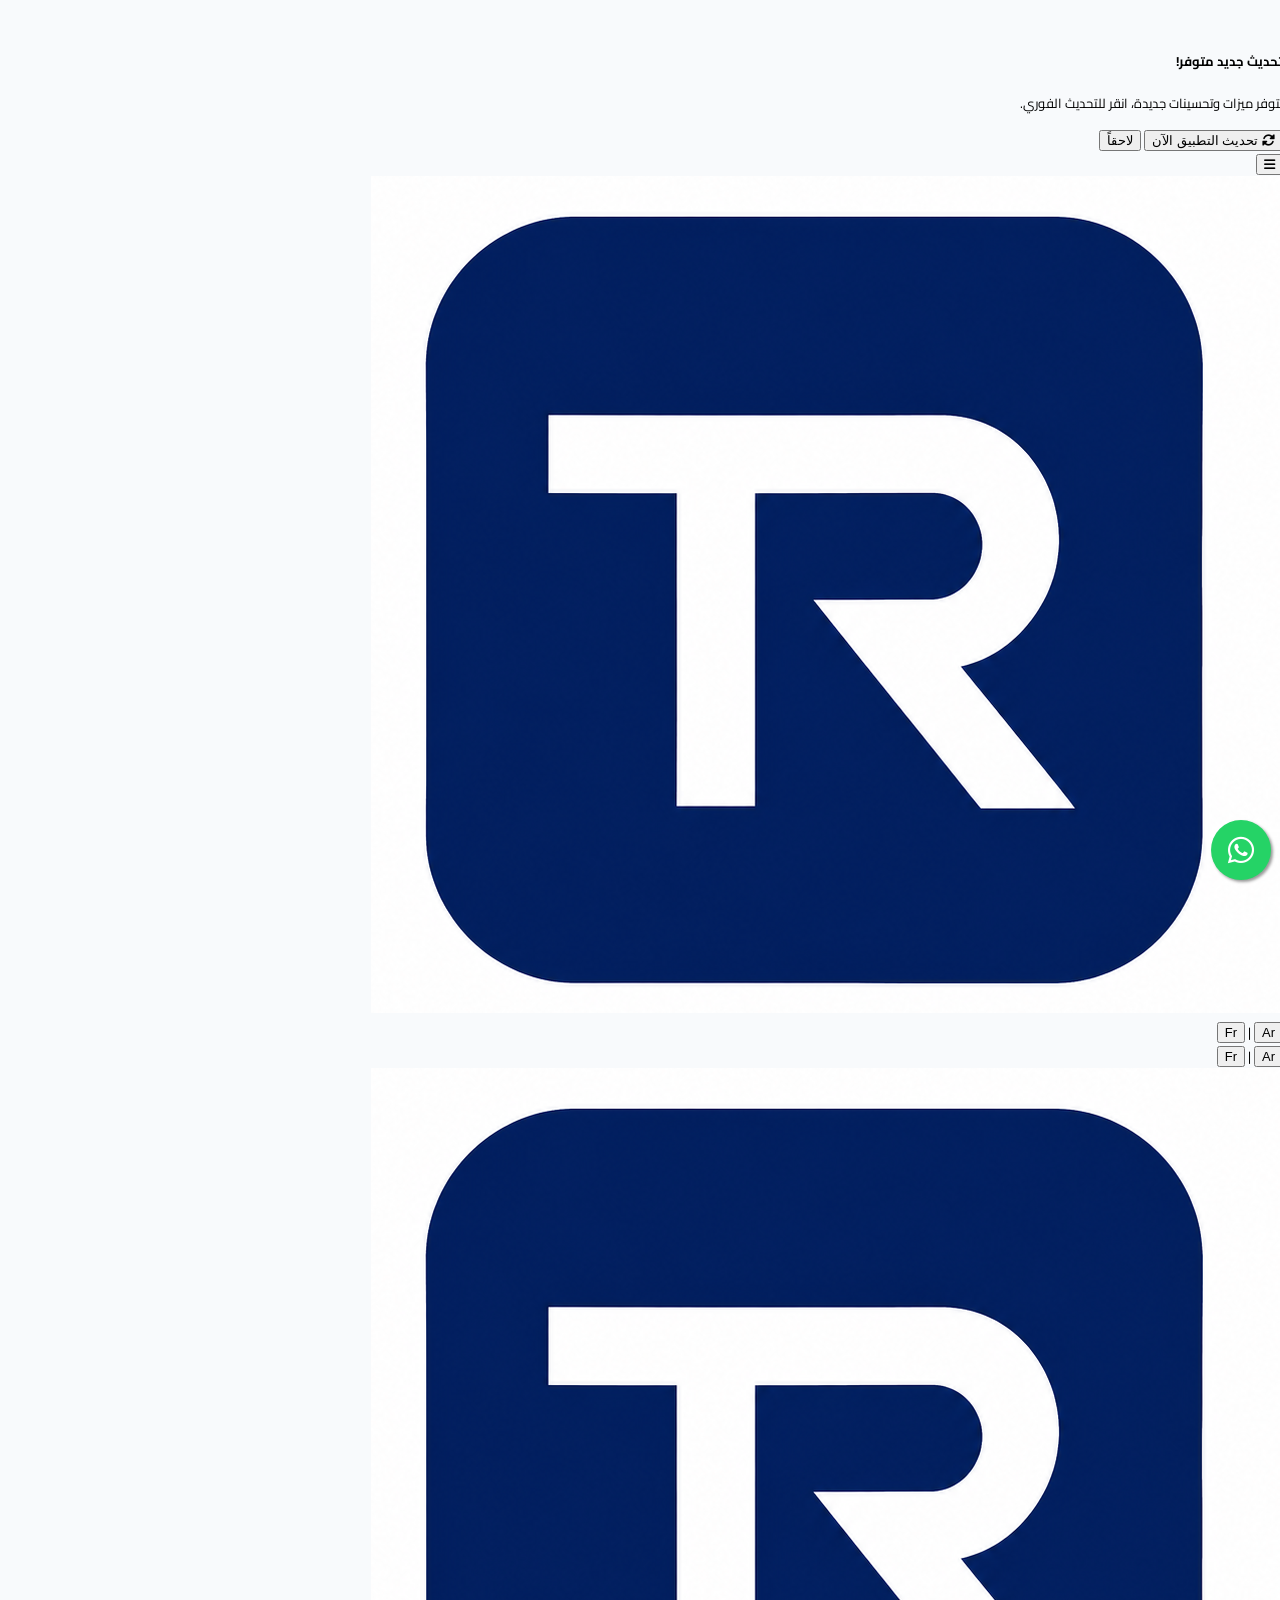
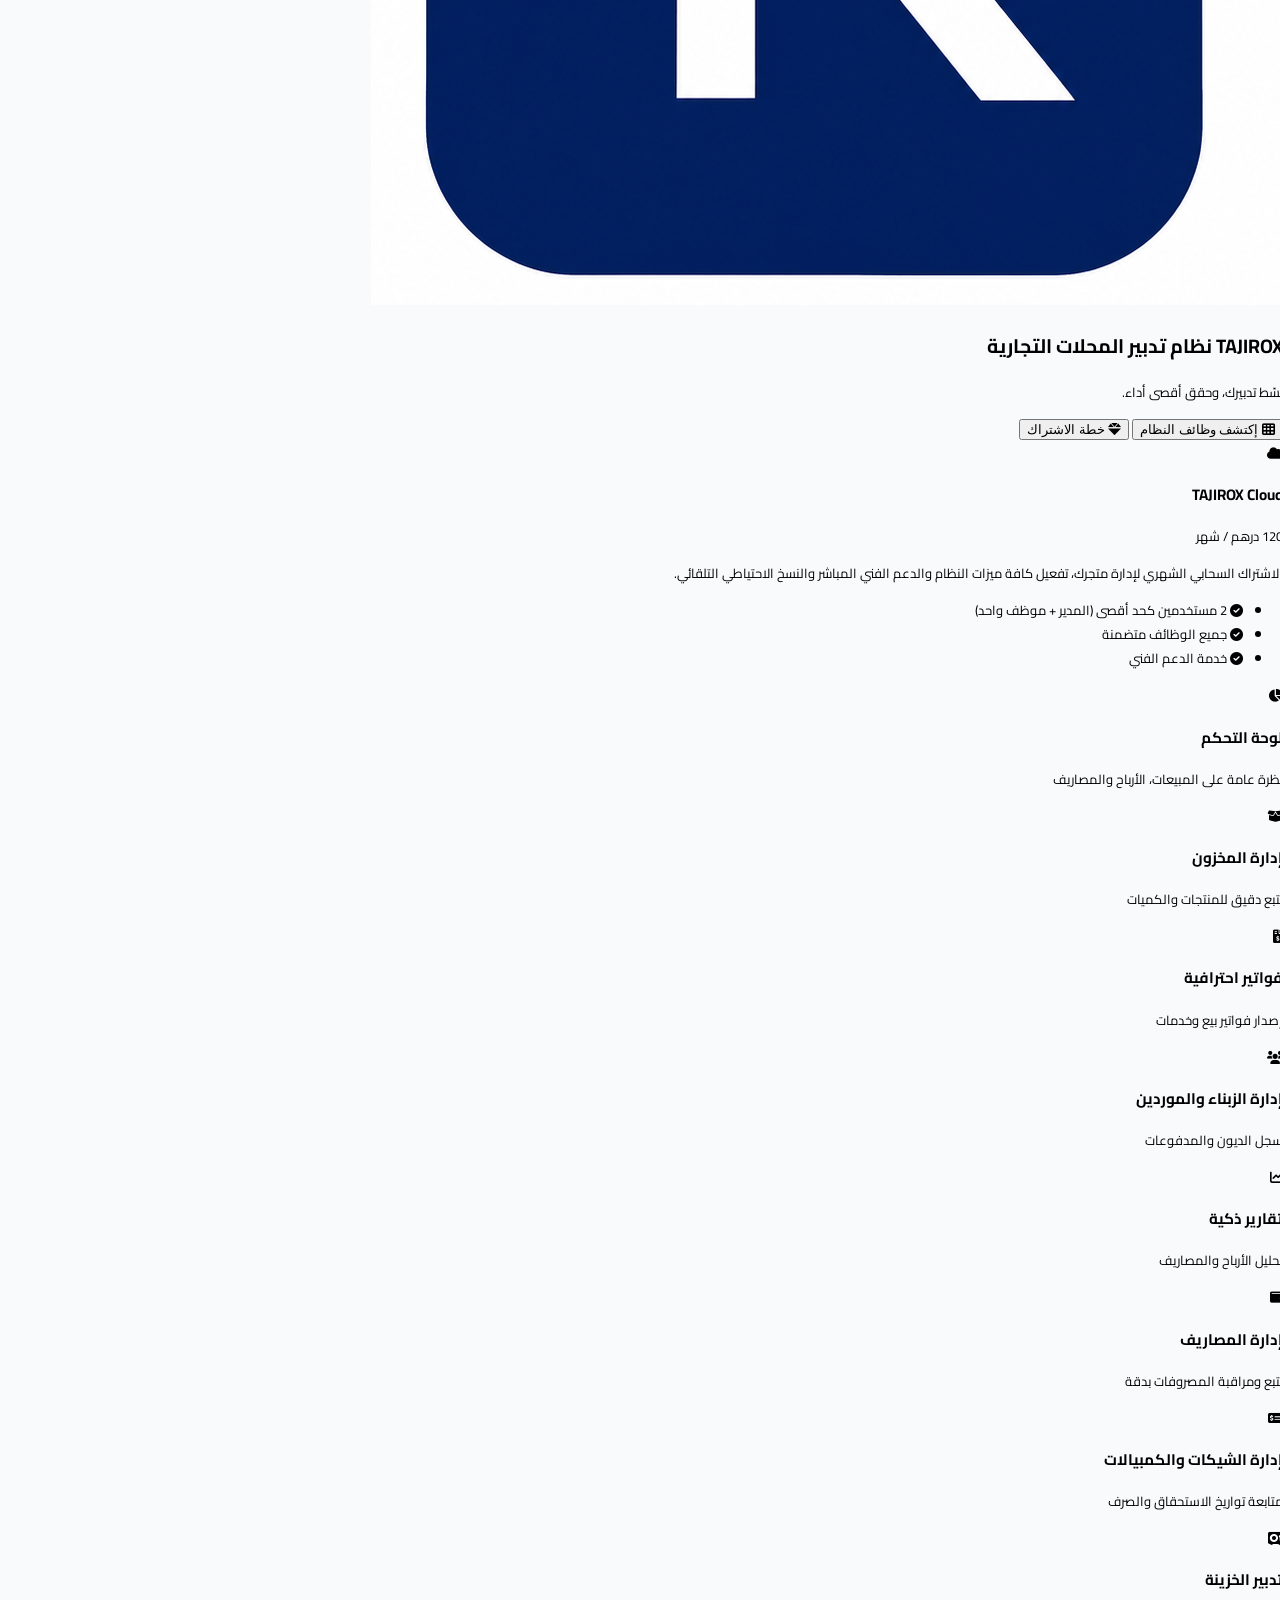
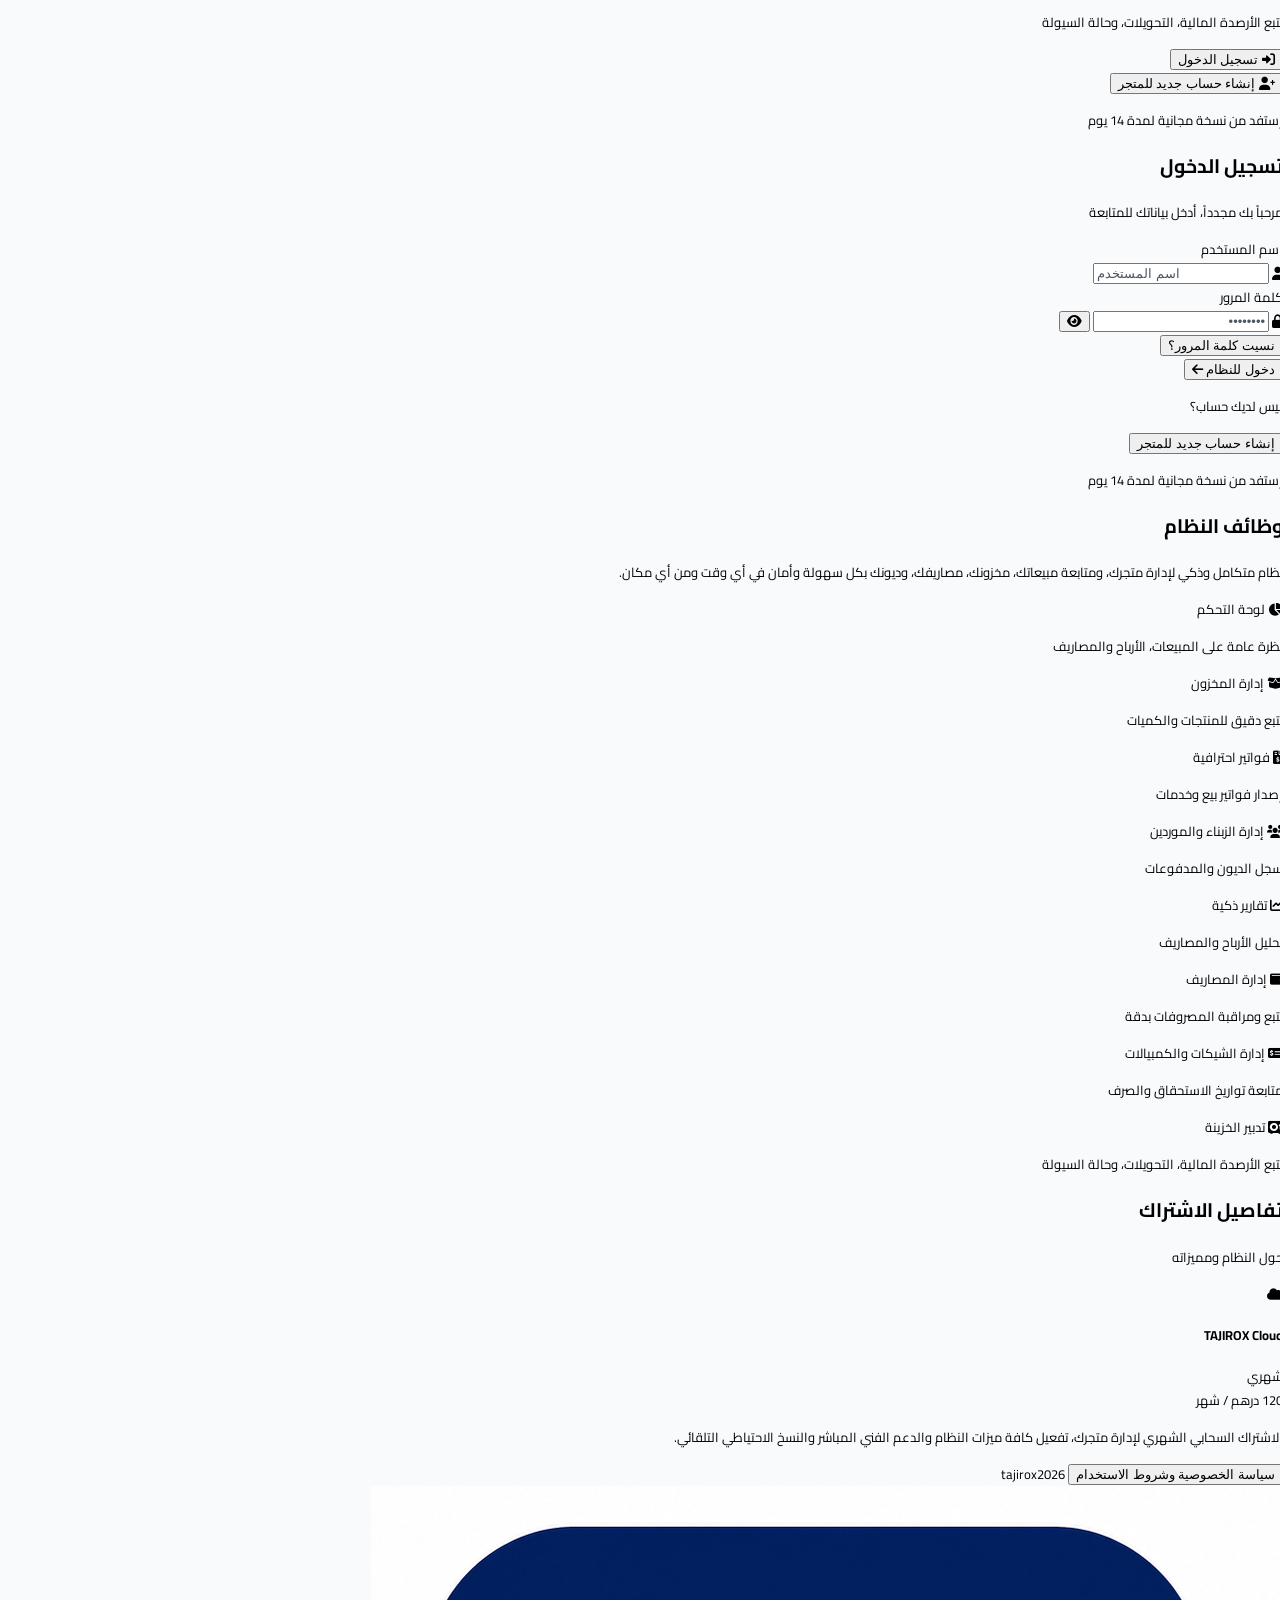
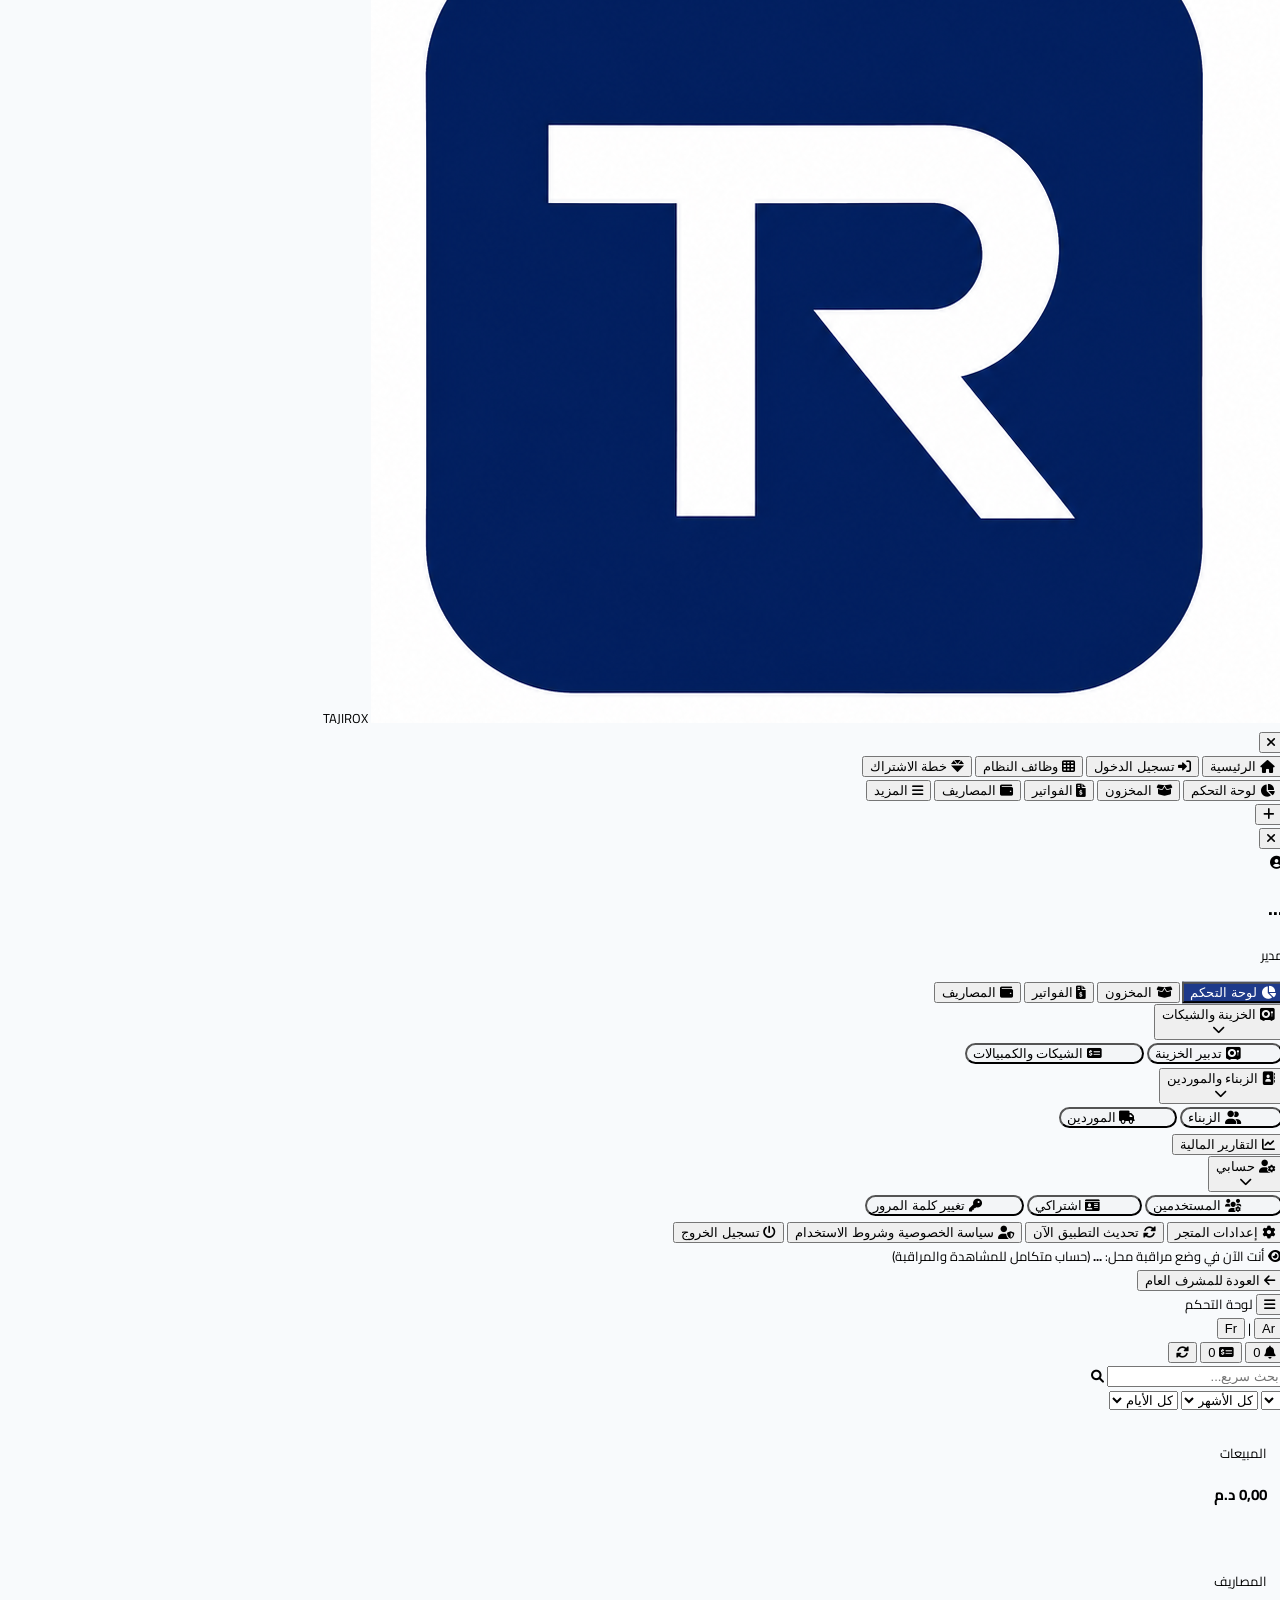
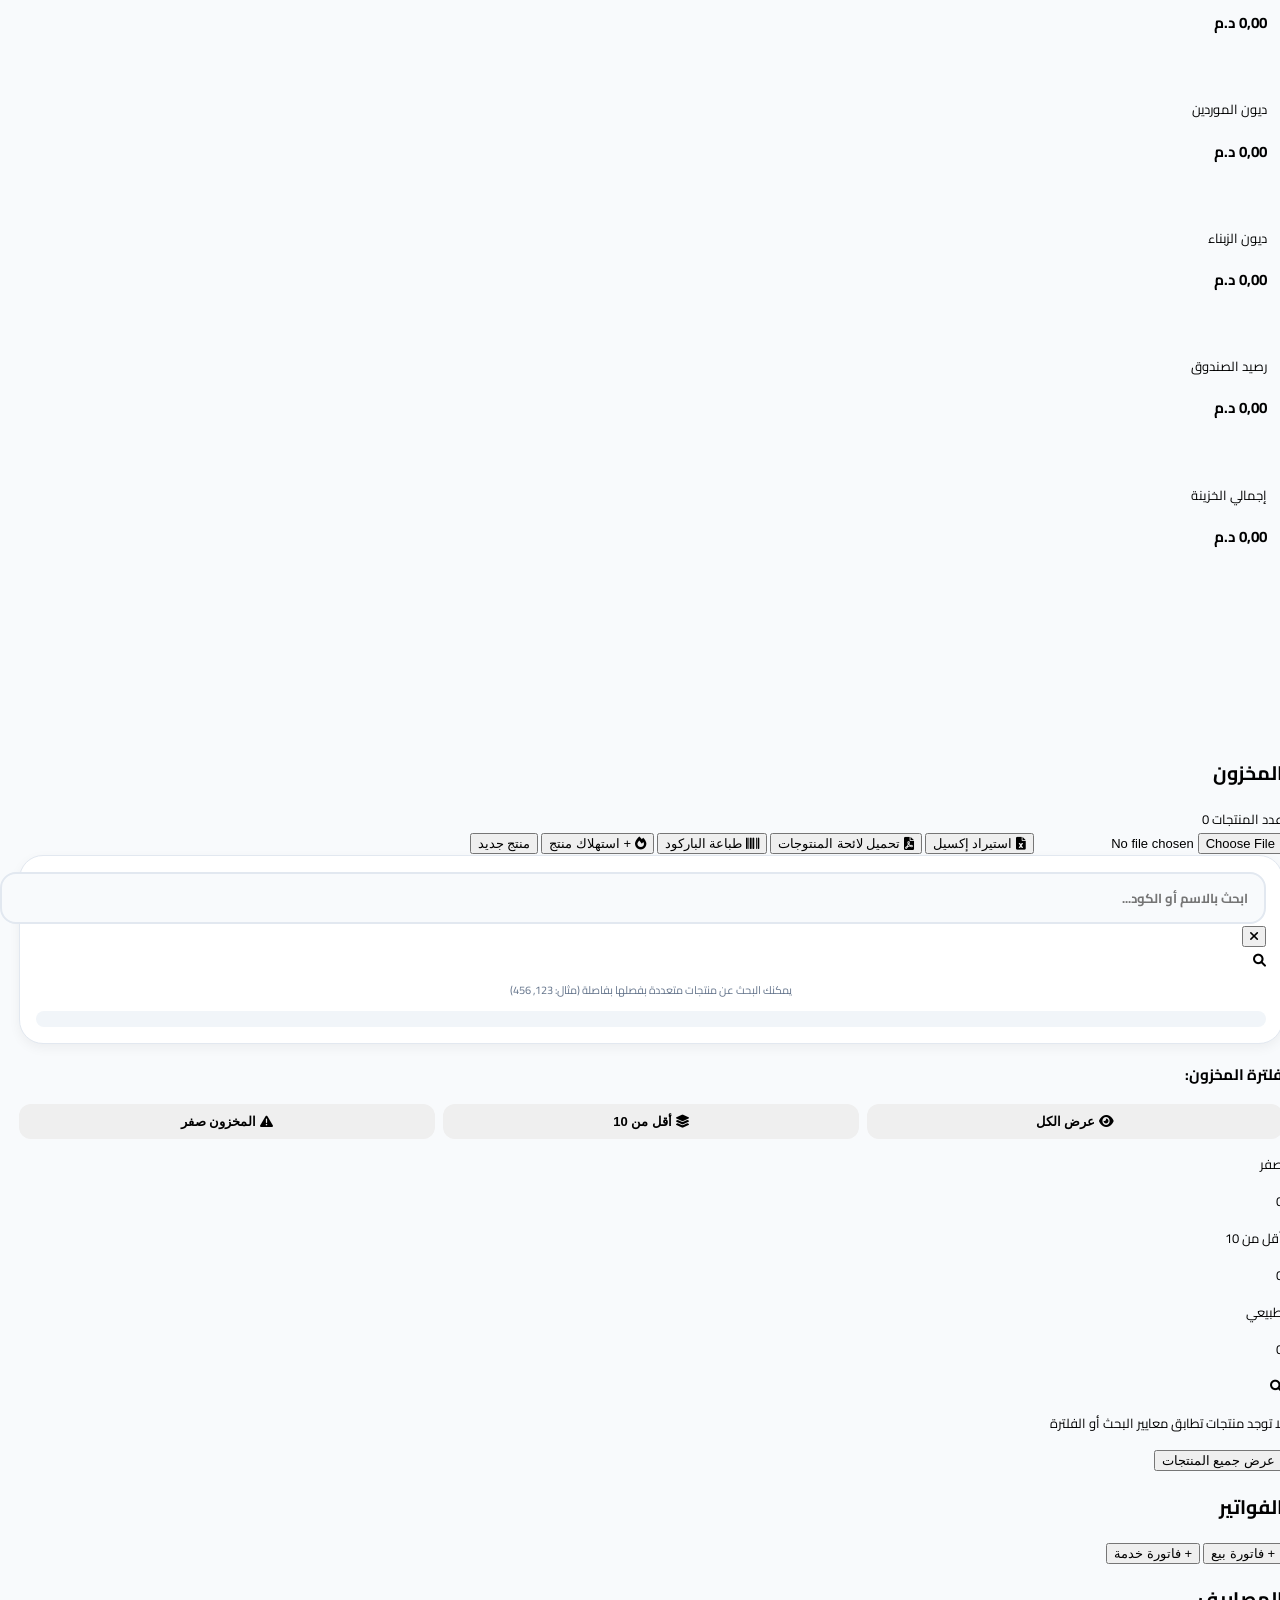
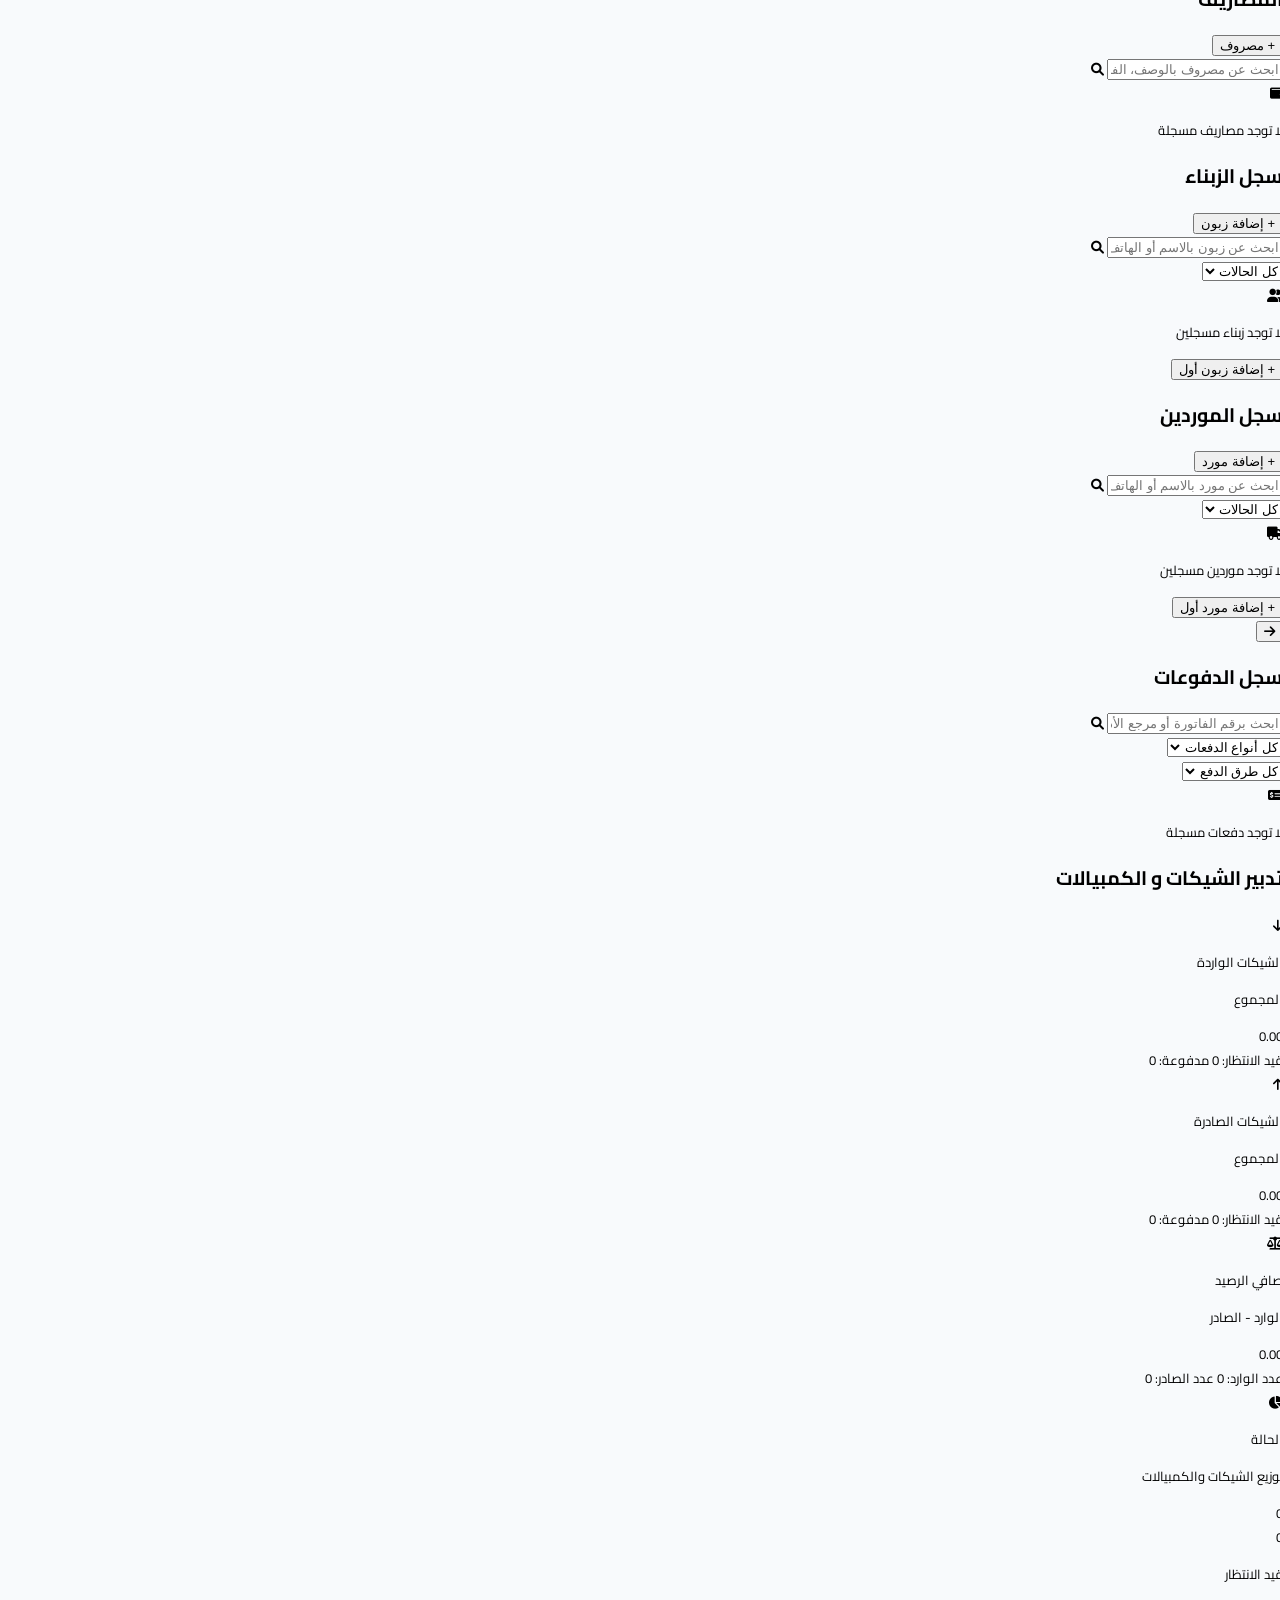
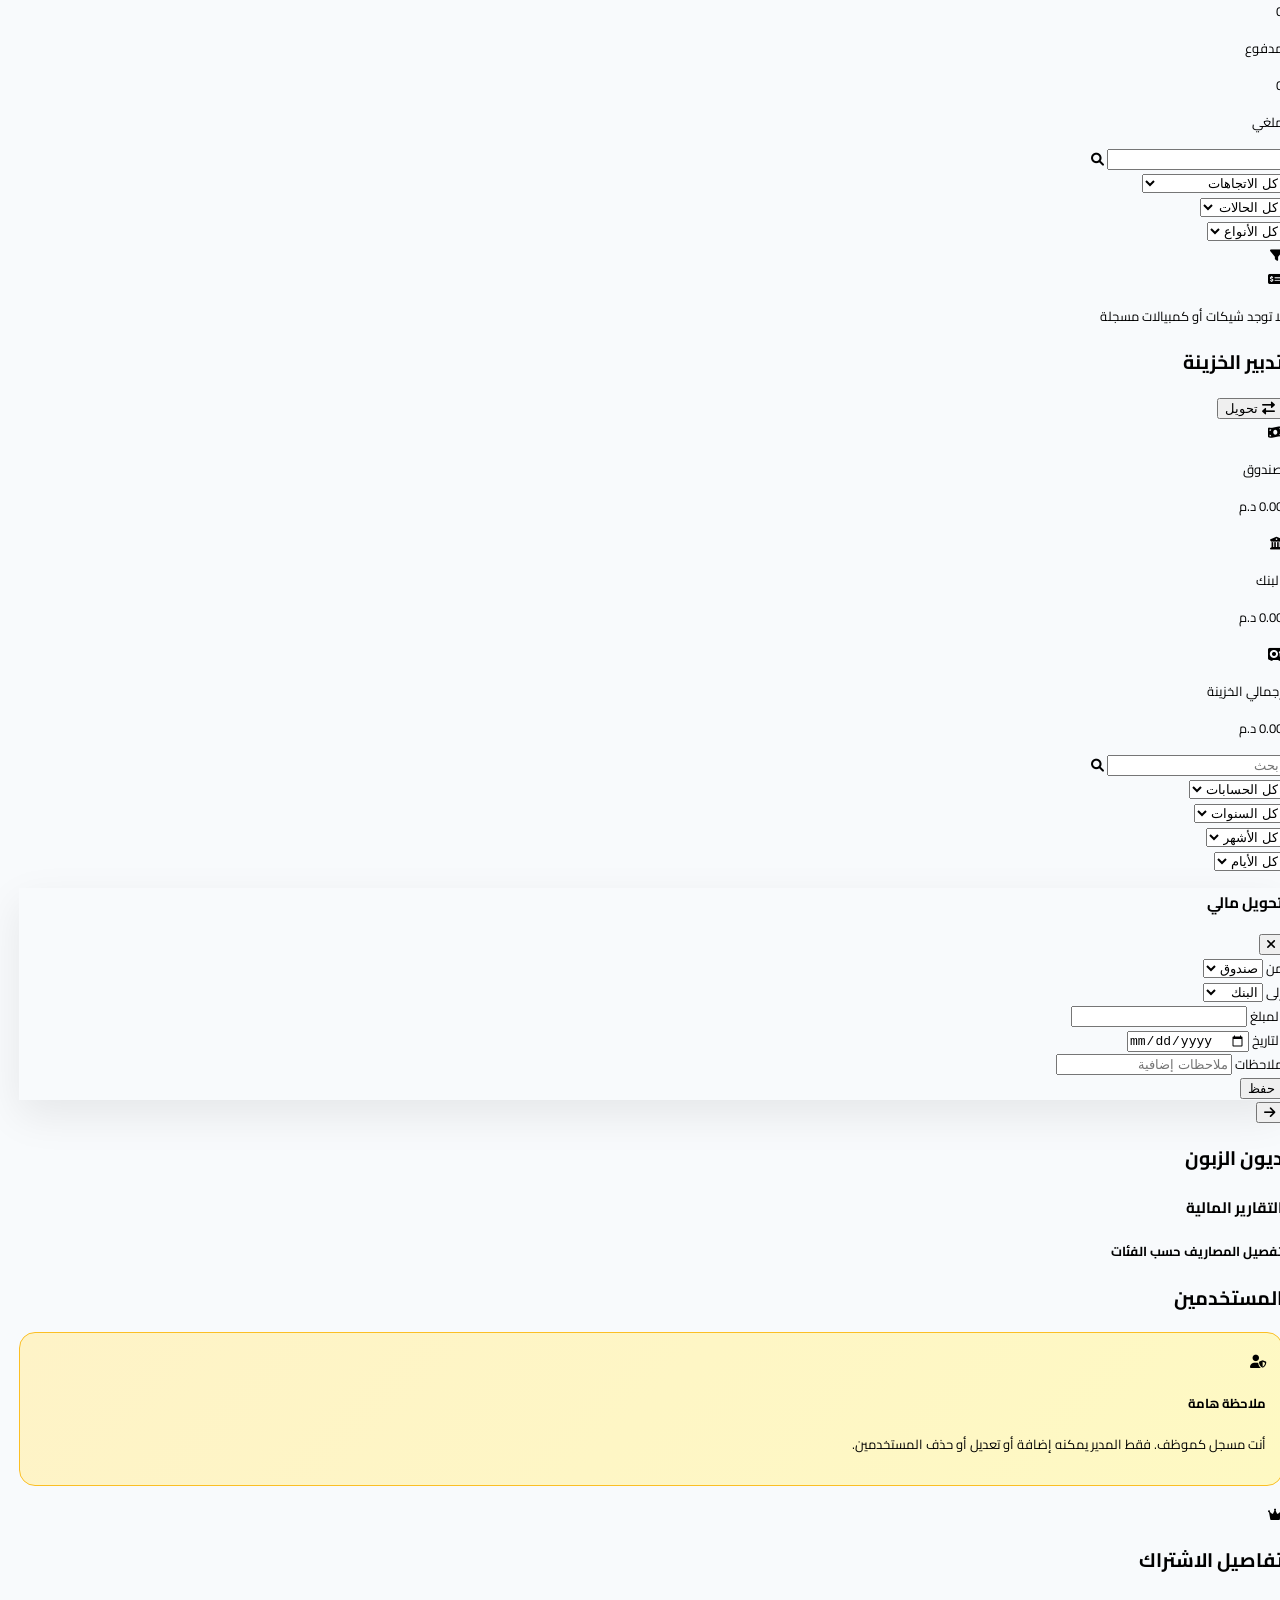
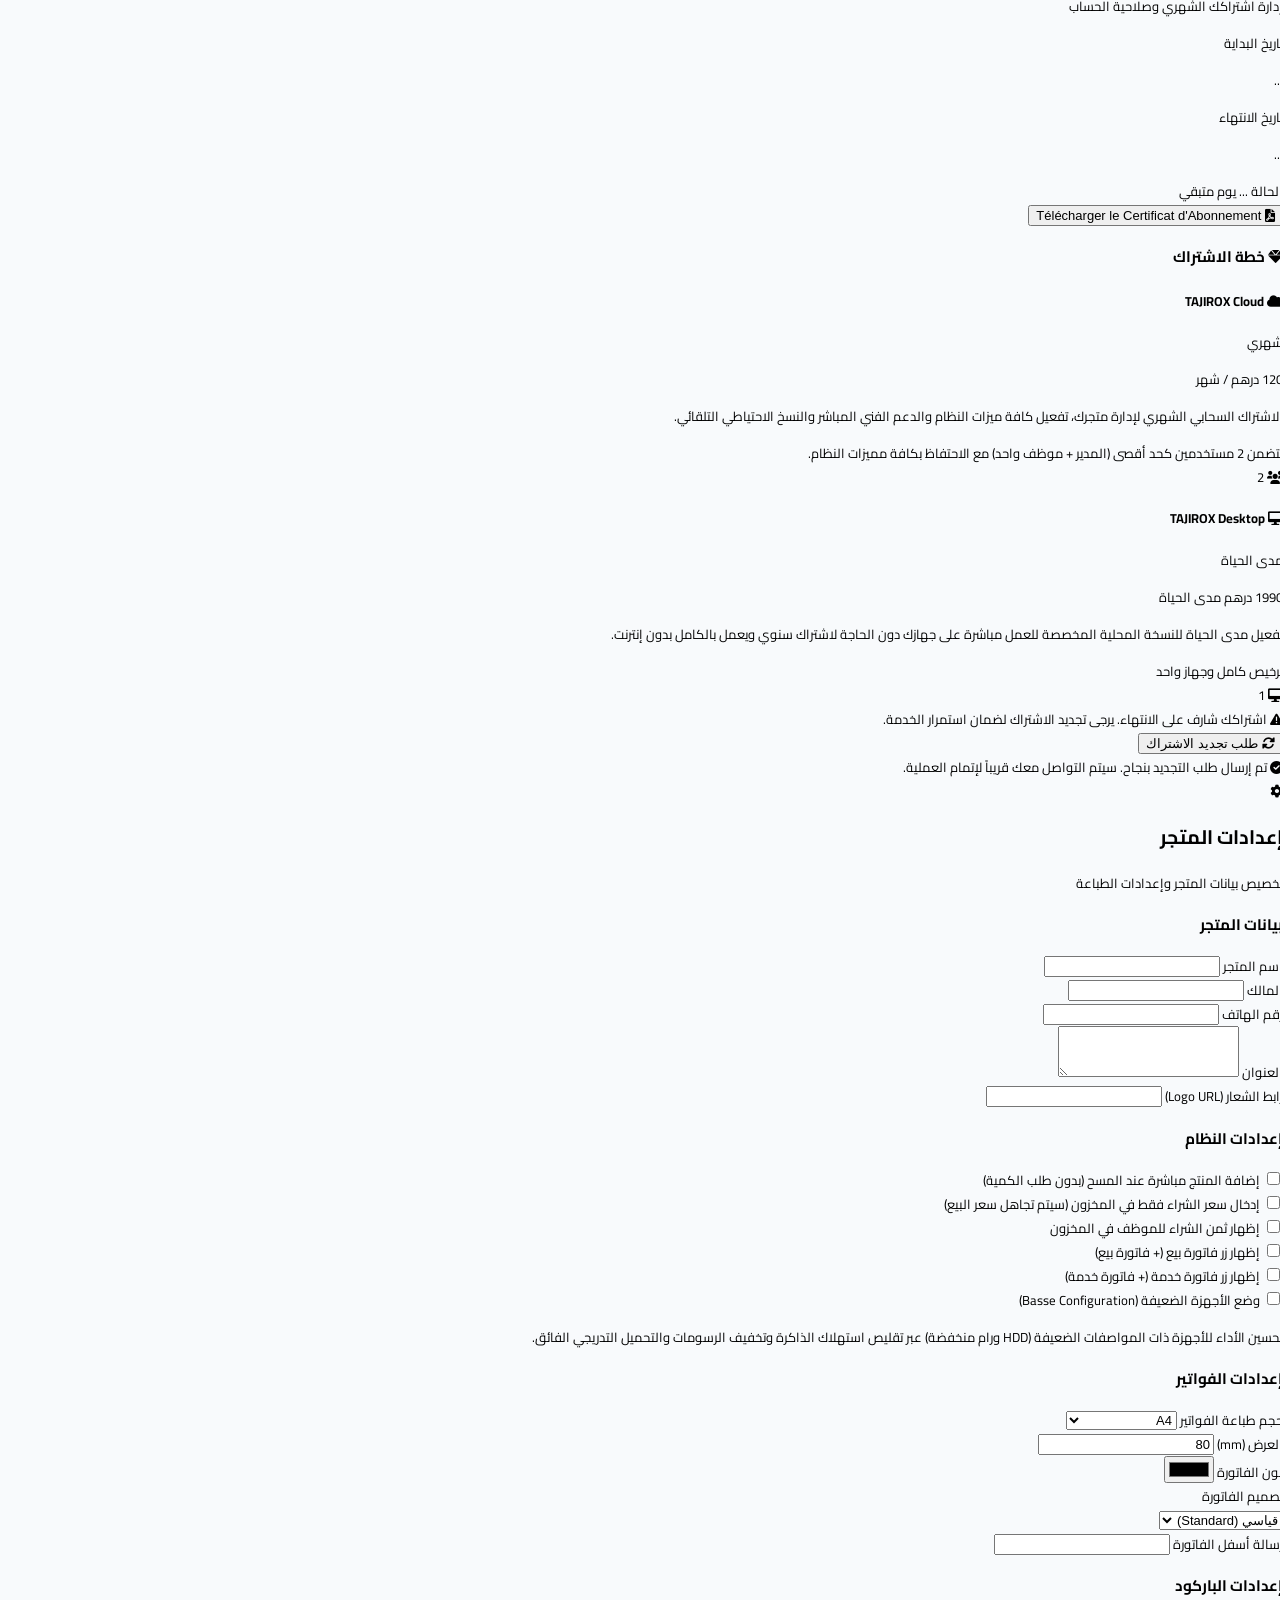
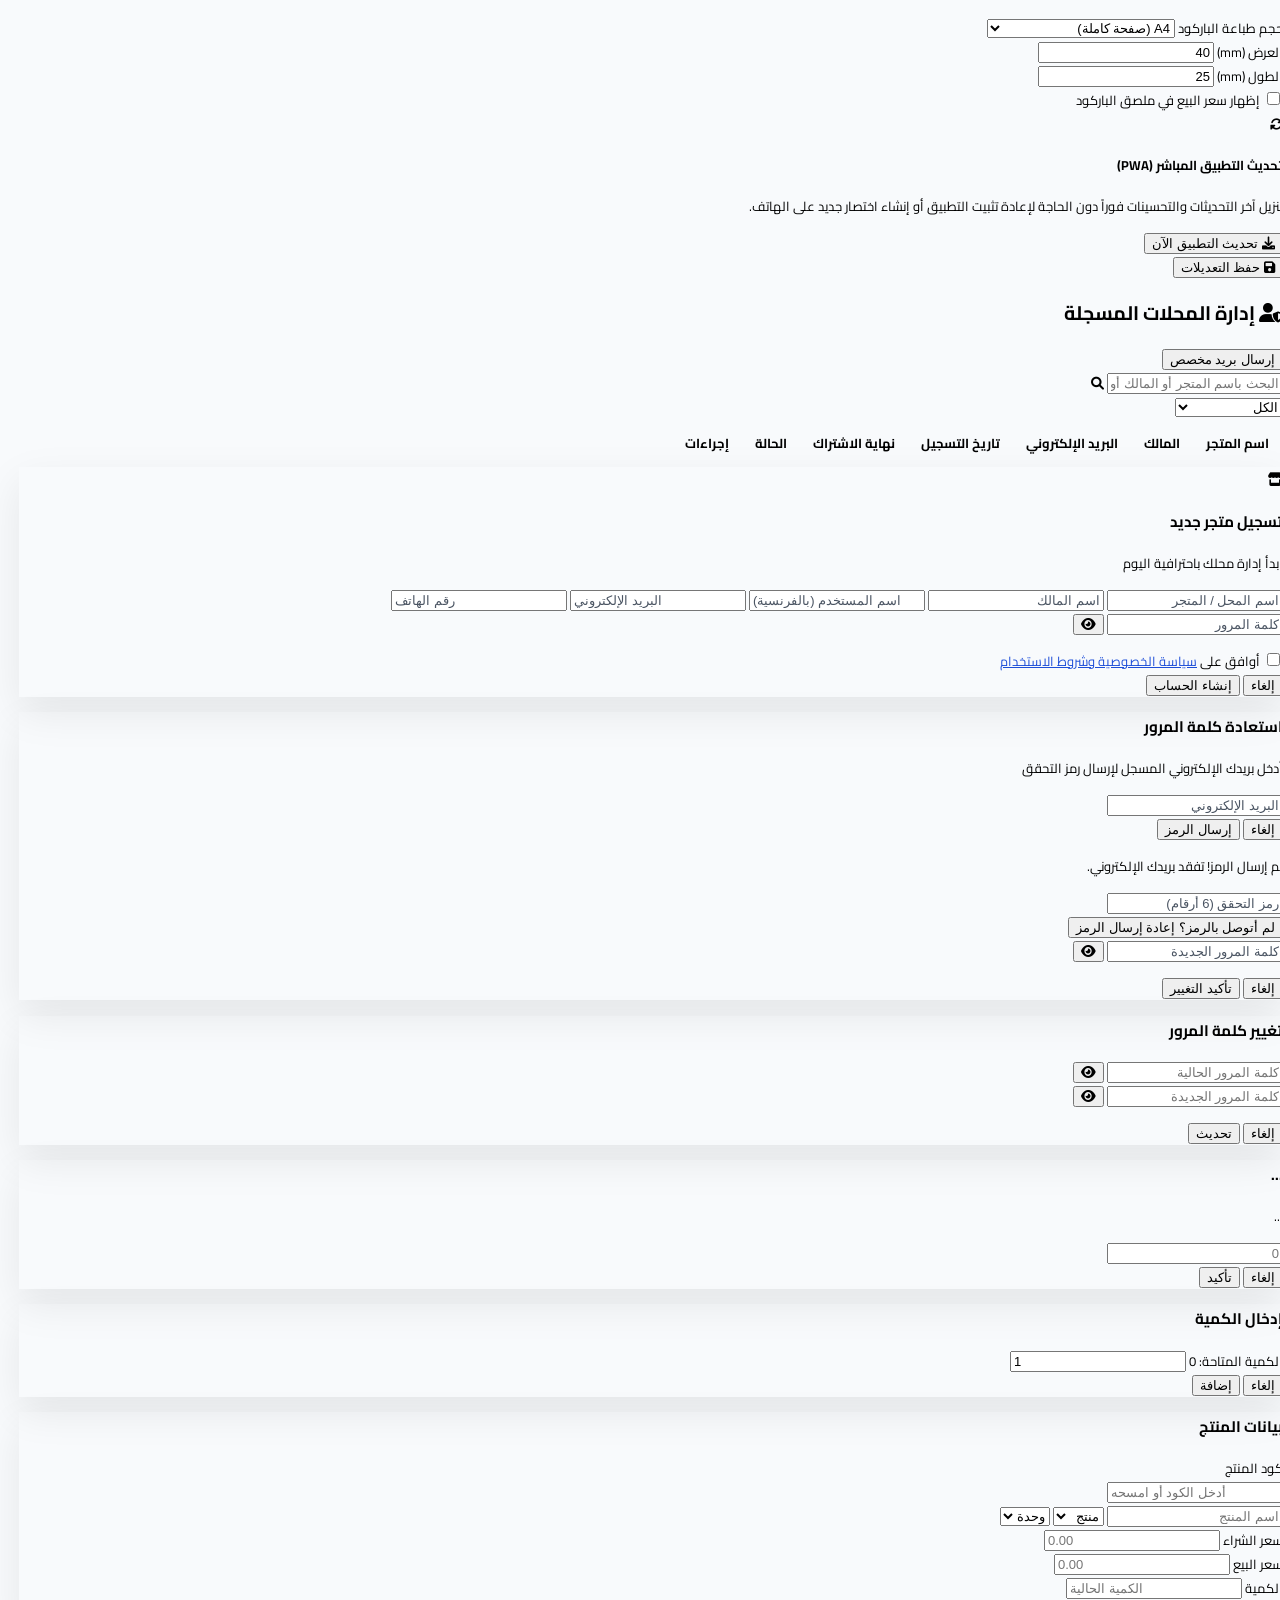
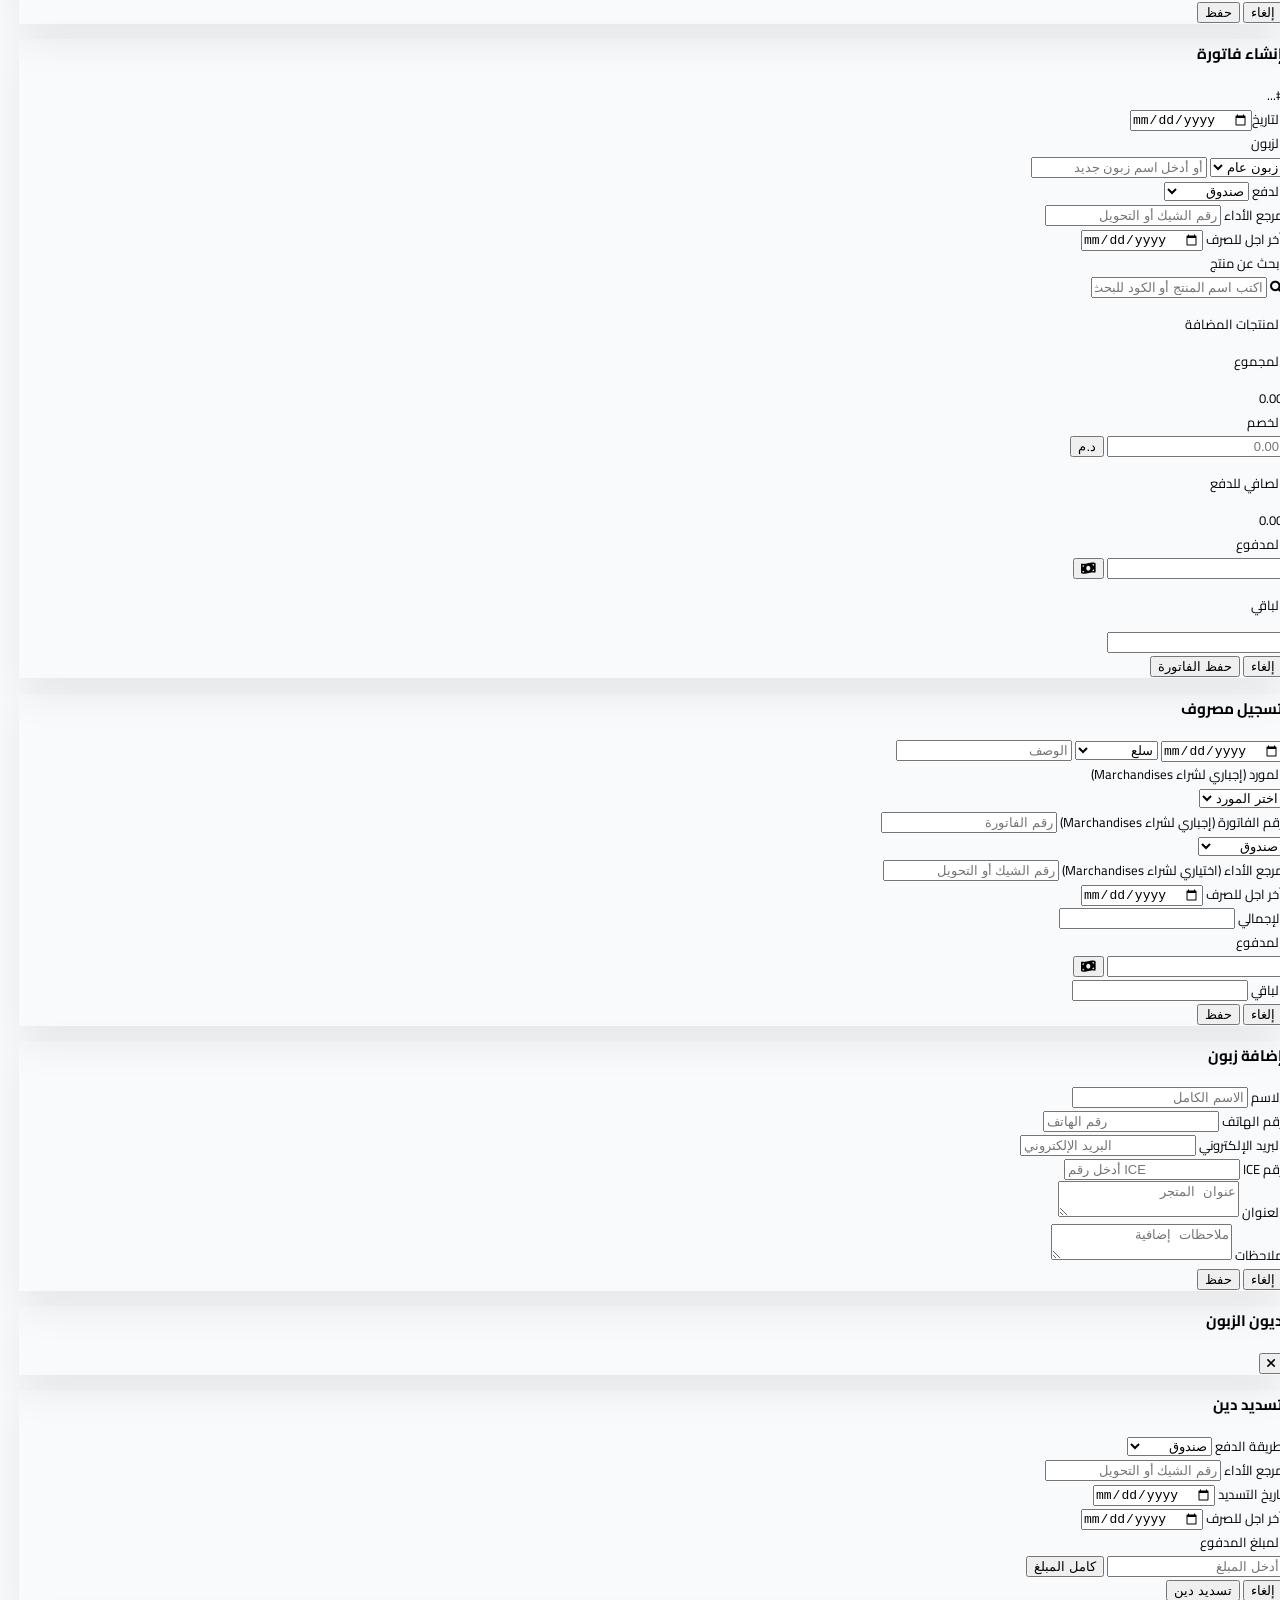
==== commit a8ca18cd: "Update index.htm" ====
--- a/index.htm
+++ b/index.htm
@@ -314,8 +314,8 @@
                 </div>
 
                 <!-- تفاصيل خطة الاشتراك في الهيرو -->
-                <div id="heroPlanDetailsGrid" class="bg-white/10 p-6 rounded-3xl backdrop-blur-md border border-white/20 mb-8 max-w-2xl mx-auto lg:mx-0 hidden transition-all duration-300">
-                    <div class="grid grid-cols-1 md:grid-cols-2 gap-6 text-start rtl:text-right ltr:text-left">
+                <div id="heroPlanDetailsGrid" class="bg-white/10 p-6 rounded-3xl backdrop-blur-md border border-white/20 mb-8 max-w-md mx-auto lg:mx-0 hidden transition-all duration-300">
+                    <div class="grid grid-cols-1 gap-6 text-start rtl:text-right ltr:text-left">
                         <!-- TAJIROX Cloud -->
                         <div class="bg-white/5 p-5 rounded-2xl border border-white/10 flex flex-col justify-between">
                             <div>
@@ -346,39 +346,6 @@
                                 </li>
                             </ul>
                         </div>
-
-                        <!-- TAJIROX Desktop -->
-                        <div class="bg-gradient-to-br from-amber-500/10 to-orange-500/10 p-5 rounded-2xl border border-amber-500/20 flex flex-col justify-between relative overflow-hidden">
-                            <div class="absolute -top-6 -right-6 w-16 h-16 bg-amber-400/10 rounded-full blur-xl"></div>
-                            <div>
-                                <div class="flex items-center gap-2 mb-3 justify-start">
-                                    <i class="fas fa-desktop text-amber-400 text-lg"></i>
-                                    <h3 class="text-white font-black text-sm" data-i18n="plan_desktop_title">TAJIROX Desktop</h3>
-                                    <span class="text-[8px] bg-amber-400/20 text-amber-300 px-2 py-0.5 rounded-full font-black border border-amber-400/30" data-i18n="plan_lifetime">مدى الحياة</span>
-                                </div>
-                                <p class="text-white text-sm font-black mb-2 flex items-center gap-2 flex-wrap justify-start">
-                                    <span class="text-amber-400 font-extrabold text-lg" data-i18n="plan_desktop_price">1990 درهم</span>
-                                    <span class="text-white/50 text-[10px] font-bold" data-i18n="plan_lifetime">(تفعيل مدى الحياة)</span>
-                                </p>
-                                <p class="text-blue-100 text-[10px] font-bold leading-relaxed mb-4" data-i18n="plan_desktop_desc">
-                                    تفعيل مدى الحياة للنسخة المحلية المخصصة للعمل مباشرة على جهازك دون الحاجة لاشتراك سنوي ويعمل بالكامل بدون إنترنت.
-                                </p>
-                            </div>
-                            <ul class="text-blue-100 text-[9px] space-y-1.5 list-none p-0 font-bold border-t border-amber-500/10 pt-3">
-                                <li class="flex items-start gap-2 justify-start">
-                                    <i class="fas fa-check-circle text-emerald-400 text-xs mt-0.5 flex-shrink-0"></i>
-                                    <span class="flex-1 text-start" data-i18n="plan_desktop_features_short">تفعيل مدى الحياة على جهازك، بدون اشتراك سنوي، يعمل بالكامل بدون اتصال بالإنترنت.</span>
-                                </li>
-                                <li class="flex items-start gap-2 justify-start">
-                                    <i class="fas fa-check-circle text-emerald-400 text-xs mt-0.5 flex-shrink-0"></i>
-                                    <span class="flex-1 text-start" data-i18n="plan_feature_2">جميع الوظائف متضمنة</span>
-                                </li>
-                                <li class="flex items-start gap-2 justify-start">
-                                    <i class="fas fa-check-circle text-emerald-400 text-xs mt-0.5 flex-shrink-0"></i>
-                                    <span class="flex-1 text-start" data-i18n="plan_feature_3">خدمة الدعم الفني</span>
-                                </li>
-                            </ul>
-                        </div>
                     </div>
                 </div>
 
@@ -659,24 +626,7 @@
                         </p>
                     </div>
 
-                    <!-- Desktop Plan -->
-                    <div class="bg-gradient-to-br from-amber-600 to-orange-700 text-white p-5 rounded-[2rem] shadow-lg border border-amber-500/20 text-right rtl:text-right ltr:text-left relative overflow-hidden">
-                        <div class="absolute -right-10 -bottom-10 w-24 h-24 bg-white/5 rounded-full blur-xl"></div>
-                        <div class="flex items-center justify-between mb-2">
-                            <div class="flex items-center gap-2">
-                                <i class="fas fa-desktop text-amber-300"></i>
-                                <h4 class="font-black text-sm" data-i18n="plan_desktop_title">TAJIROX Desktop</h4>
-                            </div>
-                            <span class="text-[8px] bg-amber-500/30 text-amber-200 px-2 py-0.5 rounded-full font-black border border-amber-400/20" data-i18n="plan_lifetime">مدى الحياة</span>
-                        </div>
-                        <div class="flex items-baseline gap-2 flex-wrap mb-2">
-                            <span class="text-2xl font-black text-amber-300" data-i18n="plan_desktop_price">1990 درهم</span>
-                            <span class="text-xs text-blue-100" data-i18n="plan_lifetime">/ مدى الحياة</span>
-                        </div>
-                        <p class="text-[9px] text-amber-100 font-bold leading-relaxed" data-i18n="plan_desktop_desc">
-                            تفعيل مدى الحياة للنسخة المحلية المخصصة للعمل مباشرة على جهازك دون الحاجة لاشتراك سنوي ويعمل بالكامل بدون إنترنت.
-                        </p>
-                    </div>
+
                 </div>
             </div>
 
@@ -1151,10 +1101,10 @@
                 <div class="flex justify-between items-center">
                     <h2 class="text-lg font-black text-slate-800" data-i18n="invoices">الفواتير</h2>
                     <div class="flex gap-2">
-                        <button onclick="openInvoiceModal()"
+                        <button id="btnNewSaleInvoice" onclick="openInvoiceModal()"
                             class="bg-emerald-600 text-white px-5 py-2 rounded-xl font-black text-xs shadow-lg"
                             data-i18n="new_sale_invoice">+ فاتورة بيع</button>
-                        <button onclick="openServiceModal()"
+                        <button id="btnNewServiceInvoice" onclick="openServiceModal()"
                             class="bg-purple-600 text-white px-5 py-2 rounded-xl font-black text-xs shadow-lg"
                             data-i18n="new_service_invoice">+ فاتورة خدمة</button>
                     </div>
@@ -1961,6 +1911,20 @@
                                     المخزون</label>
                             </div>
 
+                            <div class="flex items-center gap-3 p-4 bg-slate-50 rounded-xl mb-4">
+                                <input type="checkbox" id="settingShowSaleInvoice"
+                                    class="w-5 h-5 text-blue-600 rounded focus:ring-blue-500">
+                                <label for="settingShowSaleInvoice" class="text-xs font-bold text-slate-700 cursor-pointer"
+                                    data-i18n="show_sale_invoice_btn_label">إظهار زر فاتورة بيع (+ فاتورة بيع)</label>
+                            </div>
+
+                            <div class="flex items-center gap-3 p-4 bg-slate-50 rounded-xl mb-4">
+                                <input type="checkbox" id="settingShowServiceInvoice"
+                                    class="w-5 h-5 text-blue-600 rounded focus:ring-blue-500">
+                                <label for="settingShowServiceInvoice" class="text-xs font-bold text-slate-700 cursor-pointer"
+                                    data-i18n="show_service_invoice_btn_label">إظهار زر فاتورة خدمة (+ فاتورة خدمة)</label>
+                            </div>
+
                             <div class="flex flex-col p-4 bg-slate-50 rounded-xl mb-4">
                                 <div class="flex items-center gap-3">
                                     <input type="checkbox" id="settingLowResourceMode"
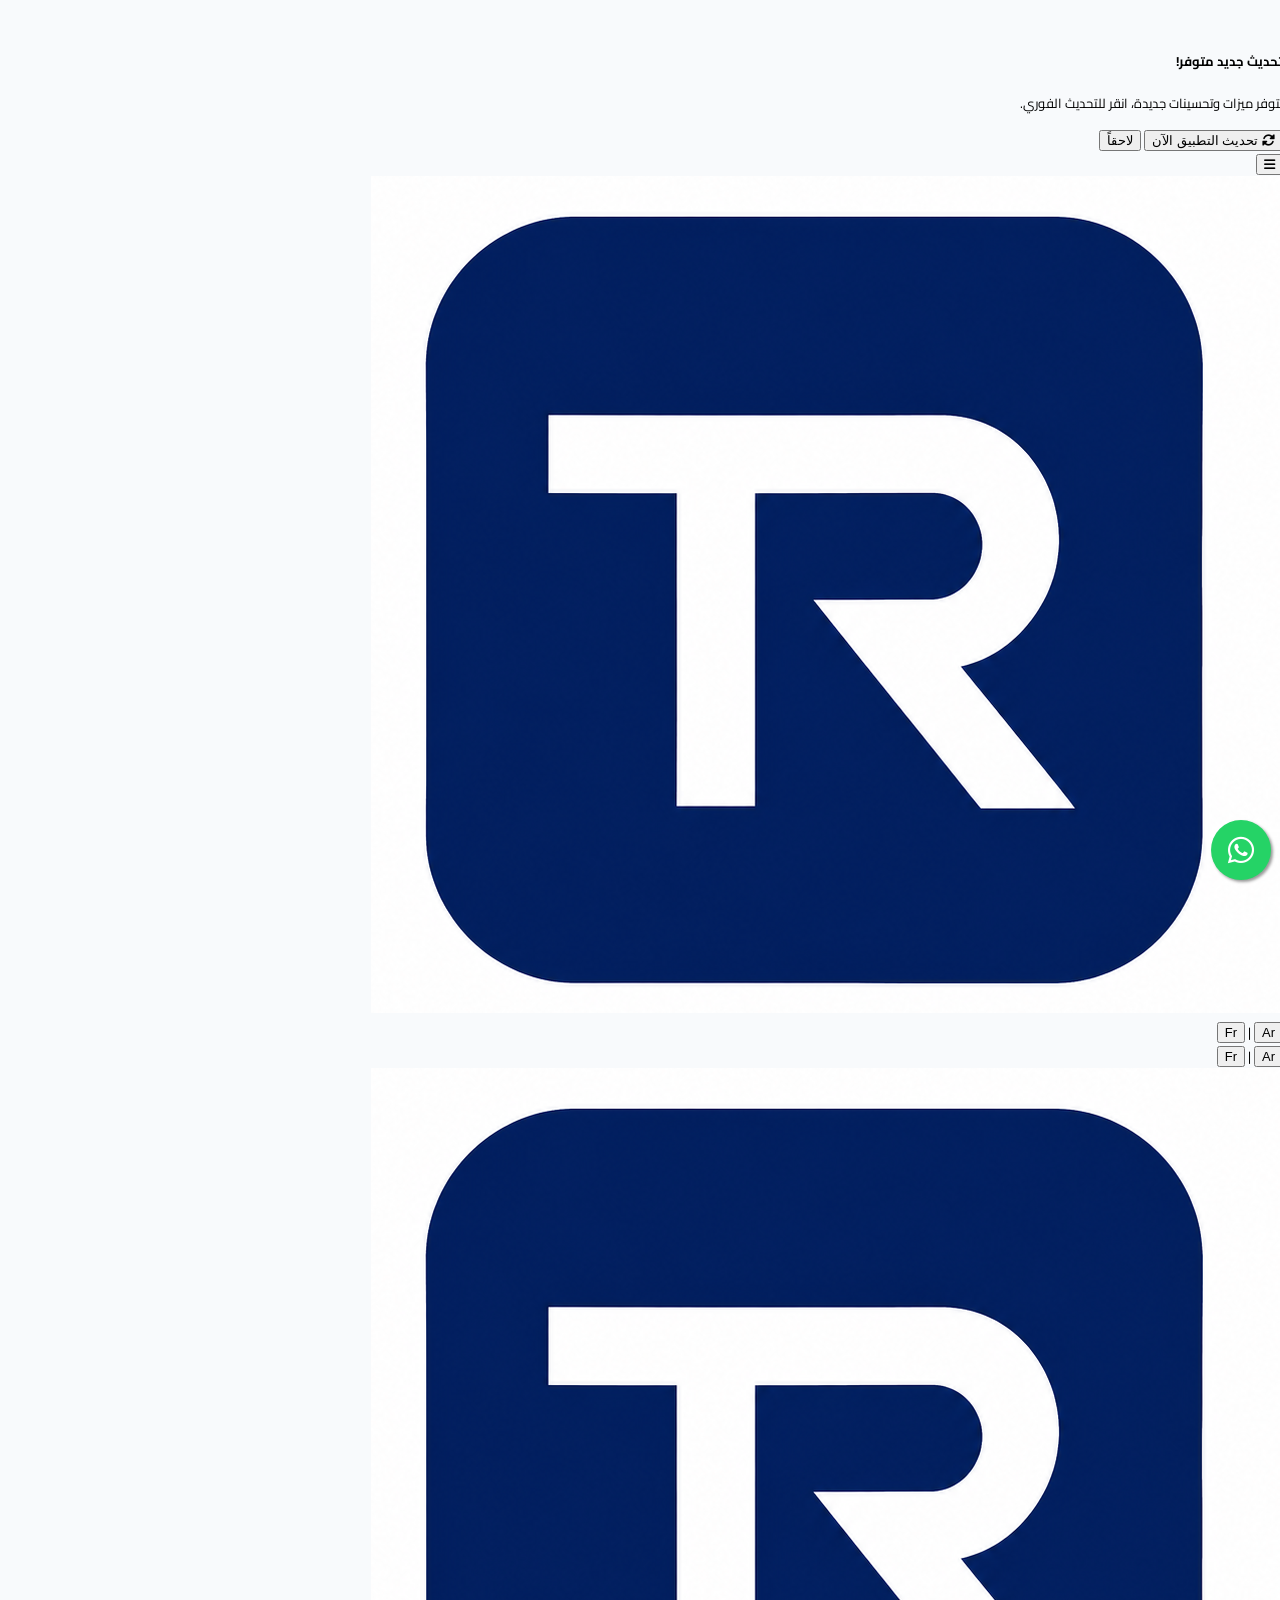
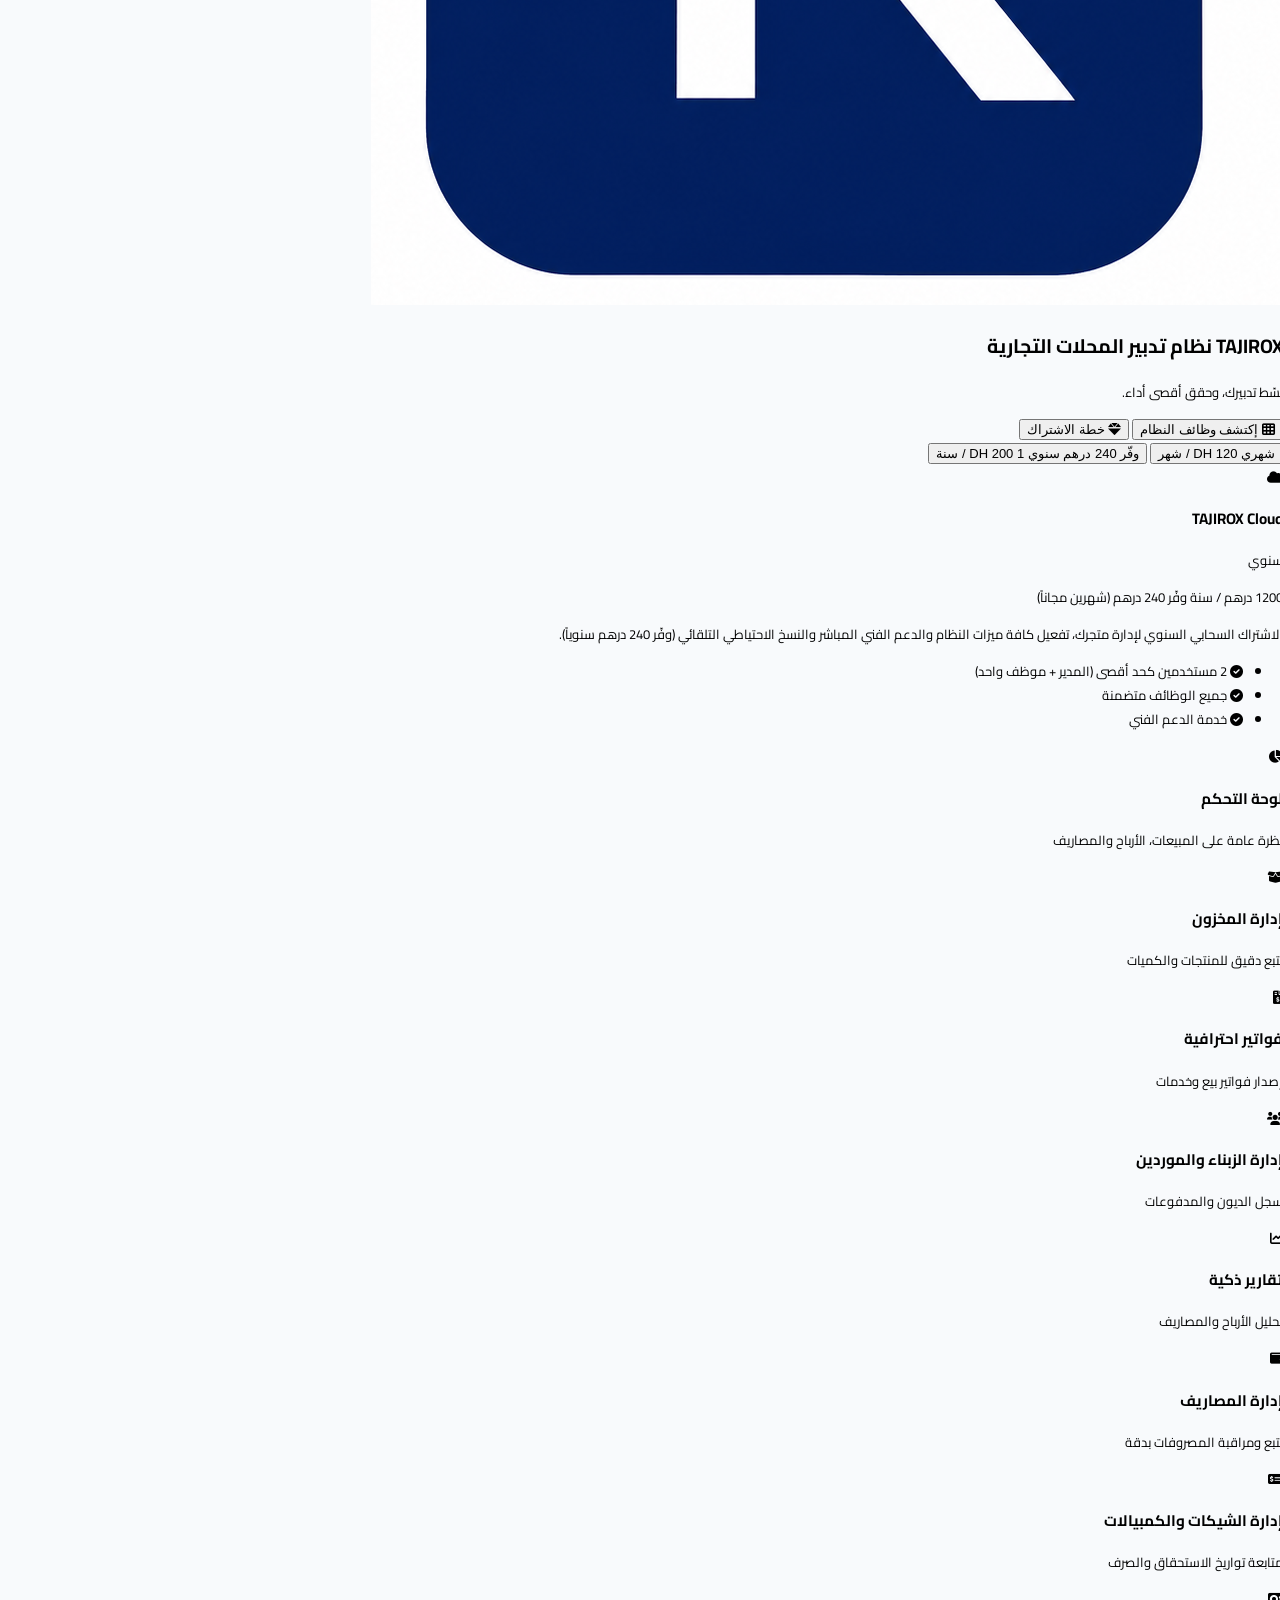
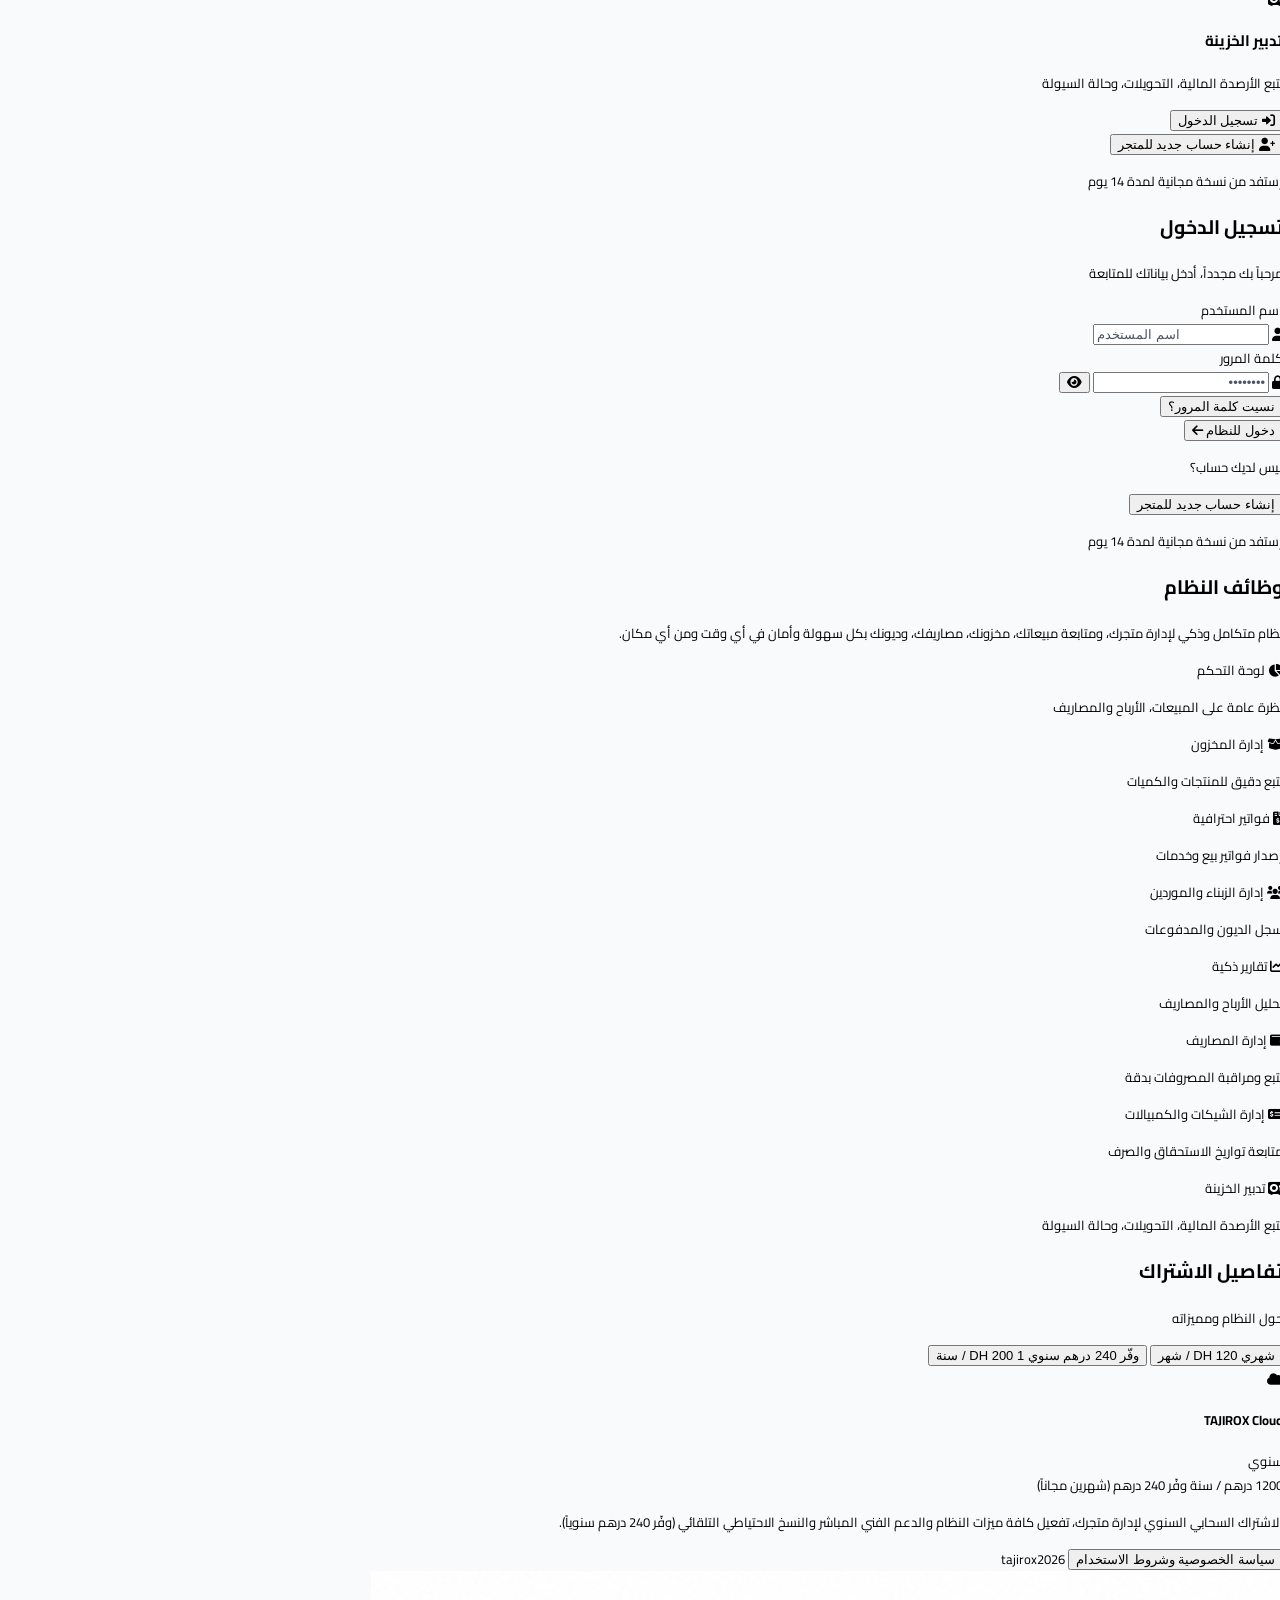
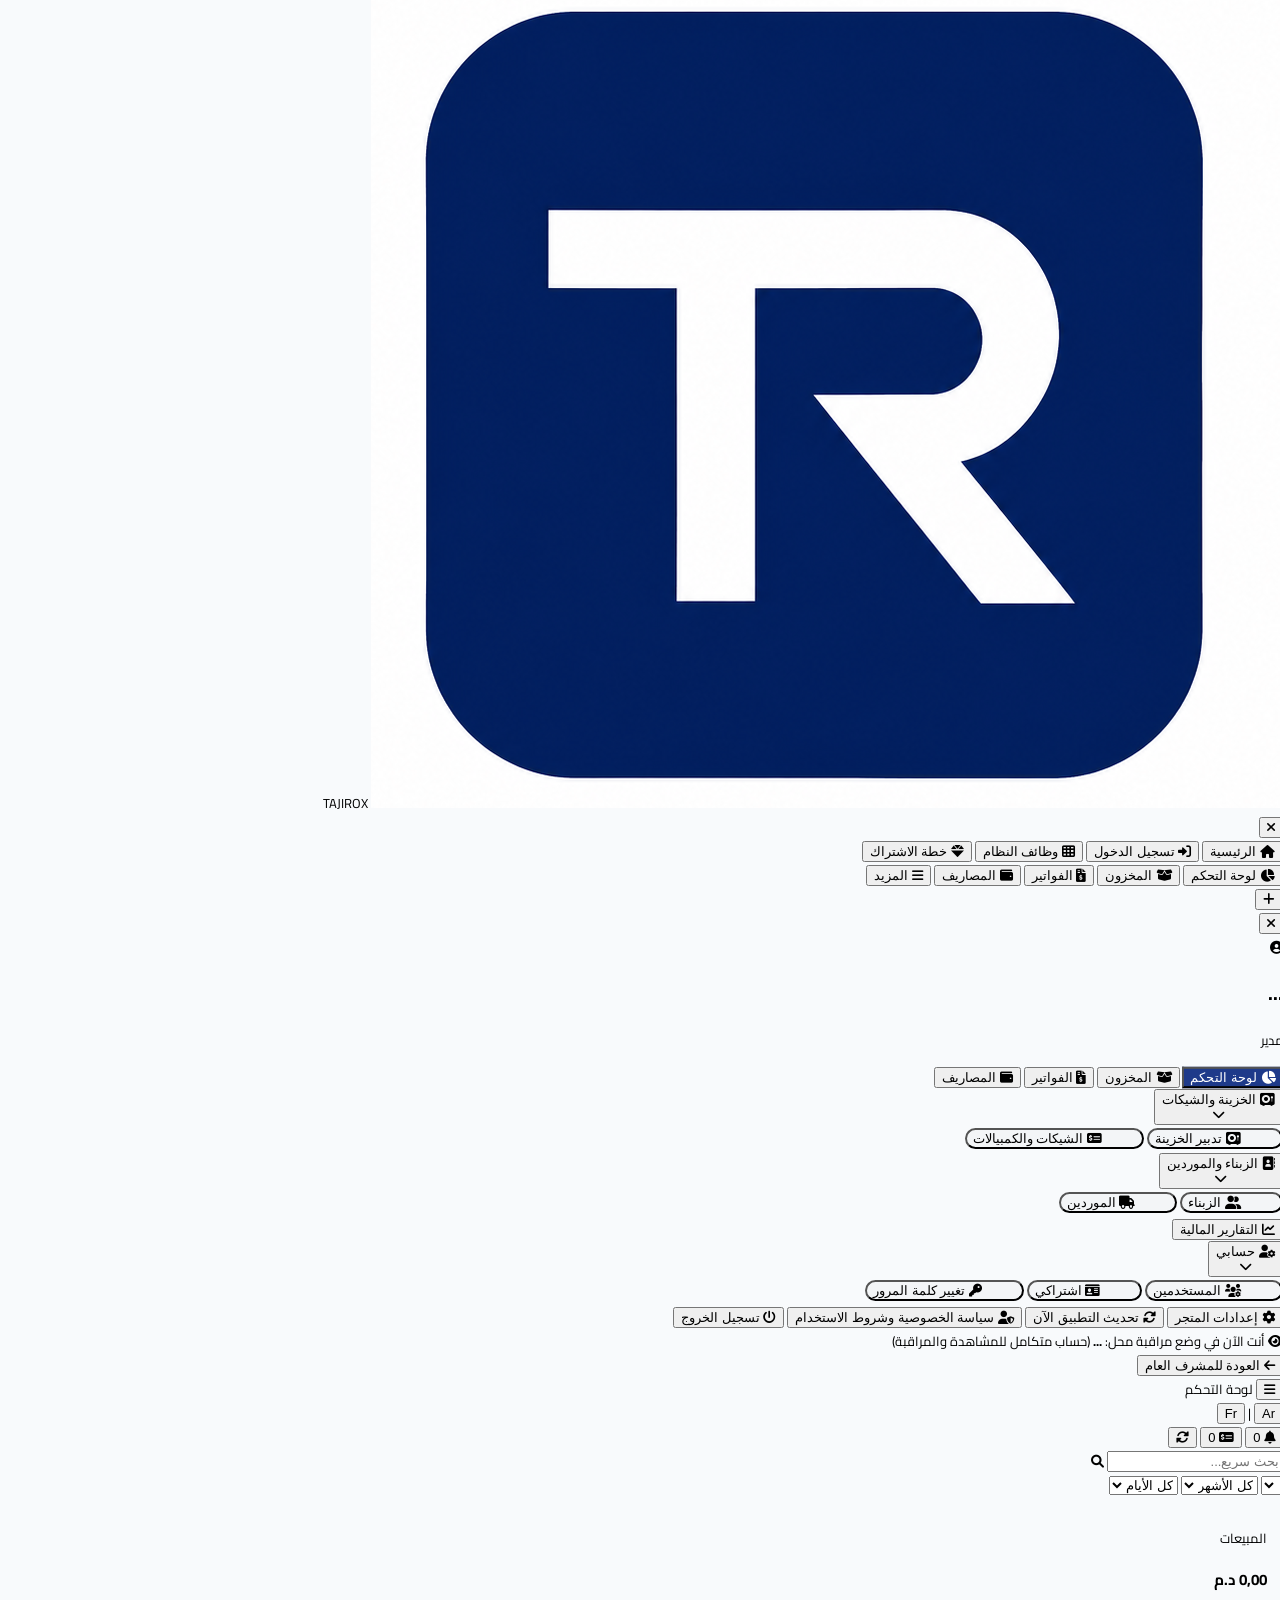
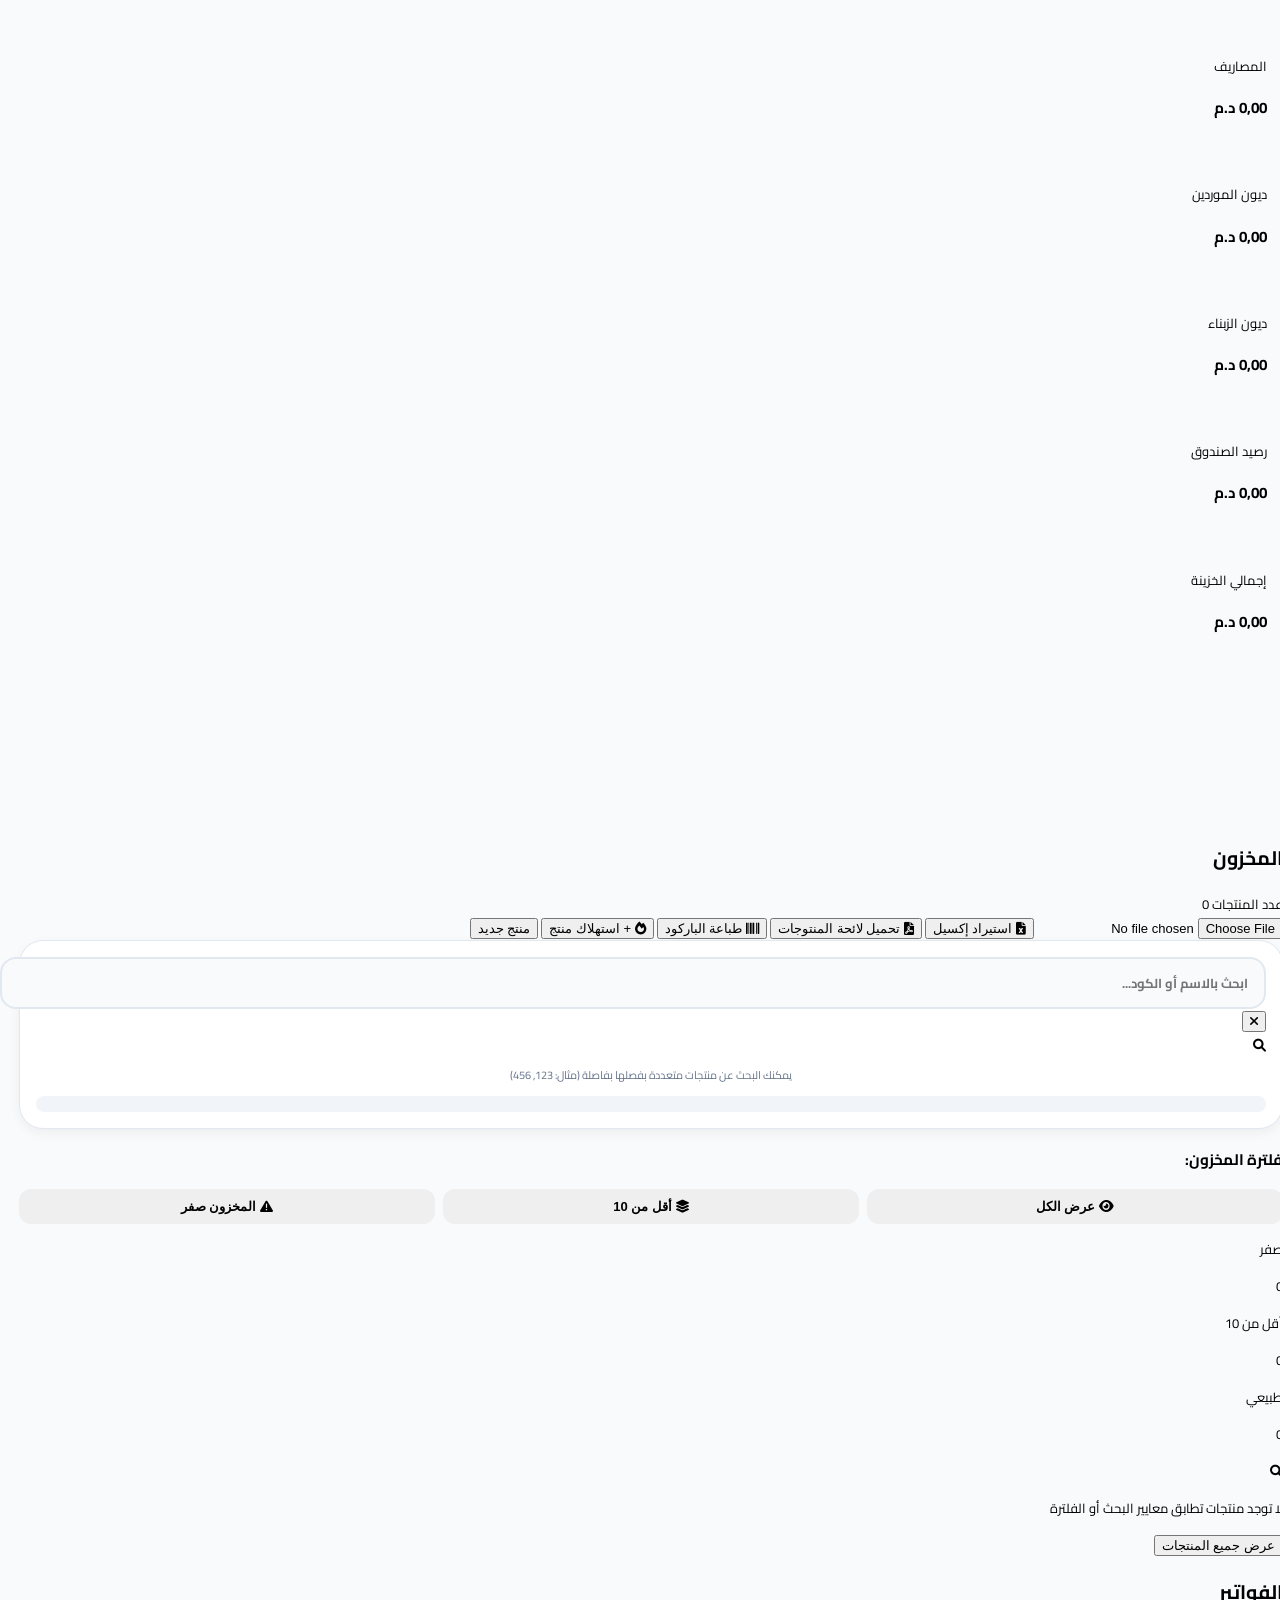
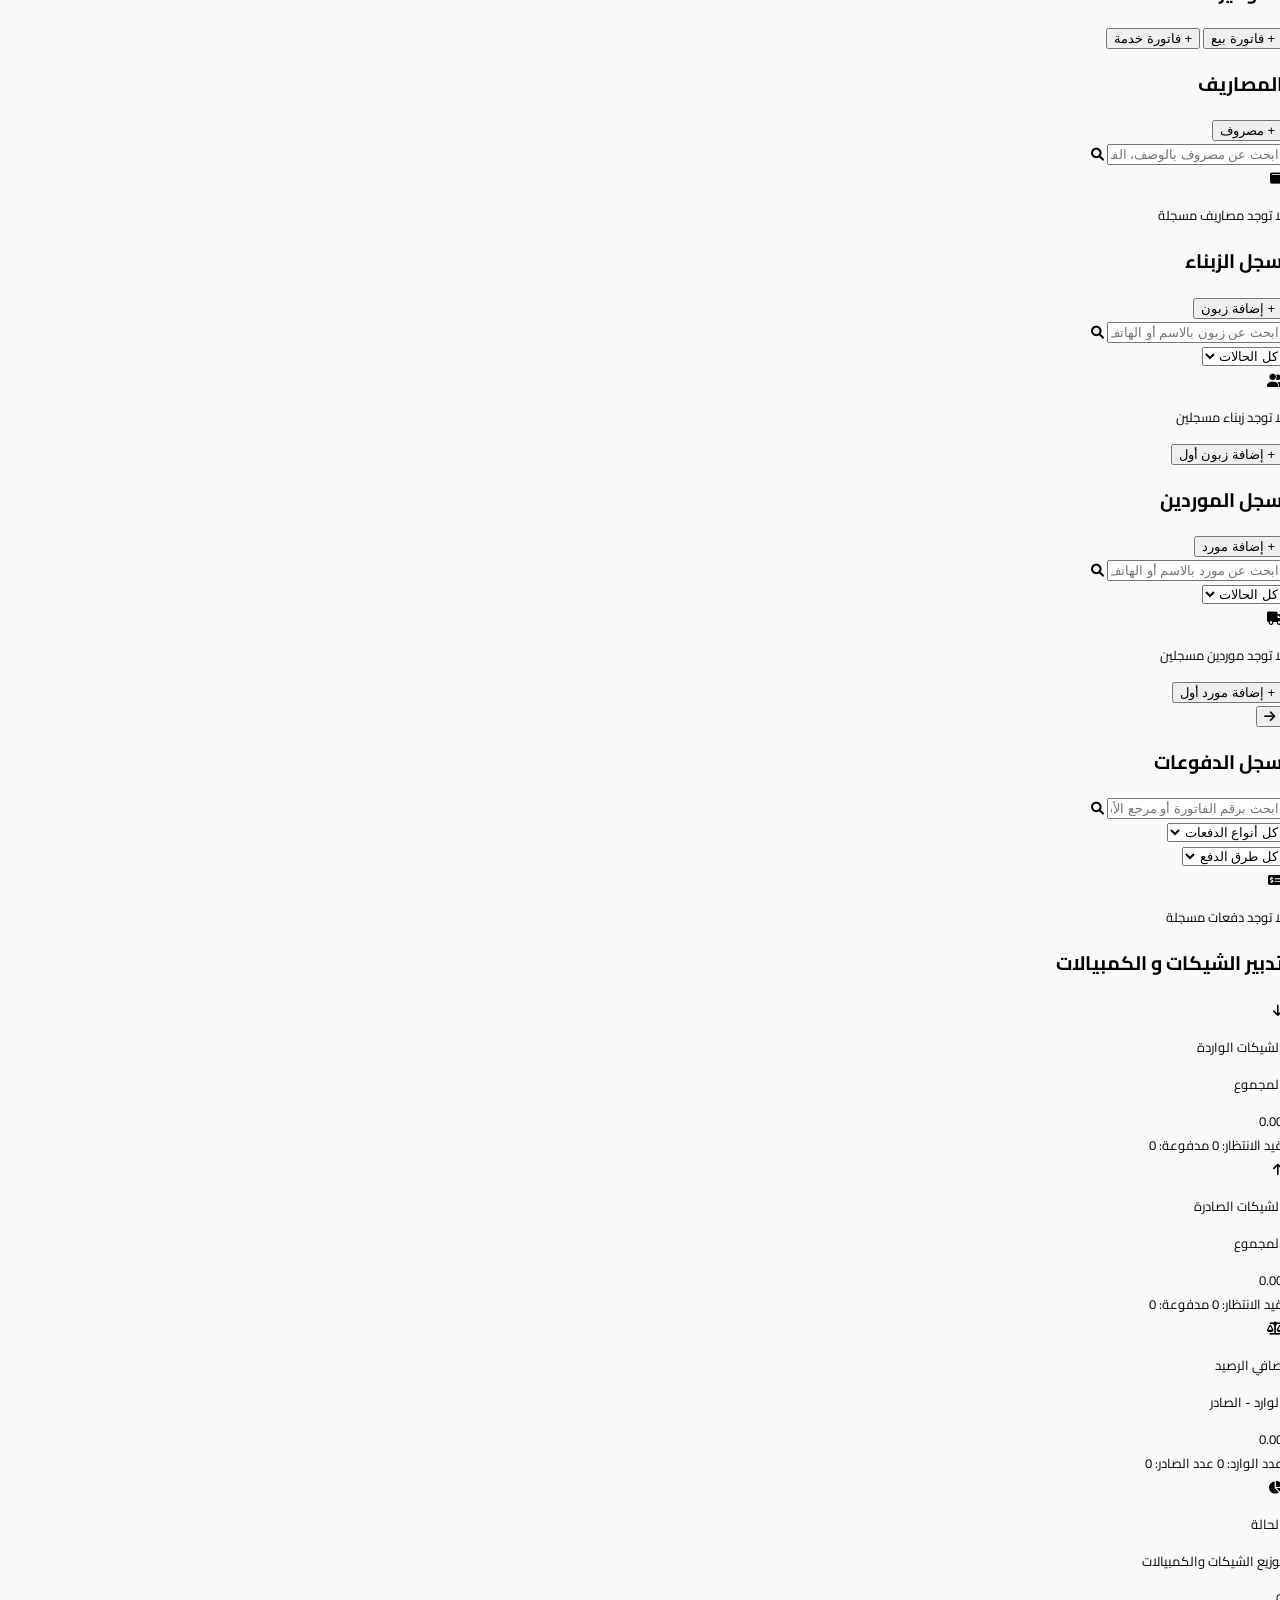
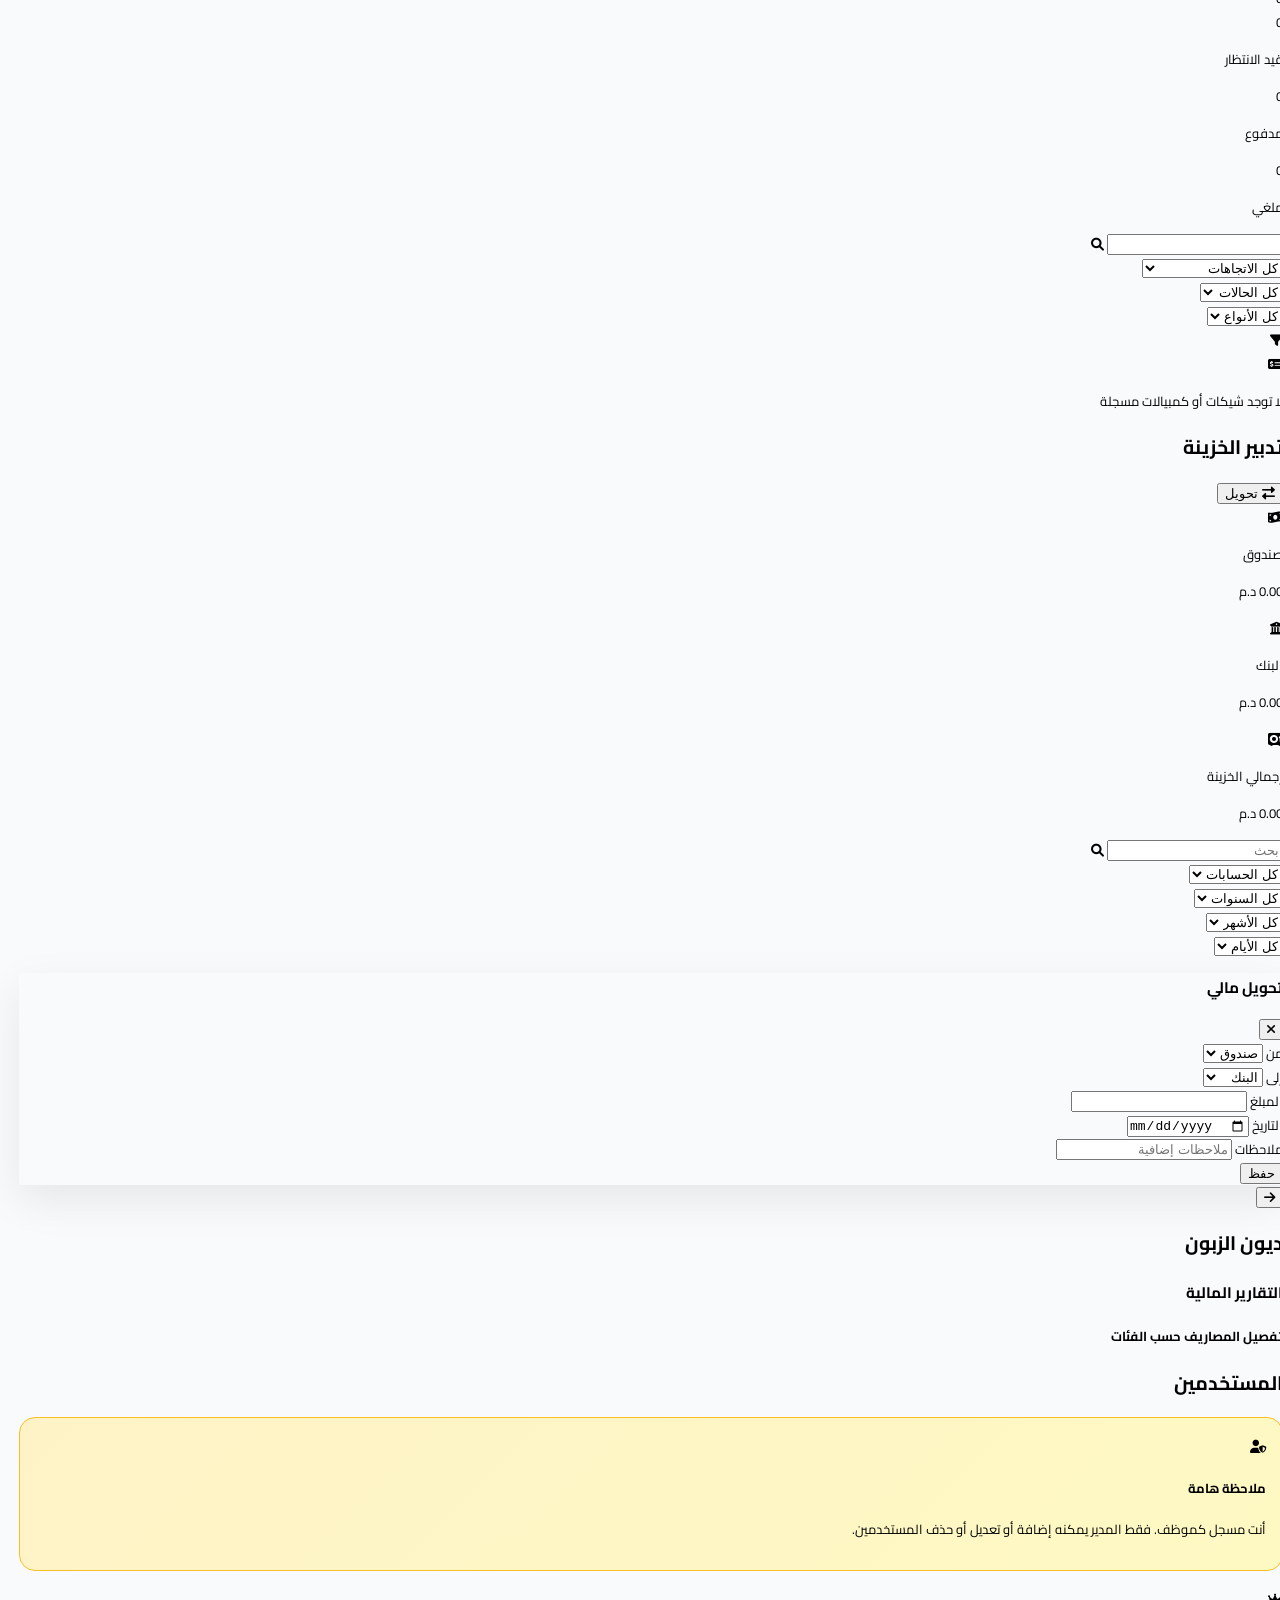
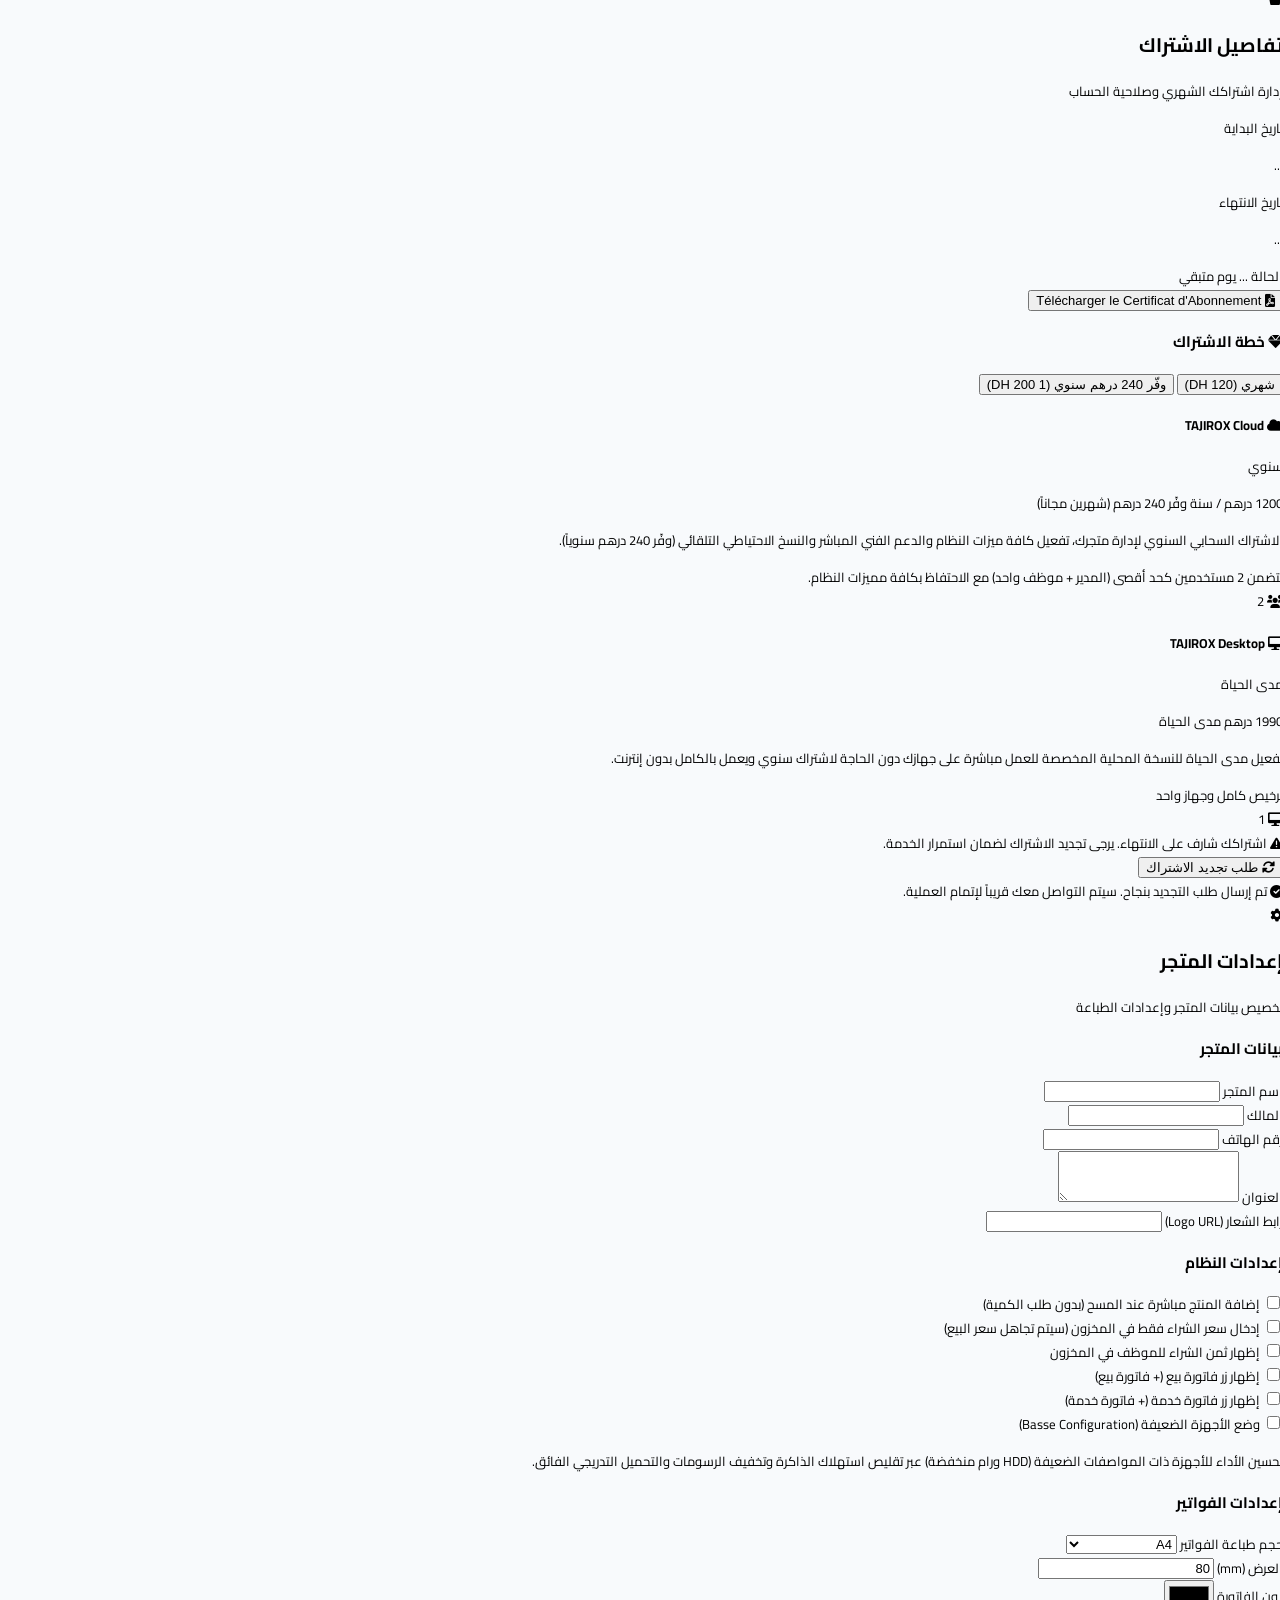
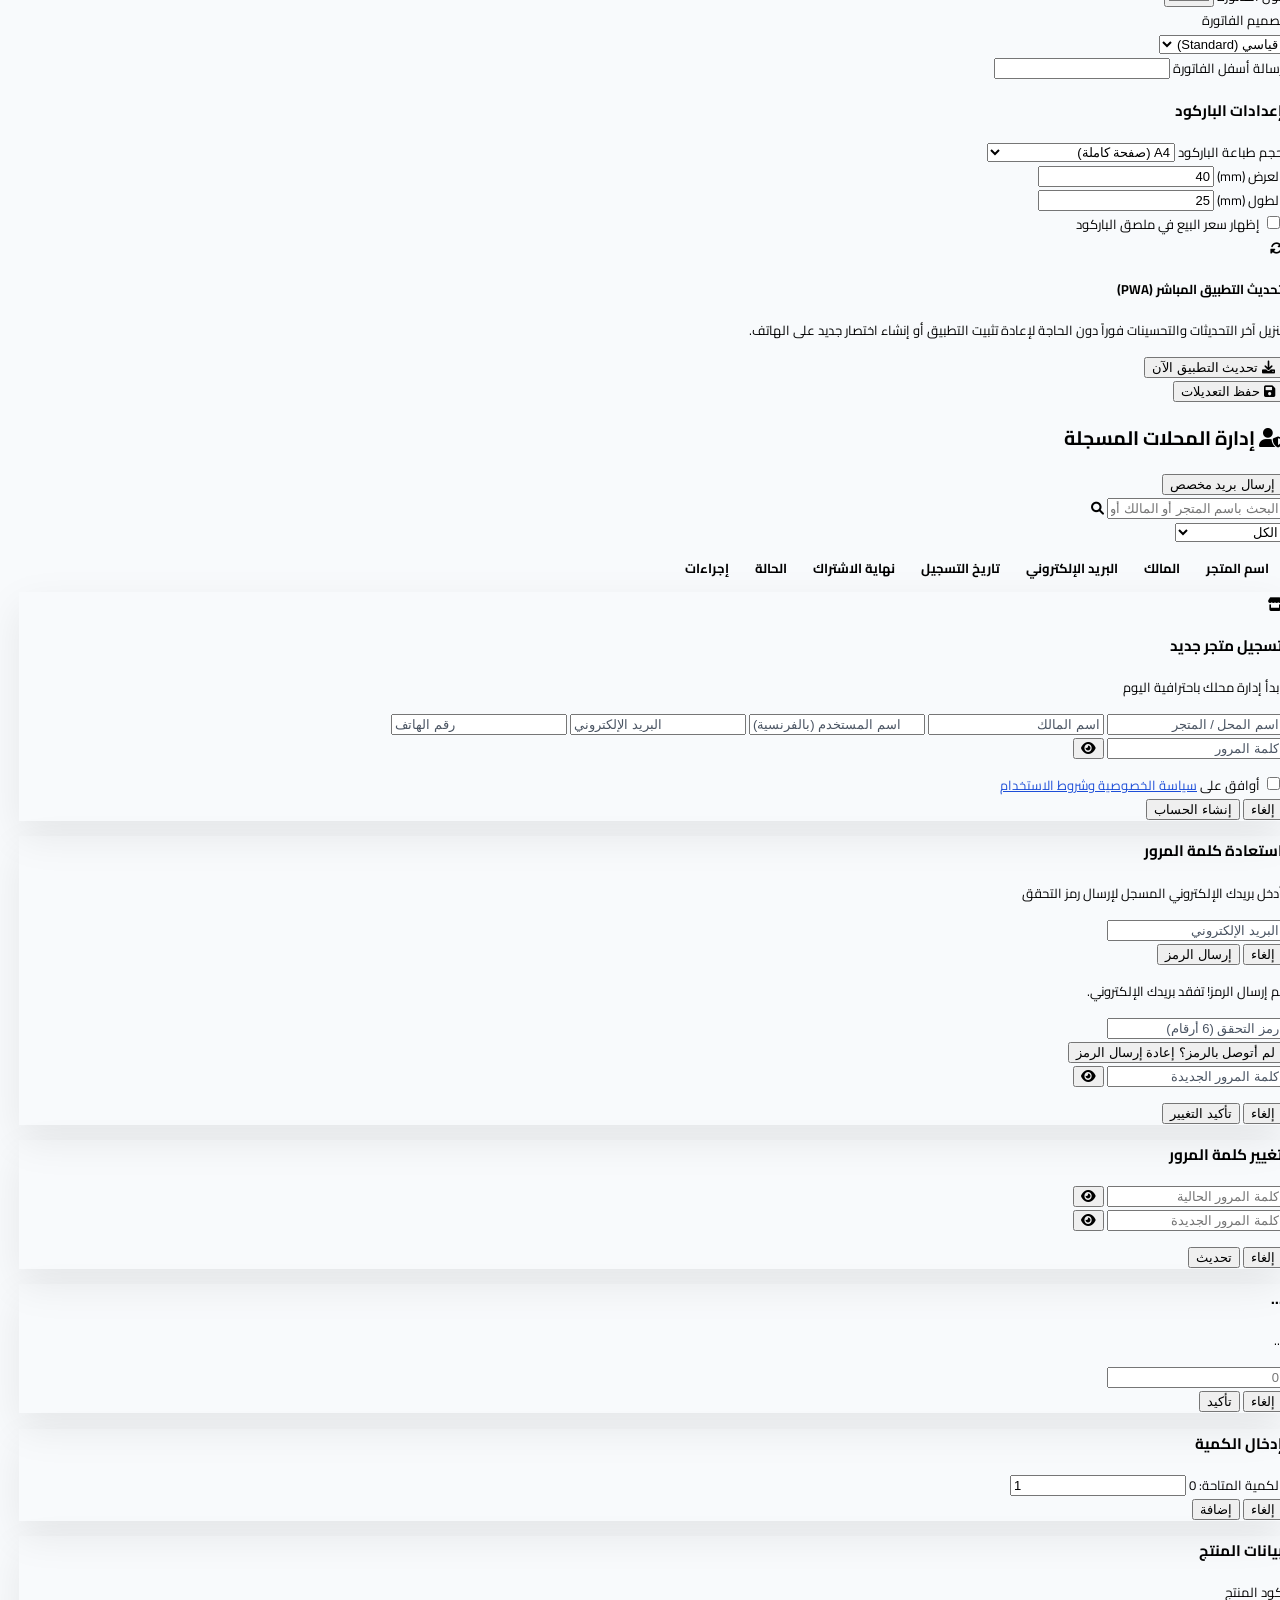
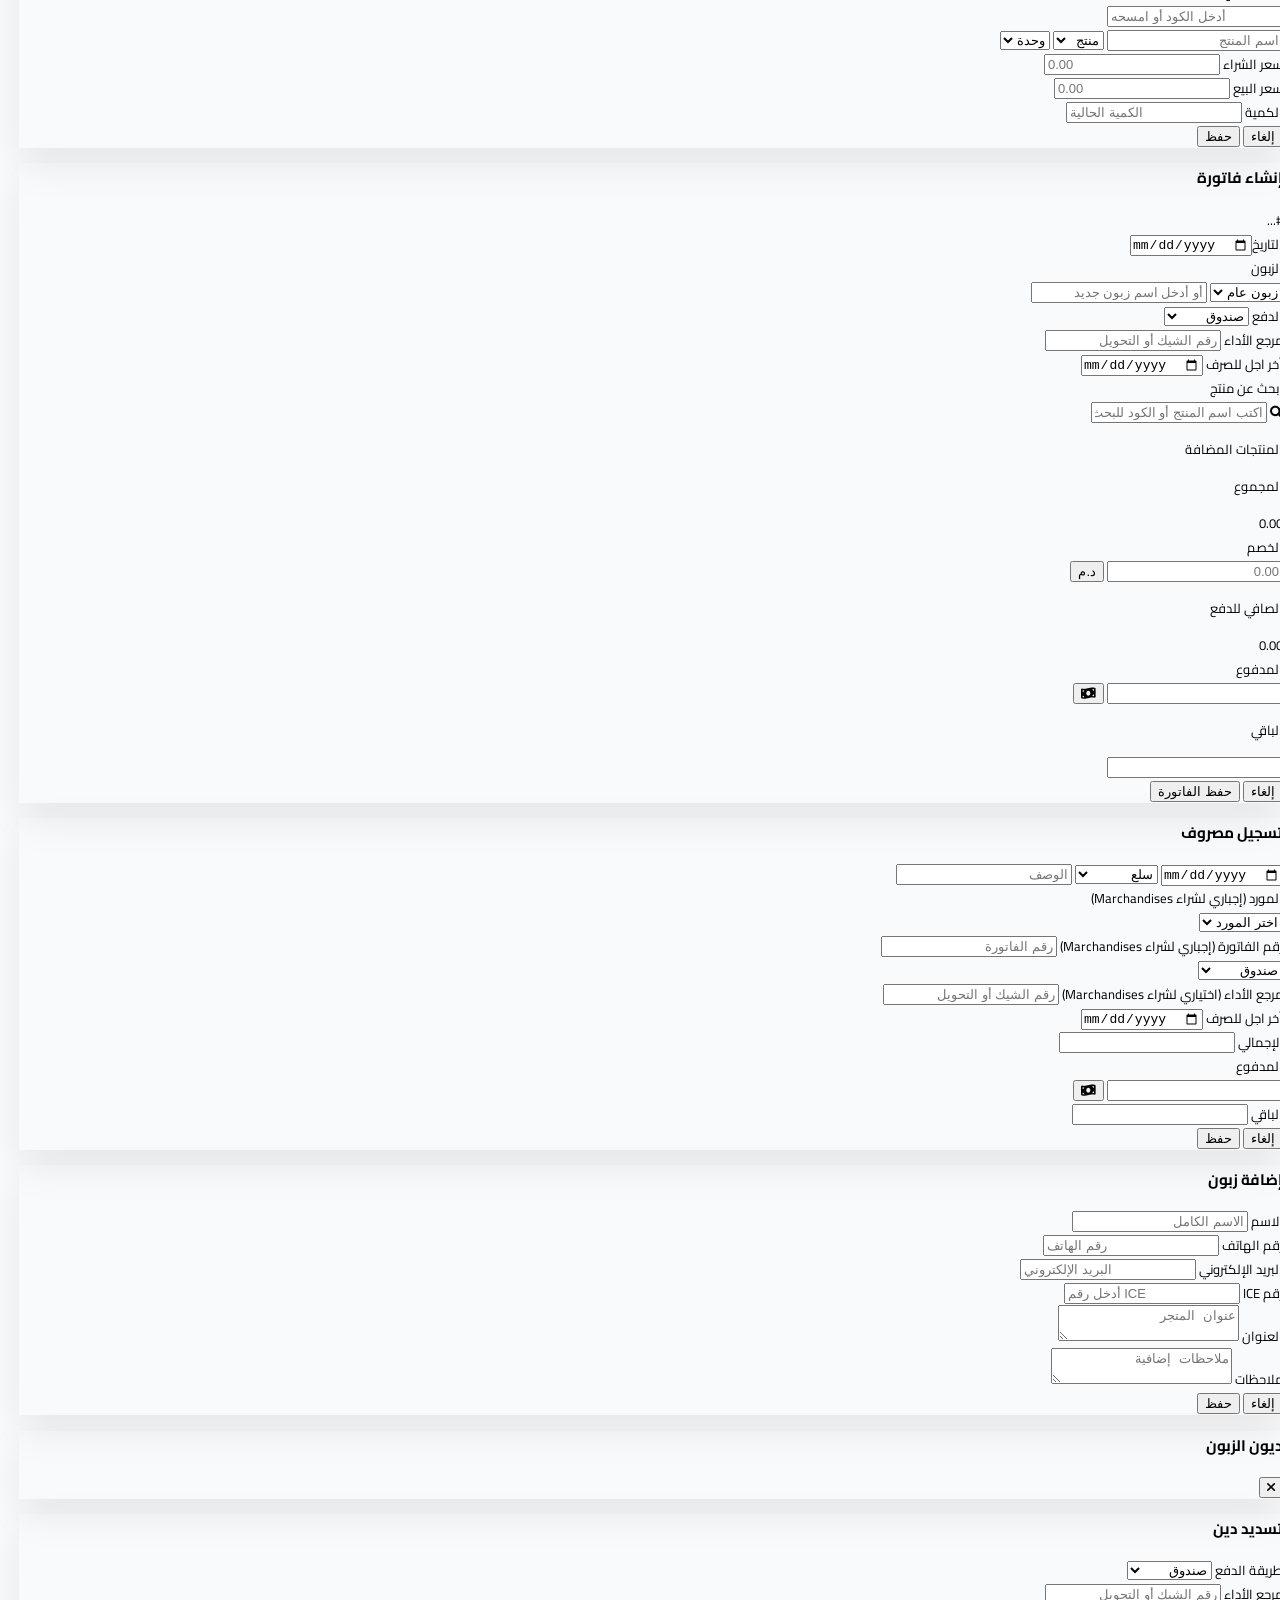
==== commit 35e4679d: "Update index.htm" ====
--- a/index.htm
+++ b/index.htm
@@ -315,20 +315,37 @@
 
                 <!-- تفاصيل خطة الاشتراك في الهيرو -->
                 <div id="heroPlanDetailsGrid" class="bg-white/10 p-6 rounded-3xl backdrop-blur-md border border-white/20 mb-8 max-w-md mx-auto lg:mx-0 hidden transition-all duration-300">
+                    <!-- Toggle Switcher Hero -->
+                    <div class="flex items-center justify-center p-1 bg-slate-900/40 rounded-2xl border border-white/10 mb-5 relative">
+                        <button onclick="setBillingCycle('monthly')" id="heroBillingMonthlyBtn" class="flex-1 py-2 px-3 rounded-xl font-black text-xs transition-all duration-300 text-white/70 hover:text-white">
+                            <span data-i18n="billing_monthly">شهري</span>
+                            <span class="text-[9px] block font-normal text-blue-200">120 DH / <span data-i18n="month_word">شهر</span></span>
+                        </button>
+                        <button onclick="setBillingCycle('annual')" id="heroBillingAnnualBtn" class="flex-1 py-2 px-3 rounded-xl font-black text-xs transition-all duration-300 bg-amber-500 text-white shadow-md relative">
+                            <span class="absolute -top-3.5 rtl:-left-1 ltr:-right-1 bg-emerald-500 text-white text-[8px] px-2 py-0.5 rounded-full shadow-lg font-black animate-pulse" data-i18n="billing_save_badge_short">وفّر 240 درهم</span>
+                            <span data-i18n="billing_annual">سنوي</span>
+                            <span class="text-[9px] block font-normal text-amber-100">1 200 DH / <span data-i18n="year_word">سنة</span></span>
+                        </button>
+                    </div>
+
                     <div class="grid grid-cols-1 gap-6 text-start rtl:text-right ltr:text-left">
                         <!-- TAJIROX Cloud -->
                         <div class="bg-white/5 p-5 rounded-2xl border border-white/10 flex flex-col justify-between">
                             <div>
-                                <div class="flex items-center gap-2 mb-3 justify-start">
-                                    <i class="fas fa-cloud text-blue-400 text-lg"></i>
-                                    <h3 class="text-white font-black text-sm" data-i18n="plan_cloud_title">TAJIROX Cloud</h3>
+                                <div class="flex items-center justify-between mb-3">
+                                    <div class="flex items-center gap-2">
+                                        <i class="fas fa-cloud text-blue-400 text-lg"></i>
+                                        <h3 class="text-white font-black text-sm" data-i18n="plan_cloud_title">TAJIROX Cloud</h3>
+                                    </div>
+                                    <span id="heroPlanBadge" class="text-[9px] bg-amber-500/30 text-amber-300 px-2.5 py-0.5 rounded-full font-black border border-amber-400/30" data-i18n="plan_annual">سنوي</span>
                                 </div>
                                 <p class="text-white text-sm font-black mb-2 flex items-center gap-2 flex-wrap justify-start">
-                                    <span class="text-amber-400 font-extrabold text-lg" data-i18n="plan_cloud_price">1200 درهم</span>
-                                    <span>/ <span data-i18n="month_word">سنة</span></span>
+                                    <span id="heroPlanPrice" class="text-amber-400 font-extrabold text-2xl" data-i18n="plan_cloud_price_annual">1200 درهم</span>
+                                    <span class="text-blue-100 text-xs">/ <span id="heroPlanPeriod" data-i18n="year_word">سنة</span></span>
+                                    <span id="heroPlanSavings" class="text-[10px] bg-emerald-500/20 text-emerald-300 px-2 py-0.5 rounded-lg border border-emerald-500/30 font-black" data-i18n="billing_save_badge">وفّر 240 درهم (شهرين مجاناً)</span>
                                 </p>
-                                <p class="text-blue-100 text-[10px] font-bold leading-relaxed mb-4" data-i18n="plan_cloud_desc">
-                                    الاشتراك السحابي السنوي لإدارة متجرك، تفعيل كافة ميزات النظام والدعم الفني المباشر والنسخ الاحتياطي التلقائي.
+                                <p id="heroPlanDesc" class="text-blue-100 text-[10px] font-bold leading-relaxed mb-4" data-i18n="plan_cloud_desc_annual">
+                                    الاشتراك السحابي السنوي لإدارة متجرك، تفعيل كافة ميزات النظام والدعم الفني المباشر والنسخ الاحتياطي التلقائي (وفّر 240 درهم سنوياً).
                                 </p>
                             </div>
                             <ul class="text-blue-100 text-[9px] space-y-1.5 list-none p-0 font-bold border-t border-white/10 pt-3">
@@ -607,6 +624,19 @@
                         <p class="text-slate-400 text-[10px] font-bold" data-i18n="discover_system">اختر الخطة المناسبة لمتجرك</p>
                     </div>
                     
+                    <!-- Toggle Switcher Mobile -->
+                    <div class="flex items-center justify-center p-1 bg-slate-100 rounded-2xl border border-slate-200 mb-3 relative">
+                        <button onclick="setBillingCycle('monthly')" id="mobAuthBillingMonthlyBtn" class="flex-1 py-2 px-3 rounded-xl font-black text-xs transition-all duration-300 text-slate-600">
+                            <span data-i18n="billing_monthly">شهري</span>
+                            <span class="text-[9px] block font-normal text-slate-500">120 DH / <span data-i18n="month_word">شهر</span></span>
+                        </button>
+                        <button onclick="setBillingCycle('annual')" id="mobAuthBillingAnnualBtn" class="flex-1 py-2 px-3 rounded-xl font-black text-xs transition-all duration-300 bg-blue-600 text-white shadow-md relative">
+                            <span class="absolute -top-3.5 rtl:-left-1 ltr:-right-1 bg-emerald-500 text-white text-[8px] px-2 py-0.5 rounded-full shadow-lg font-black animate-pulse" data-i18n="billing_save_badge_short">وفّر 240 درهم</span>
+                            <span data-i18n="billing_annual">سنوي</span>
+                            <span class="text-[9px] block font-normal text-blue-100">1 200 DH / <span data-i18n="year_word">سنة</span></span>
+                        </button>
+                    </div>
+
                     <!-- Cloud Plan -->
                     <div class="bg-gradient-to-br from-blue-600 to-indigo-800 text-white p-5 rounded-[2rem] shadow-lg border border-blue-500/20 text-right rtl:text-right ltr:text-left relative overflow-hidden">
                         <div class="absolute -right-10 -bottom-10 w-24 h-24 bg-white/5 rounded-full blur-xl"></div>
@@ -615,18 +645,17 @@
                                 <i class="fas fa-cloud text-blue-300"></i>
                                 <h4 class="font-black text-sm" data-i18n="plan_cloud_title">TAJIROX Cloud</h4>
                             </div>
-                            <span class="text-[8px] bg-blue-500/30 text-blue-200 px-2 py-0.5 rounded-full font-black border border-blue-400/20" data-i18n="plan_monthly">سنوي</span>
+                            <span id="mobAuthPlanBadge" class="text-[8px] bg-amber-400 text-slate-900 px-2.5 py-0.5 rounded-full font-black shadow-sm" data-i18n="plan_annual">سنوي</span>
                         </div>
                         <div class="flex items-baseline gap-2 flex-wrap mb-2">
-                            <span class="text-2xl font-black text-amber-300" data-i18n="plan_cloud_price">1200 درهم</span>
-                            <span class="text-xs text-blue-100">/ <span data-i18n="month_word">سنة</span></span>
-                        </div>
-                        <p class="text-[9px] text-blue-100 font-bold leading-relaxed" data-i18n="plan_cloud_desc">
-                            الاشتراك السحابي السنوي لإدارة متجرك، تفعيل كافة ميزات النظام والدعم الفني المباشر والنسخ الاحتياطي التلقائي.
+                            <span id="mobAuthPlanPrice" class="text-2xl font-black text-amber-300" data-i18n="plan_cloud_price_annual">1200 درهم</span>
+                            <span class="text-xs text-blue-100">/ <span id="mobAuthPlanPeriod" data-i18n="year_word">سنة</span></span>
+                            <span id="mobAuthPlanSavings" class="text-[9px] bg-emerald-500/30 text-emerald-200 px-2 py-0.5 rounded-lg border border-emerald-400/30 font-black" data-i18n="billing_save_badge">وفّر 240 درهم (شهرين مجاناً)</span>
+                        </div>
+                        <p id="mobAuthPlanDesc" class="text-[9px] text-blue-100 font-bold leading-relaxed" data-i18n="plan_cloud_desc_annual">
+                            الاشتراك السحابي السنوي لإدارة متجرك، تفعيل كافة ميزات النظام والدعم الفني المباشر والنسخ الاحتياطي التلقائي (وفّر 240 درهم سنوياً).
                         </p>
                     </div>
-
-
                 </div>
             </div>
 
@@ -1741,10 +1770,22 @@
 
                     <!-- تفاصيل خطة الاشتراك المفعّلة / Tarifs d'abonnement -->
                     <div class="mb-8 text-right rtl:text-right ltr:text-left">
-                        <h3 class="text-sm font-black text-slate-700 mb-4 flex items-center gap-2 justify-start">
-                            <i class="fas fa-gem text-indigo-600"></i>
-                            <span data-i18n="active_plan_details">تفاصيل خطط الاشتراك المتوفرة</span>
-                        </h3>
+                        <div class="flex flex-col sm:flex-row sm:items-center justify-between gap-4 mb-4">
+                            <h3 class="text-sm font-black text-slate-700 flex items-center gap-2 justify-start">
+                                <i class="fas fa-gem text-indigo-600"></i>
+                                <span data-i18n="active_plan_details">تفاصيل خطط الاشتراك المتوفرة</span>
+                            </h3>
+                            <!-- Toggle Switcher In-App -->
+                            <div class="flex items-center justify-center p-1 bg-slate-100 rounded-2xl border border-slate-200">
+                                <button onclick="setBillingCycle('monthly')" id="appBillingMonthlyBtn" class="py-1.5 px-3 rounded-xl font-black text-xs transition-all duration-300 text-slate-600">
+                                    <span data-i18n="billing_monthly">شهري</span> (120 DH)
+                                </button>
+                                <button onclick="setBillingCycle('annual')" id="appBillingAnnualBtn" class="py-1.5 px-3 rounded-xl font-black text-xs transition-all duration-300 bg-indigo-600 text-white shadow-sm relative">
+                                    <span class="absolute -top-3.5 rtl:-left-1 ltr:-right-1 bg-emerald-500 text-white text-[8px] px-2 py-0.5 rounded-full font-black animate-pulse" data-i18n="billing_save_badge_short">وفّر 240 درهم</span>
+                                    <span data-i18n="billing_annual">سنوي</span> (1 200 DH)
+                                </button>
+                            </div>
+                        </div>
                         
                         <div class="grid grid-cols-1 md:grid-cols-2 gap-4">
                             <!-- Cloud Card -->
@@ -1755,14 +1796,15 @@
                                             <i class="fas fa-cloud text-indigo-600"></i>
                                             <span data-i18n="plan_cloud_title">TAJIROX Cloud</span>
                                         </h4>
-                                        <span class="text-[8px] bg-indigo-100 text-indigo-600 px-2 py-0.5 rounded-full font-black" data-i18n="plan_monthly">سنوي</span>
+                                        <span id="appPlanBadge" class="text-[8px] bg-indigo-100 text-indigo-600 px-2 py-0.5 rounded-full font-black" data-i18n="plan_annual">سنوي</span>
                                     </div>
                                     <p class="text-base font-black text-slate-800 flex items-center gap-1.5 flex-wrap justify-start mb-2">
-                                        <span class="text-indigo-600 font-extrabold text-lg" data-i18n="plan_cloud_price">1200 درهم</span>
-                                        <span>/ <span data-i18n="month_word">سنة</span></span>
+                                        <span id="appPlanPrice" class="text-indigo-600 font-extrabold text-2xl" data-i18n="plan_cloud_price_annual">1200 درهم</span>
+                                        <span>/ <span id="appPlanPeriod" data-i18n="year_word">سنة</span></span>
+                                        <span id="appPlanSavings" class="text-[10px] bg-emerald-100 text-emerald-700 px-2 py-0.5 rounded-lg font-black border border-emerald-200" data-i18n="billing_save_badge">وفّر 240 درهم (شهرين مجاناً)</span>
                                     </p>
-                                    <p class="text-xs text-slate-500 font-bold leading-relaxed mb-4" data-i18n="plan_cloud_desc">
-                                        الاشتراك السحابي السنوي لإدارة متجرك، تفعيل كافة ميزات النظام والدعم الفني المباشر والنسخ الاحتياطي التلقائي.
+                                    <p id="appPlanDesc" class="text-xs text-slate-500 font-bold leading-relaxed mb-4" data-i18n="plan_cloud_desc_annual">
+                                        الاشتراك السحابي السنوي لإدارة متجرك، تفعيل كافة ميزات النظام والدعم الفني المباشر والنسخ الاحتياطي التلقائي (وفّر 240 درهم سنوياً).
                                     </p>
                                 </div>
                                 <div class="flex items-center justify-between border-t border-indigo-100 pt-3">
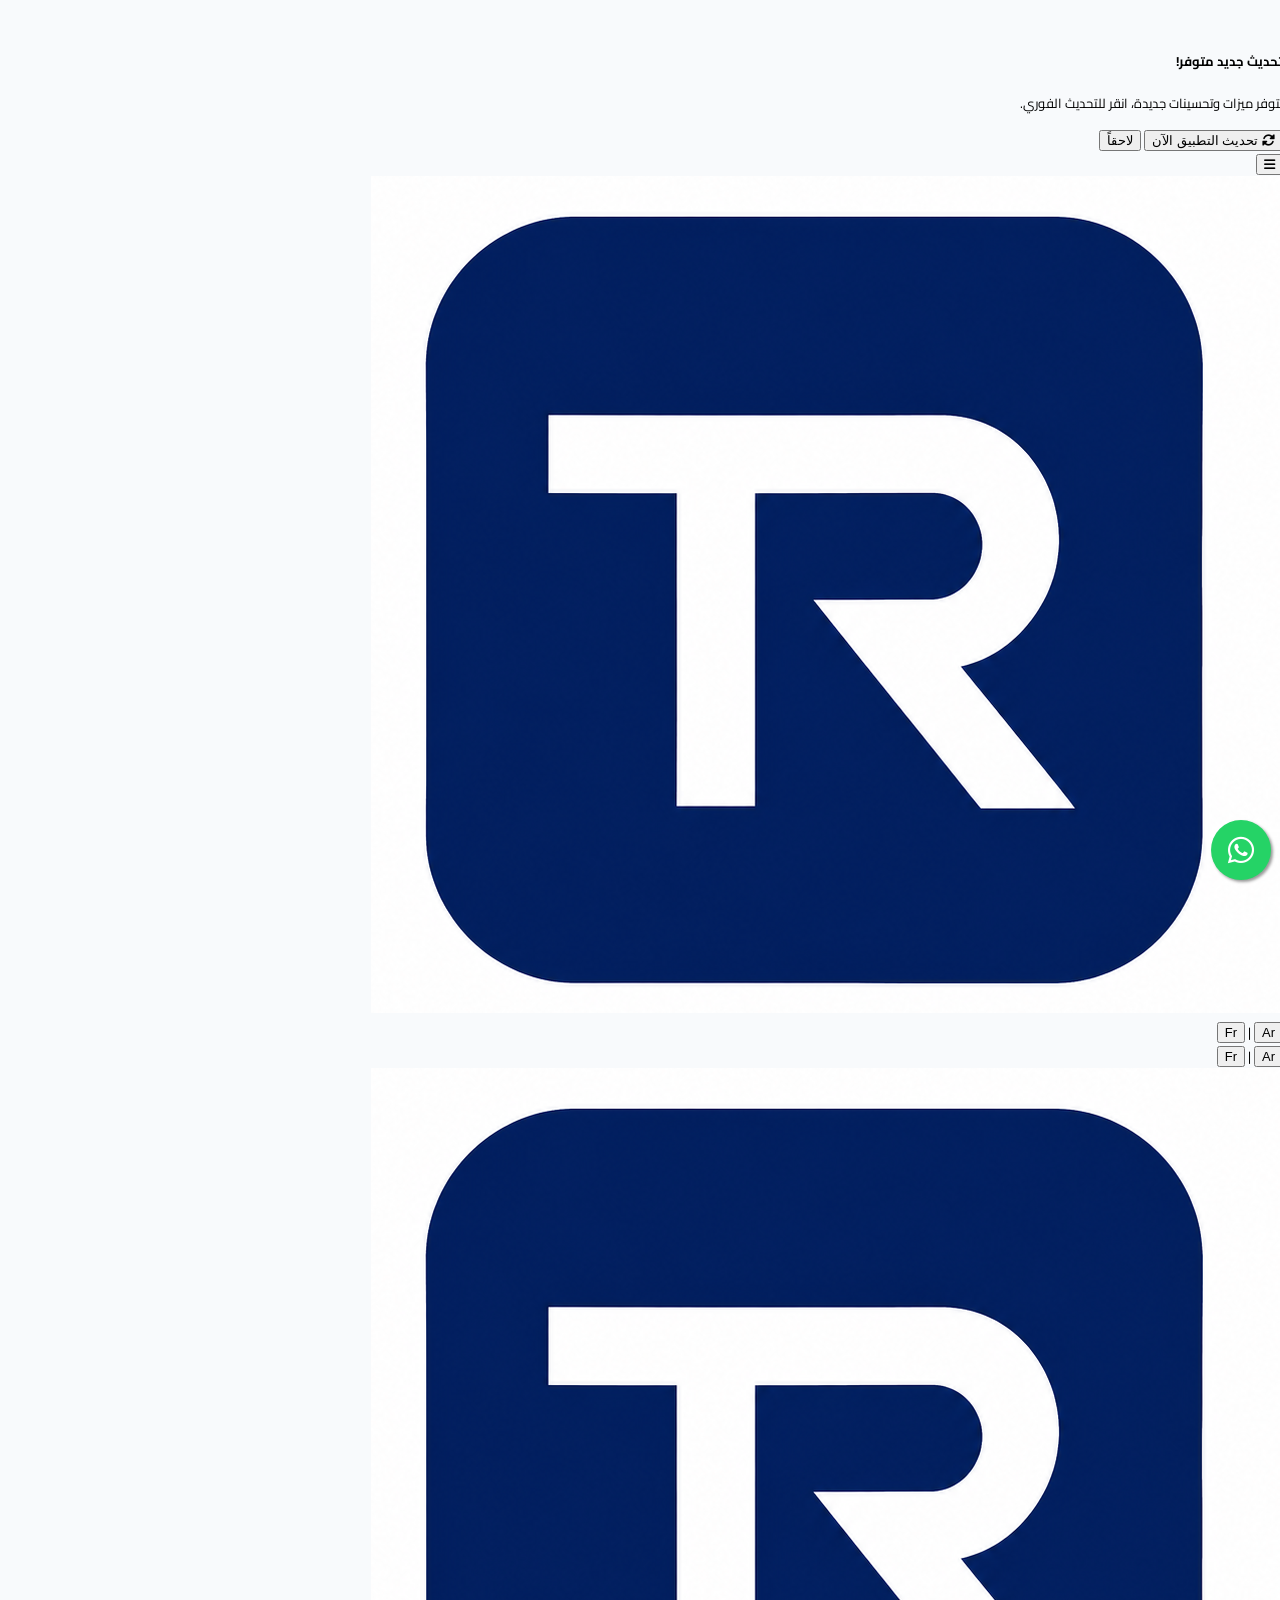
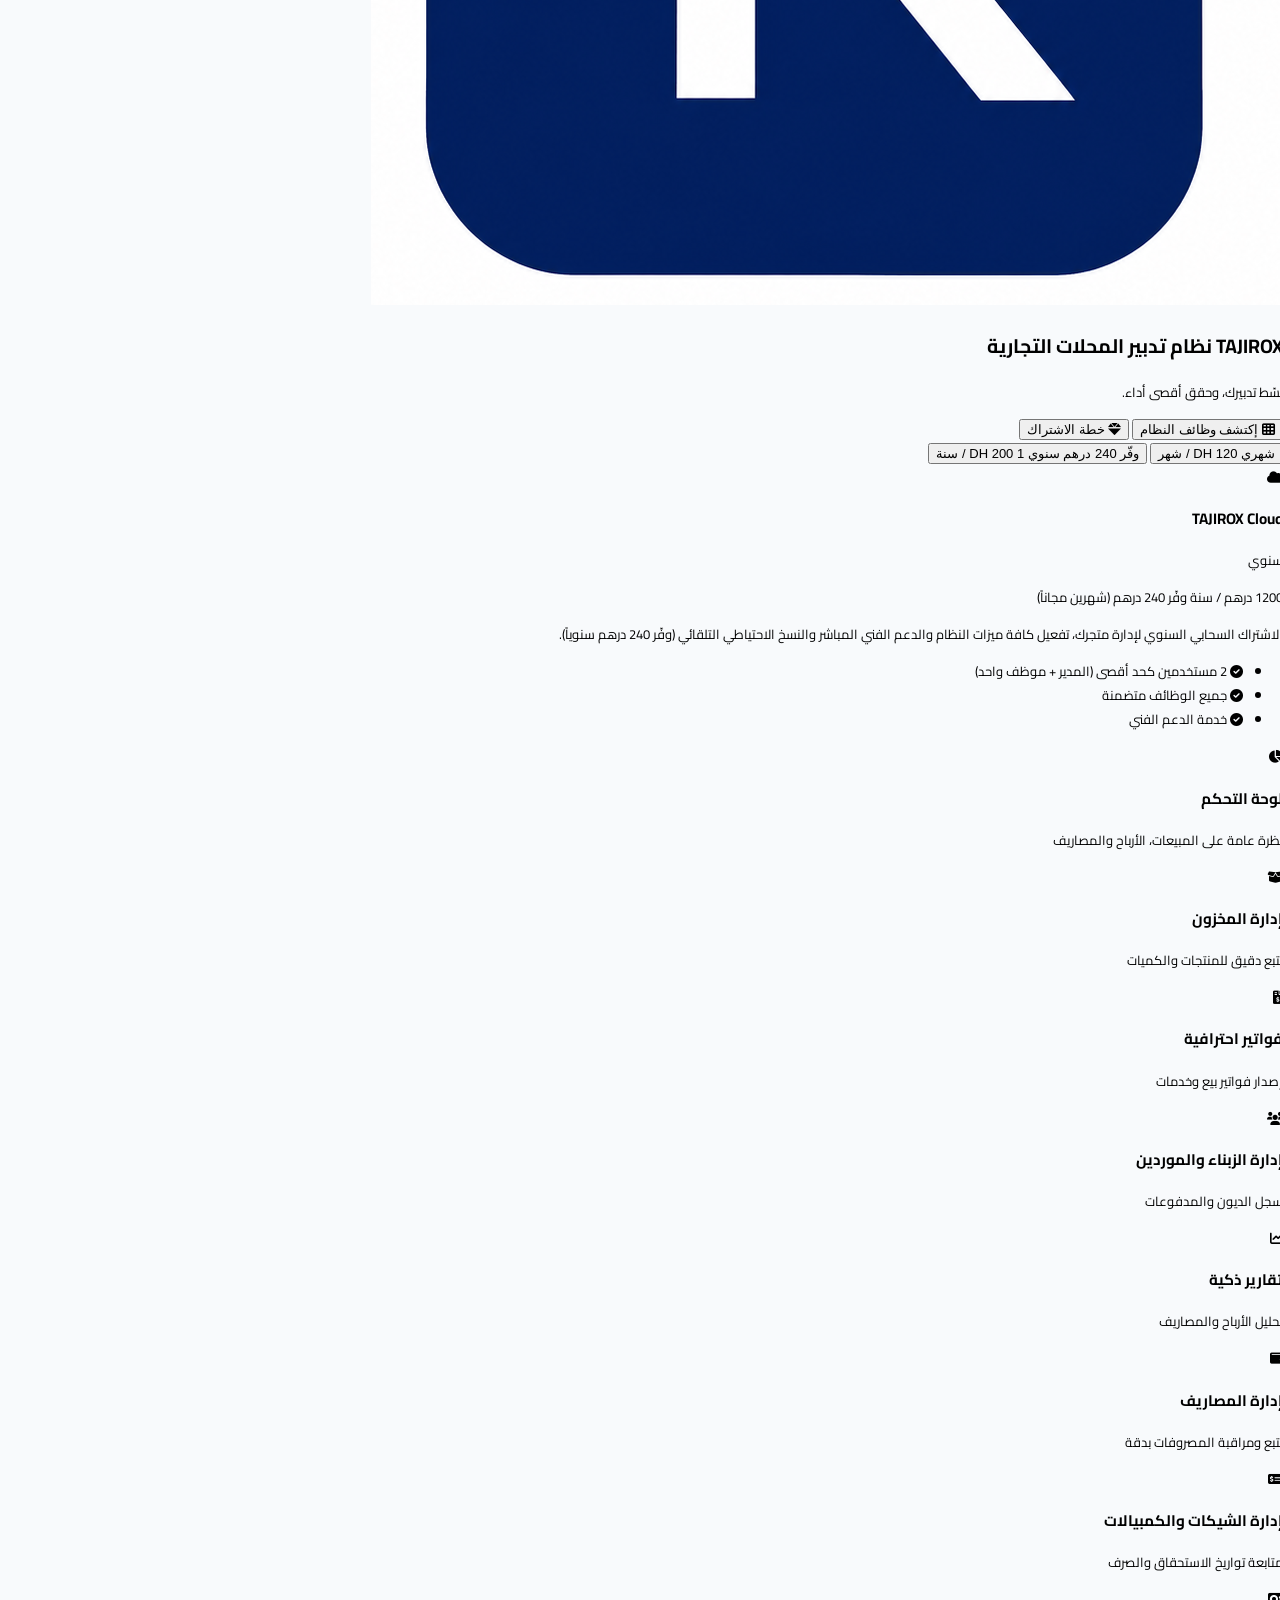
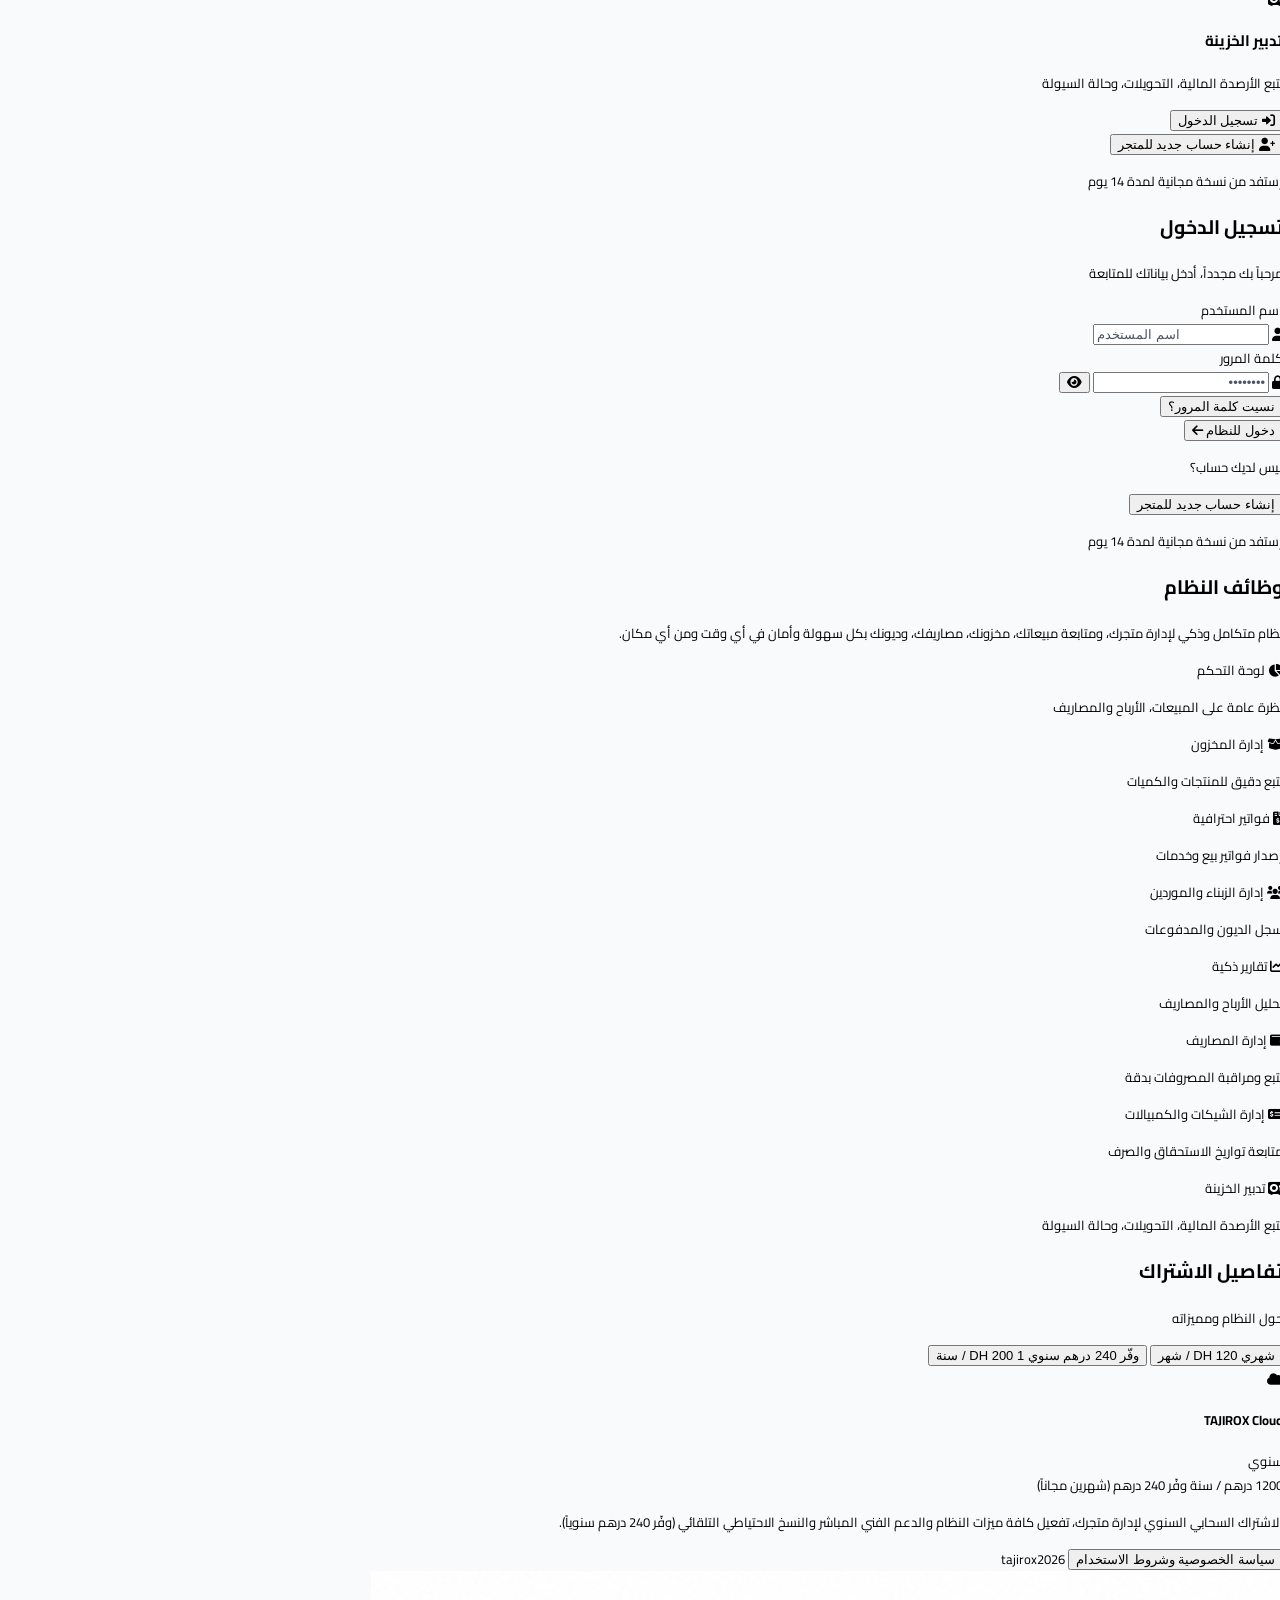
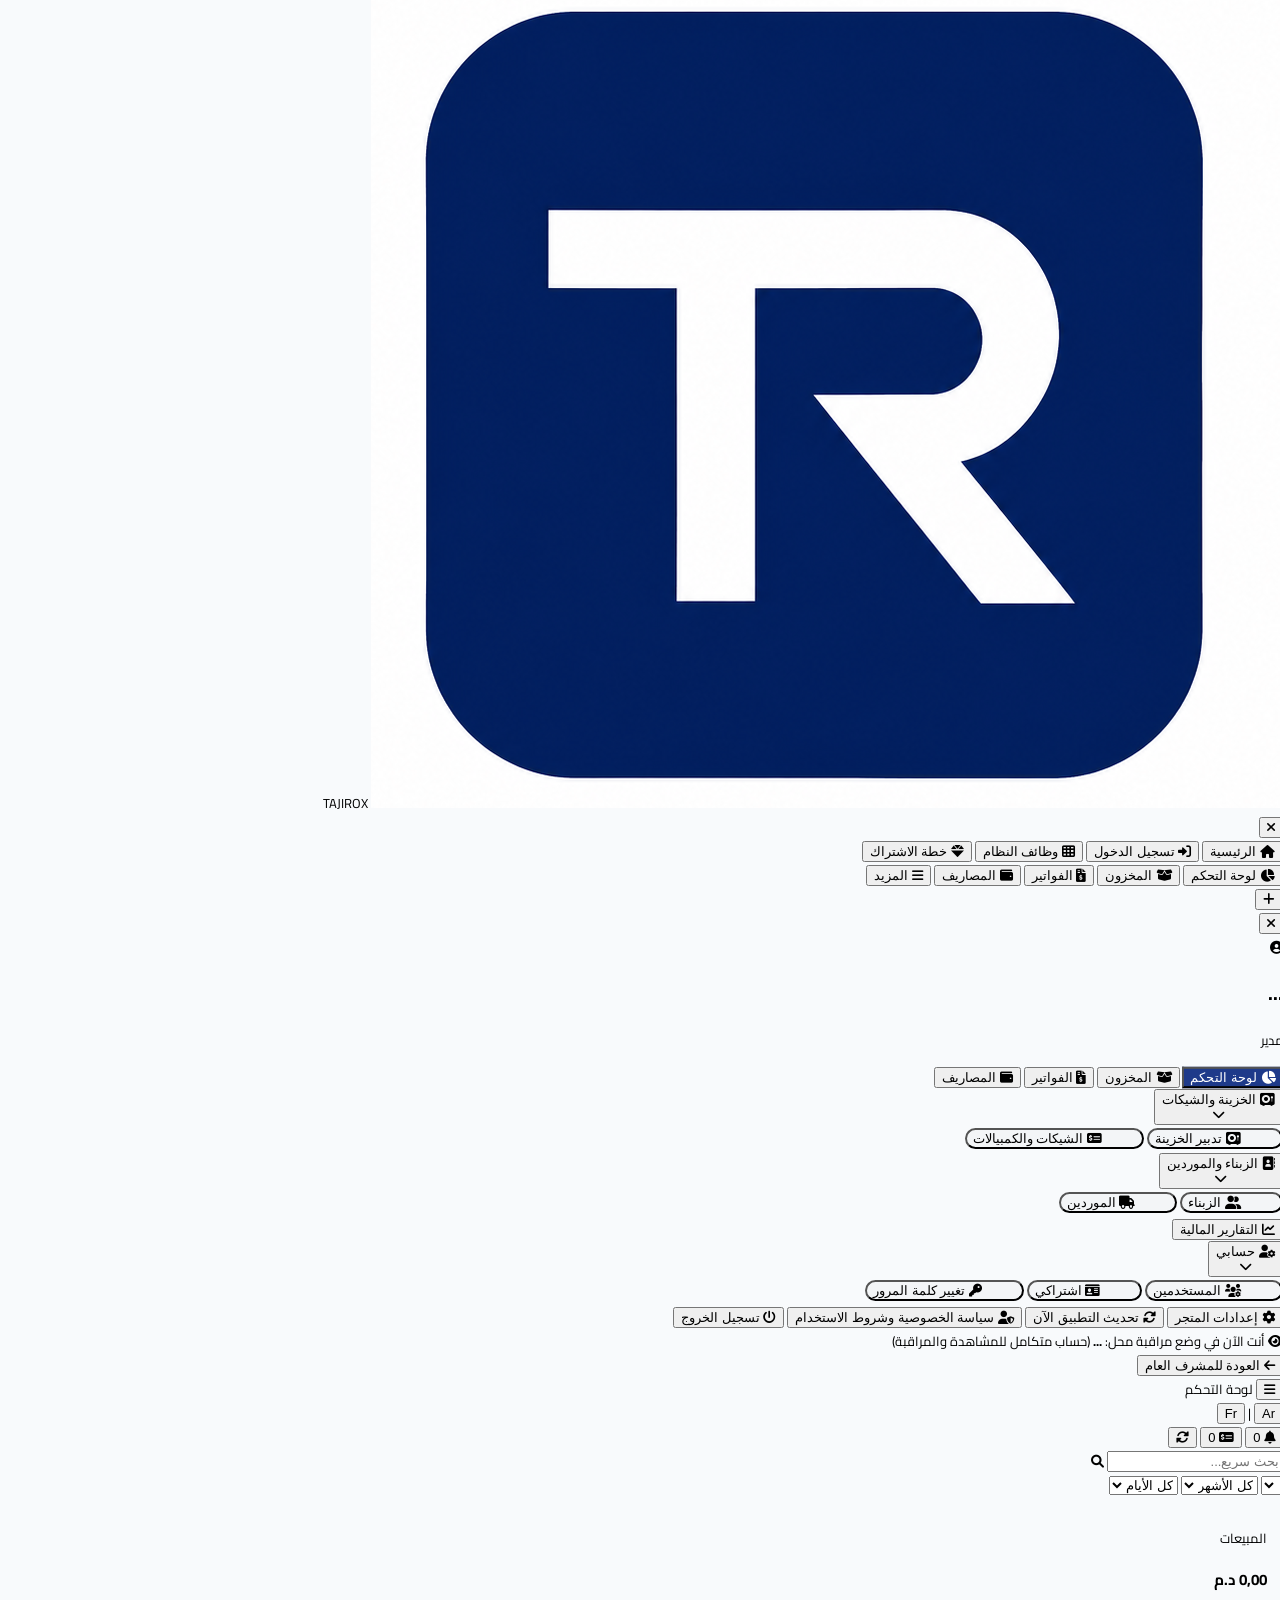
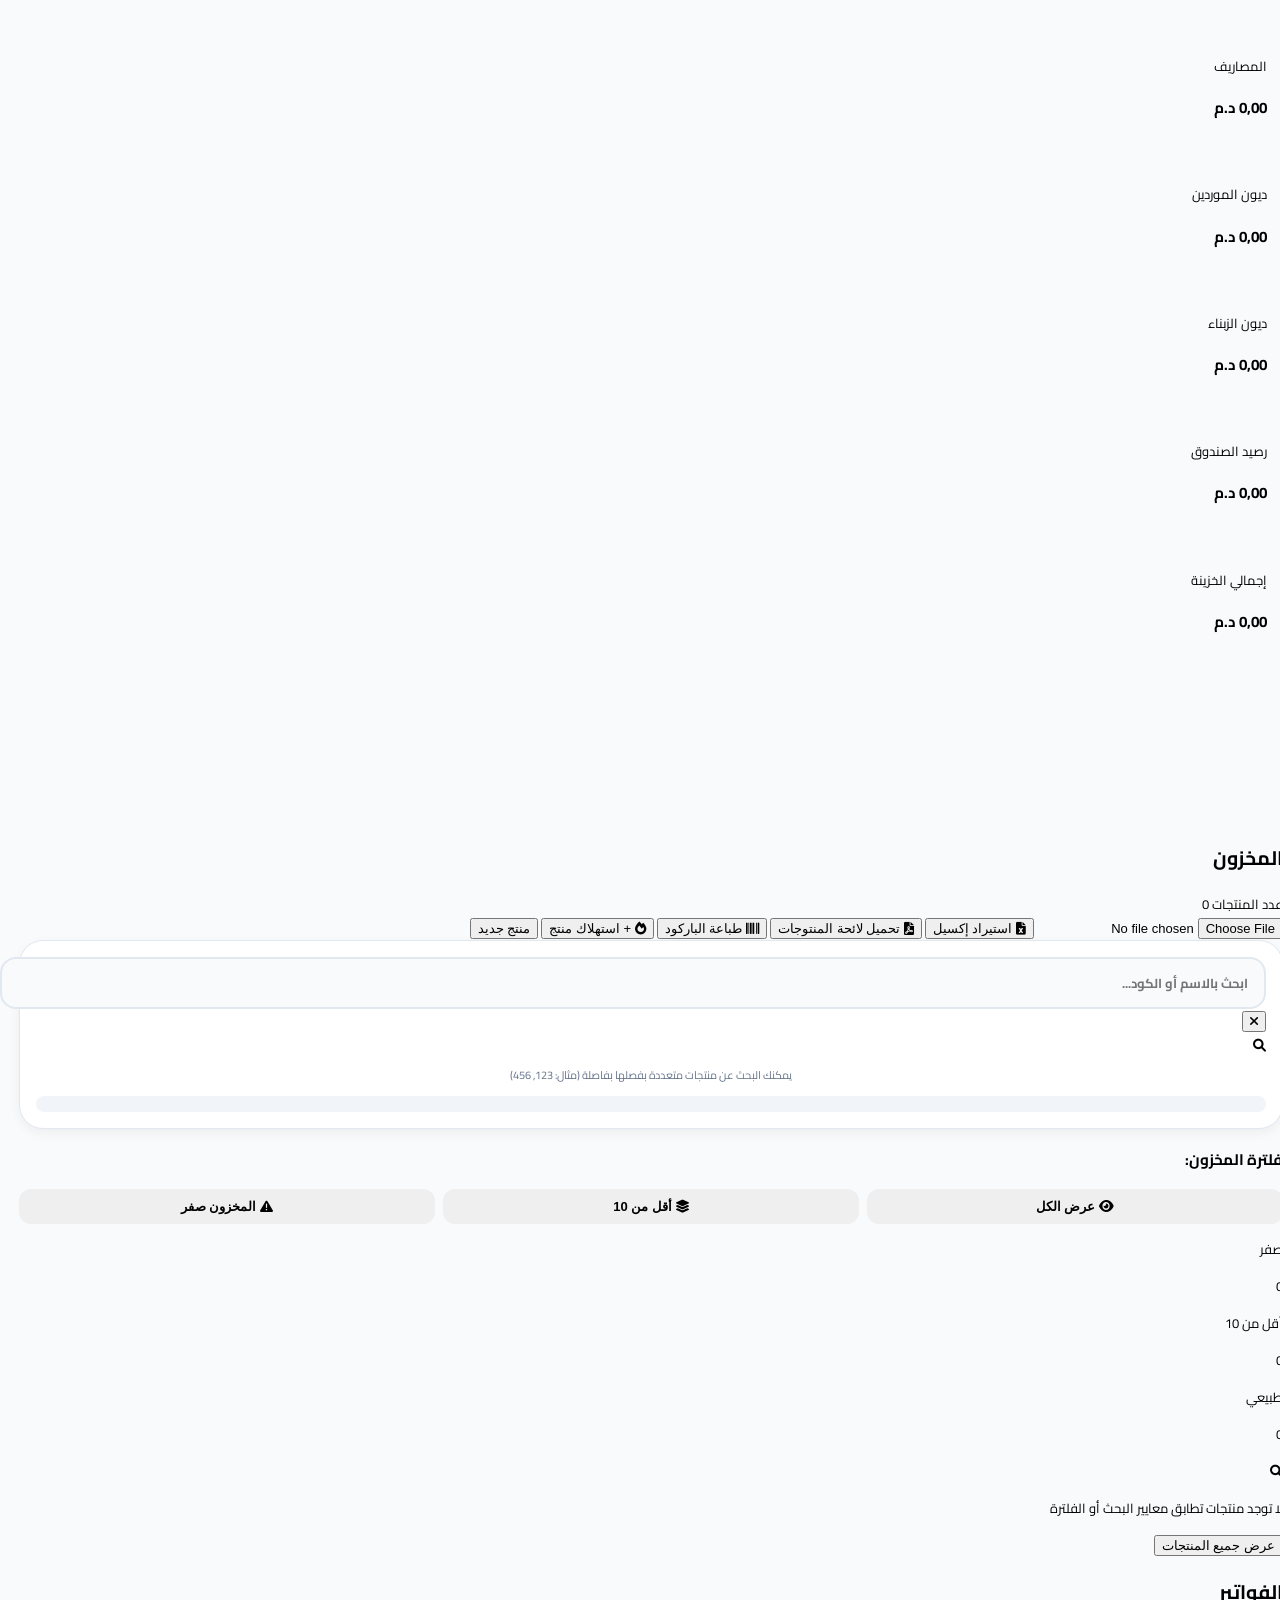
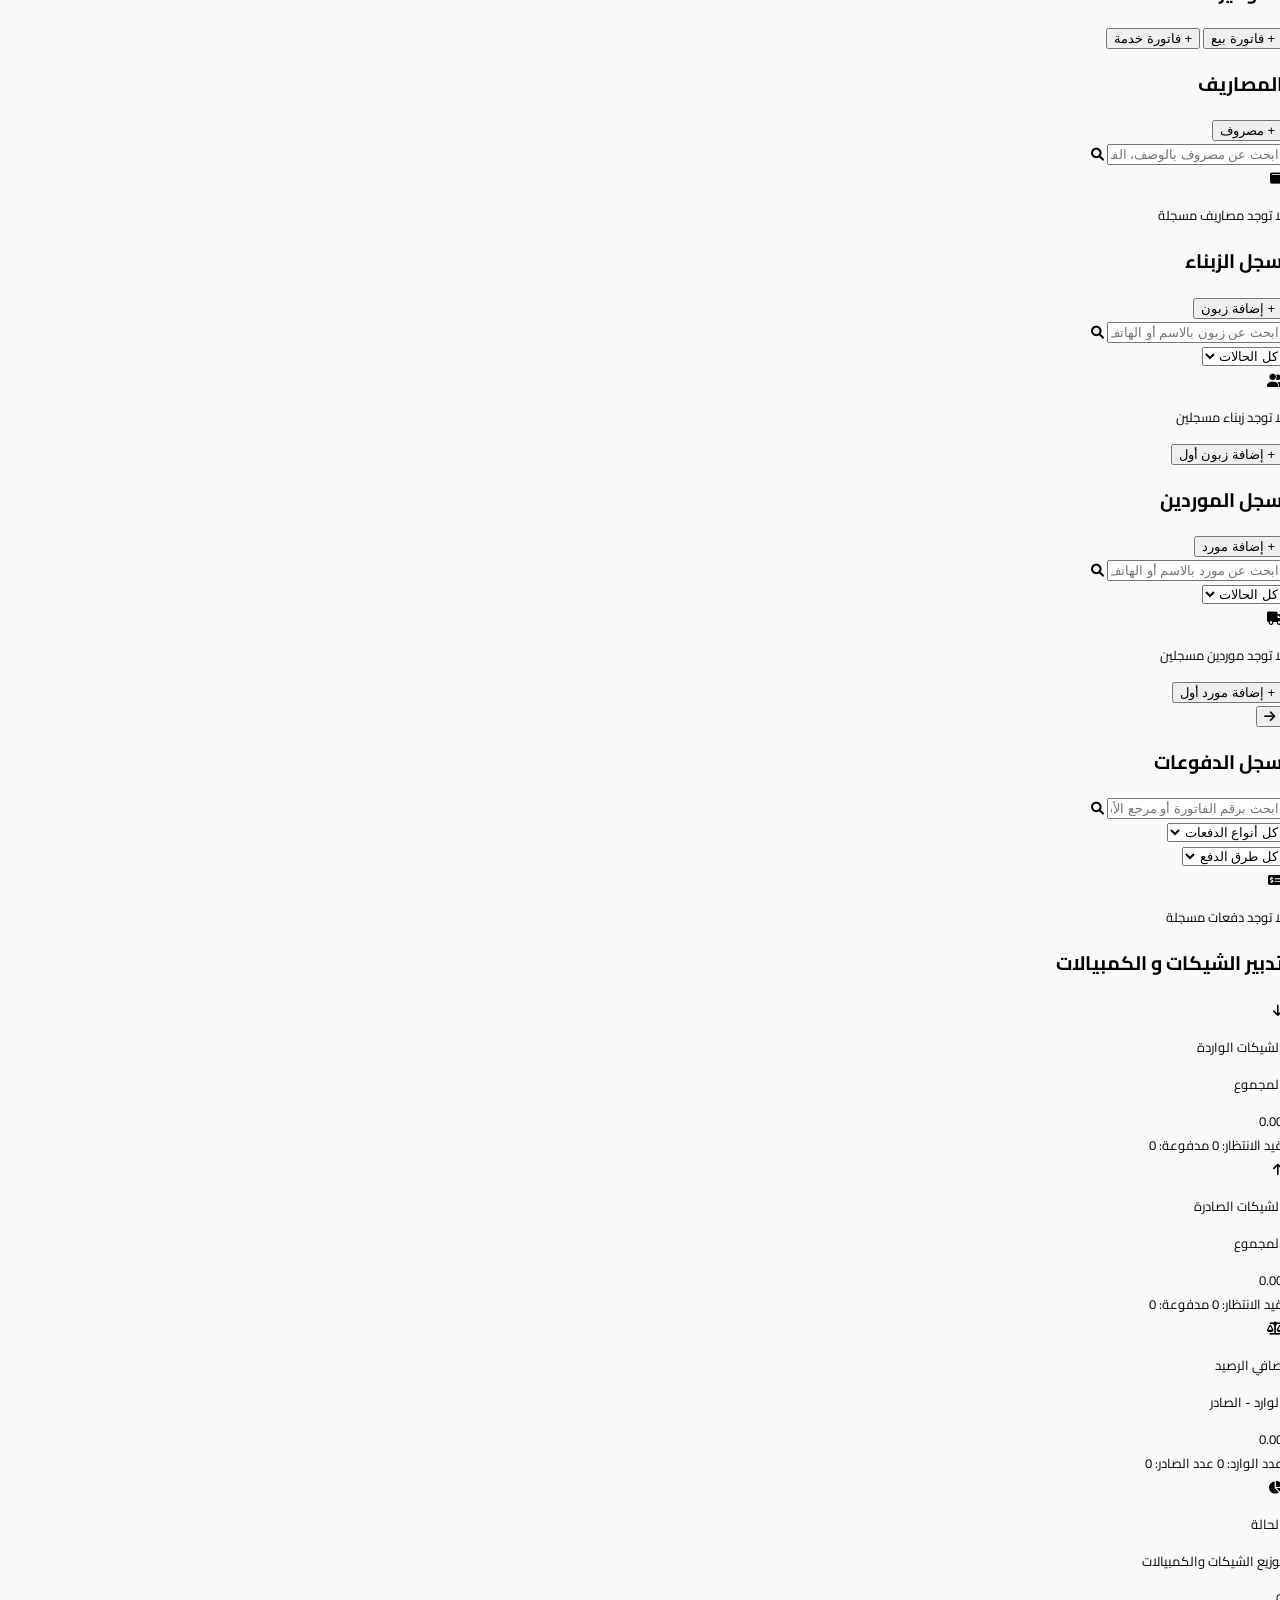
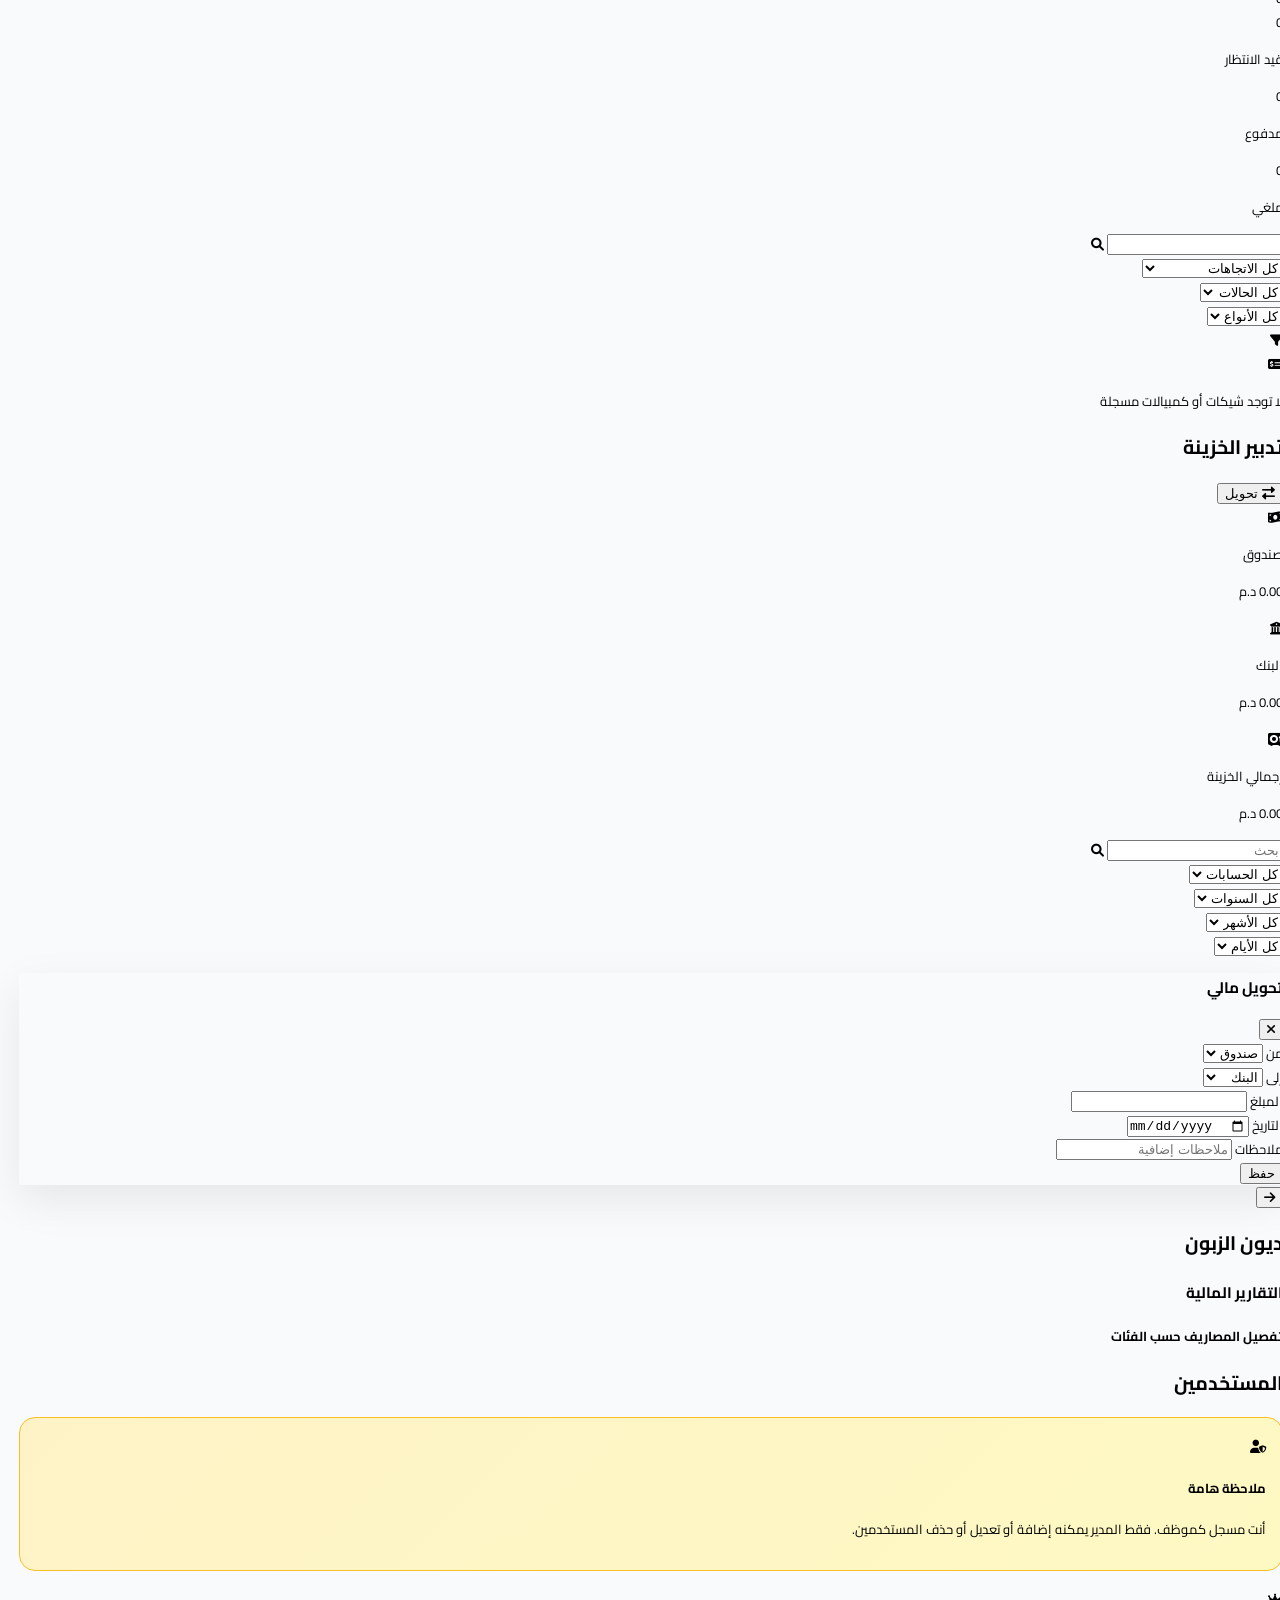
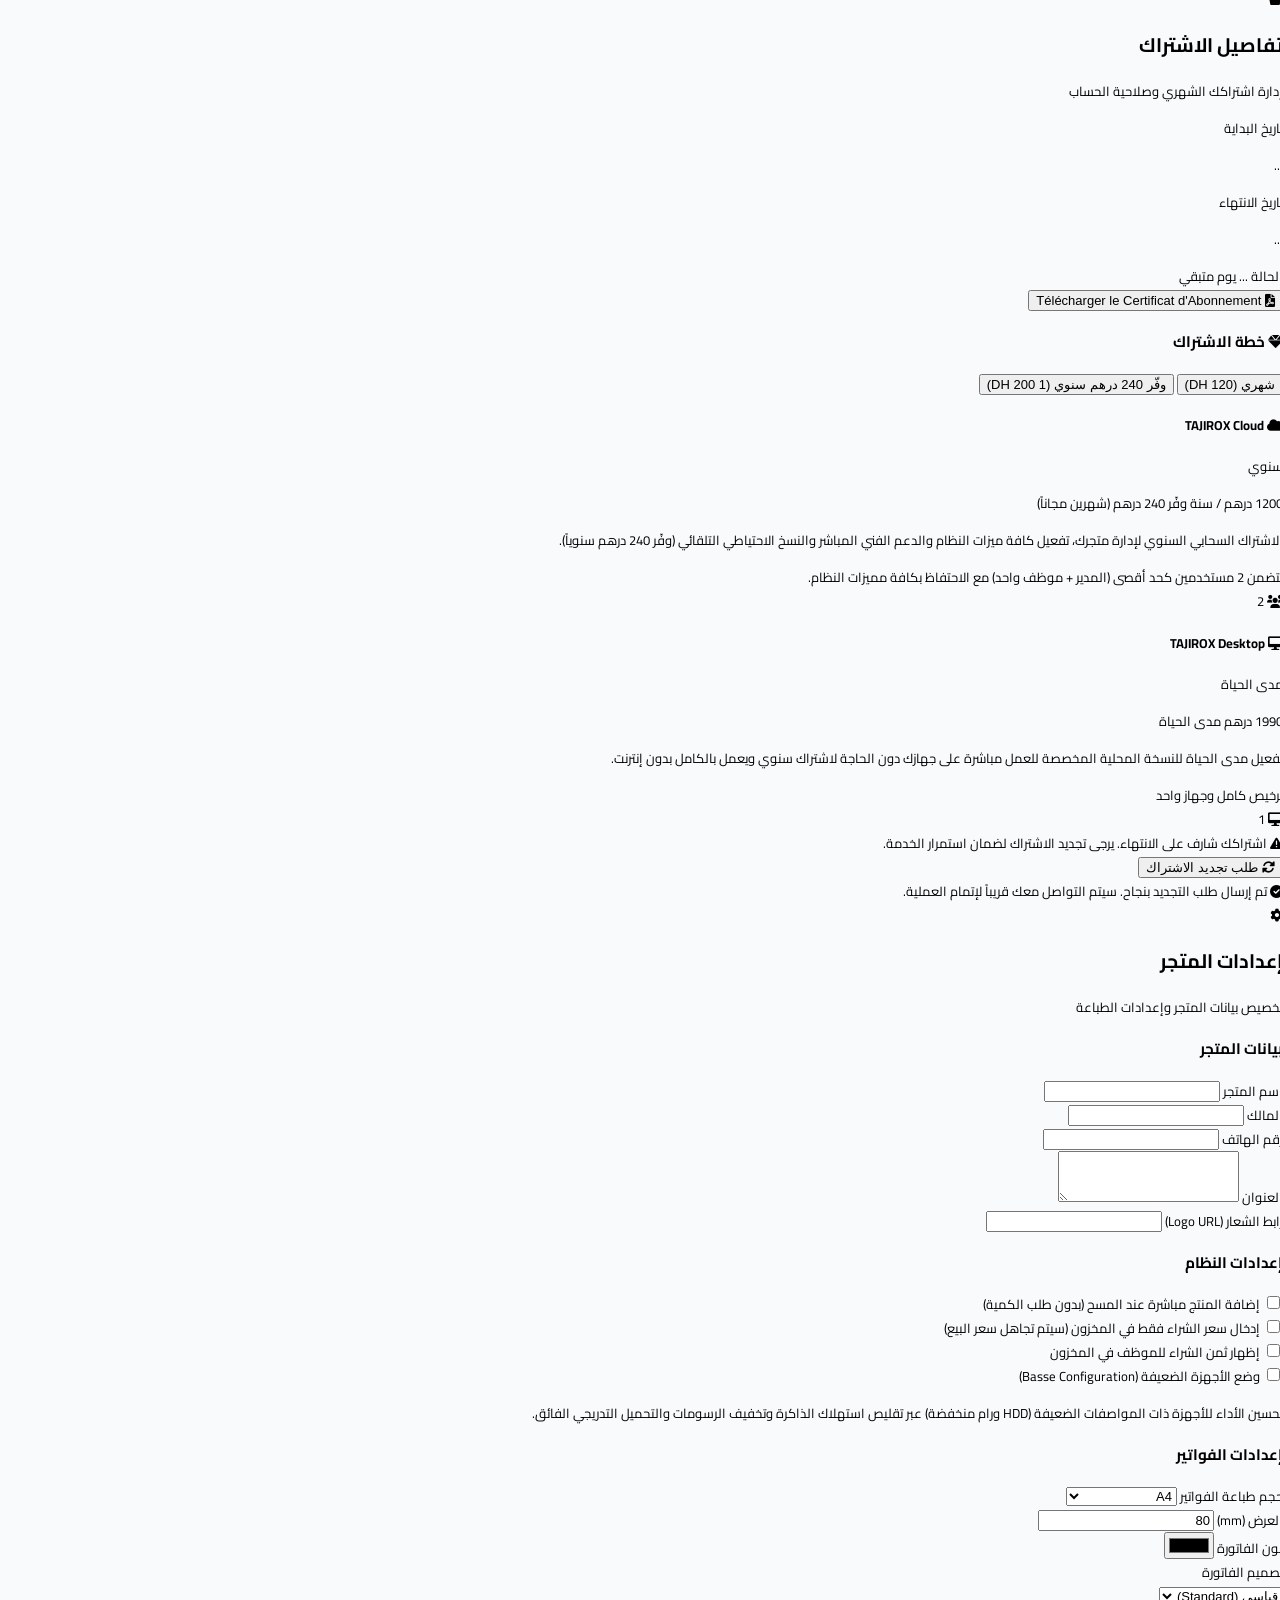
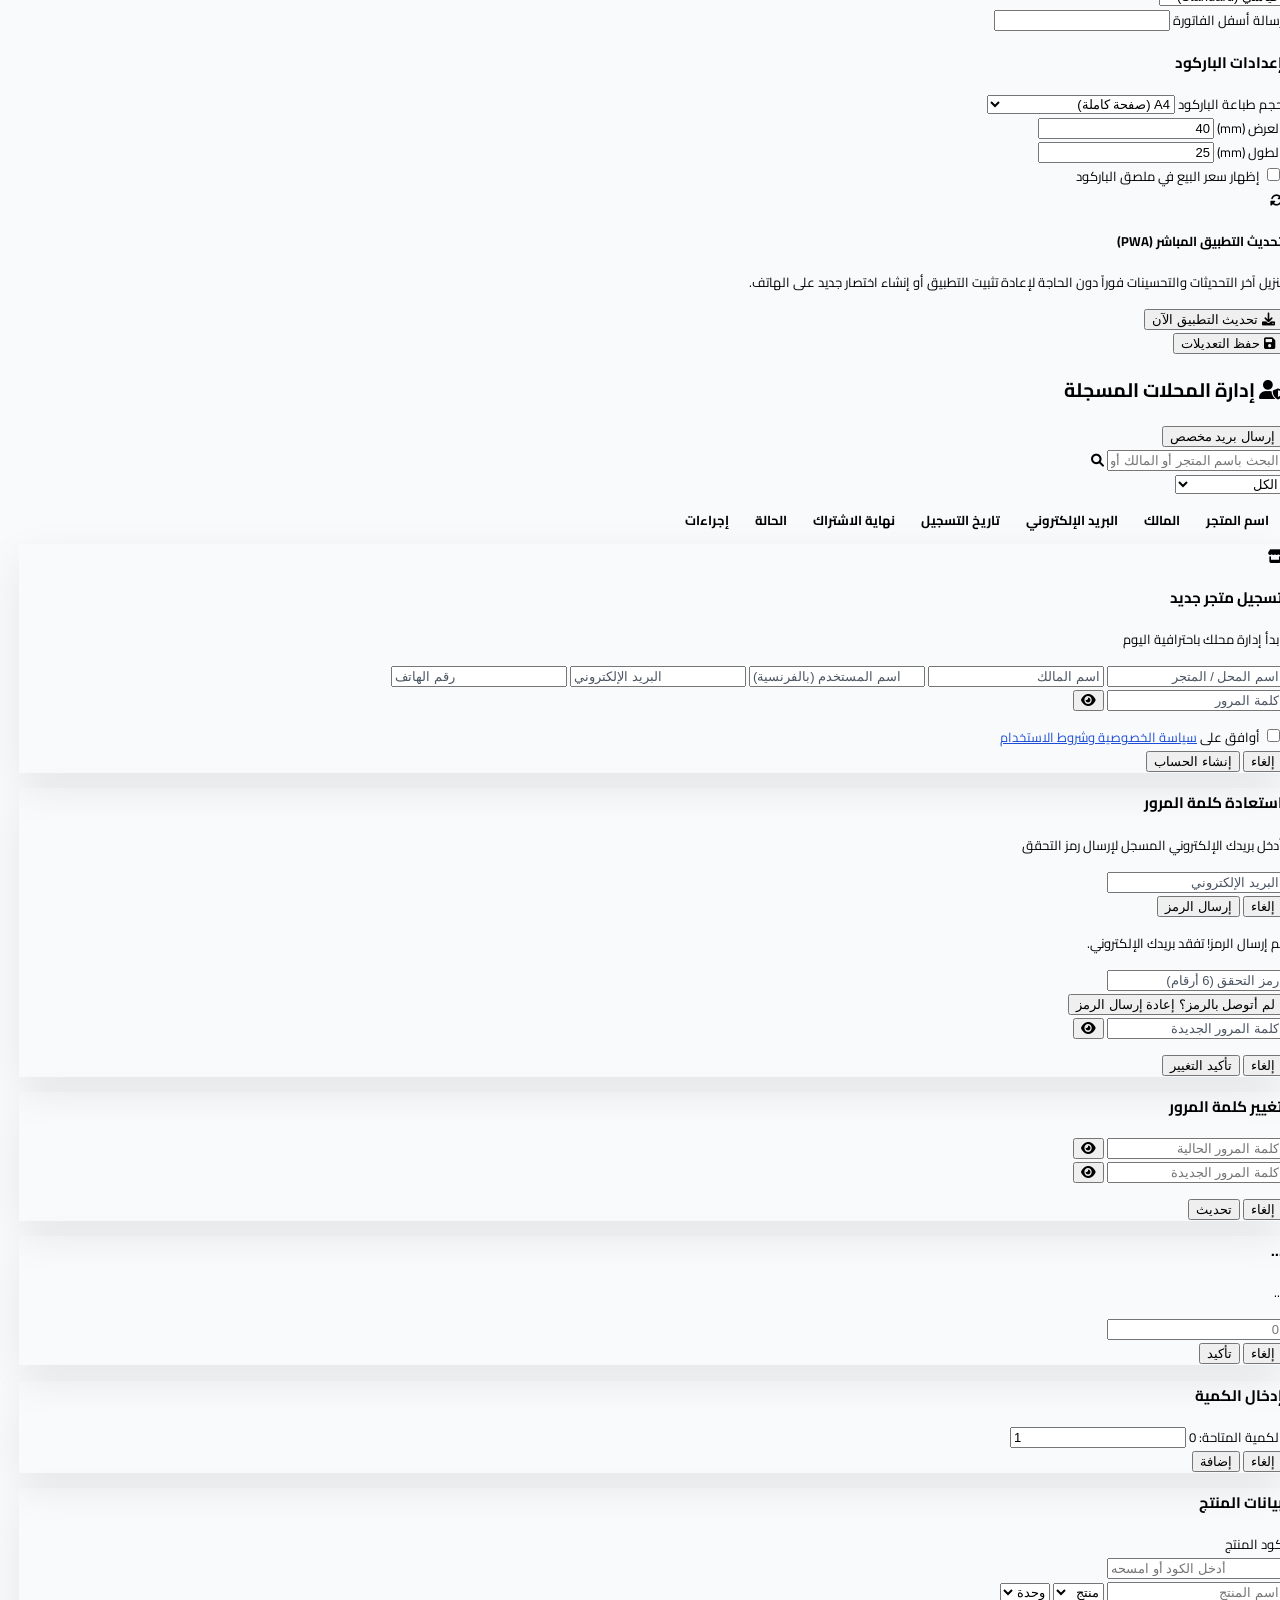
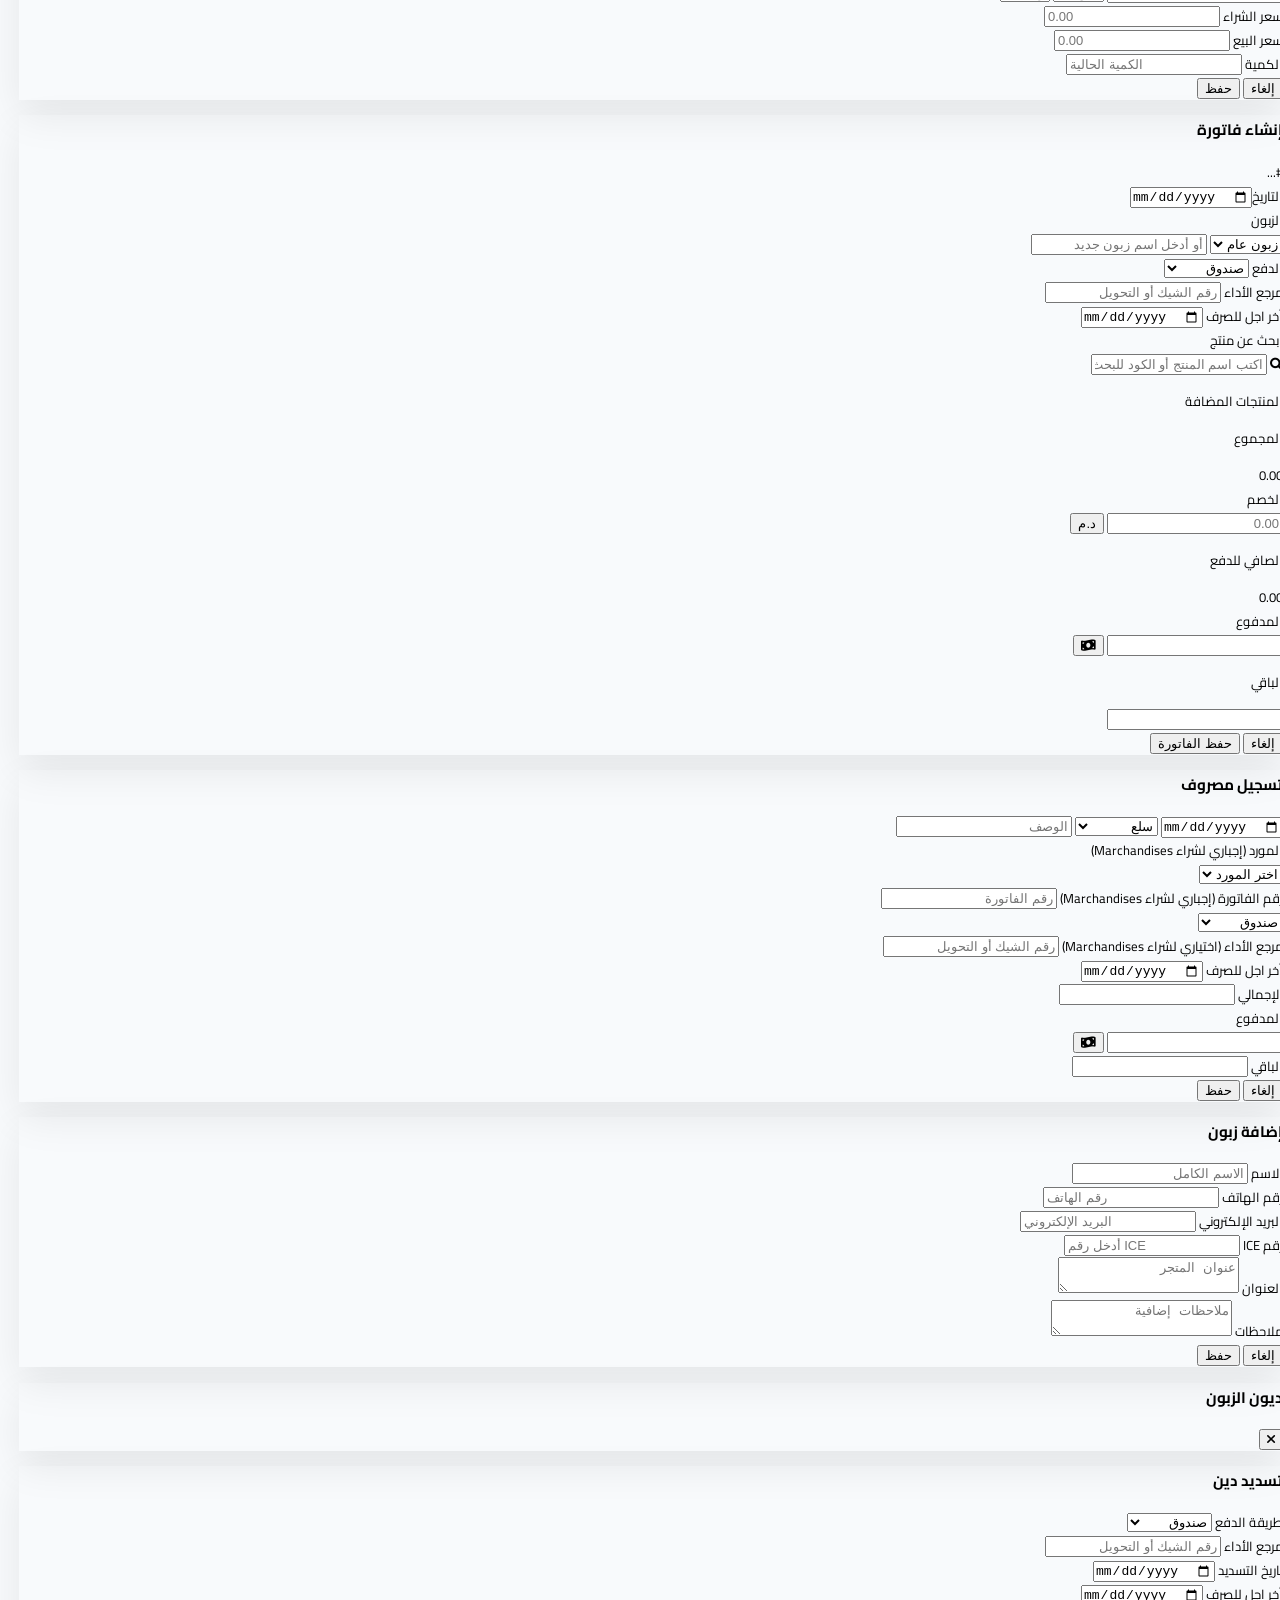
==== commit d35ef7d8: "Add files via upload" ====
--- a/index.htm
+++ b/index.htm
@@ -1953,21 +1953,7 @@
                                     المخزون</label>
                             </div>
 
-                            <div class="flex items-center gap-3 p-4 bg-slate-50 rounded-xl mb-4">
-                                <input type="checkbox" id="settingShowSaleInvoice"
-                                    class="w-5 h-5 text-blue-600 rounded focus:ring-blue-500">
-                                <label for="settingShowSaleInvoice" class="text-xs font-bold text-slate-700 cursor-pointer"
-                                    data-i18n="show_sale_invoice_btn_label">إظهار زر فاتورة بيع (+ فاتورة بيع)</label>
-                            </div>
-
-                            <div class="flex items-center gap-3 p-4 bg-slate-50 rounded-xl mb-4">
-                                <input type="checkbox" id="settingShowServiceInvoice"
-                                    class="w-5 h-5 text-blue-600 rounded focus:ring-blue-500">
-                                <label for="settingShowServiceInvoice" class="text-xs font-bold text-slate-700 cursor-pointer"
-                                    data-i18n="show_service_invoice_btn_label">إظهار زر فاتورة خدمة (+ فاتورة خدمة)</label>
-                            </div>
-
-                            <div class="flex flex-col p-4 bg-slate-50 rounded-xl mb-4">
+                                                       <div class="flex flex-col p-4 bg-slate-50 rounded-xl mb-4">
                                 <div class="flex items-center gap-3">
                                     <input type="checkbox" id="settingLowResourceMode"
                                         class="w-5 h-5 text-blue-600 rounded focus:ring-blue-500">
@@ -2446,106 +2432,109 @@
 
     <!-- Factures -->
     <div id="invoiceModal"
-        class="fixed inset-0 bg-slate-900/60 hidden z-[100] flex items-center justify-center p-2 backdrop-blur-sm">
+        class="fixed inset-0 bg-slate-900/60 hidden z-[100] flex items-center justify-center p-0 backdrop-blur-sm">
         <div
-            class="bg-white p-3 md:p-6 rounded-[1.5rem] md:rounded-[2.5rem] w-full max-w-2xl custom-shadow max-h-[95vh] overflow-y-auto no-scrollbar">
-            <div class="flex justify-between items-center mb-6">
-                <h3 class="text-lg font-black text-slate-800" id="invoiceModalMainTitle"
-                    data-i18n="create_invoice_title">إنشاء فاتورة</h3>
-                <span id="invAutoId"
-                    class="text-[10px] bg-slate-100 text-slate-400 px-3 py-1 rounded-full font-black">#...</span>
-            </div>
-
-            <div class="grid md:grid-cols-3 gap-3 mb-6">
-                <div><label class="text-[9px] font-black text-slate-400 block mb-1 px-1 uppercase"
-                        data-i18n="date_label">التاريخ</label><input type="date" id="iDate"
-                        class="w-full p-3 bg-slate-50 border-none rounded-xl font-bold"></div>
-                <div class="space-y-1">
-                    <label class="text-[9px] font-black text-slate-400 block mb-1 px-1 uppercase"
-                        data-i18n="customer_label">الزبون</label>
-                    <div class="relative">
-                        <select id="iCustSelect"
-                            class="w-full p-3 bg-slate-50 border-none rounded-xl font-bold outline-none pr-10">
-                            <option value="" data-i18n="general_customer">زبون عام</option>
-                            <!-- سيتم تعبئة الزبناء هنا -->
-                        </select>
-                        <input type="text" id="iCustInput" placeholder="أو أدخل اسم زبون جديد"
-                            class="w-full p-3 bg-slate-50 border-none rounded-xl font-bold mt-1 hidden"
-                            data-i18n-placeholder="new_customer_placeholder">
-                    </div>
-                </div>
-                <div class="grid grid-cols-2 gap-3">
+            class="bg-white w-full h-full custom-shadow flex flex-col md:flex-row overflow-hidden">
+            
+            <!-- Left Column (Main Invoice Content) -->
+            <div id="invoiceMainColumn" class="flex-1 p-4 md:p-6 overflow-y-auto no-scrollbar">
+                <div class="flex justify-between items-center mb-6">
+                    <h3 class="text-lg font-black text-slate-800" id="invoiceModalMainTitle"
+                        data-i18n="create_invoice_title">إنشاء فاتورة</h3>
+                    <span id="invAutoId"
+                        class="text-[10px] bg-slate-100 text-slate-400 px-3 py-1 rounded-full font-black">#...</span>
+                </div>
+
+                <div class="grid grid-cols-1 md:grid-cols-2 gap-3 mb-6">
                     <div><label class="text-[9px] font-black text-slate-400 block mb-1 px-1 uppercase"
-                            data-i18n="payment_label">الدفع</label>
-                        <select id="iMethod" onchange="toggleDueDateField()"
-                            class="w-full p-3 bg-slate-50 border-none rounded-xl font-black outline-none">
-                            <option value="صندوق" data-i18n="cash">صندوق</option>
-                            <option value="شيك" data-i18n="check">شيك</option>
-                            <option value="تحويل بنكي" data-i18n="transfer">تحويل بنكي</option>
-                            <option value="كمبيالة" data-i18n="promissory">كمبيالة</option>
-                            <option value="دين" data-i18n="debt">دين</option>
-                        </select>
-                    </div>
-                    <div><label class="text-[9px] font-black text-slate-400 block mb-1 px-1 uppercase"
-                            data-i18n="payment_ref_label">مرجع الأداء</label>
-                        <input type="text" id="iPaymentReference" placeholder="رقم الشيك أو التحويل"
-                            class="w-full p-3 bg-slate-50 border-none rounded-xl font-bold outline-none"
-                            data-i18n-placeholder="payment_ref_placeholder">
-                    </div>
-                </div>
-            </div>
-
-            <!-- حقل تاريخ الاستحقاق (يظهر فقط عند اختيار شيك أو كمبيالة) -->
-            <div id="dueDateField" class="grid md:grid-cols-1 gap-3 mb-6 hidden">
-                <div>
-                    <label class="text-[9px] font-black text-slate-400 block mb-1 px-1 uppercase"
-                        data-i18n="due_date_label">أخر أجل للأداء</label>
-                    <input type="date" id="iDueDate" class="w-full p-3 bg-slate-50 border-none rounded-xl font-bold">
-                </div>
-            </div>
-
-            <!-- نظام اختيار المنتجات مع البحث -->
-            <div class="bg-blue-50/50 p-4 rounded-[1.5rem] border border-blue-100 mb-6">
-                <div class="mb-4">
-                    <label class="text-[9px] font-black text-slate-400 block mb-1 px-1 uppercase"
-                        data-i18n="search_product_label">ابحث عن منتج</label>
-                    <div class="relative">
-                        <i
-                            class="fas fa-search absolute right-3 top-4 text-slate-400 rtl:right-3 rtl:left-auto ltr:left-3 ltr:right-auto"></i>
-                        <input type="text" id="iItemSearch" onkeyup="searchProductForInvoice()"
-                            onkeydown="handlePhysicalScan(event, 'invoice_add')"
-                            placeholder="اكتب اسم المنتج أو الكود للبحث..."
-                            class="w-full p-3 bg-white border-none rounded-xl font-bold text-xs shadow-sm outline-none focus:ring-2 focus:ring-blue-500 pl-10 pr-10"
-                            data-i18n-placeholder="search_product_placeholder">
-                    </div>
-                </div>
-
-                <!-- نتائج البحث -->
-                <div id="searchResults" class="max-h-48 overflow-y-auto hidden">
-                    <!-- ستظهر نتائج البحث هنا -->
-                </div>
-
-                <!-- سلة المشتريات -->
-                <div class="mt-4">
-                    <p class="text-[9px] font-black text-slate-400 mb-2 px-1 uppercase"
-                        data-i18n="added_products_label">المنتجات المضافة</p>
-                    <div
-                        class="bg-white rounded-xl min-h-[100px] p-2 overflow-y-auto max-h-40 border border-blue-100 shadow-inner">
-                        <ul id="iCart" class="space-y-1"></ul>
-                    </div>
-                </div>
-            </div>
-
-            <div class="bg-slate-50 p-4 rounded-[1.5rem] mb-6 border border-slate-100">
-                <div class="grid grid-cols-2 md:grid-cols-4 gap-3 mb-4 items-end">
+                            data-i18n="date_label">التاريخ</label><input type="date" id="iDate"
+                            class="w-full p-3 bg-slate-50 border-none rounded-xl font-bold"></div>
+                    <div class="space-y-1">
+                        <label class="text-[9px] font-black text-slate-400 block mb-1 px-1 uppercase"
+                            data-i18n="customer_label">الزبون</label>
+                        <div class="relative">
+                            <select id="iCustSelect"
+                                class="w-full p-3 bg-slate-50 border-none rounded-xl font-bold outline-none pr-10">
+                                <option value="" data-i18n="general_customer">زبون عام</option>
+                                <!-- سيتم تعبئة الزبناء هنا -->
+                            </select>
+                            <input type="text" id="iCustInput" placeholder="أو أدخل اسم زبون جديد"
+                                class="w-full p-3 bg-slate-50 border-none rounded-xl font-bold mt-1 hidden"
+                                data-i18n-placeholder="new_customer_placeholder">
+                        </div>
+                    </div>
+                    <div class="grid grid-cols-2 gap-3">
+                        <div><label class="text-[9px] font-black text-slate-400 block mb-1 px-1 uppercase"
+                                data-i18n="payment_label">الدفع</label>
+                            <select id="iMethod" onchange="toggleDueDateField()"
+                                class="w-full p-3 bg-slate-50 border-none rounded-xl font-black outline-none">
+                                <option value="صندوق" data-i18n="cash">صندوق</option>
+                                <option value="شيك" data-i18n="check">شيك</option>
+                                <option value="تحويل بنكي" data-i18n="transfer">تحويل بنكي</option>
+                                <option value="كمبيالة" data-i18n="promissory">كمبيالة</option>
+                                <option value="دين" data-i18n="debt">دين</option>
+                            </select>
+                        </div>
+                        <div><label class="text-[9px] font-black text-slate-400 block mb-1 px-1 uppercase"
+                                data-i18n="payment_ref_label">مرجع الأداء</label>
+                            <input type="text" id="iPaymentReference" placeholder="رقم الشيك أو التحويل"
+                                class="w-full p-3 bg-slate-50 border-none rounded-xl font-bold outline-none"
+                                data-i18n-placeholder="payment_ref_placeholder">
+                        </div>
+                    </div>
+                </div>
+
+                <!-- حقل تاريخ الاستحقاق (يظهر فقط عند اختيار شيك أو كمبيالة) -->
+                <div id="dueDateField" class="grid md:grid-cols-1 gap-3 mb-6 hidden">
+                    <div>
+                        <label class="text-[9px] font-black text-slate-400 block mb-1 px-1 uppercase"
+                            data-i18n="due_date_label">أخر أجل للأداء</label>
+                        <input type="date" id="iDueDate" class="w-full p-3 bg-slate-50 border-none rounded-xl font-bold">
+                    </div>
+                </div>
+
+                <!-- نظام اختيار المنتجات مع البحث -->
+                <div class="bg-blue-50/50 p-4 rounded-[1.5rem] border border-blue-100 mb-6">
+                    <div class="mb-4">
+                        <label class="text-[9px] font-black text-slate-400 block mb-1 px-1 uppercase"
+                            data-i18n="search_product_label">ابحث عن منتج</label>
+                        <div class="relative">
+                            <i
+                                class="fas fa-search absolute right-3 top-4 text-slate-400 rtl:right-3 rtl:left-auto ltr:left-3 ltr:right-auto"></i>
+                            <input type="text" id="iItemSearch" onkeyup="searchProductForInvoice()"
+                                onkeydown="handlePhysicalScan(event, 'invoice_add')"
+                                placeholder="اكتب اسم المنتج أو الكود للبحث..."
+                                class="w-full p-3 bg-white border-none rounded-xl font-bold text-xs shadow-sm outline-none focus:ring-2 focus:ring-blue-500 pl-10 pr-10"
+                                data-i18n-placeholder="search_product_placeholder">
+                        </div>
+                    </div>
+
+                    <!-- نتائج البحث -->
+                    <div id="searchResults" class="max-h-48 overflow-y-auto hidden">
+                        <!-- ستظهر نتائج البحث هنا -->
+                    </div>
+
+                    <!-- سلة المشتريات -->
+                    <div class="mt-4">
+                        <p class="text-[9px] font-black text-slate-400 mb-2 px-1 uppercase"
+                            data-i18n="added_products_label">المنتجات المضافة</p>
+                        <div
+                            class="bg-white rounded-xl min-h-[100px] p-2 overflow-y-auto max-h-40 border border-blue-100 shadow-inner">
+                            <ul id="iCart" class="space-y-1"></ul>
+                        </div>
+                    </div>
+                </div>
+            </div>
+            
+            <!-- Right Column (Summary and Actions) -->
+            <div id="invoiceSummaryColumn" class="w-full md:w-1/3 bg-slate-50 p-4 md:p-6 flex flex-col justify-between border-t md:border-t-0 md:border-l border-slate-100">
+                <div class="space-y-4">
                     <div class="bg-slate-900 p-3 rounded-xl text-white text-center">
-                        <p class="text-[8px] font-black text-slate-400 uppercase mb-1" data-i18n="total_label">المجموع
-                        </p>
+                        <p class="text-[8px] font-black text-slate-400 uppercase mb-1" data-i18n="total_label">المجموع</p>
                         <span id="iTotal" class="text-lg font-black text-emerald-400">0.00</span>
                     </div>
                     <div>
-                        <label class="text-[9px] font-black text-slate-400 block mb-1 px-1"
-                            data-i18n="discount_label">الخصم</label>
+                        <label class="text-[9px] font-black text-slate-400 block mb-1 px-1" data-i18n="discount_label">الخصم</label>
                         <div class="flex relative">
                             <input type="number" id="iDiscount" onkeyup="applyDiscount()"
                                 class="w-full p-3 bg-white border border-slate-200 rounded-r-xl font-black text-center text-amber-600 outline-none focus:border-amber-400"
@@ -2556,13 +2545,11 @@
                         </div>
                     </div>
                     <div class="bg-blue-50 p-3 rounded-xl text-center border border-blue-100">
-                        <p class="text-[8px] font-black text-blue-400 uppercase mb-1" data-i18n="net_total_label">الصافي
-                            للدفع</p>
+                        <p class="text-[8px] font-black text-blue-400 uppercase mb-1" data-i18n="net_total_label">الصافي للدفع</p>
                         <span id="iNetTotal" class="text-lg font-black text-blue-600">0.00</span>
                     </div>
                     <div>
-                        <label class="text-[9px] font-black text-slate-400 block mb-1 px-1"
-                            data-i18n="paid_label">المدفوع</label>
+                        <label class="text-[9px] font-black text-slate-400 block mb-1 px-1" data-i18n="paid_label">المدفوع</label>
                         <div class="flex gap-2">
                             <input type="number" id="iPaid" onkeyup="calcInvoiceBalance()"
                                 onkeydown="if(event.key==='Enter') confirmInvoice()"
@@ -2573,8 +2560,6 @@
                             </button>
                         </div>
                     </div>
-                </div>
-                <div class="grid grid-cols-1 md:grid-cols-2 gap-3 items-center">
                     <div class="flex items-center gap-3 bg-white p-2 rounded-xl border border-slate-200">
                         <p class="text-[9px] font-black text-slate-400 px-2" data-i18n="balance_label">الباقي:</p>
                         <input type="text" id="iBalance" readonly
@@ -2582,15 +2567,14 @@
                             dir="ltr">
                     </div>
                 </div>
-            </div>
-
-            <div class="grid grid-cols-2 gap-2">
-                <button onclick="closeModal('invoiceModal')"
-                    class="py-4 bg-slate-100 rounded-xl font-black text-slate-400 hover:bg-slate-200 transition-all"
-                    data-i18n="cancel">إلغاء</button>
-                <button id="saveInvoiceBtn" onclick="confirmInvoice()"
-                    class="py-4 bg-blue-600 text-white rounded-xl font-black shadow-xl hover:bg-blue-700 transition-all"
-                    data-i18n="save_invoice_btn">حفظ الفاتورة</button>
+                <div class="grid grid-cols-2 gap-2 mt-4">
+                    <button onclick="closeModal('invoiceModal')"
+                        class="py-4 bg-slate-100 rounded-xl font-black text-slate-400 hover:bg-slate-200 transition-all"
+                        data-i18n="cancel">إلغاء</button>
+                    <button id="saveInvoiceBtn" onclick="confirmInvoice()"
+                        class="py-4 bg-blue-600 text-white rounded-xl font-black shadow-xl hover:bg-blue-700 transition-all"
+                        data-i18n="save_invoice_btn">حفظ الفاتورة</button>
+                </div>
             </div>
         </div>
     </div>
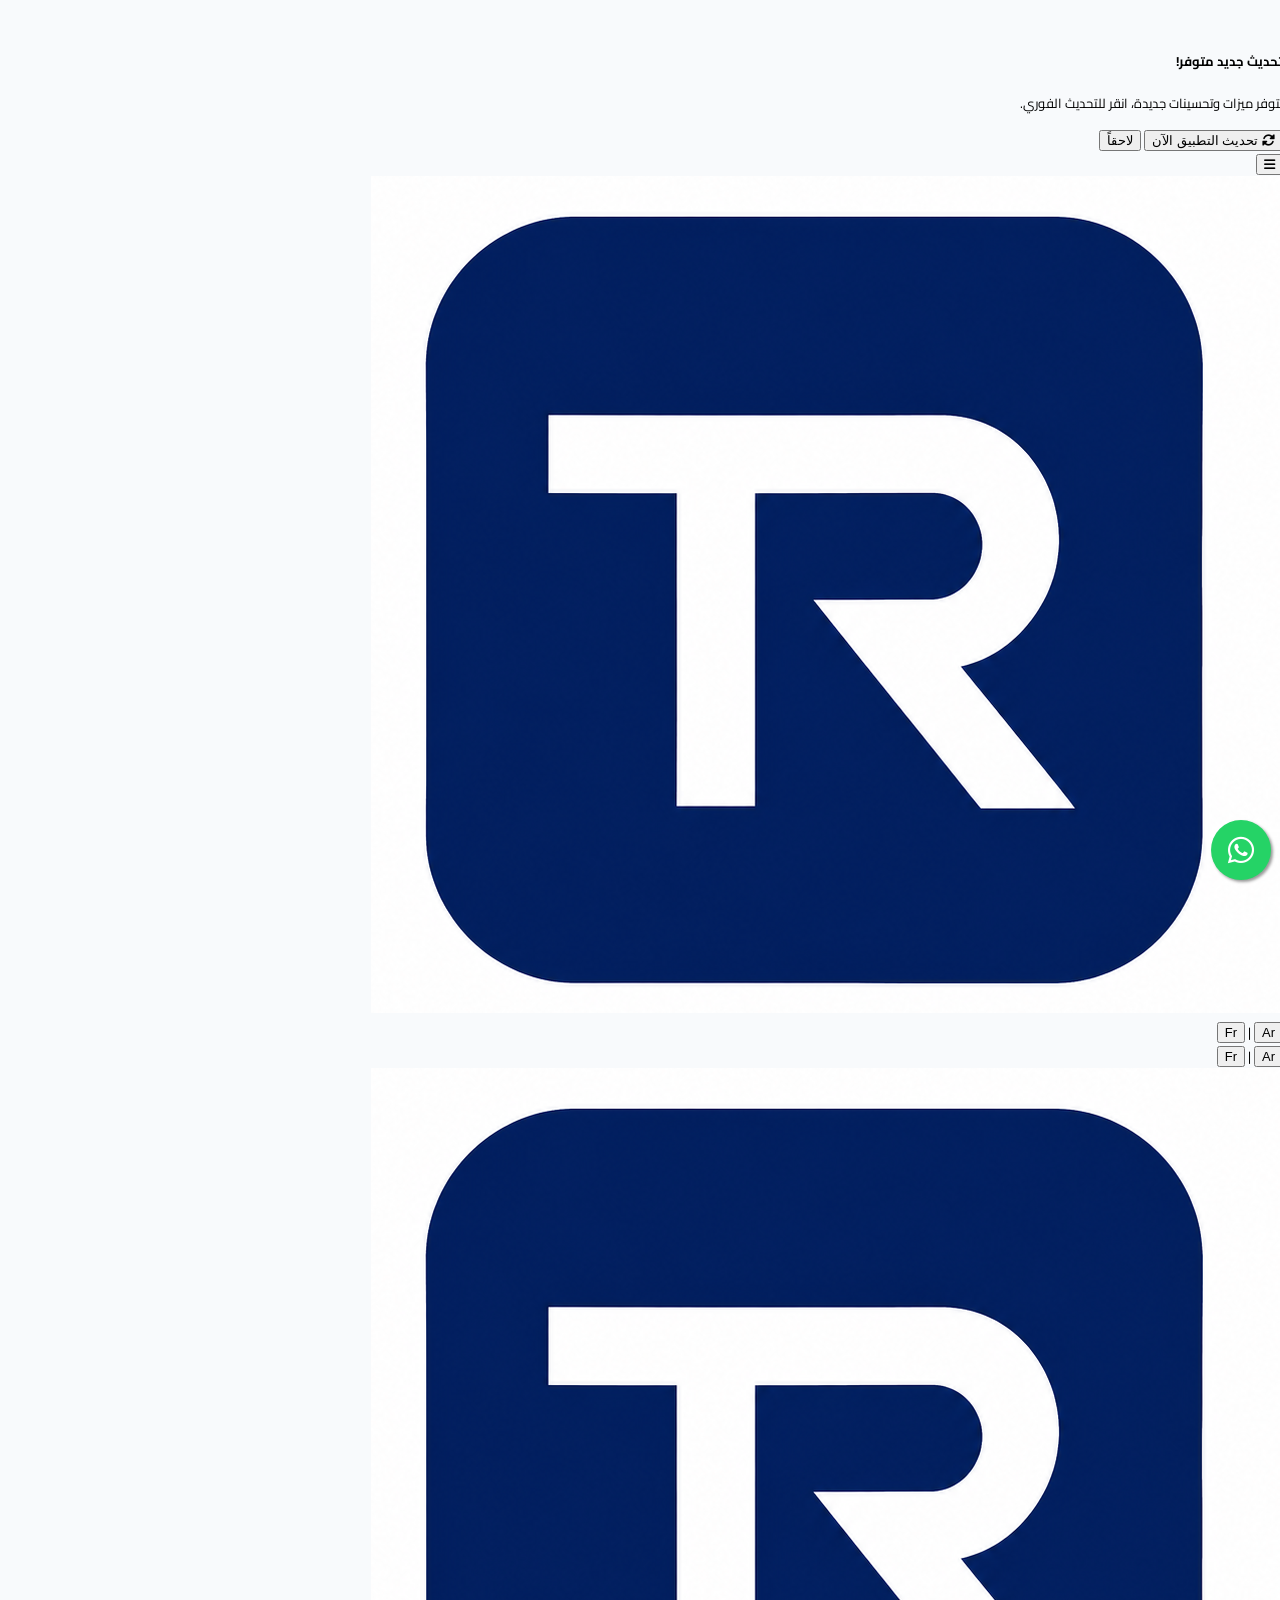
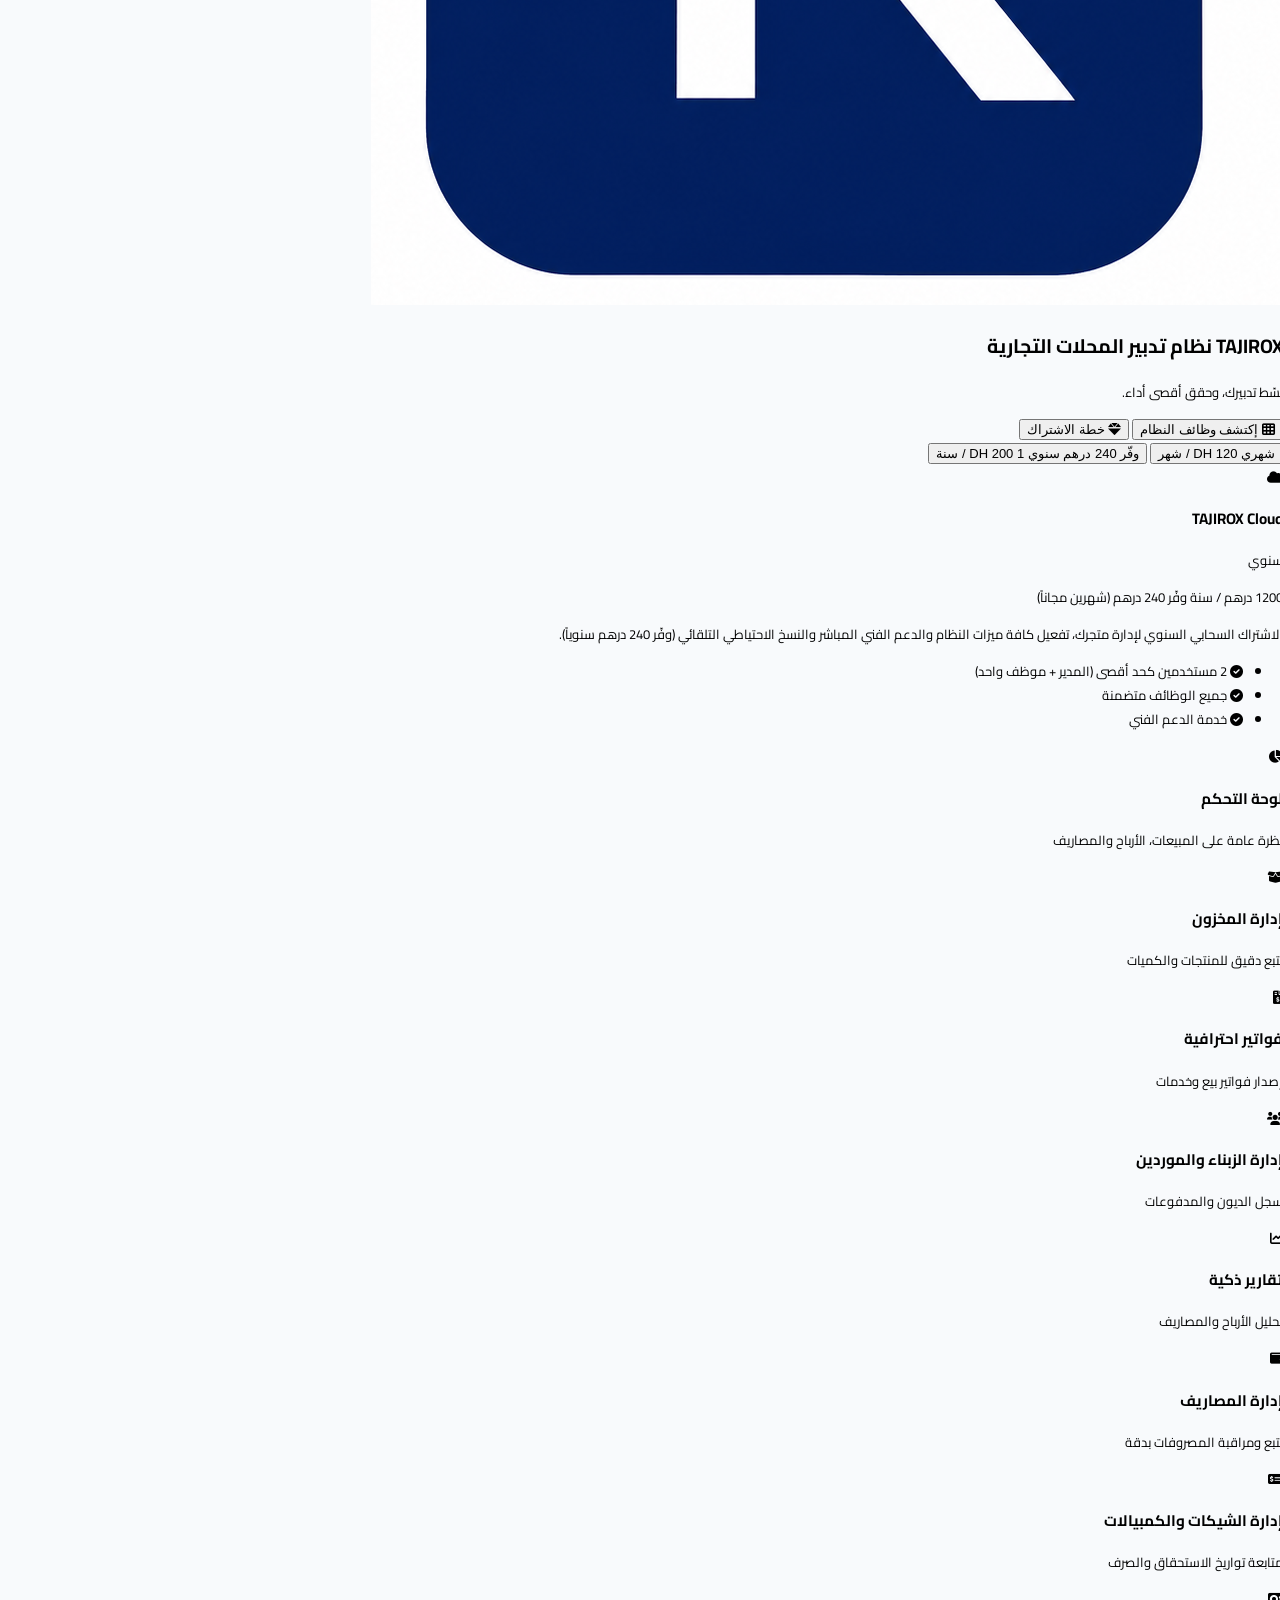
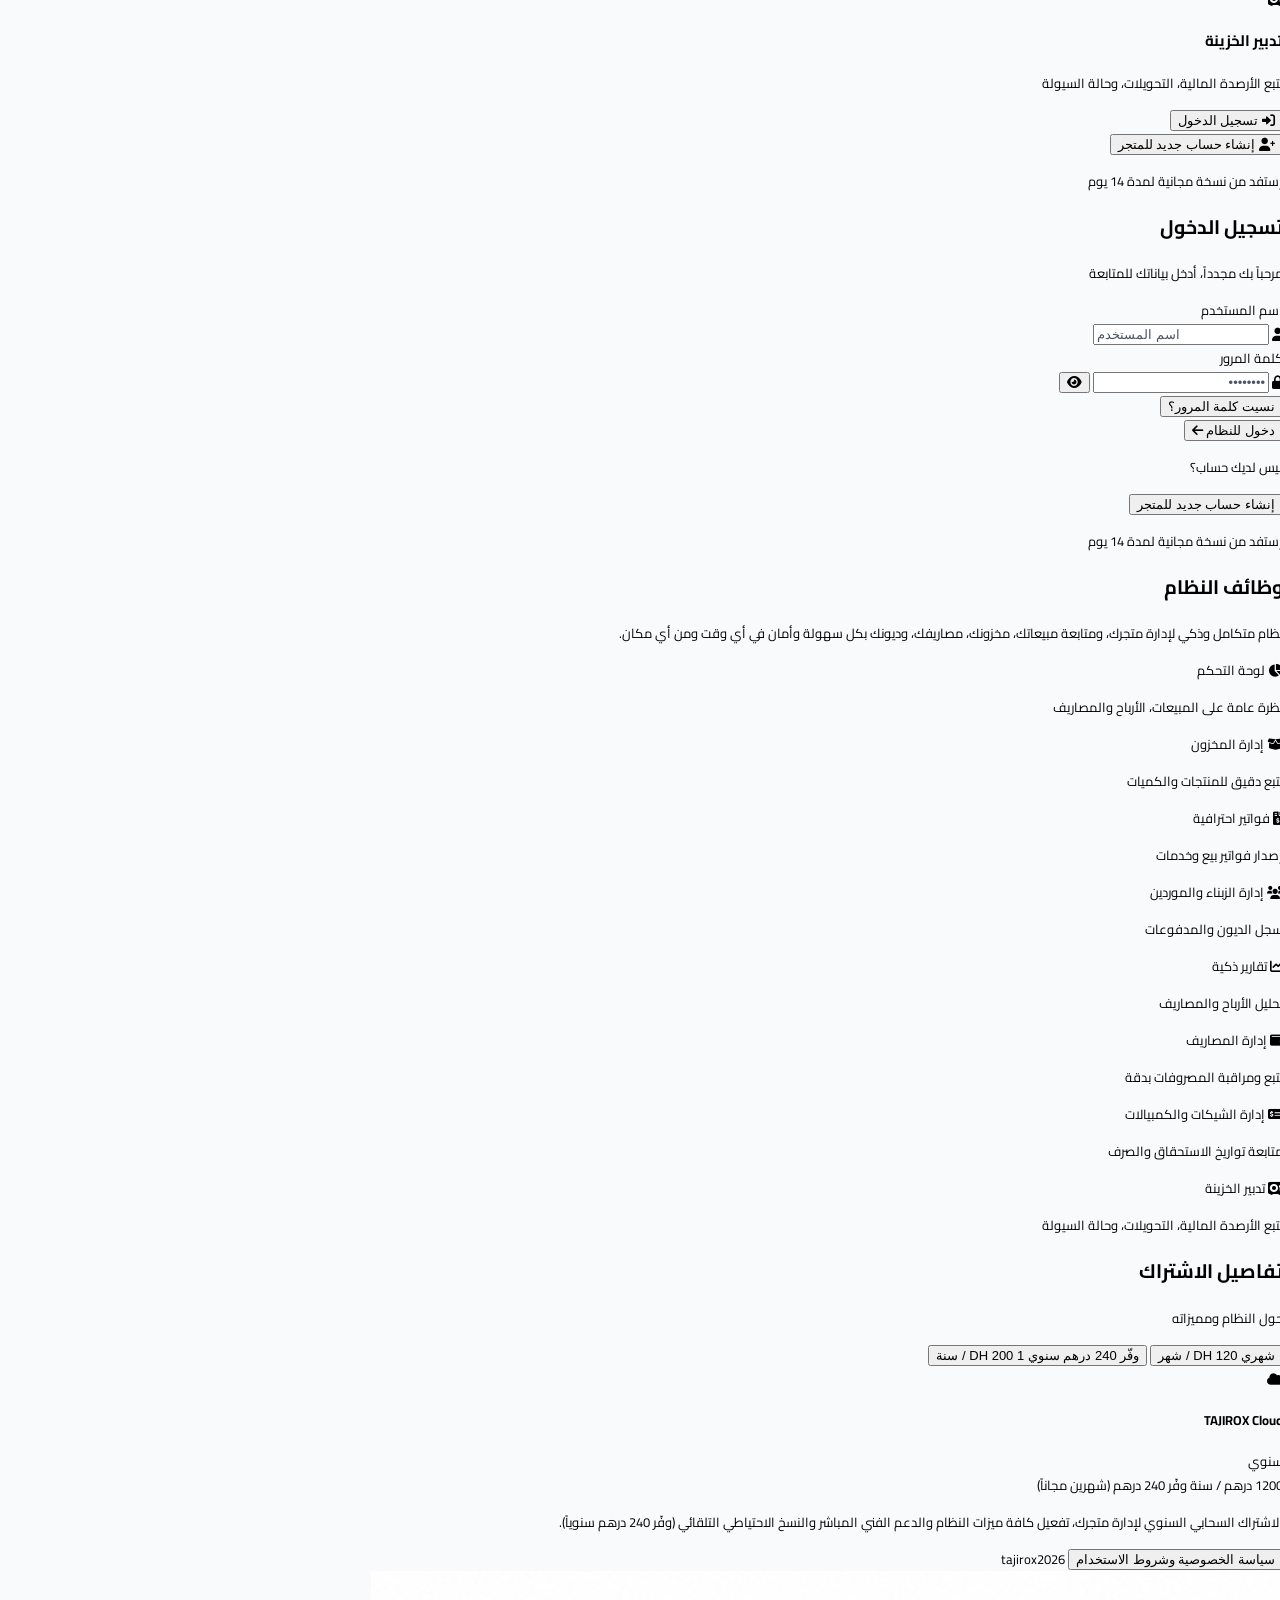
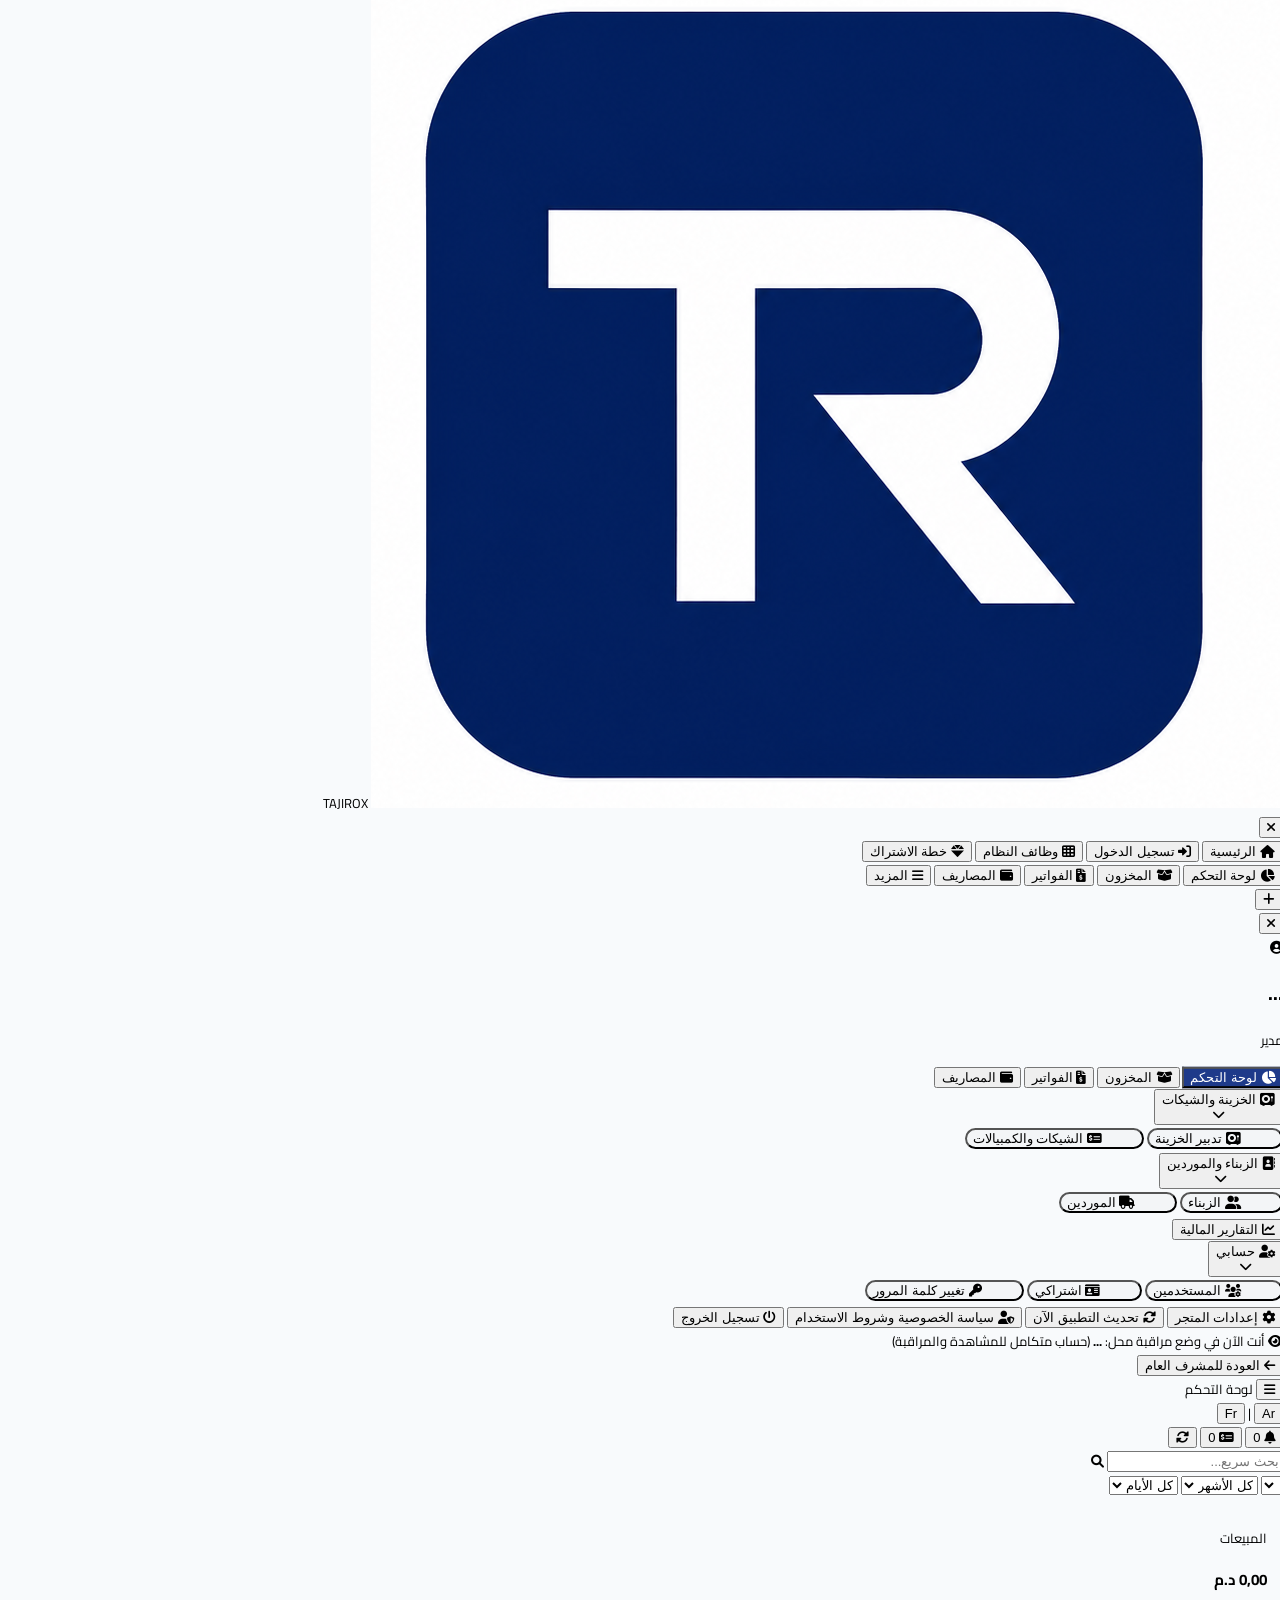
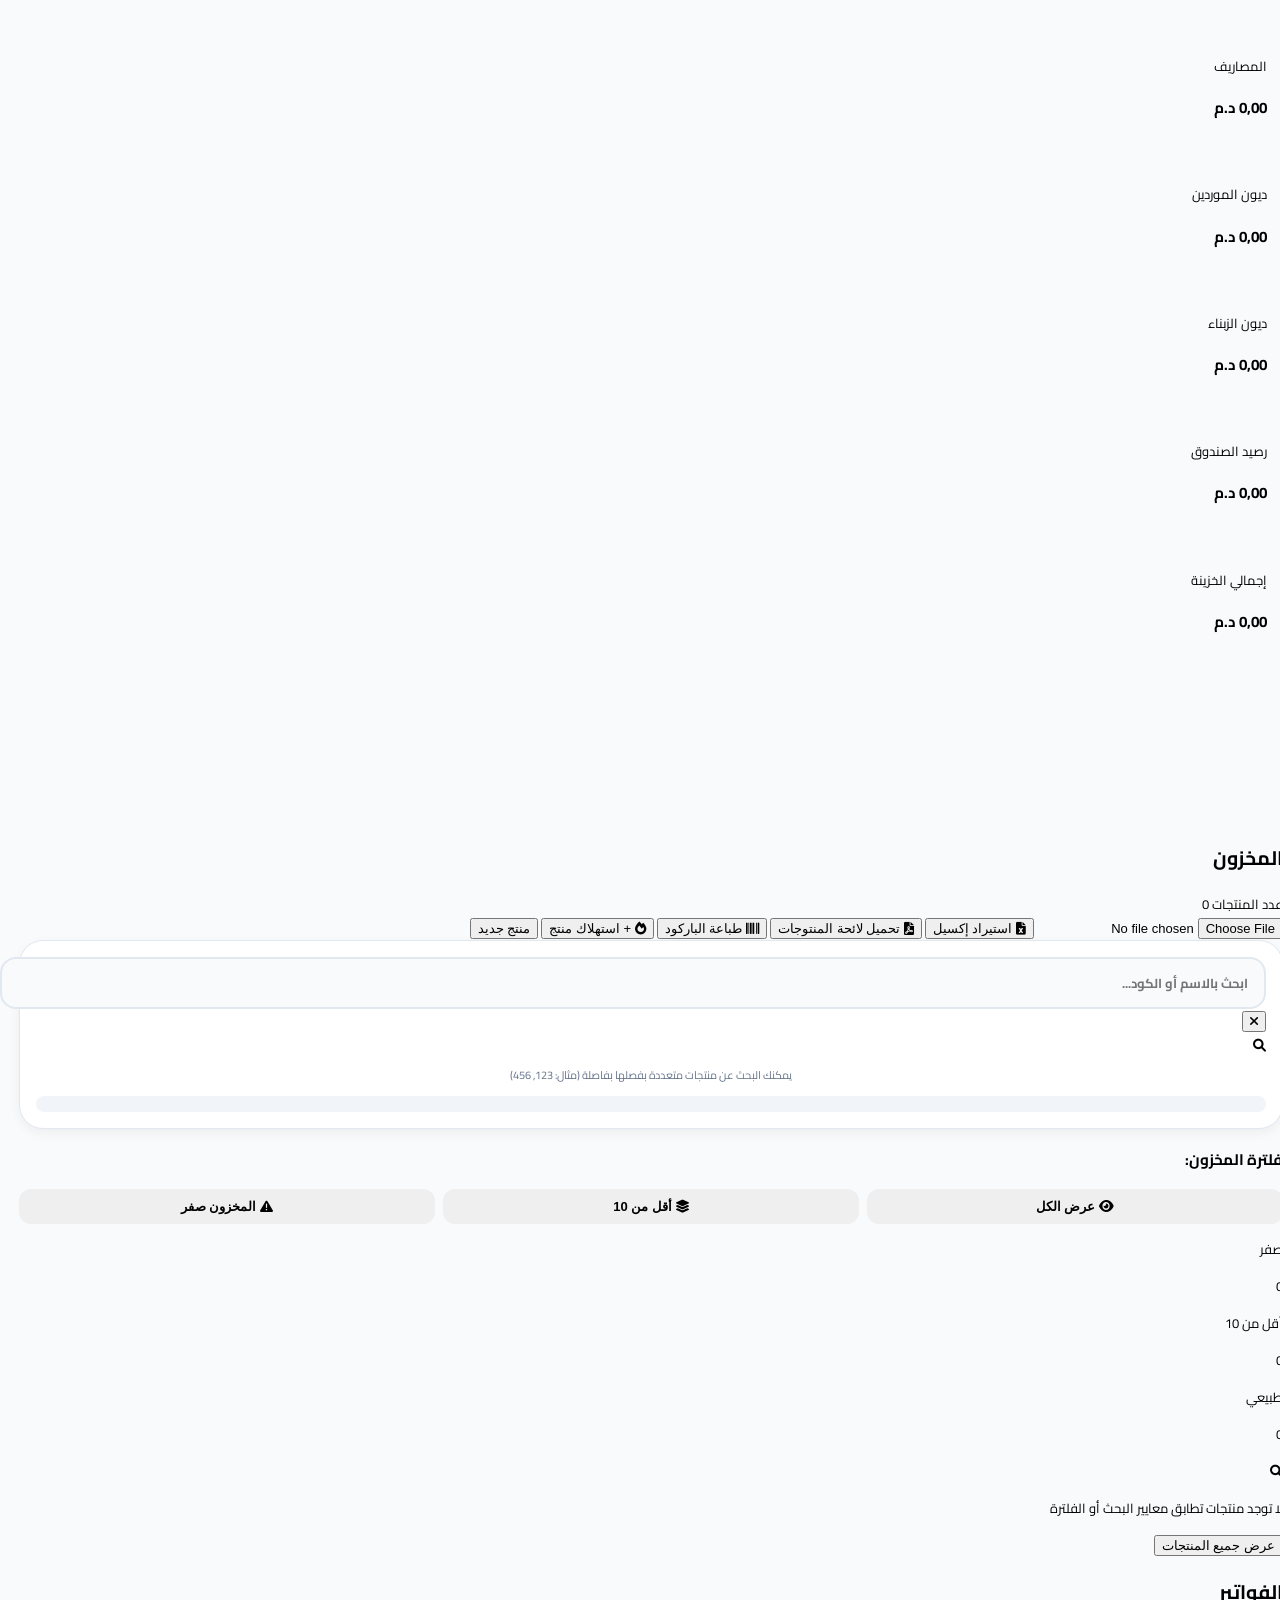
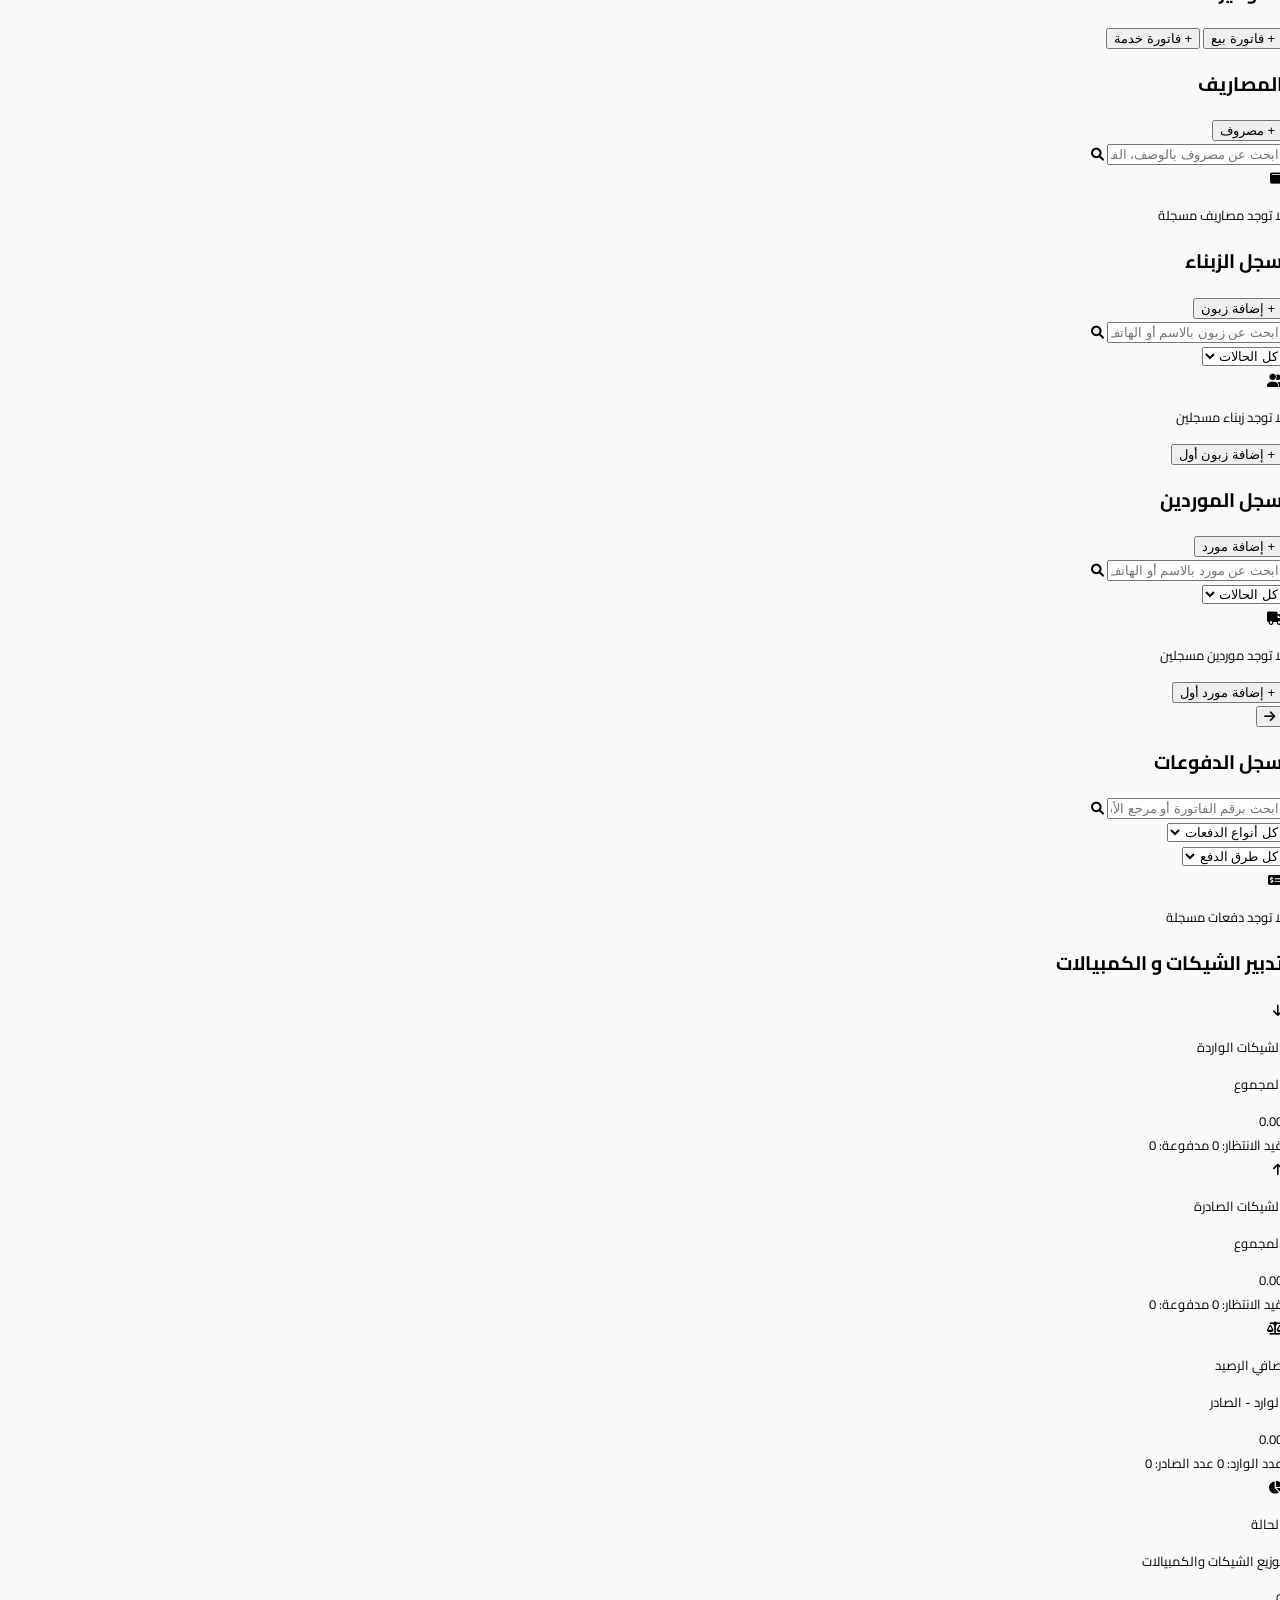
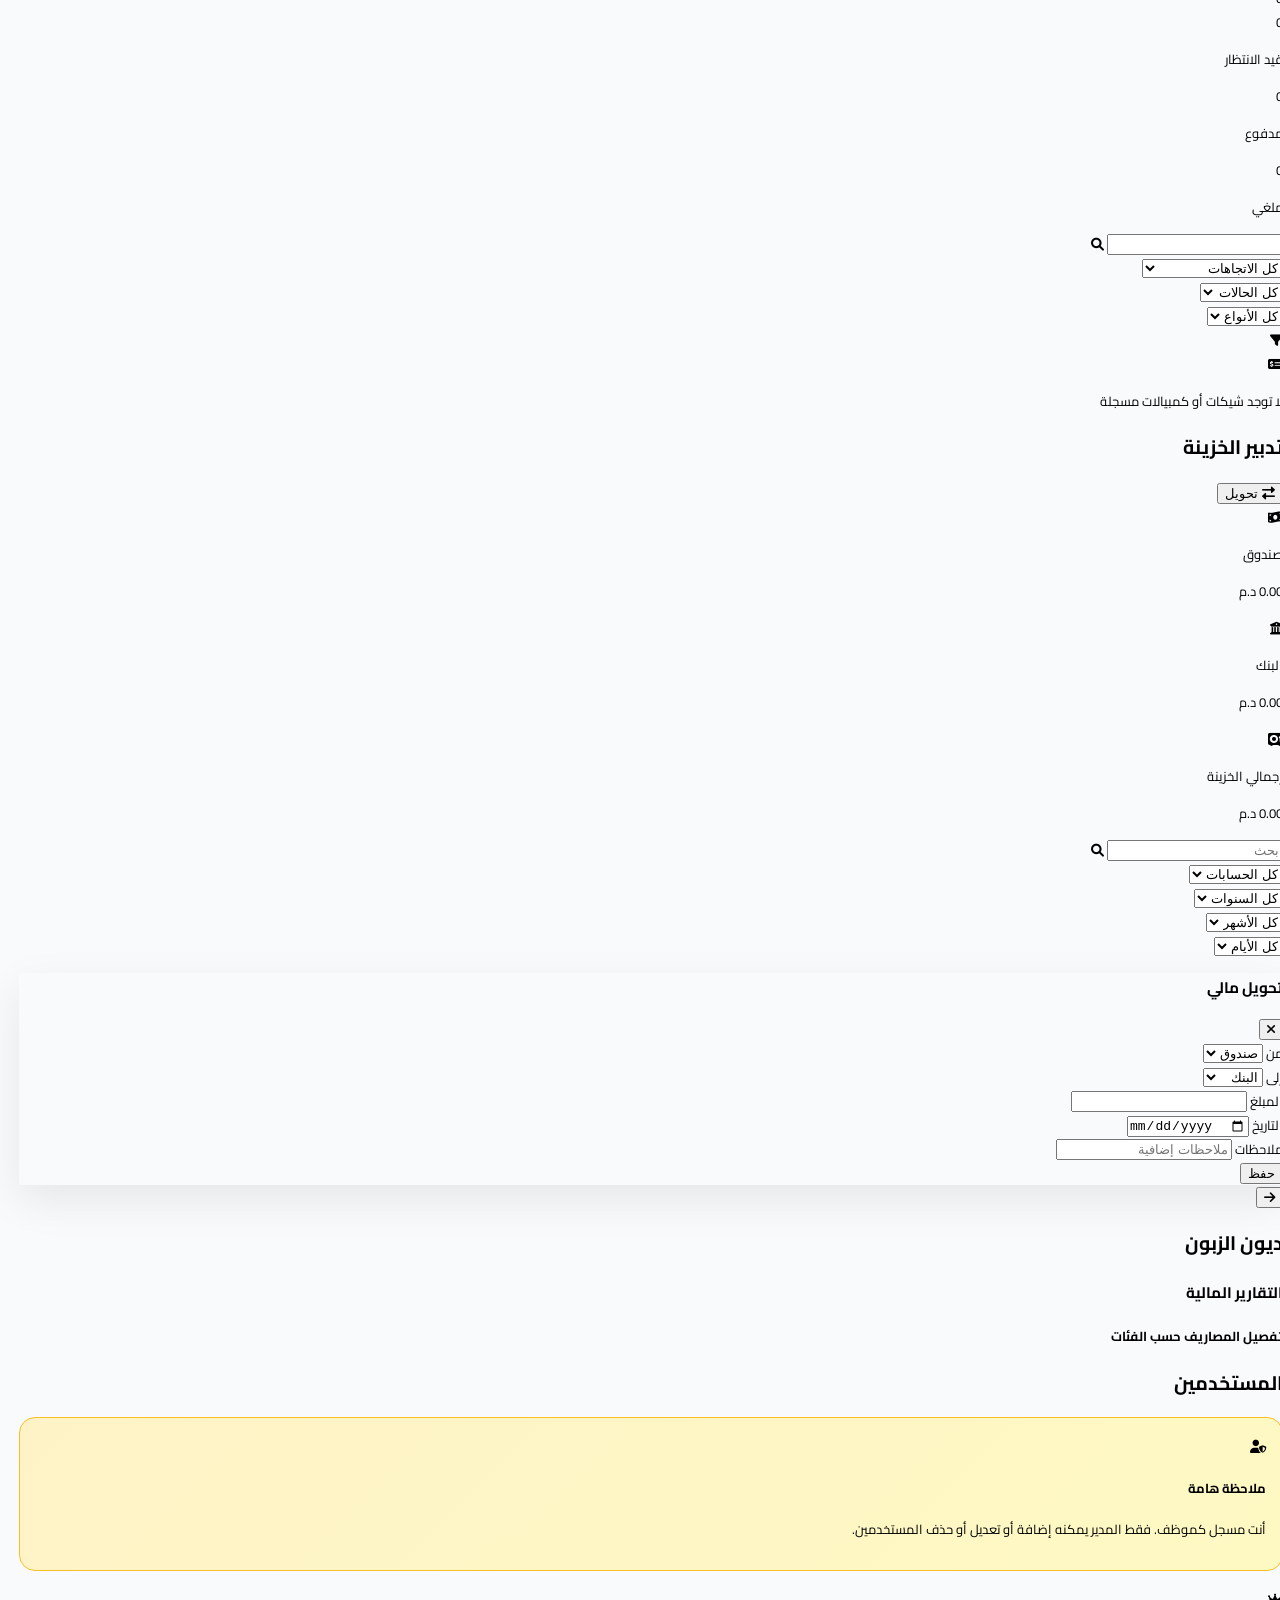
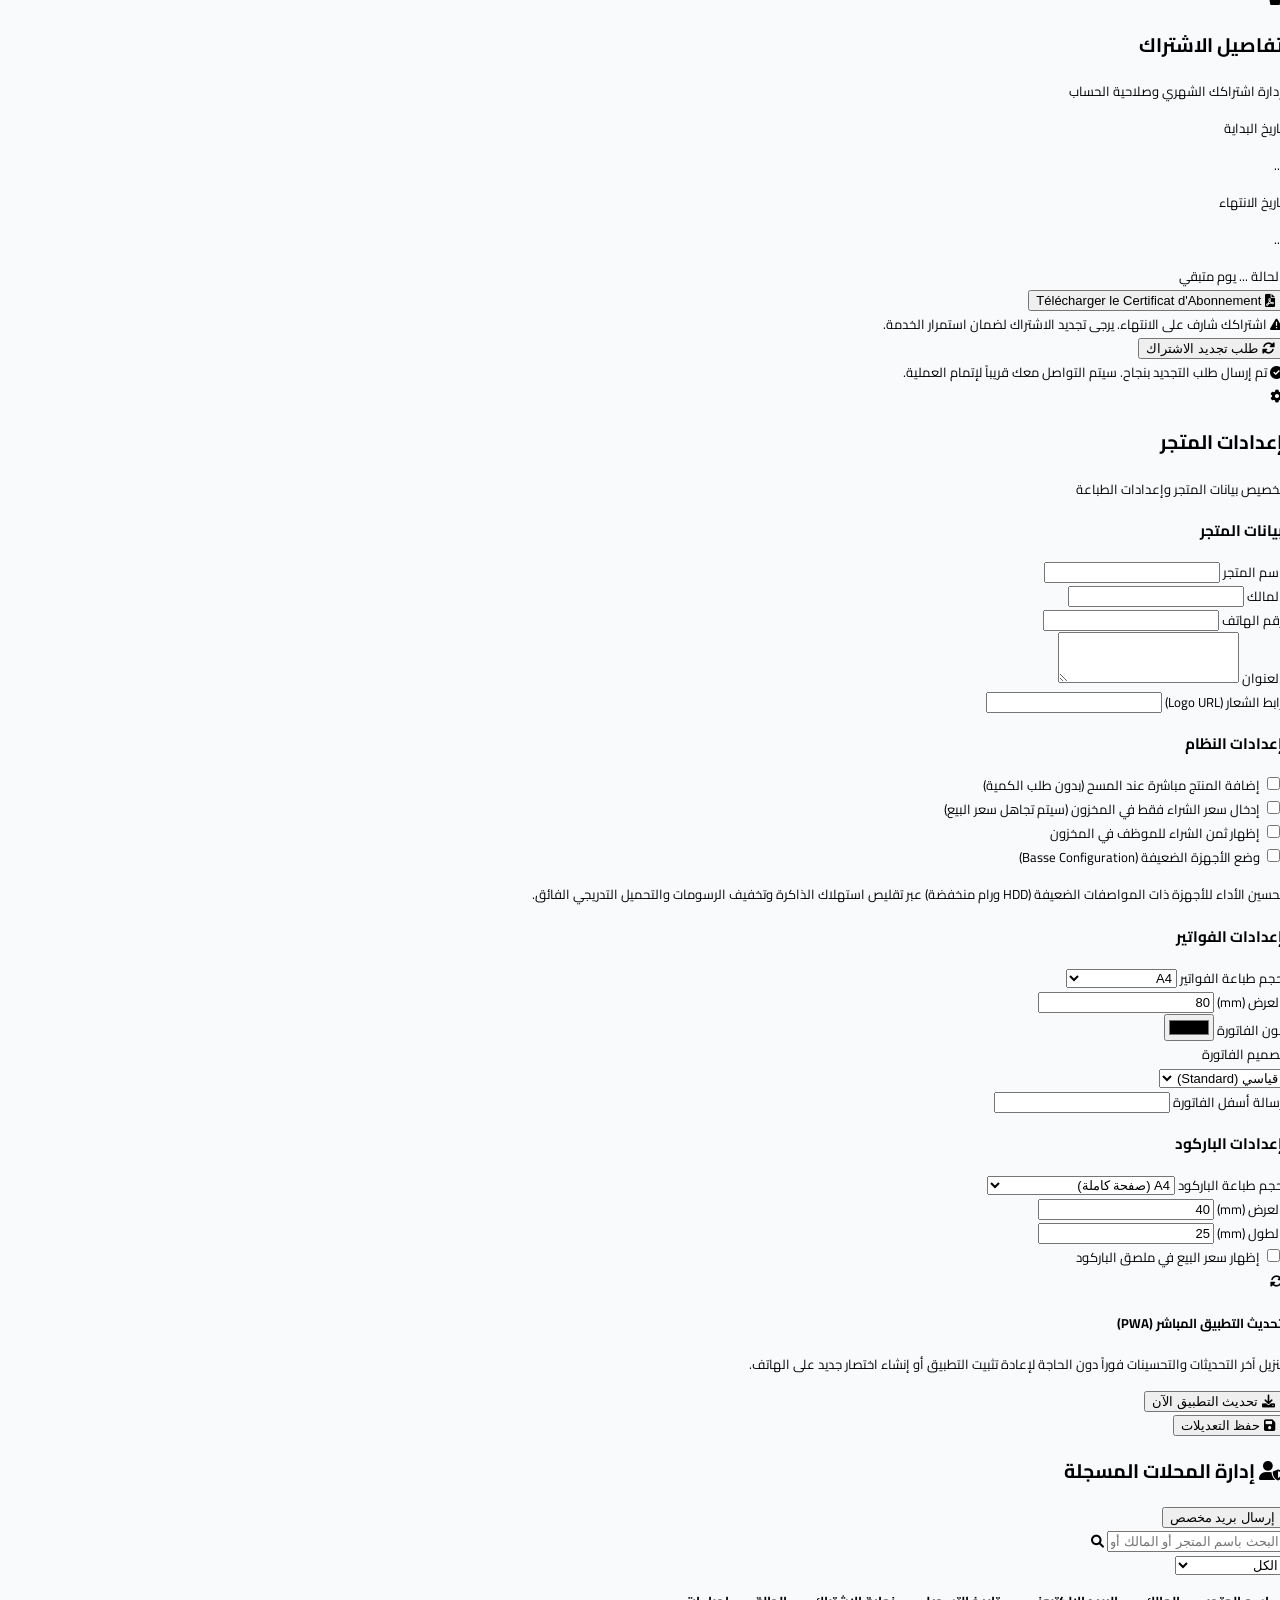
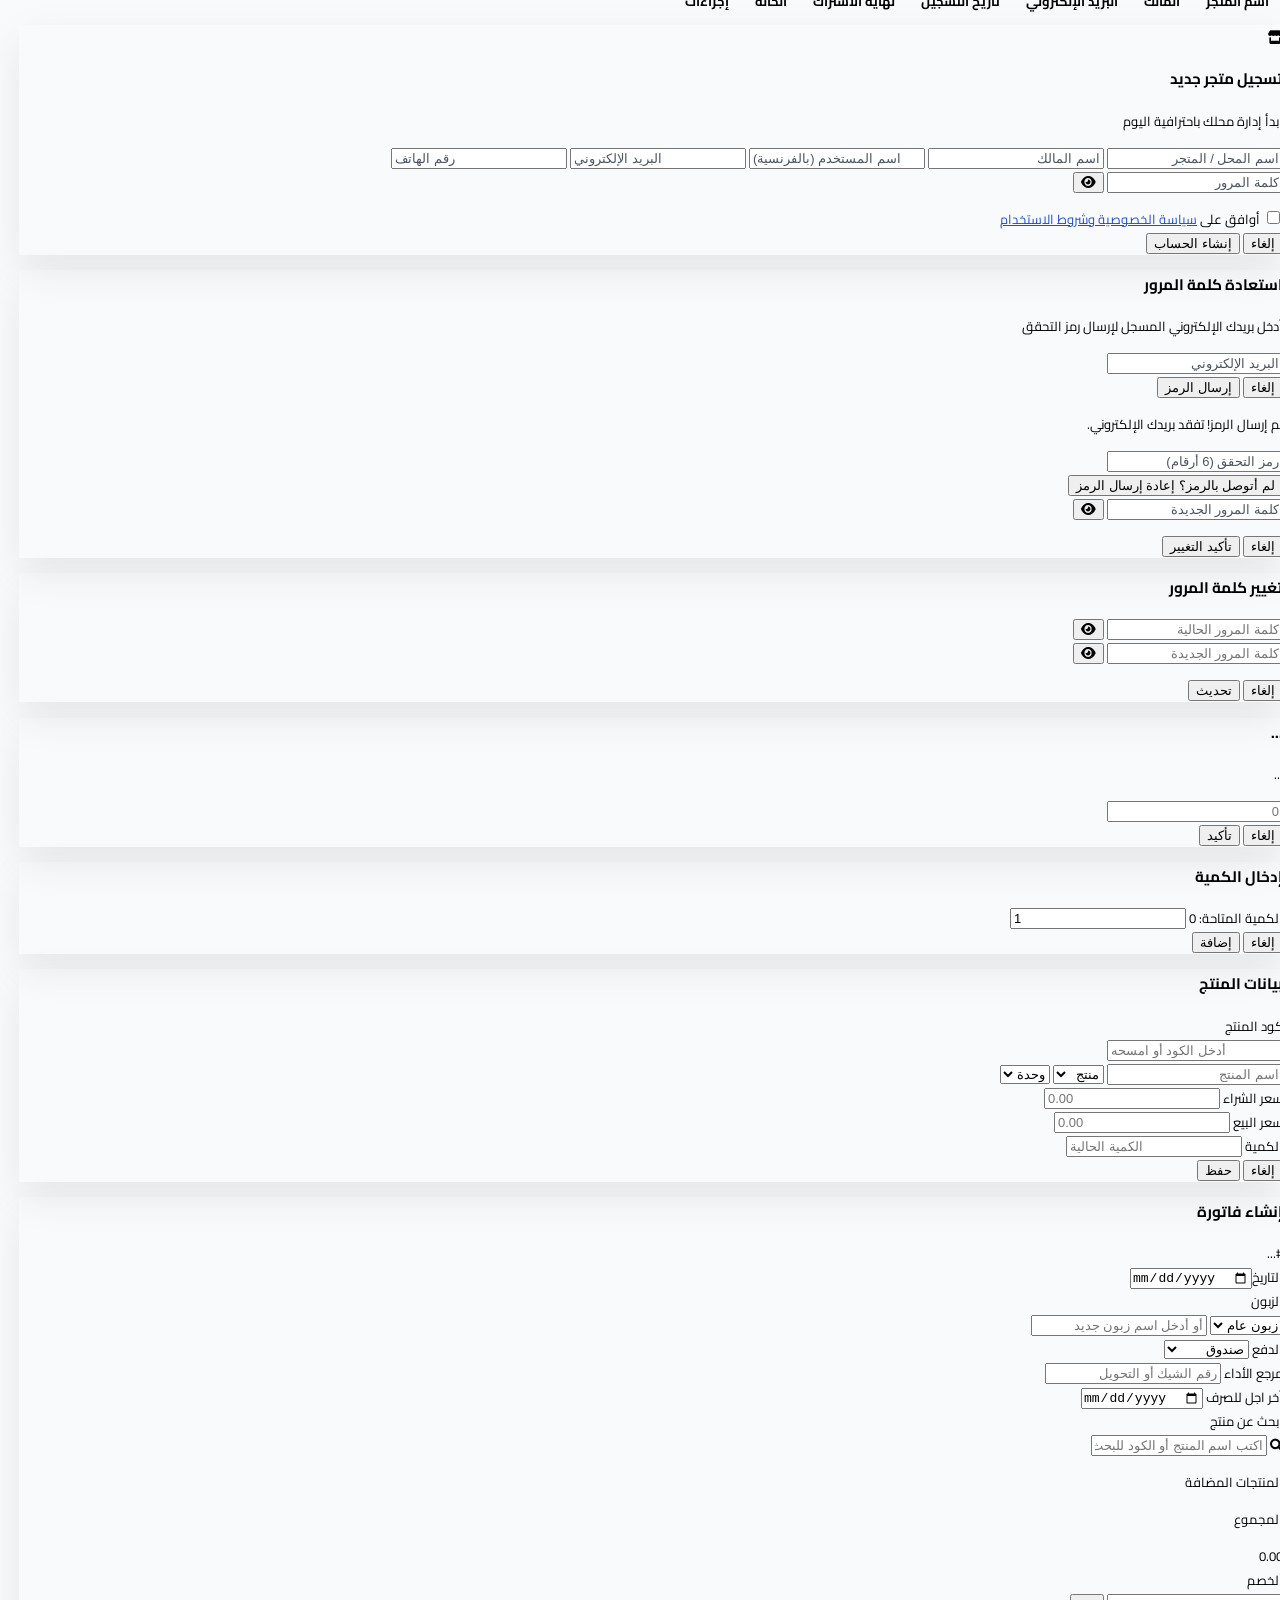
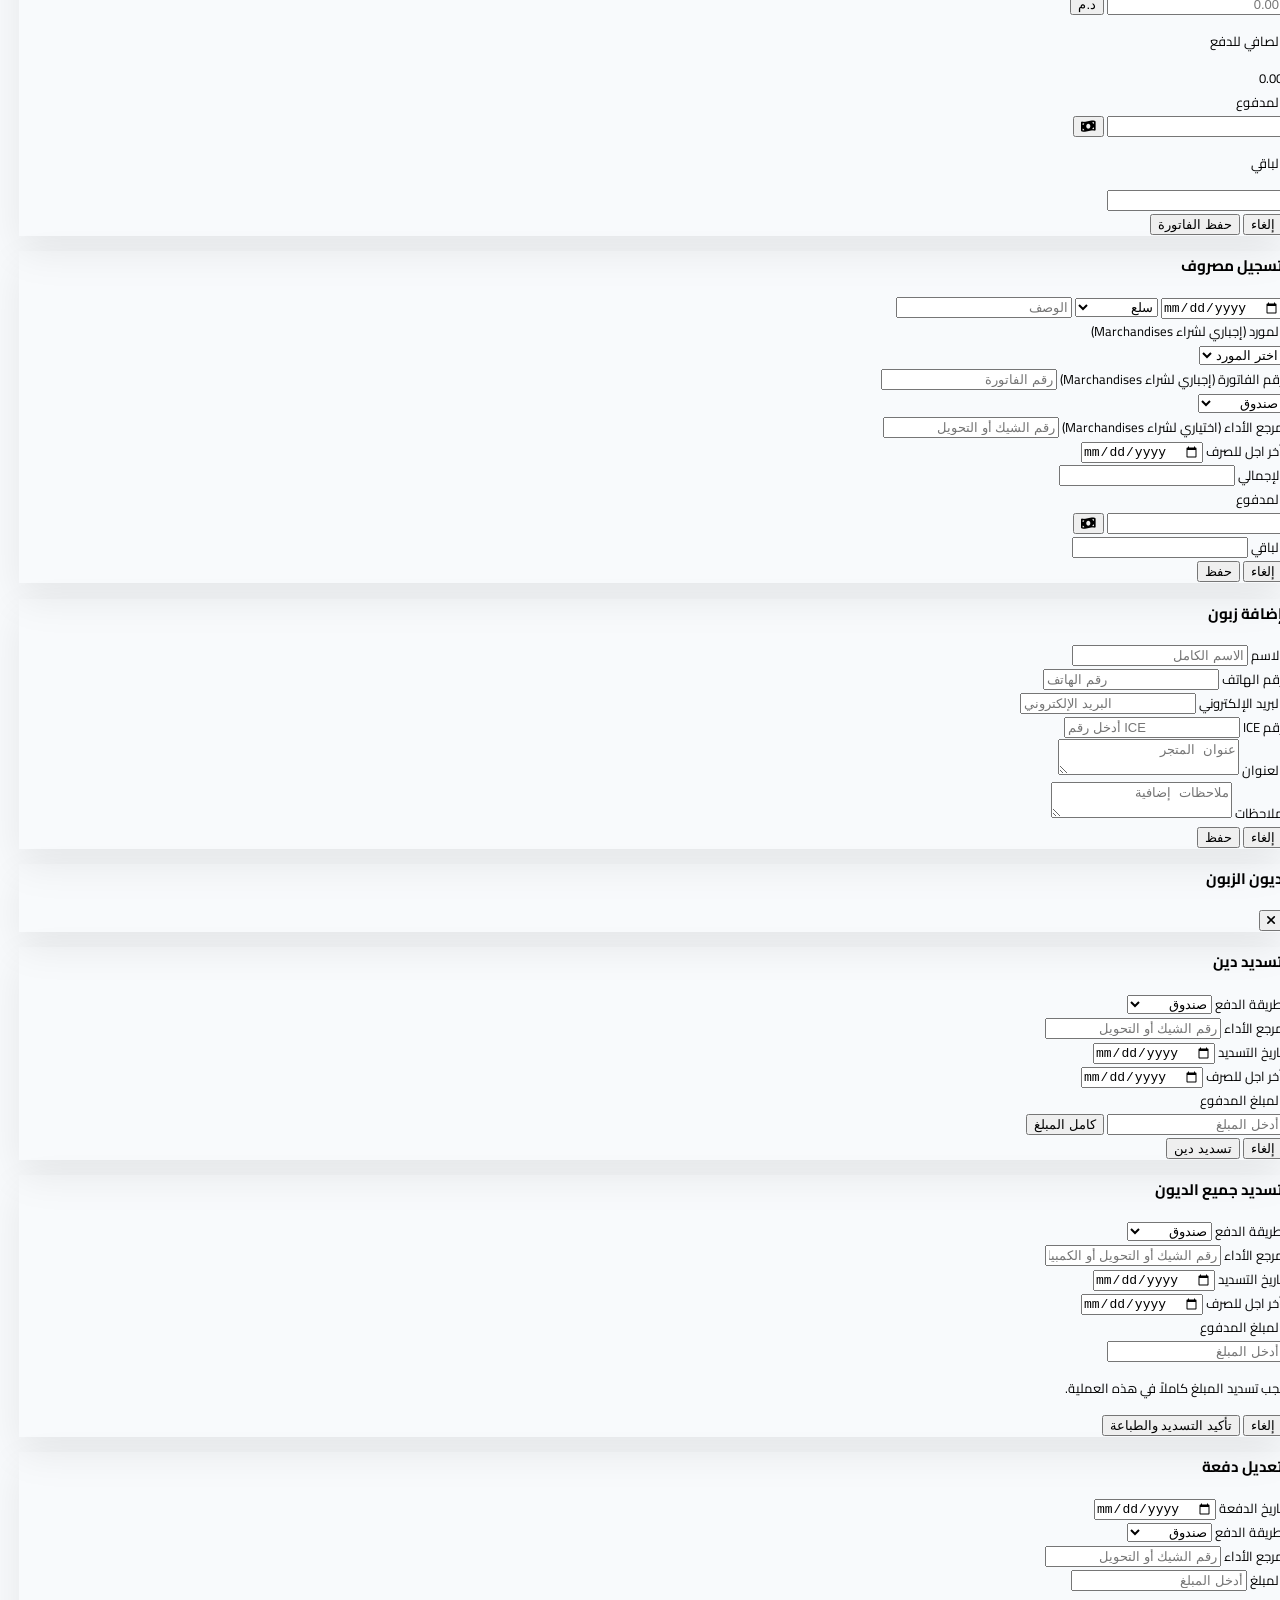
==== commit 67564529: "Update index.htm" ====
--- a/index.htm
+++ b/index.htm
@@ -1768,81 +1768,6 @@
                         </button>
                     </div>
 
-                    <!-- تفاصيل خطة الاشتراك المفعّلة / Tarifs d'abonnement -->
-                    <div class="mb-8 text-right rtl:text-right ltr:text-left">
-                        <div class="flex flex-col sm:flex-row sm:items-center justify-between gap-4 mb-4">
-                            <h3 class="text-sm font-black text-slate-700 flex items-center gap-2 justify-start">
-                                <i class="fas fa-gem text-indigo-600"></i>
-                                <span data-i18n="active_plan_details">تفاصيل خطط الاشتراك المتوفرة</span>
-                            </h3>
-                            <!-- Toggle Switcher In-App -->
-                            <div class="flex items-center justify-center p-1 bg-slate-100 rounded-2xl border border-slate-200">
-                                <button onclick="setBillingCycle('monthly')" id="appBillingMonthlyBtn" class="py-1.5 px-3 rounded-xl font-black text-xs transition-all duration-300 text-slate-600">
-                                    <span data-i18n="billing_monthly">شهري</span> (120 DH)
-                                </button>
-                                <button onclick="setBillingCycle('annual')" id="appBillingAnnualBtn" class="py-1.5 px-3 rounded-xl font-black text-xs transition-all duration-300 bg-indigo-600 text-white shadow-sm relative">
-                                    <span class="absolute -top-3.5 rtl:-left-1 ltr:-right-1 bg-emerald-500 text-white text-[8px] px-2 py-0.5 rounded-full font-black animate-pulse" data-i18n="billing_save_badge_short">وفّر 240 درهم</span>
-                                    <span data-i18n="billing_annual">سنوي</span> (1 200 DH)
-                                </button>
-                            </div>
-                        </div>
-                        
-                        <div class="grid grid-cols-1 md:grid-cols-2 gap-4">
-                            <!-- Cloud Card -->
-                            <div class="bg-gradient-to-br from-indigo-50 to-blue-50 p-6 rounded-3xl border border-indigo-100 flex flex-col justify-between">
-                                <div>
-                                    <div class="flex justify-between items-center mb-3">
-                                        <h4 class="text-sm font-black text-indigo-900 flex items-center gap-2">
-                                            <i class="fas fa-cloud text-indigo-600"></i>
-                                            <span data-i18n="plan_cloud_title">TAJIROX Cloud</span>
-                                        </h4>
-                                        <span id="appPlanBadge" class="text-[8px] bg-indigo-100 text-indigo-600 px-2 py-0.5 rounded-full font-black" data-i18n="plan_annual">سنوي</span>
-                                    </div>
-                                    <p class="text-base font-black text-slate-800 flex items-center gap-1.5 flex-wrap justify-start mb-2">
-                                        <span id="appPlanPrice" class="text-indigo-600 font-extrabold text-2xl" data-i18n="plan_cloud_price_annual">1200 درهم</span>
-                                        <span>/ <span id="appPlanPeriod" data-i18n="year_word">سنة</span></span>
-                                        <span id="appPlanSavings" class="text-[10px] bg-emerald-100 text-emerald-700 px-2 py-0.5 rounded-lg font-black border border-emerald-200" data-i18n="billing_save_badge">وفّر 240 درهم (شهرين مجاناً)</span>
-                                    </p>
-                                    <p id="appPlanDesc" class="text-xs text-slate-500 font-bold leading-relaxed mb-4" data-i18n="plan_cloud_desc_annual">
-                                        الاشتراك السحابي السنوي لإدارة متجرك، تفعيل كافة ميزات النظام والدعم الفني المباشر والنسخ الاحتياطي التلقائي (وفّر 240 درهم سنوياً).
-                                    </p>
-                                </div>
-                                <div class="flex items-center justify-between border-t border-indigo-100 pt-3">
-                                    <span class="text-[9px] text-slate-400 font-bold" data-i18n="plan_features_label">المدير + موظف واحد</span>
-                                    <div class="flex items-center gap-1 bg-indigo-600 text-white px-3 py-1 rounded-xl text-[9px] font-black">
-                                        <i class="fas fa-users"></i> 2
-                                    </div>
-                                </div>
-                            </div>
-
-                            <!-- Desktop Card -->
-                            <div class="bg-gradient-to-br from-amber-50 to-orange-50 p-6 rounded-3xl border border-amber-100 flex flex-col justify-between">
-                                <div>
-                                    <div class="flex justify-between items-center mb-3">
-                                        <h4 class="text-sm font-black text-amber-900 flex items-center gap-2">
-                                            <i class="fas fa-desktop text-amber-600"></i>
-                                            <span data-i18n="plan_desktop_title">TAJIROX Desktop</span>
-                                        </h4>
-                                        <span class="text-[8px] bg-amber-100 text-amber-600 px-2 py-0.5 rounded-full font-black" data-i18n="plan_lifetime">مدى الحياة</span>
-                                    </div>
-                                    <p class="text-base font-black text-slate-800 flex items-center gap-1.5 flex-wrap justify-start mb-2">
-                                        <span class="text-amber-600 font-extrabold text-lg" data-i18n="plan_desktop_price">1990 درهم</span>
-                                        <span class="text-slate-500 text-xs font-bold" data-i18n="plan_lifetime">(تفعيل مدى الحياة)</span>
-                                    </p>
-                                    <p class="text-xs text-slate-500 font-bold leading-relaxed mb-4" data-i18n="plan_desktop_desc">
-                                        تفعيل مدى الحياة للنسخة المحلية المخصصة للعمل مباشرة على جهازك دون الحاجة لاشتراك سنوي ويعمل بالكامل بدون إنترنت.
-                                    </p>
-                                </div>
-                                <div class="flex items-center justify-between border-t border-amber-100 pt-3">
-                                    <span class="text-[9px] text-slate-400 font-bold" data-i18n="plan_desktop_license">ترخيص كامل وجهاز واحد</span>
-                                    <div class="flex items-center gap-1 bg-amber-600 text-white px-3 py-1 rounded-xl text-[9px] font-black">
-                                        <i class="fas fa-desktop"></i> 1
-                                    </div>
-                                </div>
-                            </div>
-                        </div>
-                    </div>
-
                     <div id="renewalSection" class="hidden animate-pulse">
                         <div
                             class="bg-amber-50 border border-amber-200 p-4 rounded-2xl mb-6 text-amber-800 text-xs font-bold flex items-center justify-center gap-2">
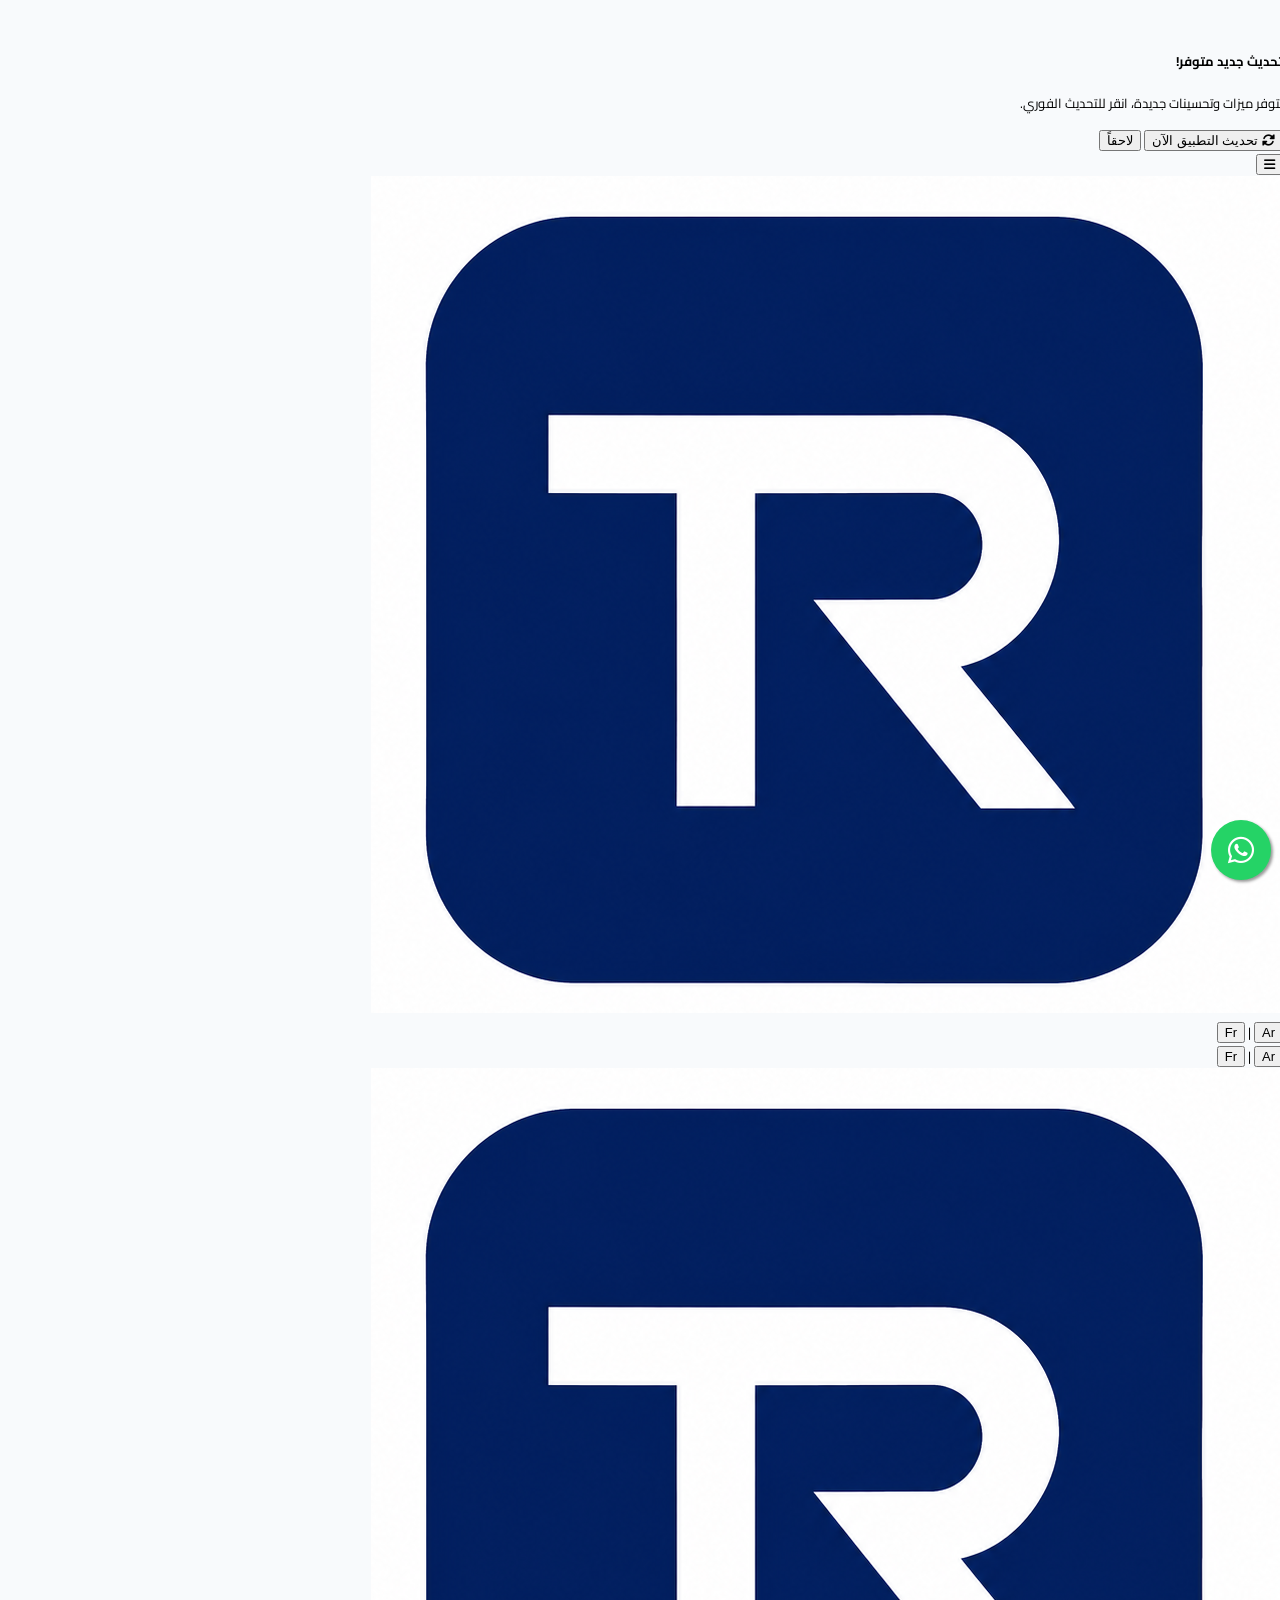
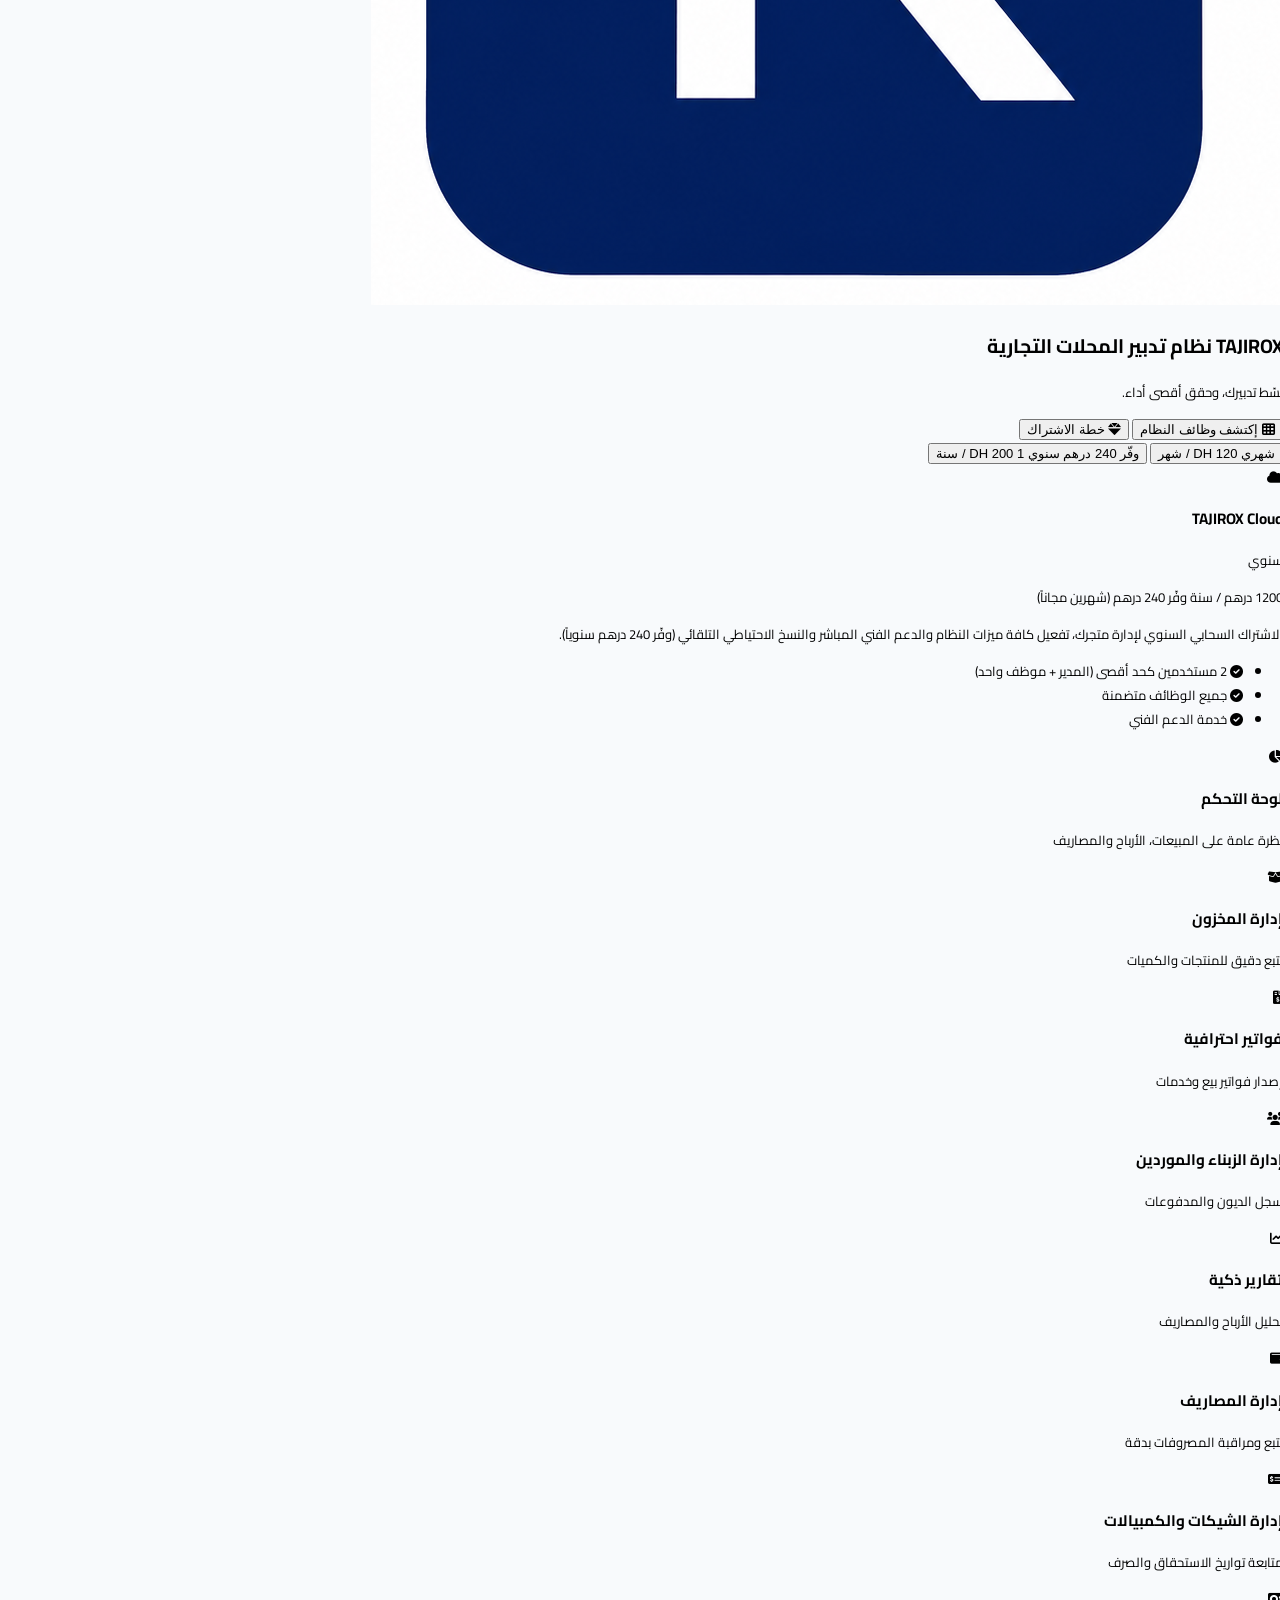
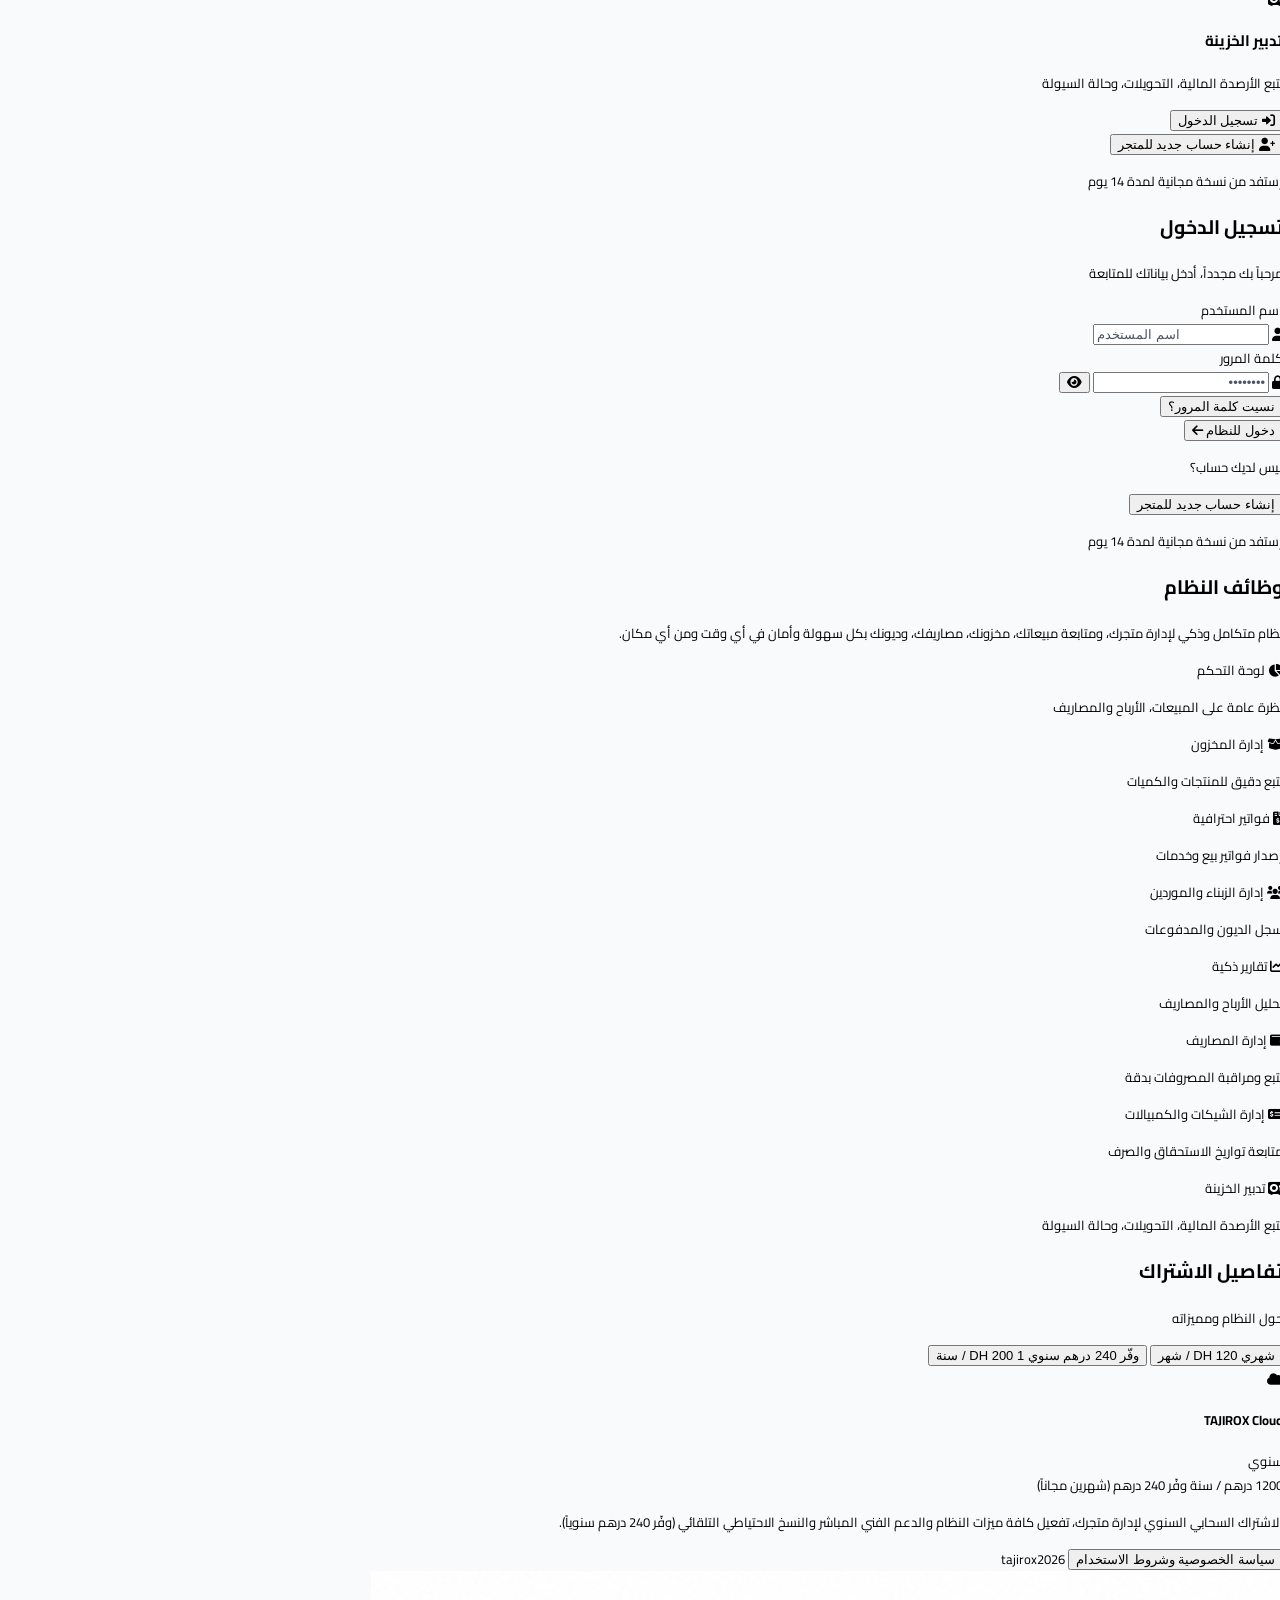
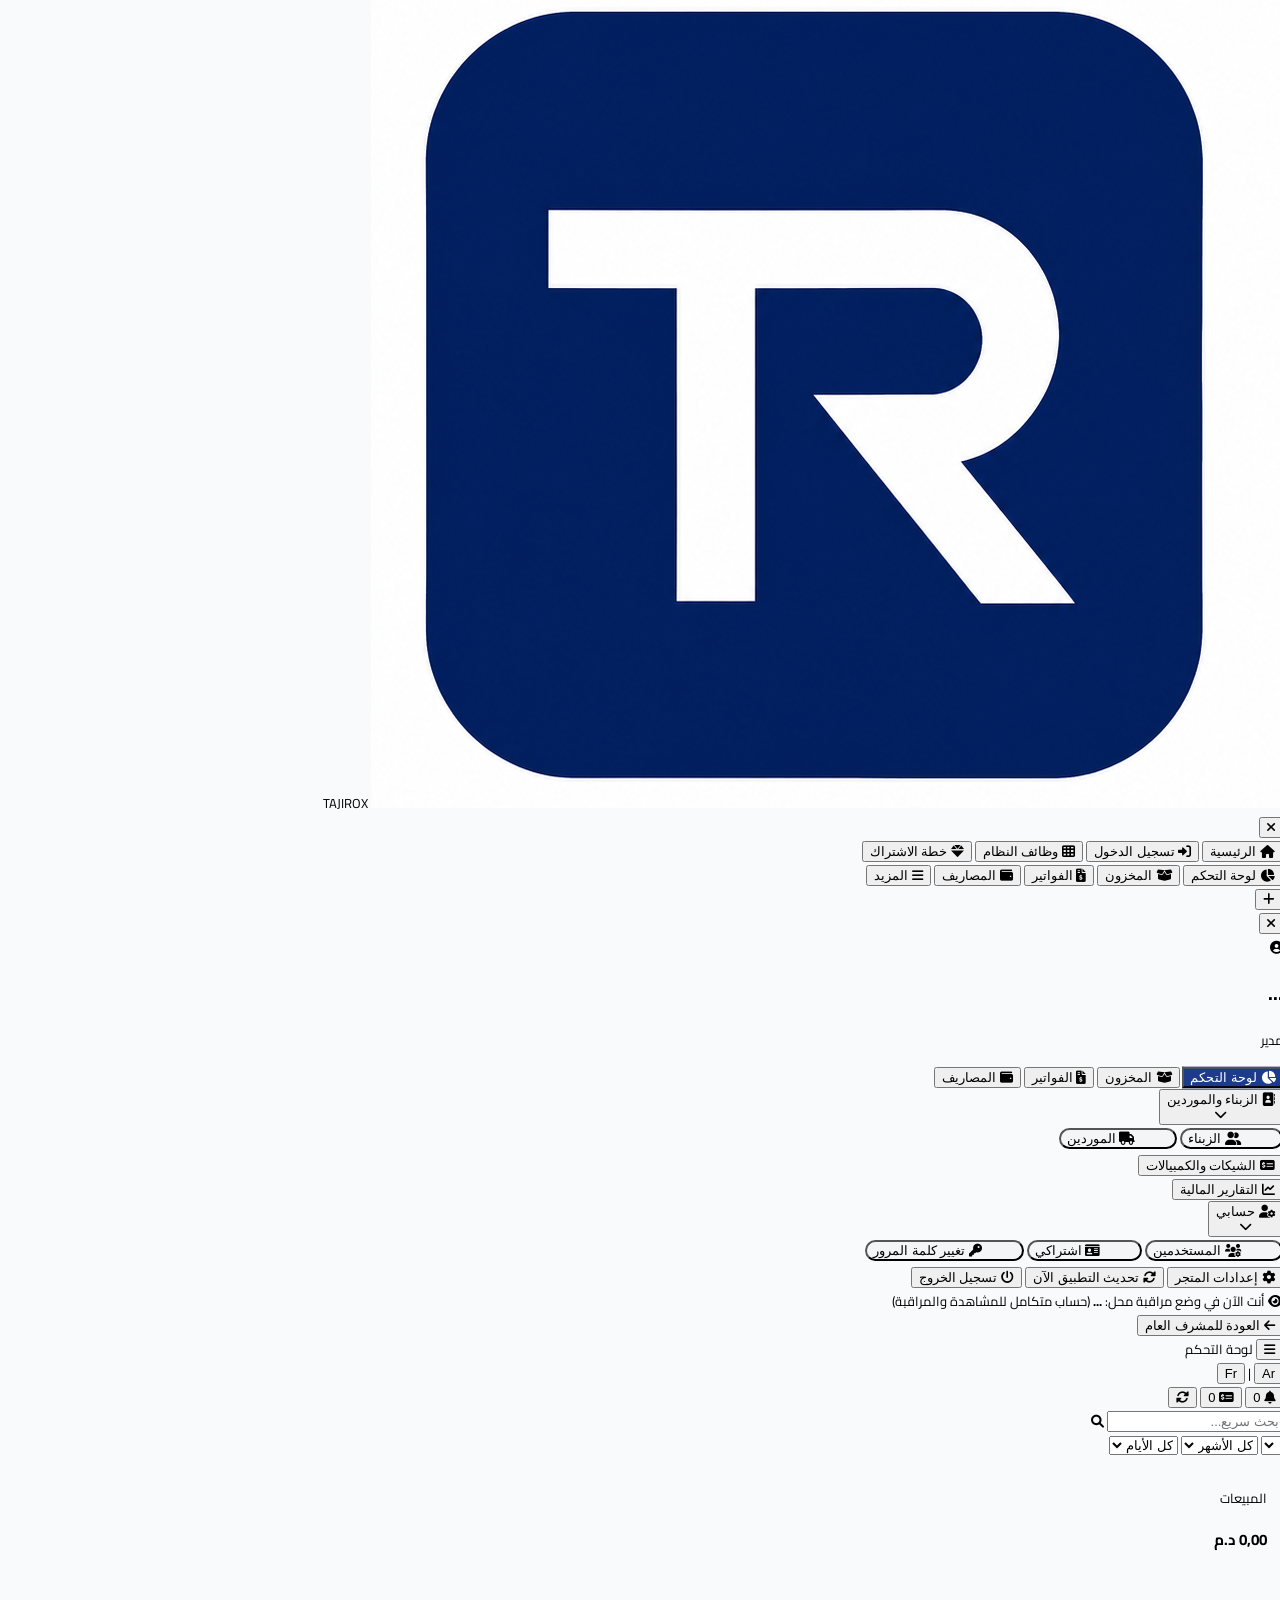
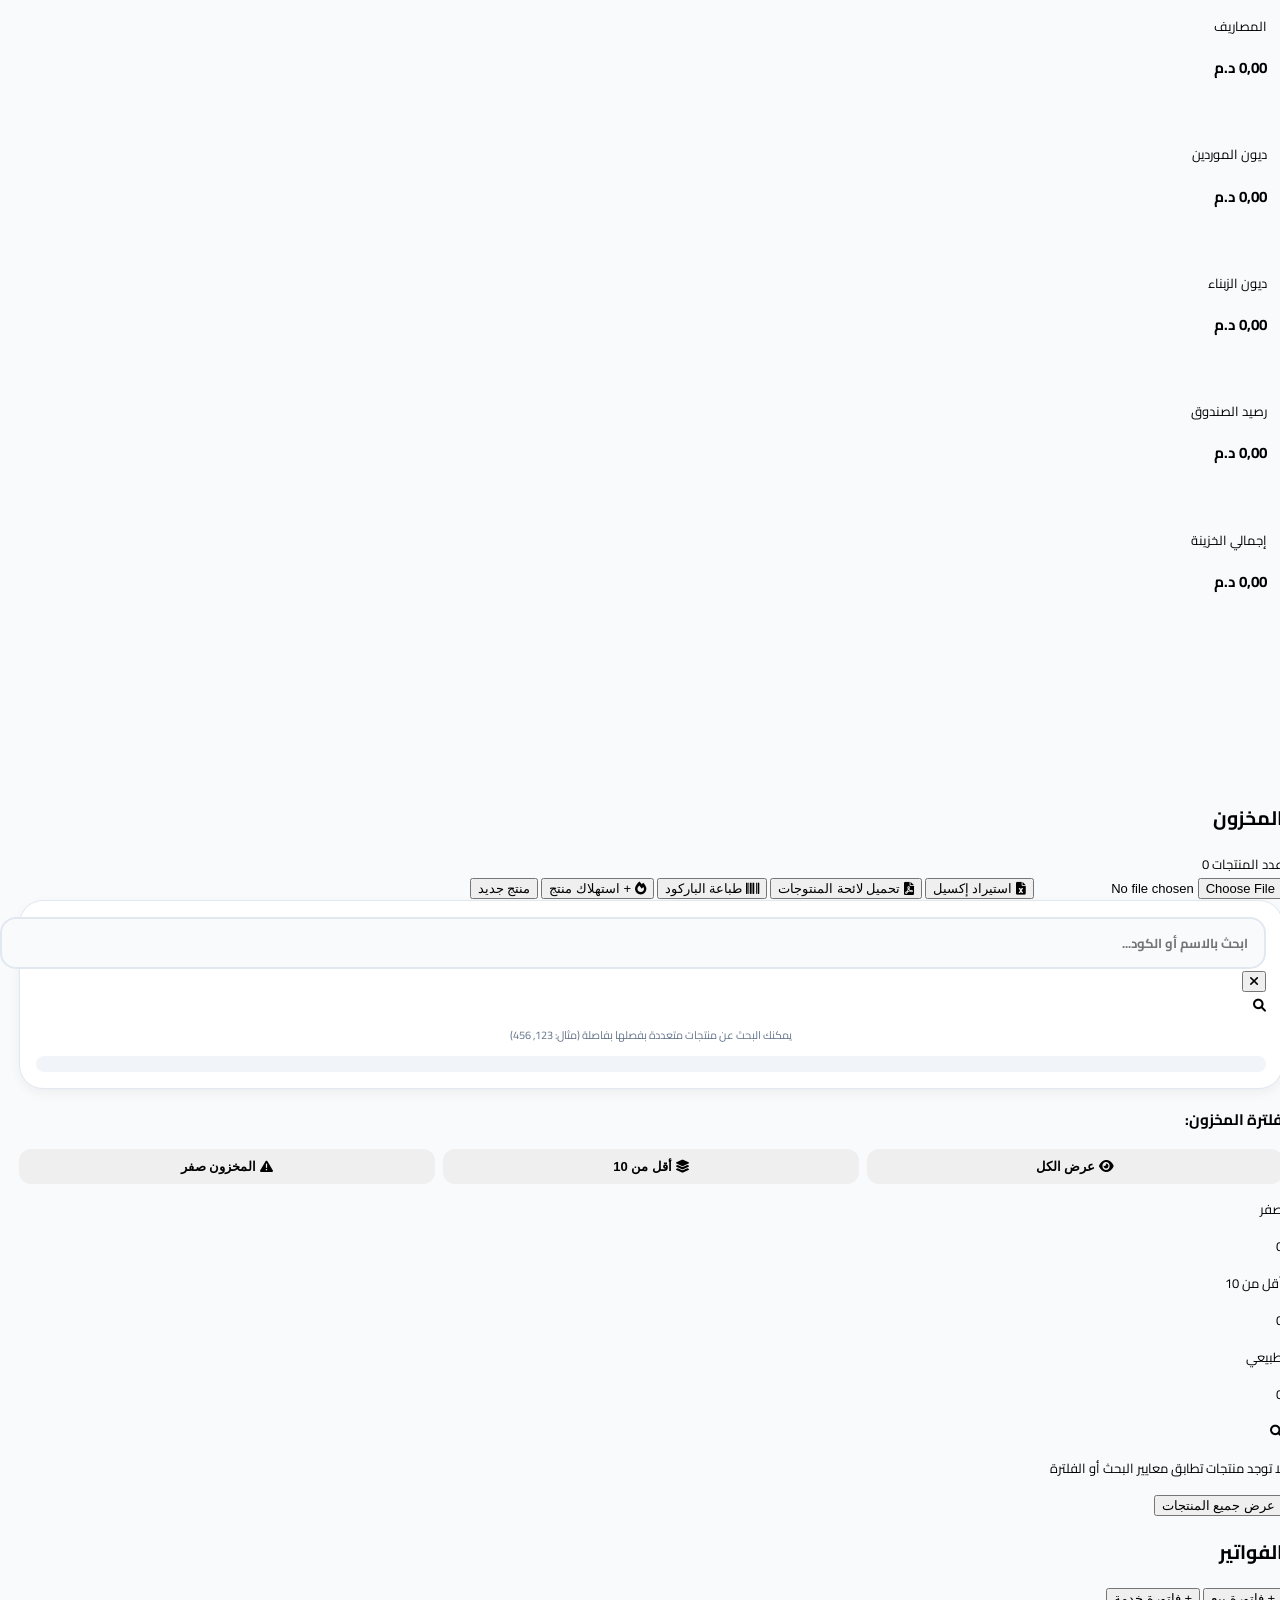
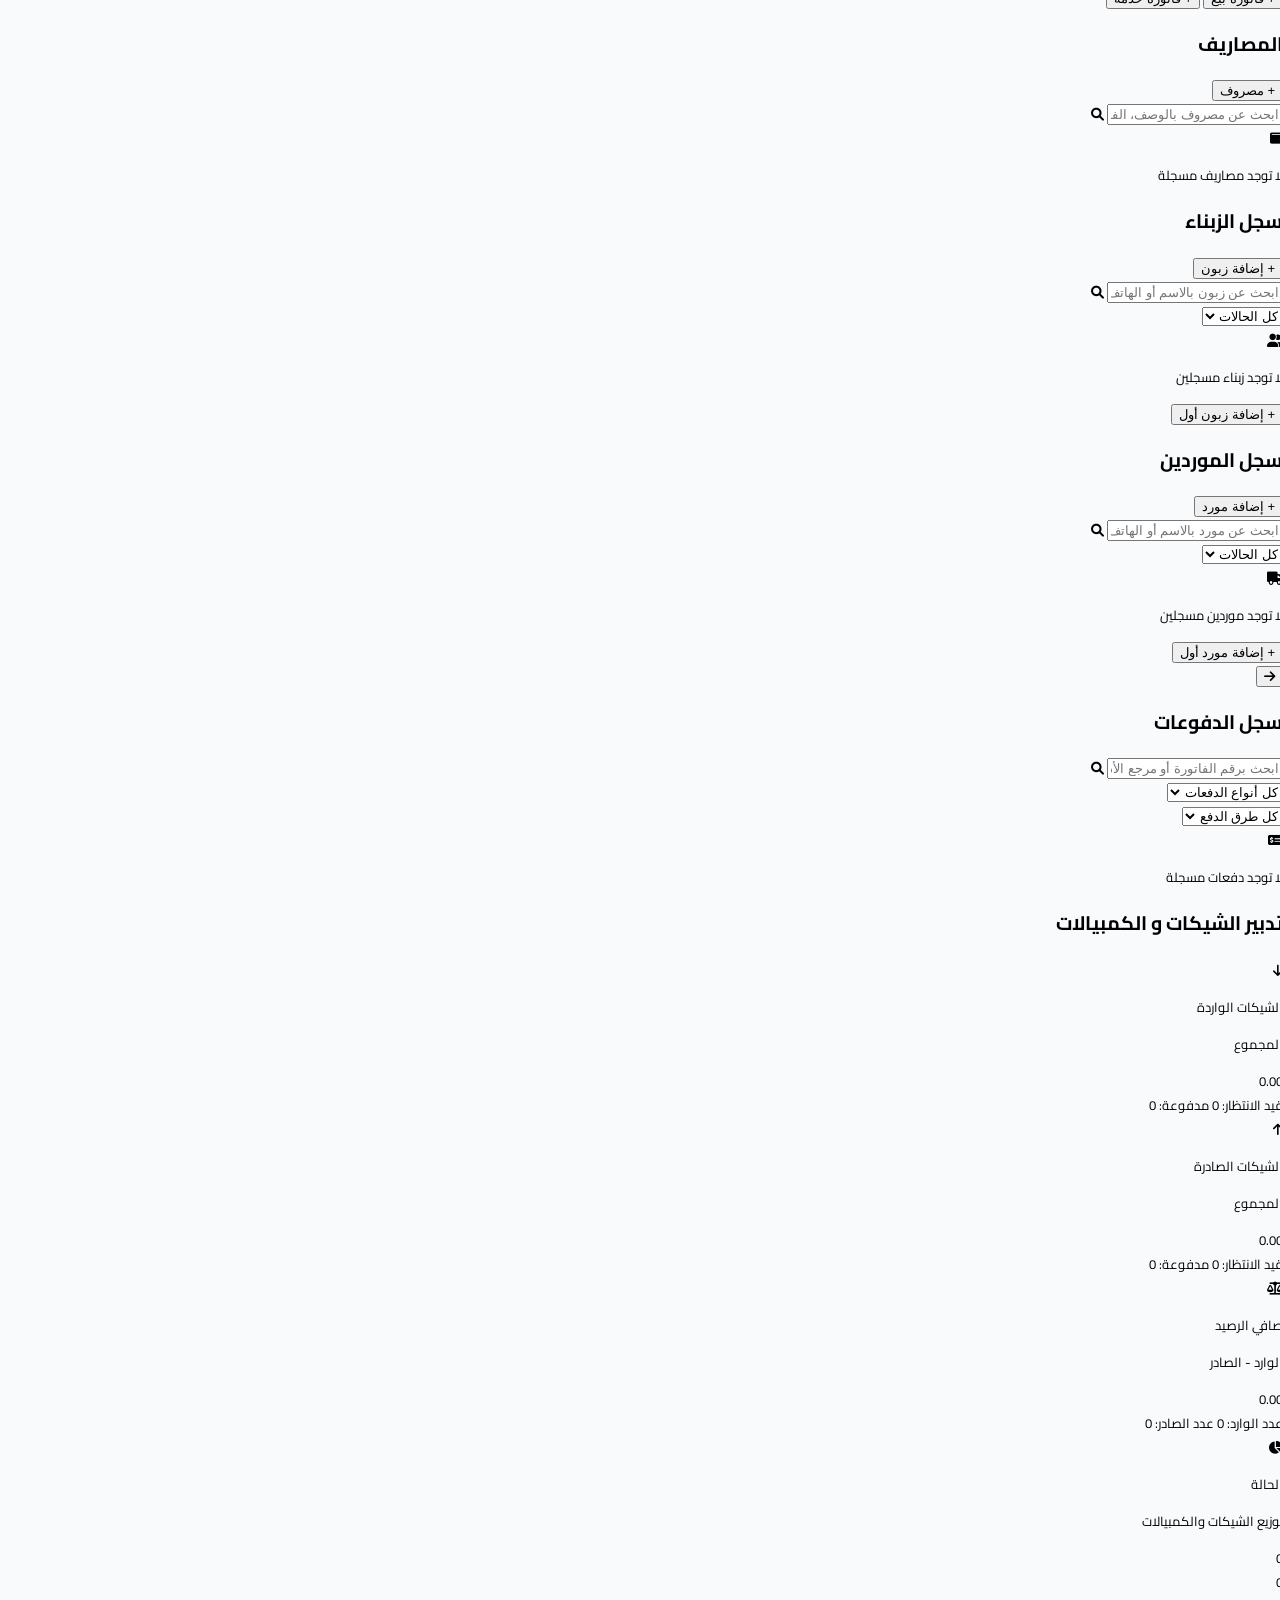
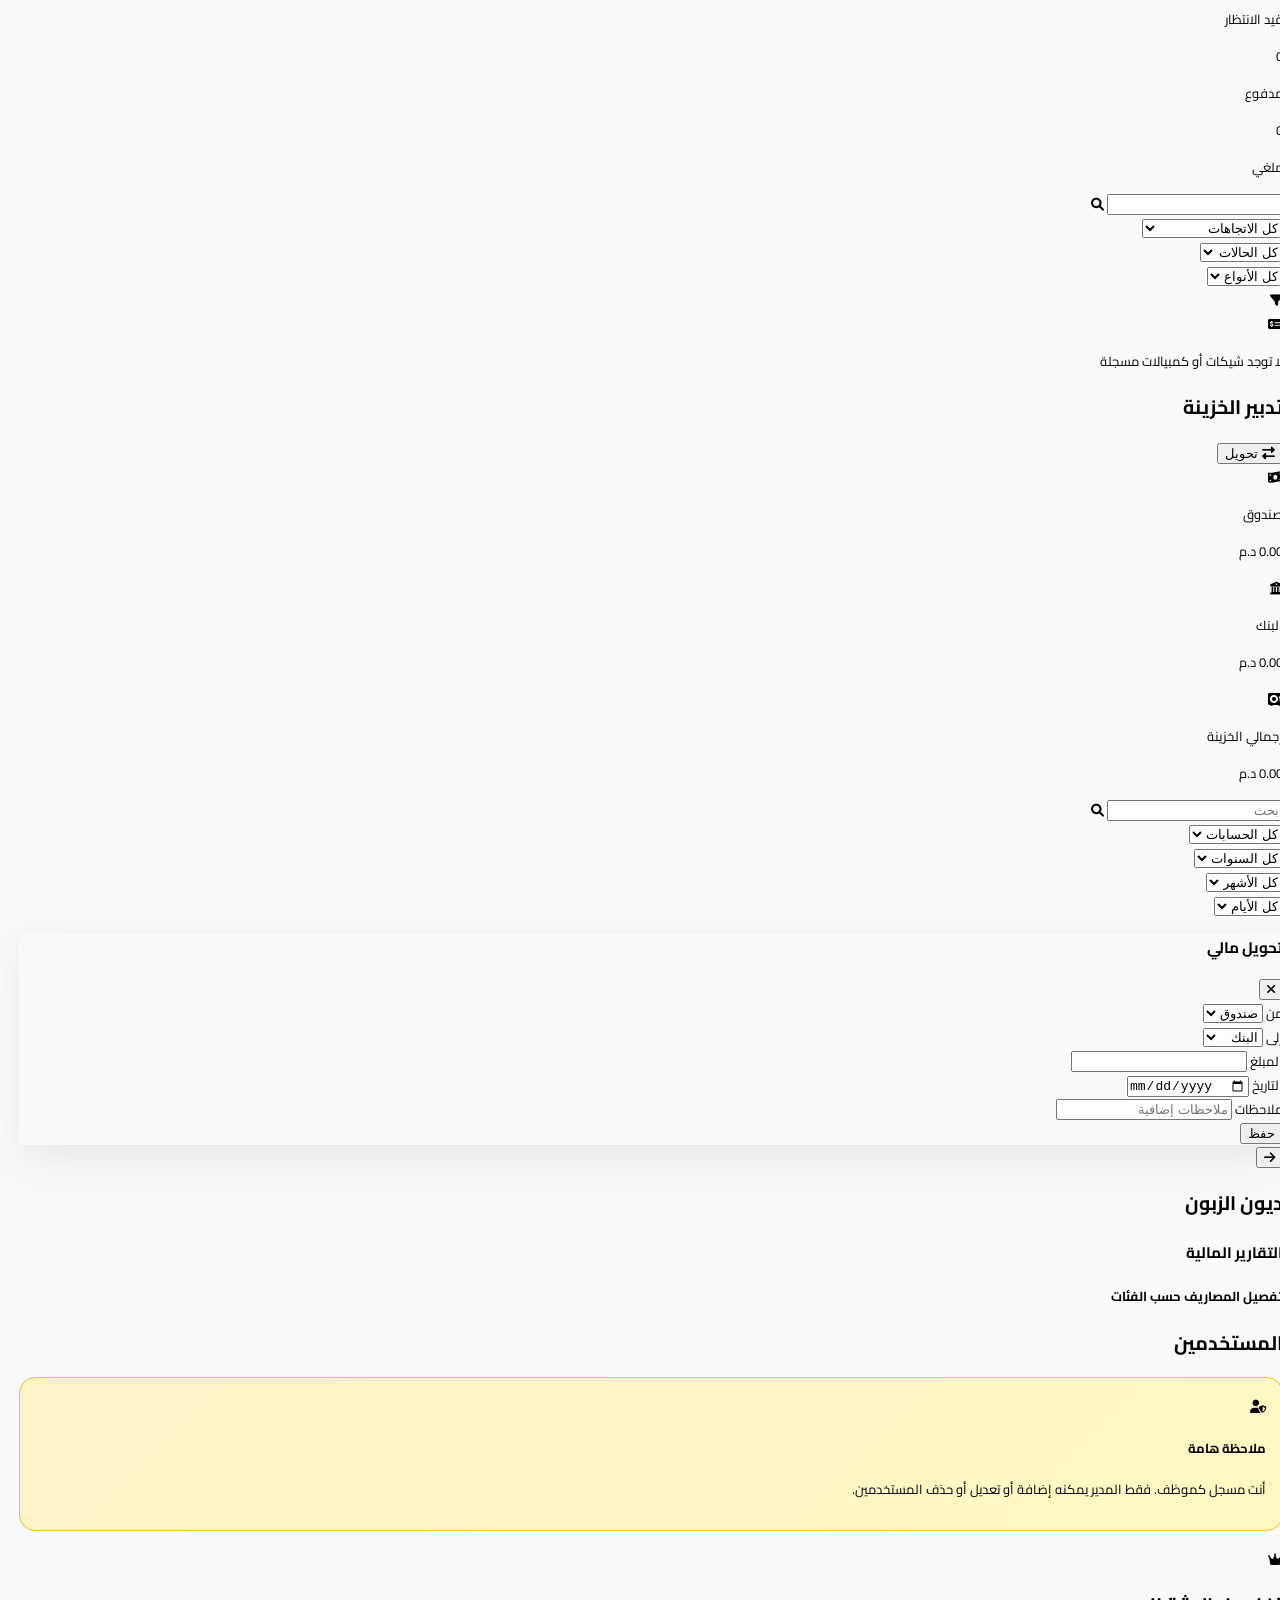
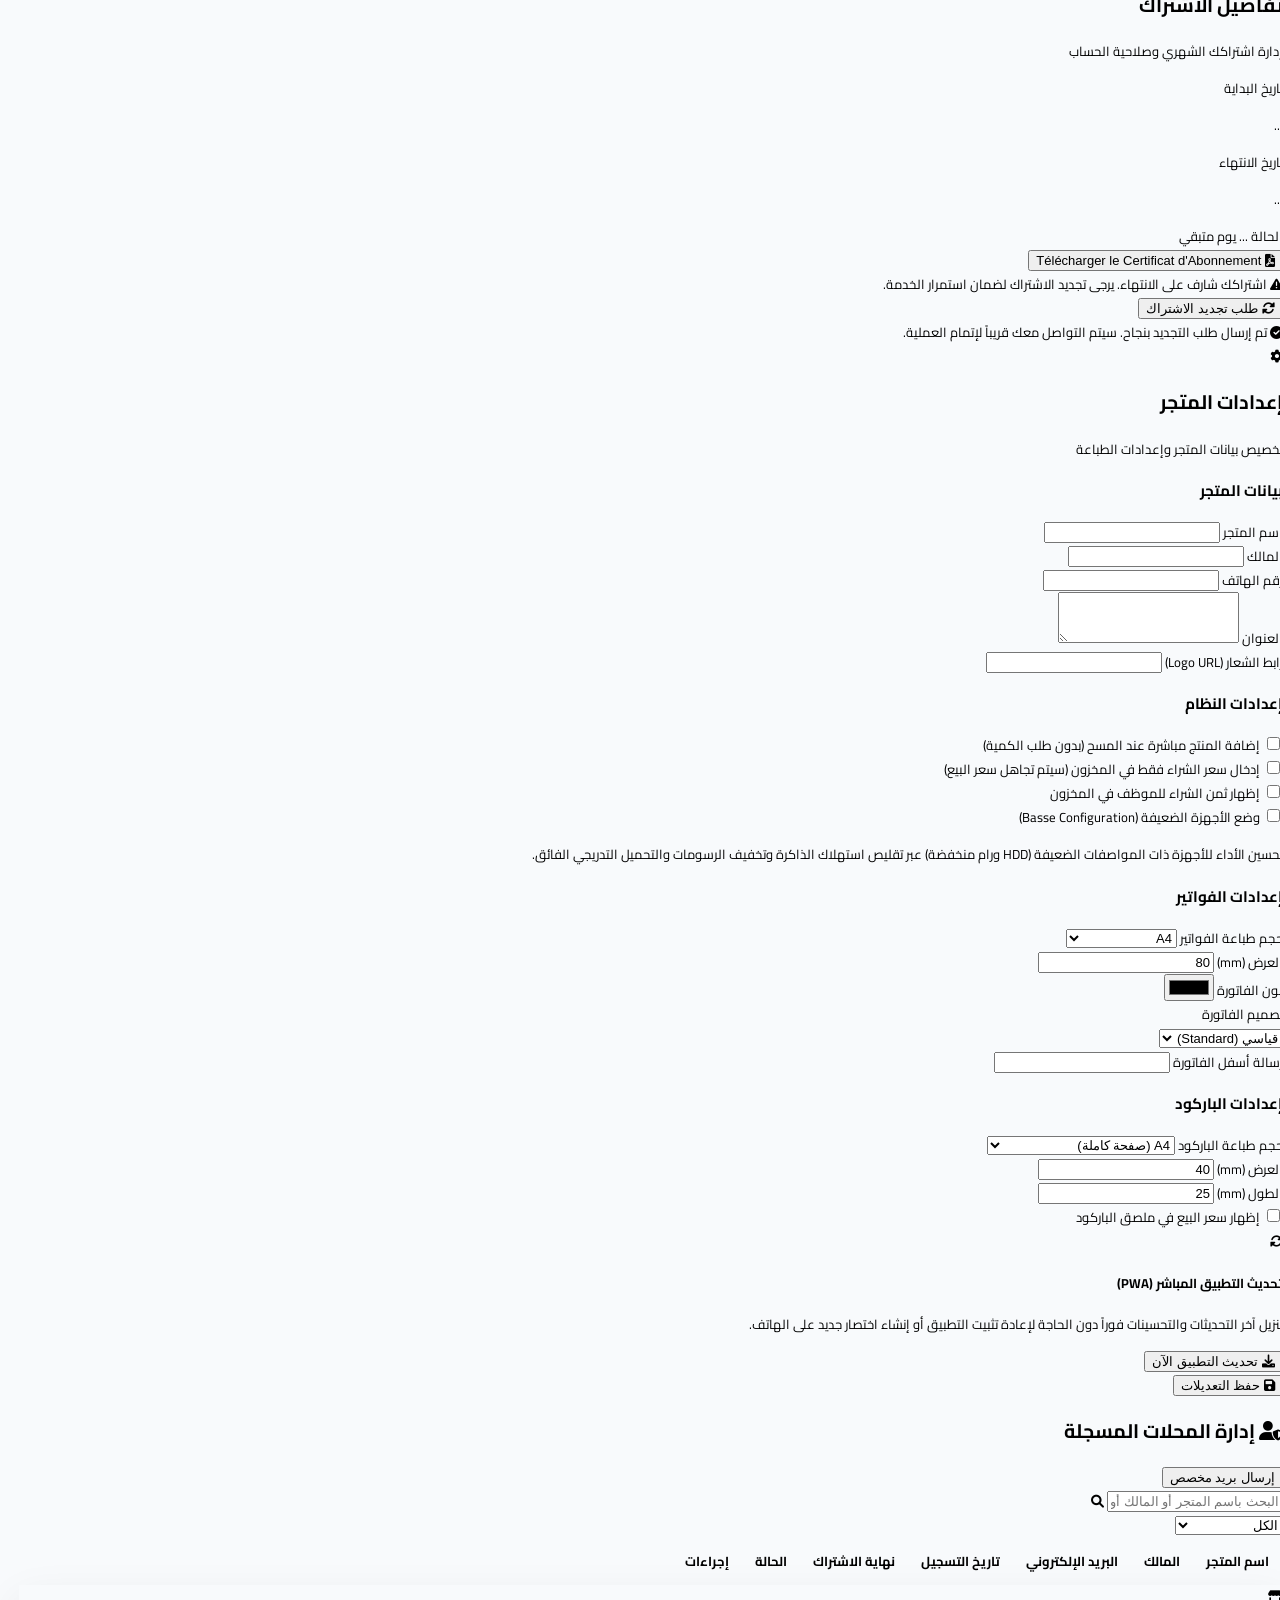
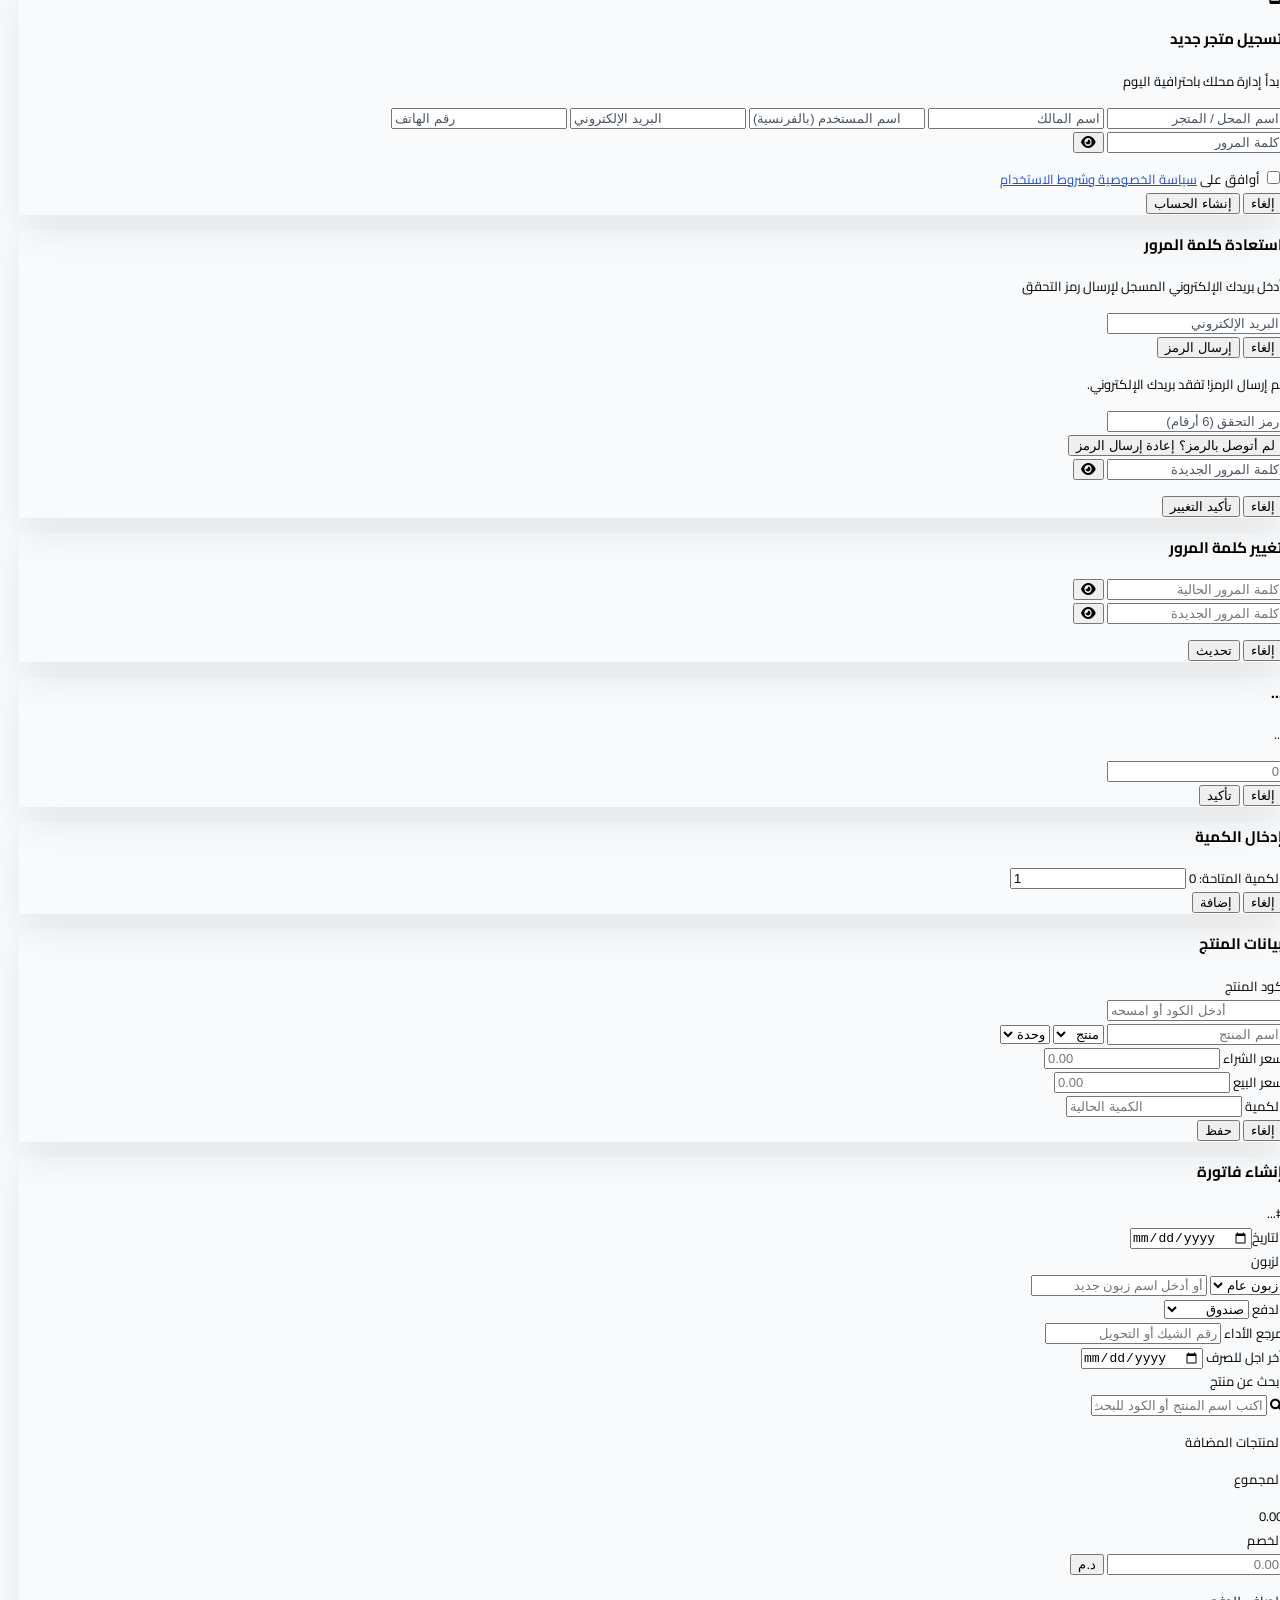
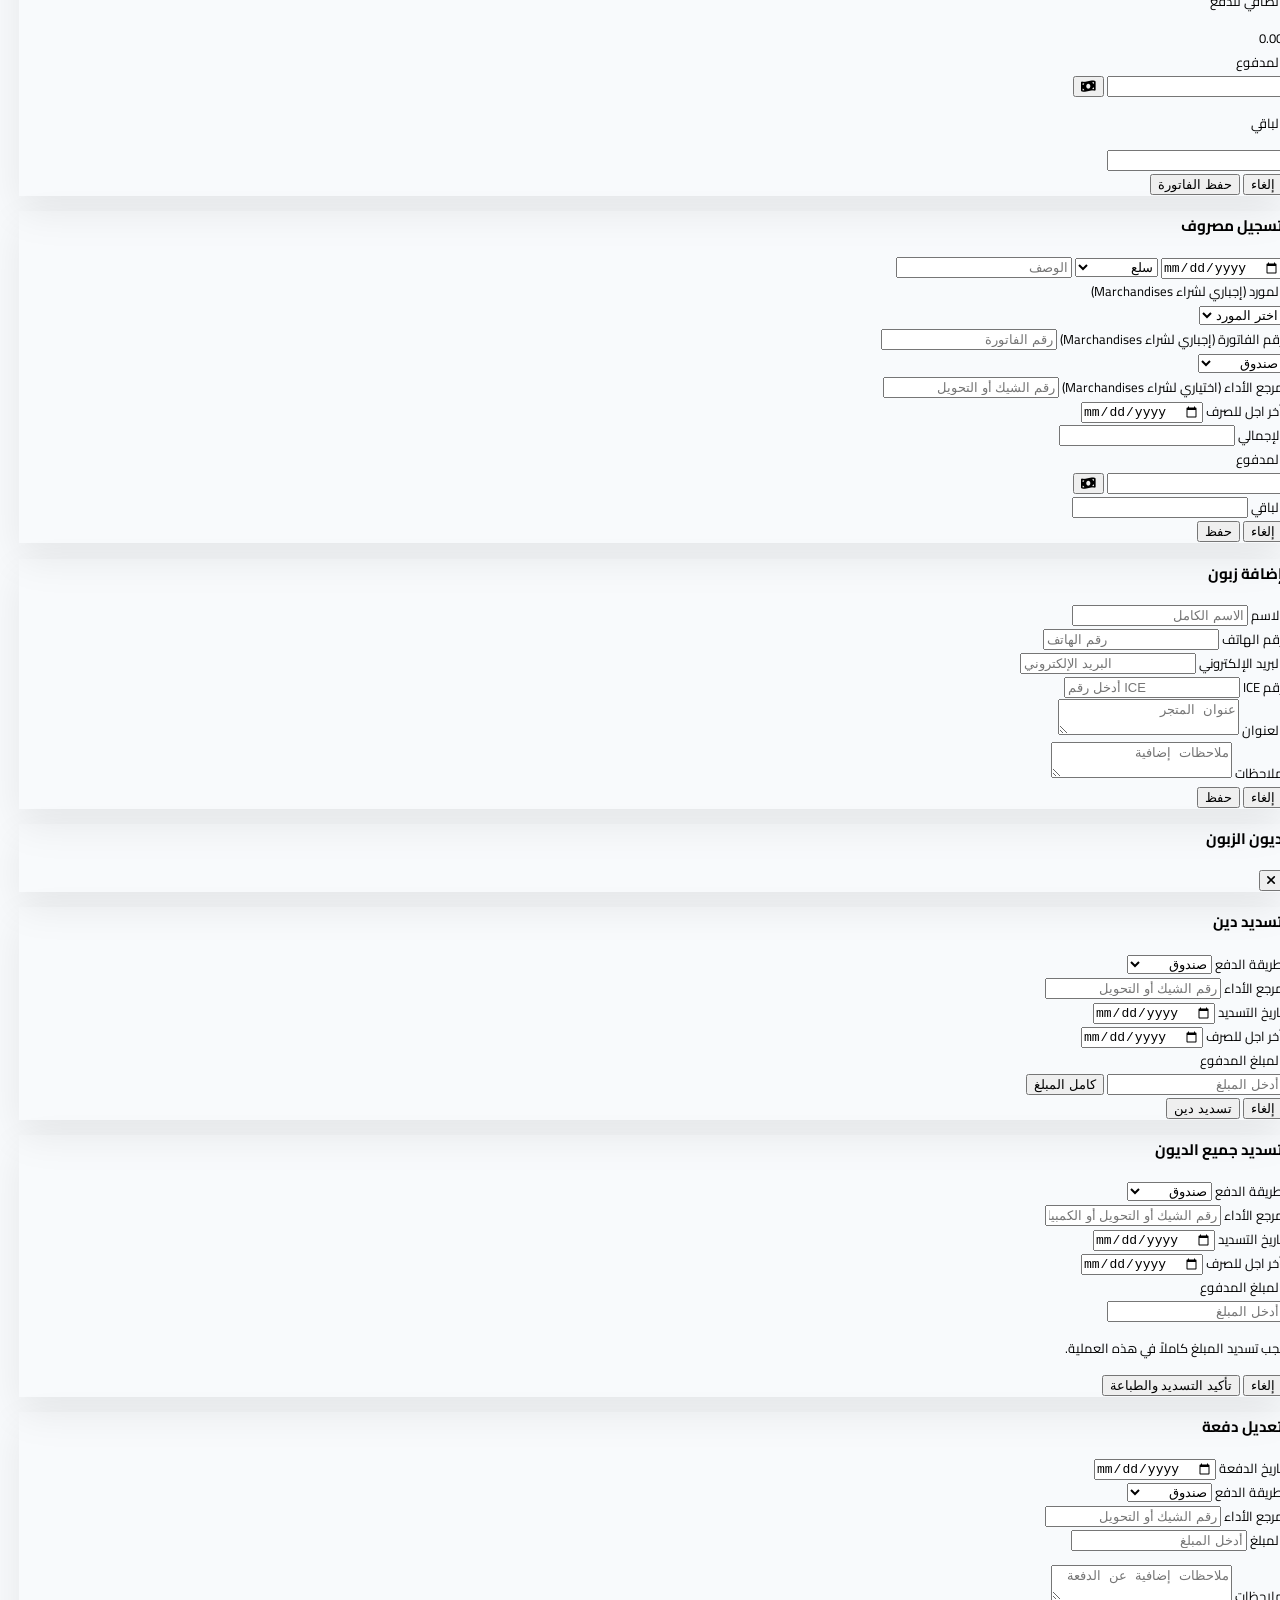
==== commit 39d53acb: "Add files via upload" ====
--- a/index.htm
+++ b/index.htm
@@ -778,30 +778,6 @@
                     class="sidebar-link w-full flex items-center gap-3 p-3 rounded-xl transition-all font-bold"><i
                         class="fas fa-wallet opacity-80"></i> <span data-i18n="expenses">المصاريف</span></button>
 
-                <!-- قسم الخزينة والشيكات -->
-                <div id="sidebarTreasuryChecks" class="space-y-1">
-                    <button onclick="toggleSubmenu('treasuryChecksSubmenu')"
-                        class="sidebar-link w-full flex items-center justify-between gap-3 p-3 rounded-xl transition-all font-bold text-amber-600">
-                        <div class="flex items-center gap-3">
-                            <i class="fas fa-vault"></i> <span data-i18n="treasury_checks_submenu">الخزينة
-                                والشيكات</span>
-                        </div>
-                        <i class="fas fa-chevron-down text-xs transition-transform" id="treasuryChecksChevron"></i>
-                    </button>
-                    <div id="treasuryChecksSubmenu" class="space-y-1 ps-4 hidden">
-                        <button id="sidebarTreasury" onclick="showPage('treasury')"
-                            class="submenu-link w-full flex items-center gap-2 p-2 rounded-xl transition-all font-bold text-amber-700">
-                            <i class="fas fa-vault text-sm"></i> <span data-i18n="treasury_management">تدبير
-                                الخزينة</span>
-                        </button>
-                        <button onclick="showPage('checks-promissory')"
-                            class="submenu-link w-full flex items-center gap-2 p-2 rounded-xl transition-all font-bold text-amber-600">
-                            <i class="fas fa-money-check-alt text-sm"></i> <span data-i18n="checks_promissory">الشيكات
-                                والكمبيالات</span>
-                        </button>
-                    </div>
-                </div>
-
                 <!-- قسم الزبناء والموردين -->
                 <div id="sidebarClients" class="space-y-1">
                     <button onclick="toggleSubmenu('clientsSubmenu')"
@@ -823,6 +799,15 @@
                         </button>
                     </div>
                 </div>
+
+                            <!-- قسم الخزينة والشيكات -->
+ <div id="sidebarChecks" class="space-y-1">
+    <button onclick="showPage('checks-promissory')"
+        class="sidebar-link w-full flex items-center gap-3 p-3 rounded-xl transition-all font-bold text-amber-600">
+        <i class="fas fa-money-check-alt"></i>
+        <span data-i18n="checks_promissory">الشيكات والكمبيالات</span>
+    </button>
+</div>
 
                 <!-- قسم التقارير المالية - سيتم إخفاؤه للموظفين -->
                 <button id="reportsMenuButton" onclick="showPage('reports')"
@@ -866,10 +851,6 @@
                 <button onclick="forceAppUpdate()"
                     class="w-full flex items-center gap-3 p-3 text-blue-600 font-bold hover:bg-white rounded-xl transition-all text-[11px]">
                     <i class="fas fa-sync-alt"></i> <span data-i18n="btn_update_now">تحديث التطبيق الآن</span>
-                </button>
-                <button onclick="openPrivacyModal()"
-                    class="w-full flex items-center gap-3 p-3 text-slate-500 font-bold hover:bg-white rounded-xl transition-all text-[11px]">
-                    <i class="fas fa-user-shield"></i> <span data-i18n="privacy_policy_btn">Politique de Confidentialité</span>
                 </button>
                 <button onclick="promptLogout()"
                     class="w-full flex items-center gap-3 p-3 text-rose-500 font-black hover:bg-rose-100 rounded-xl transition-all"><i
